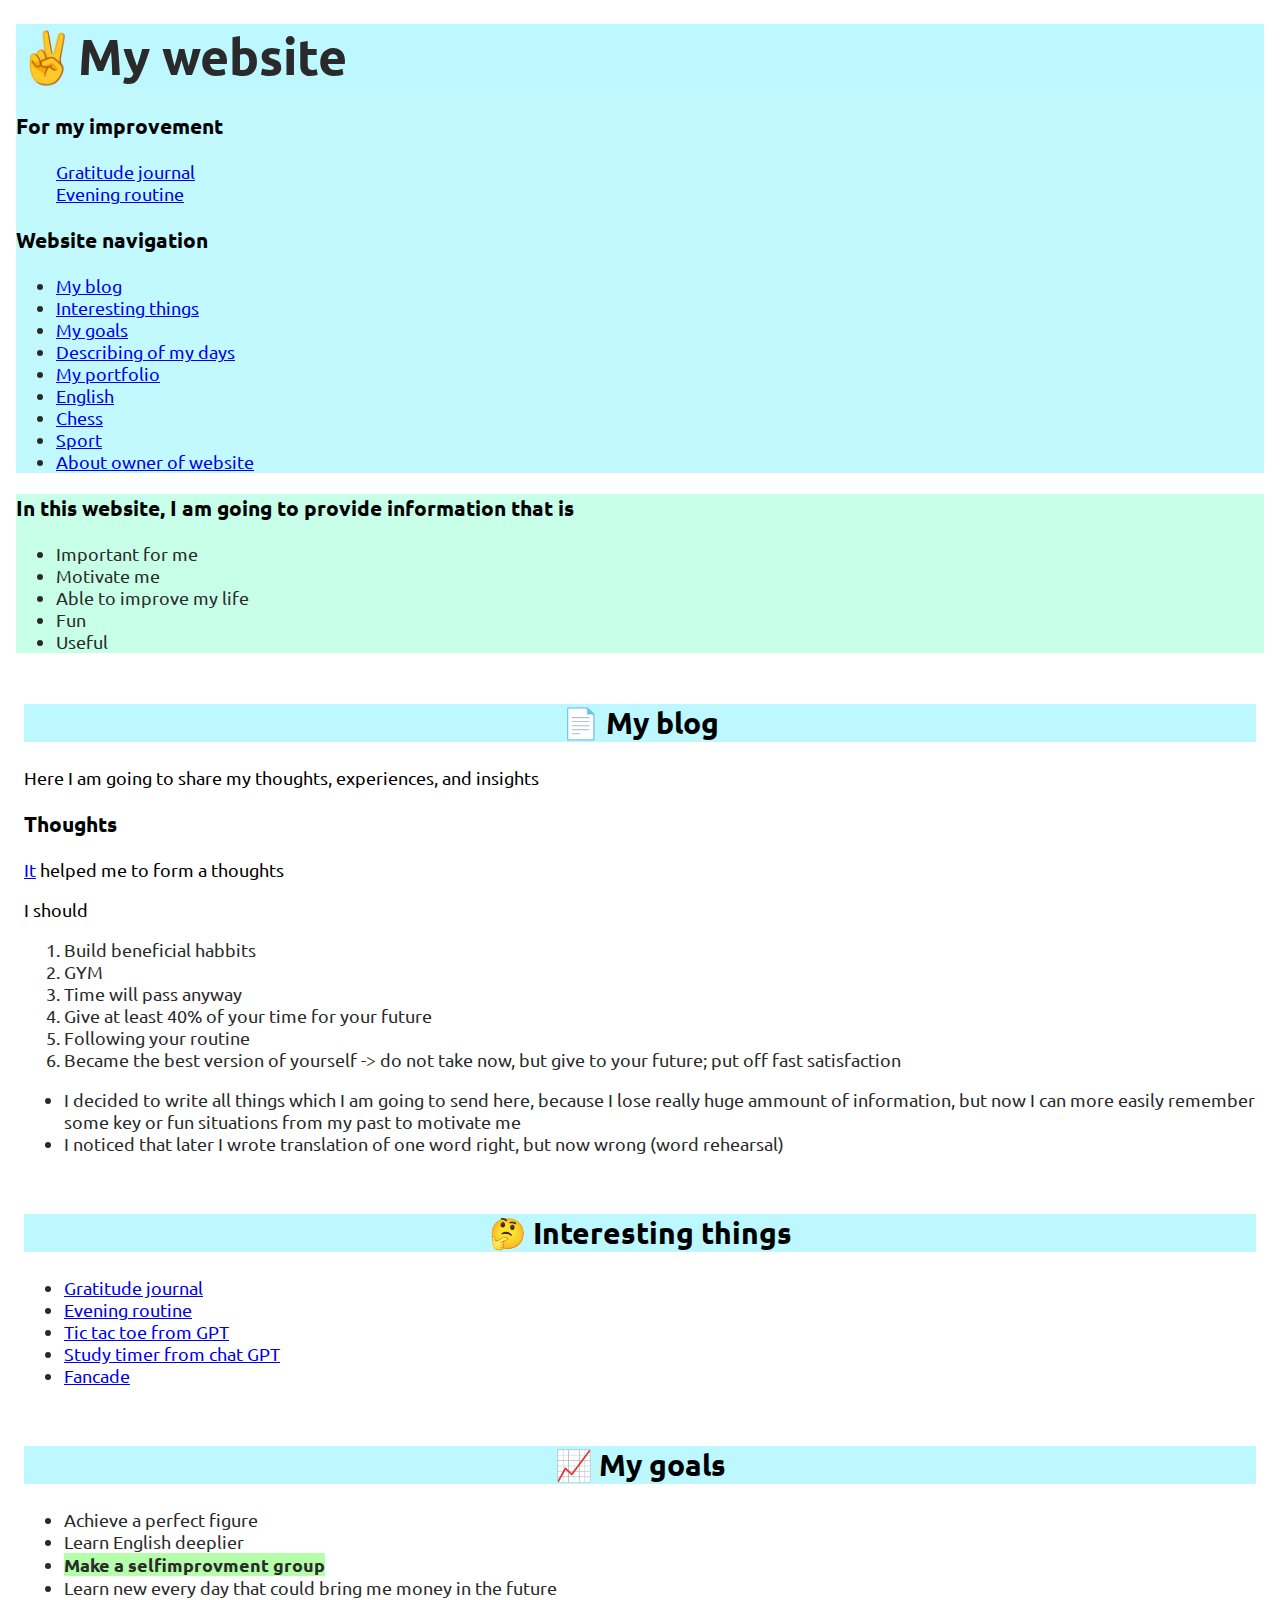
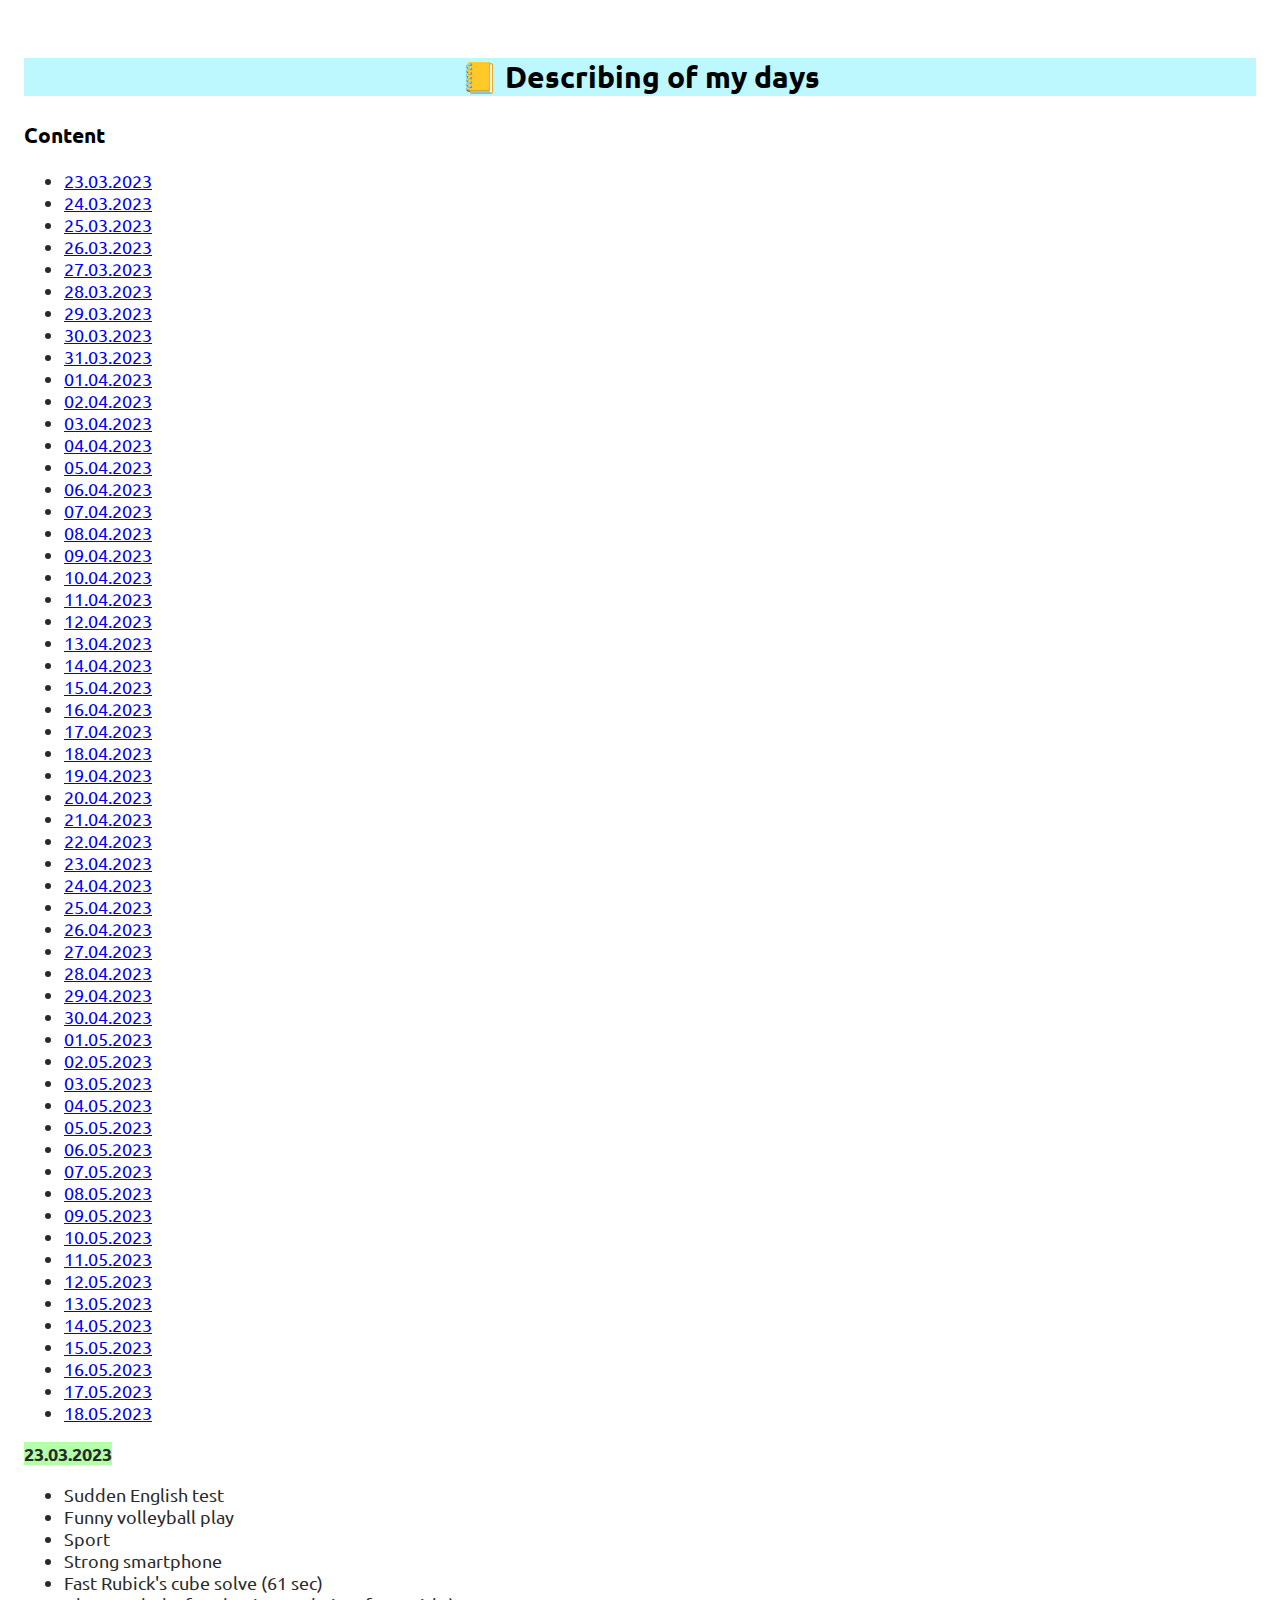
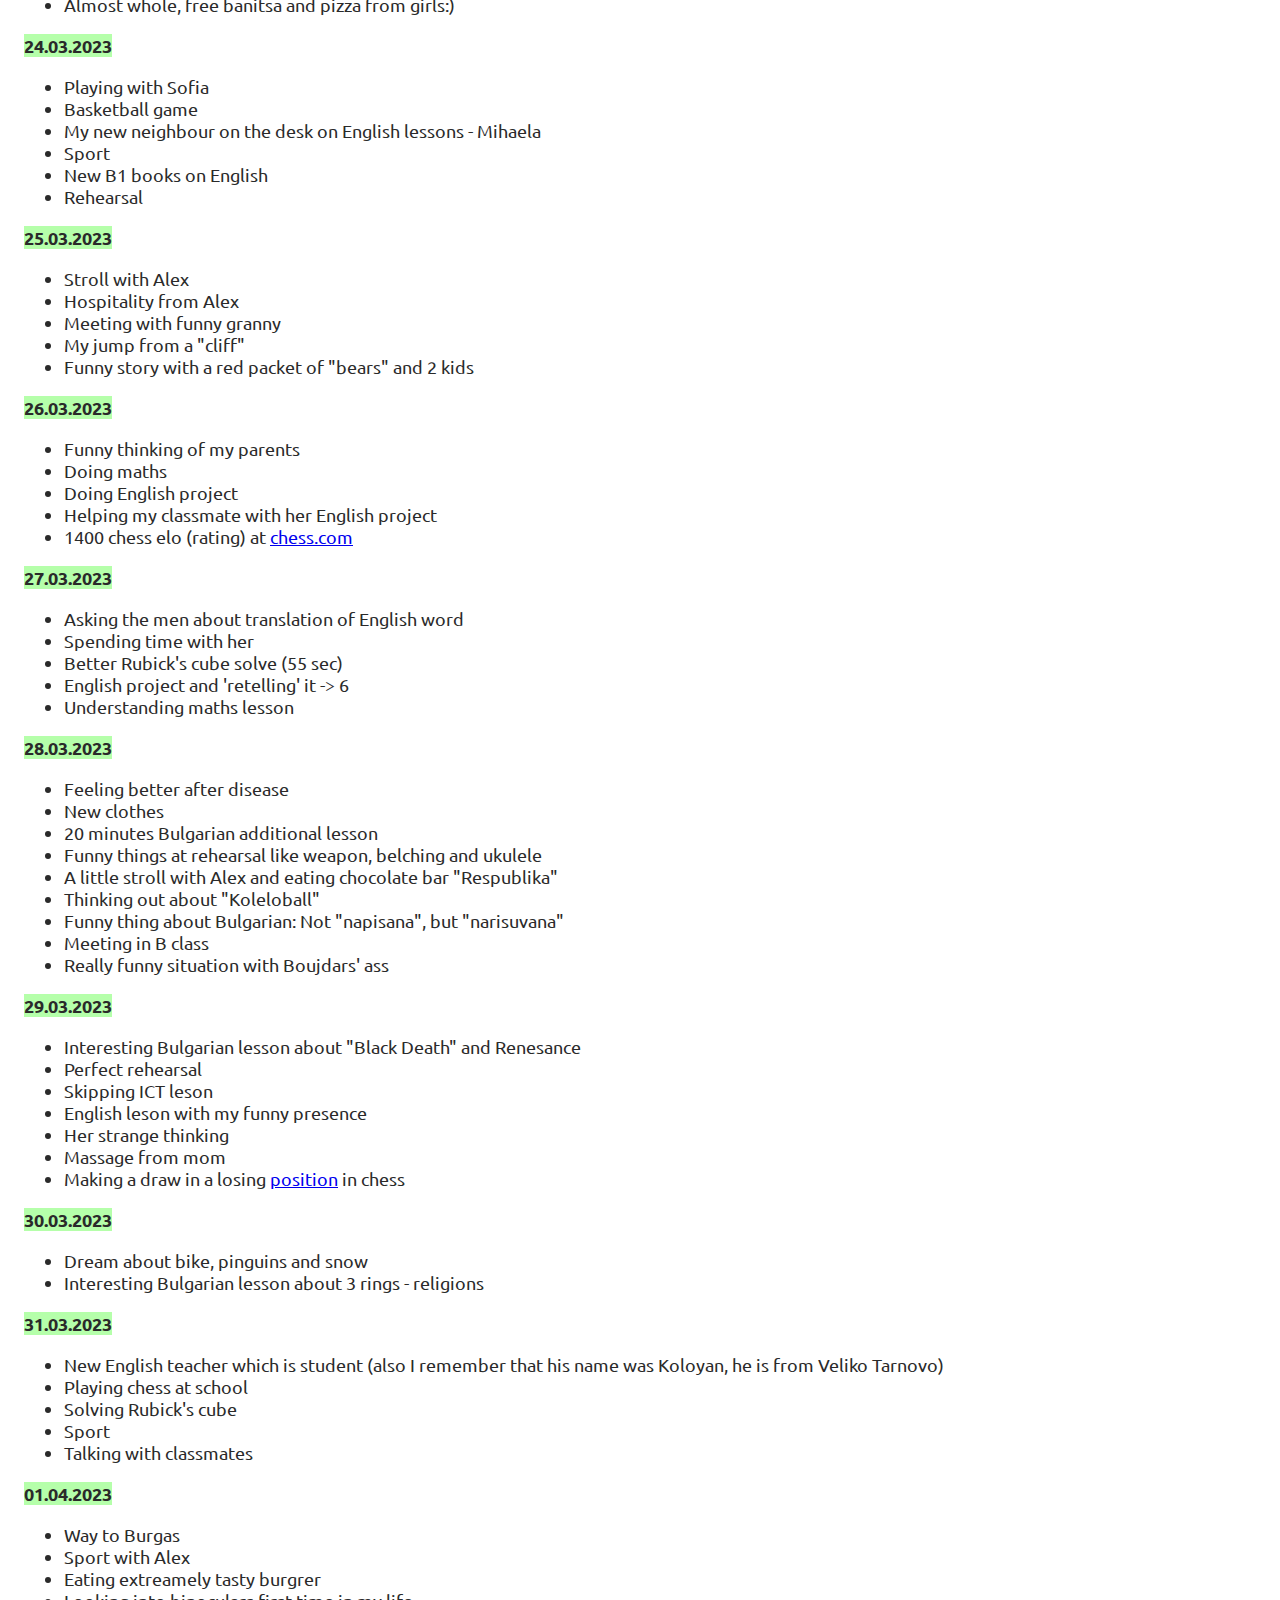
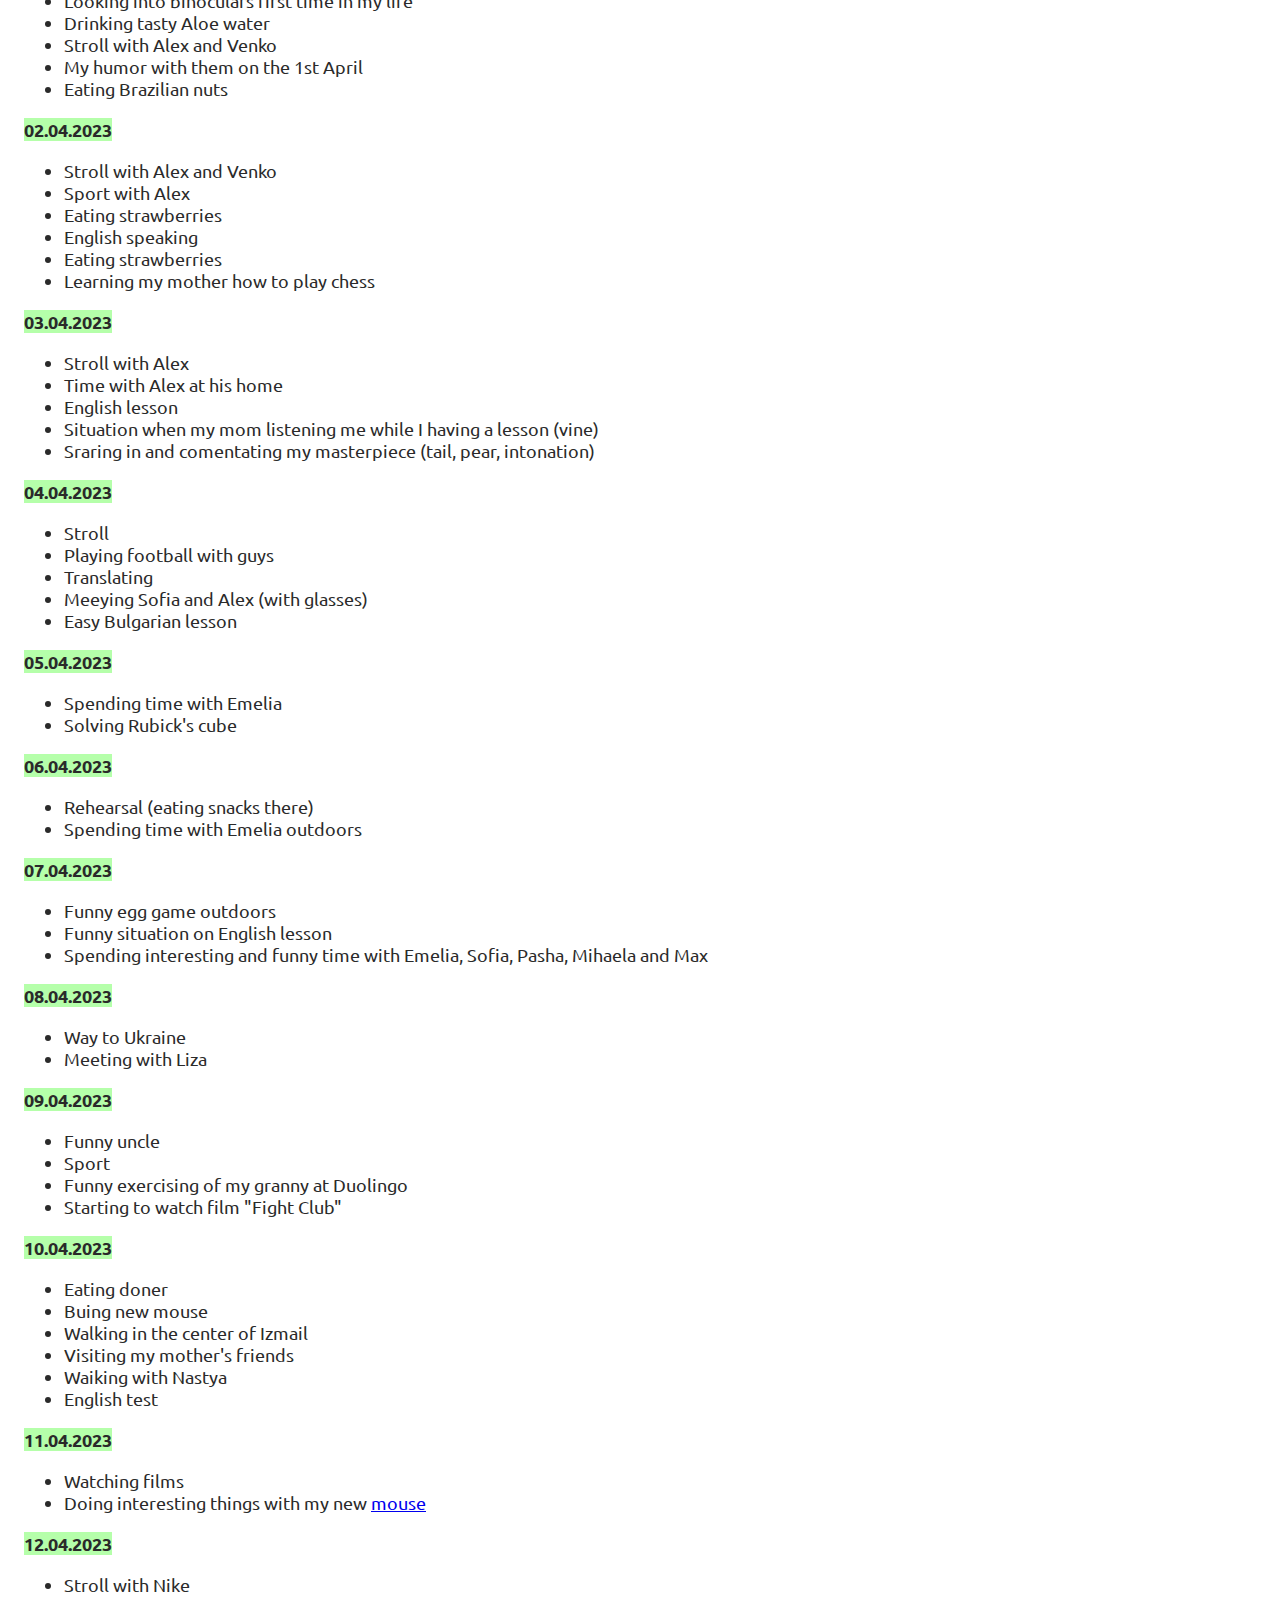
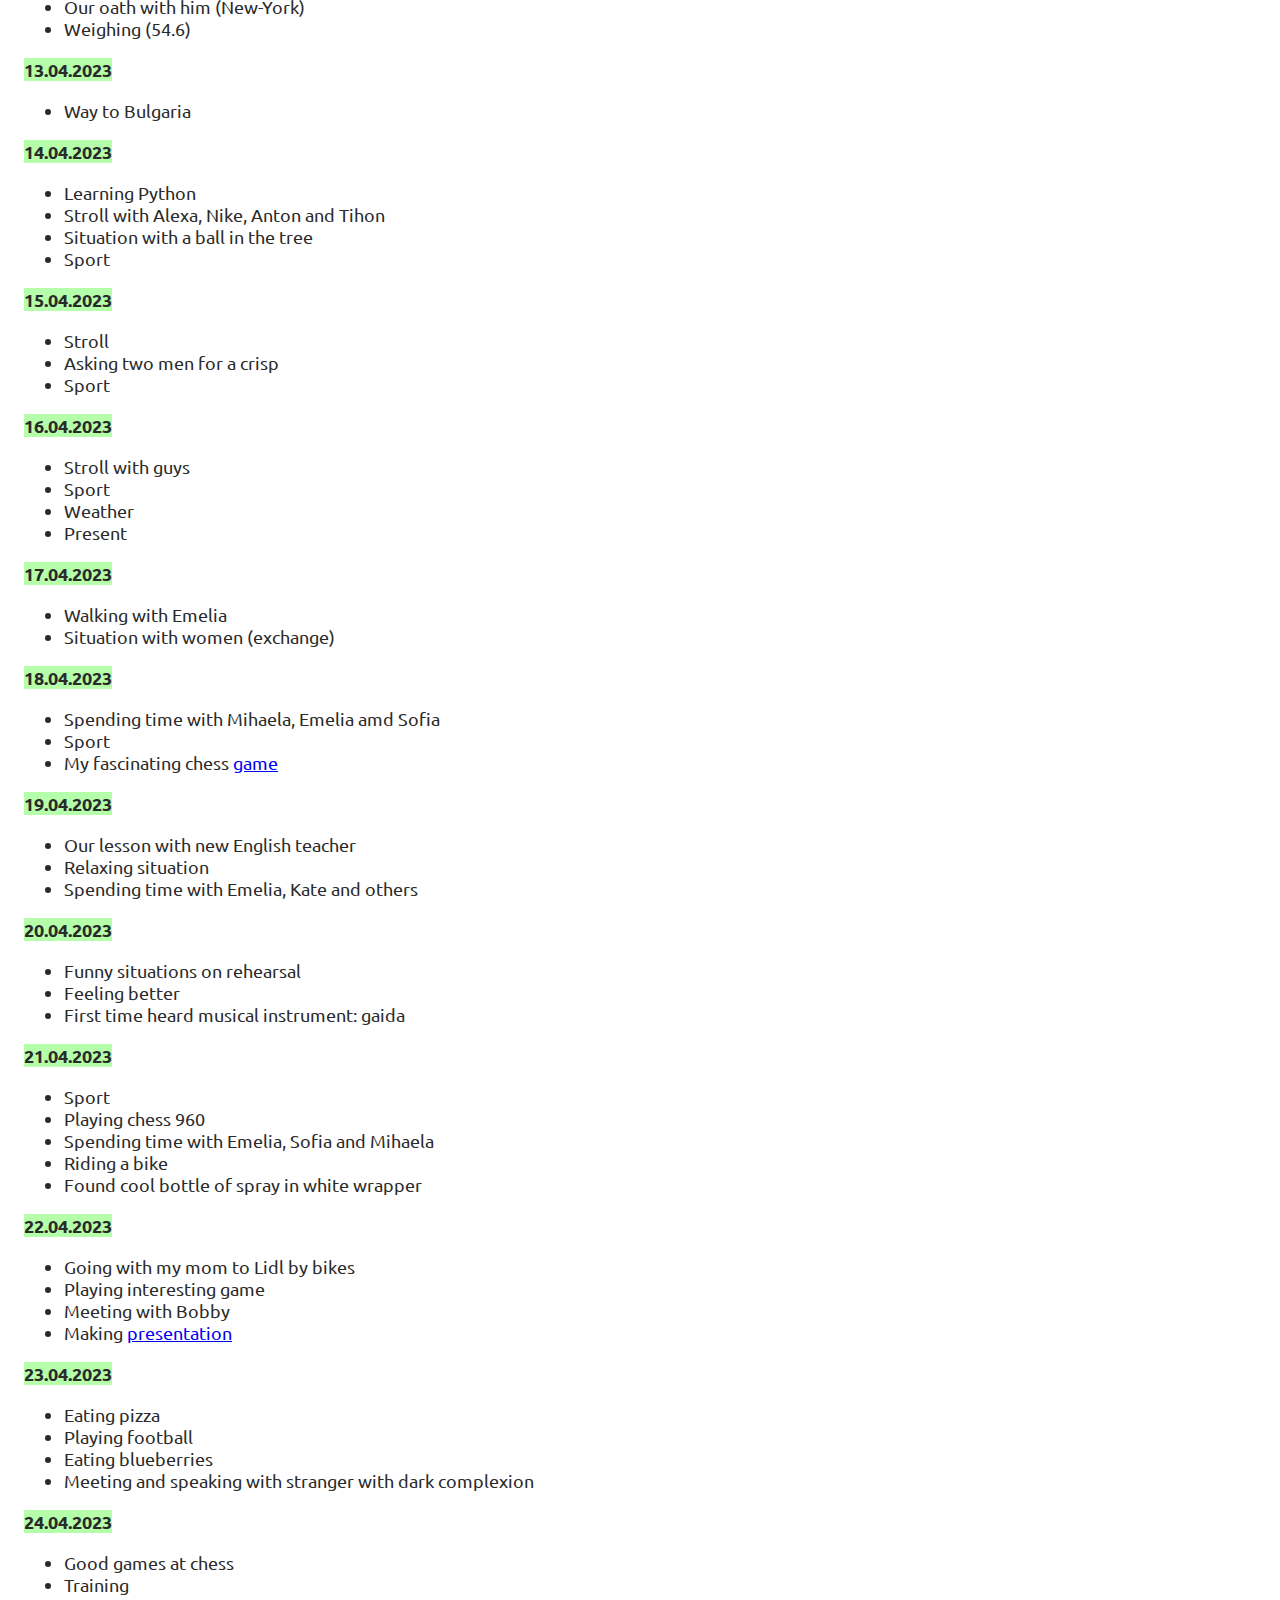
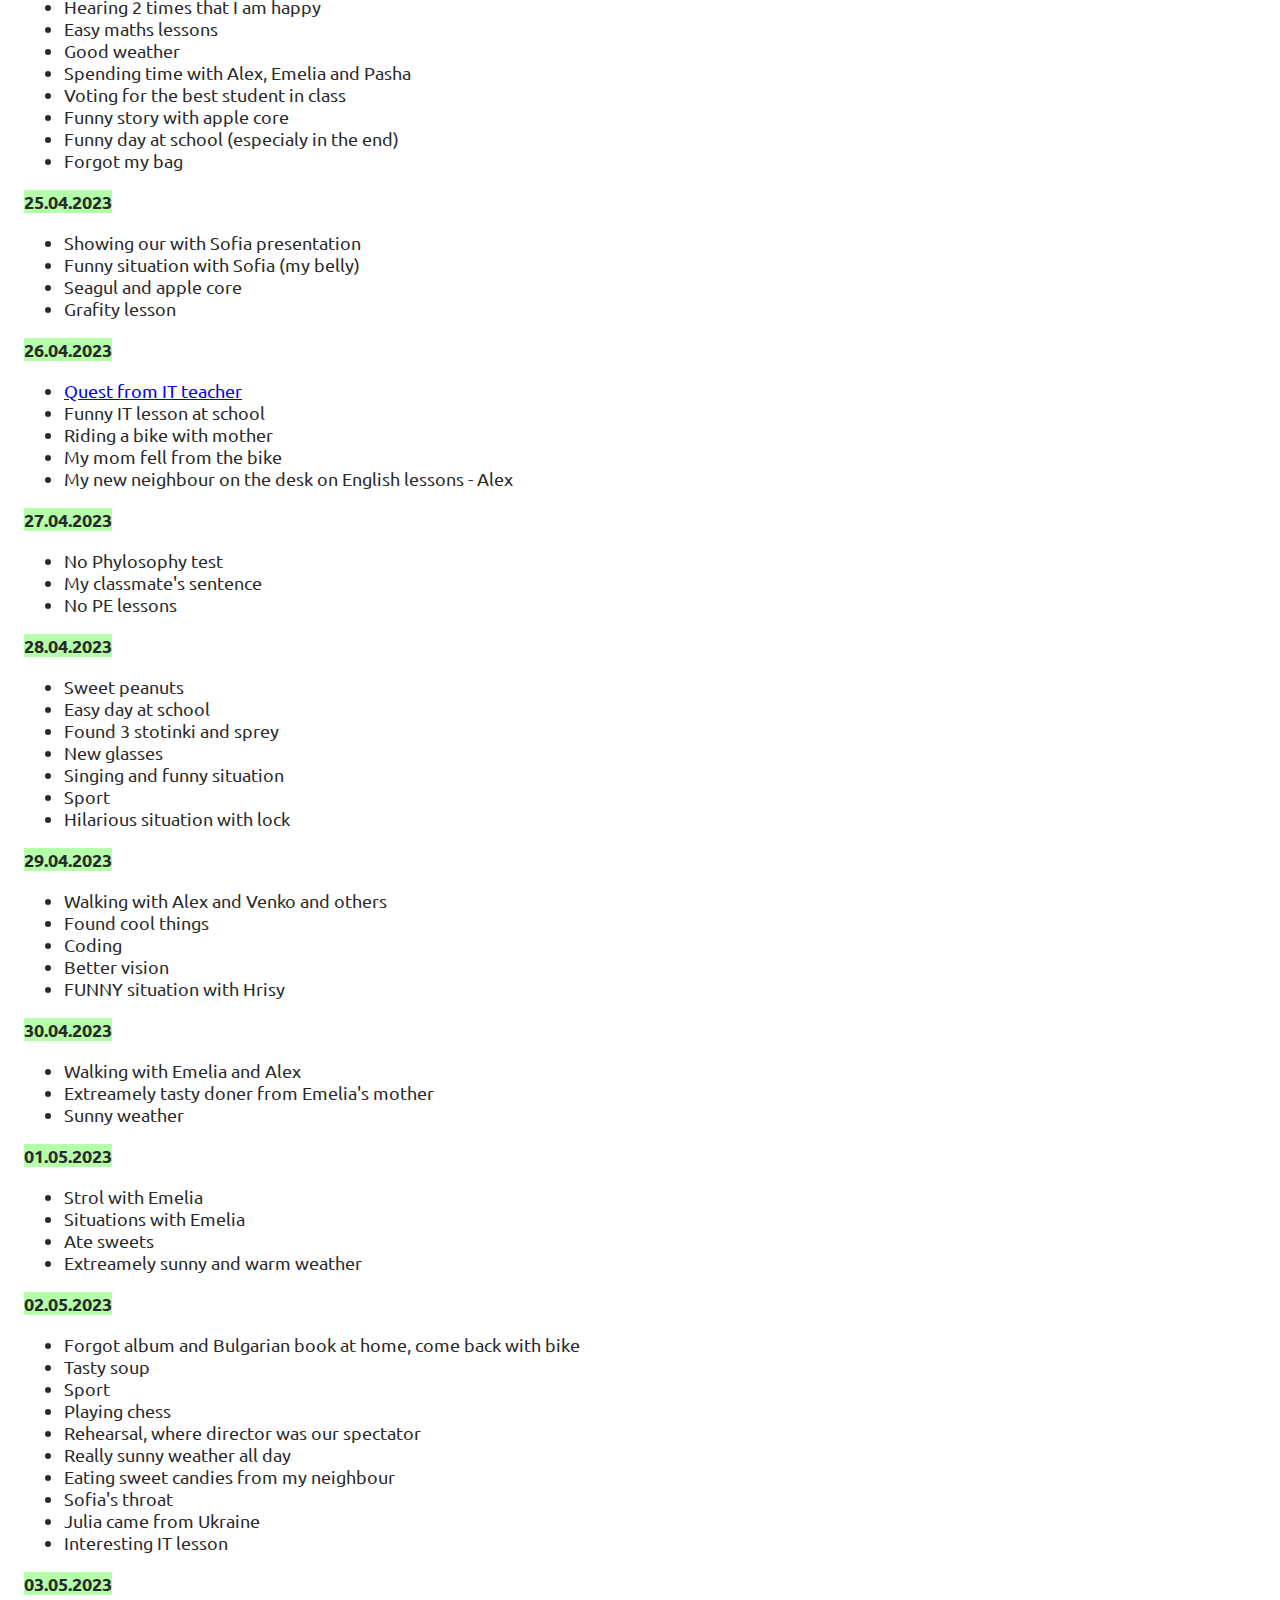
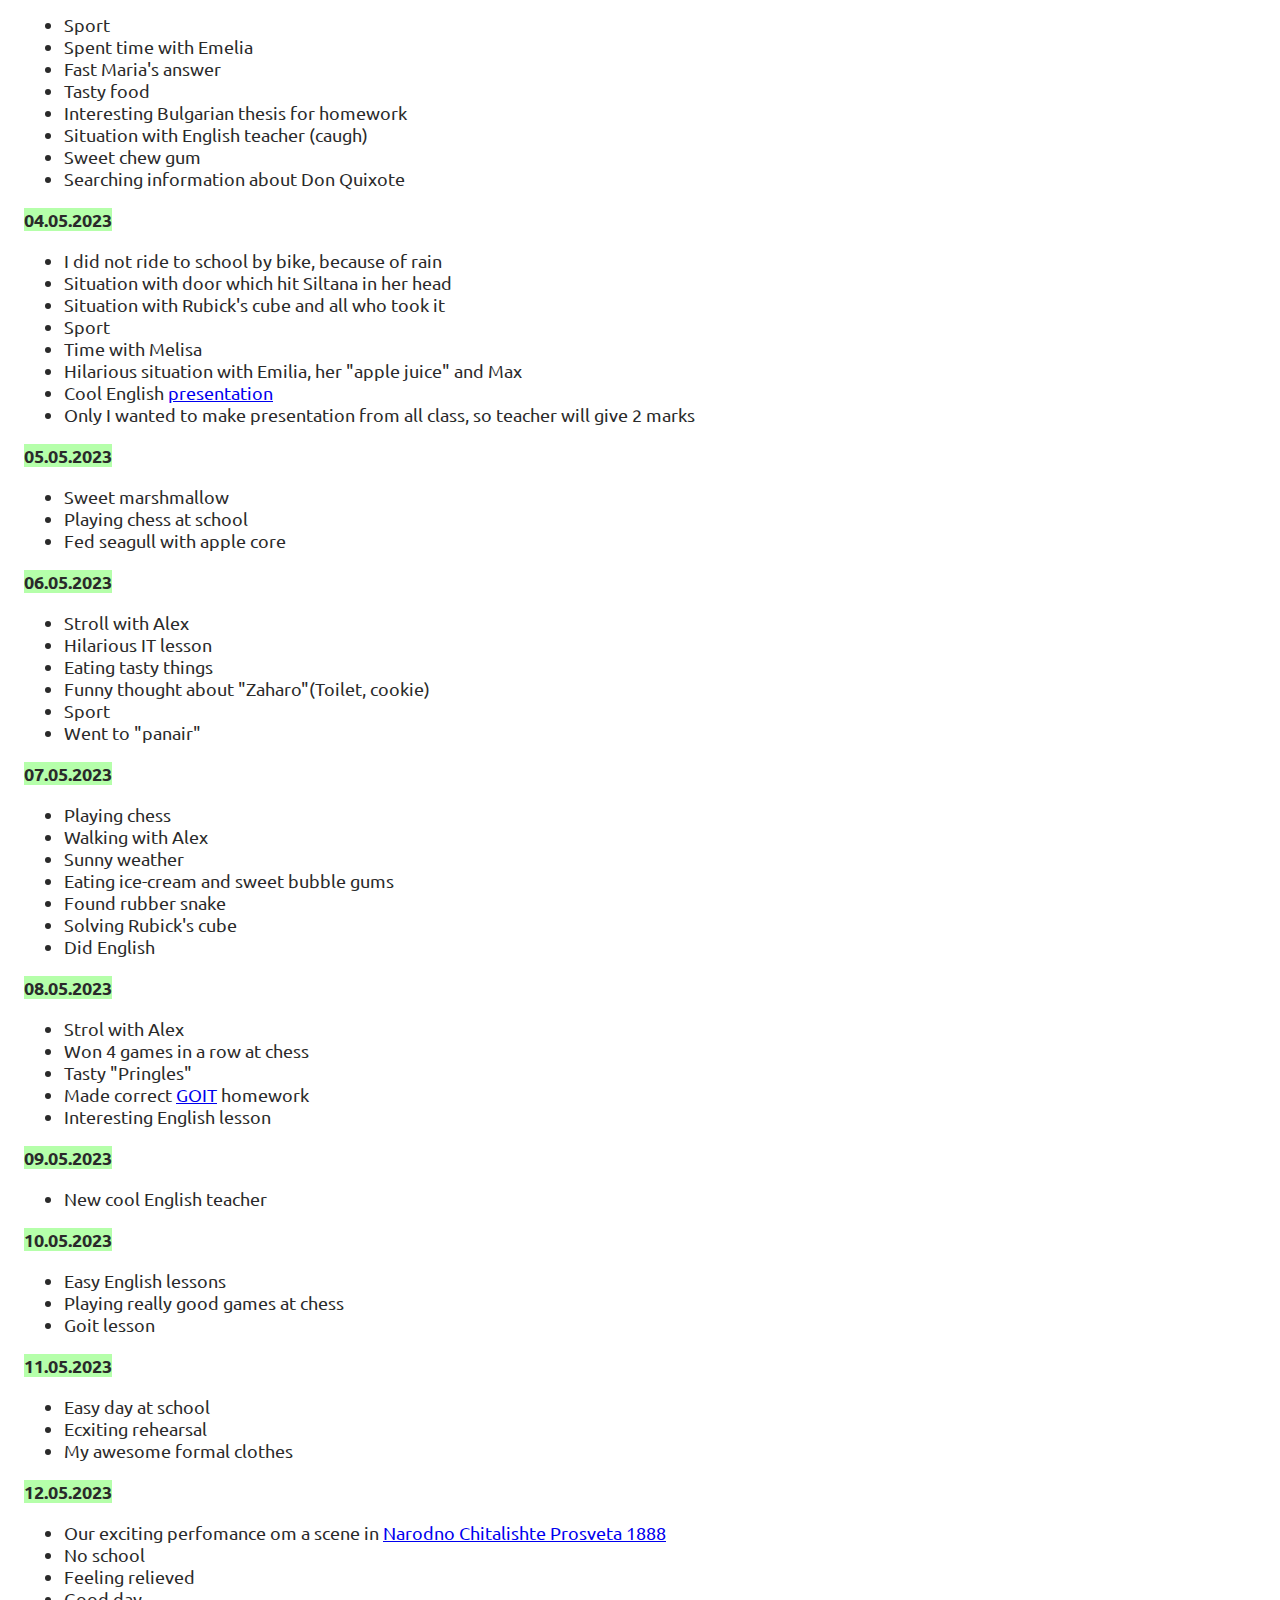
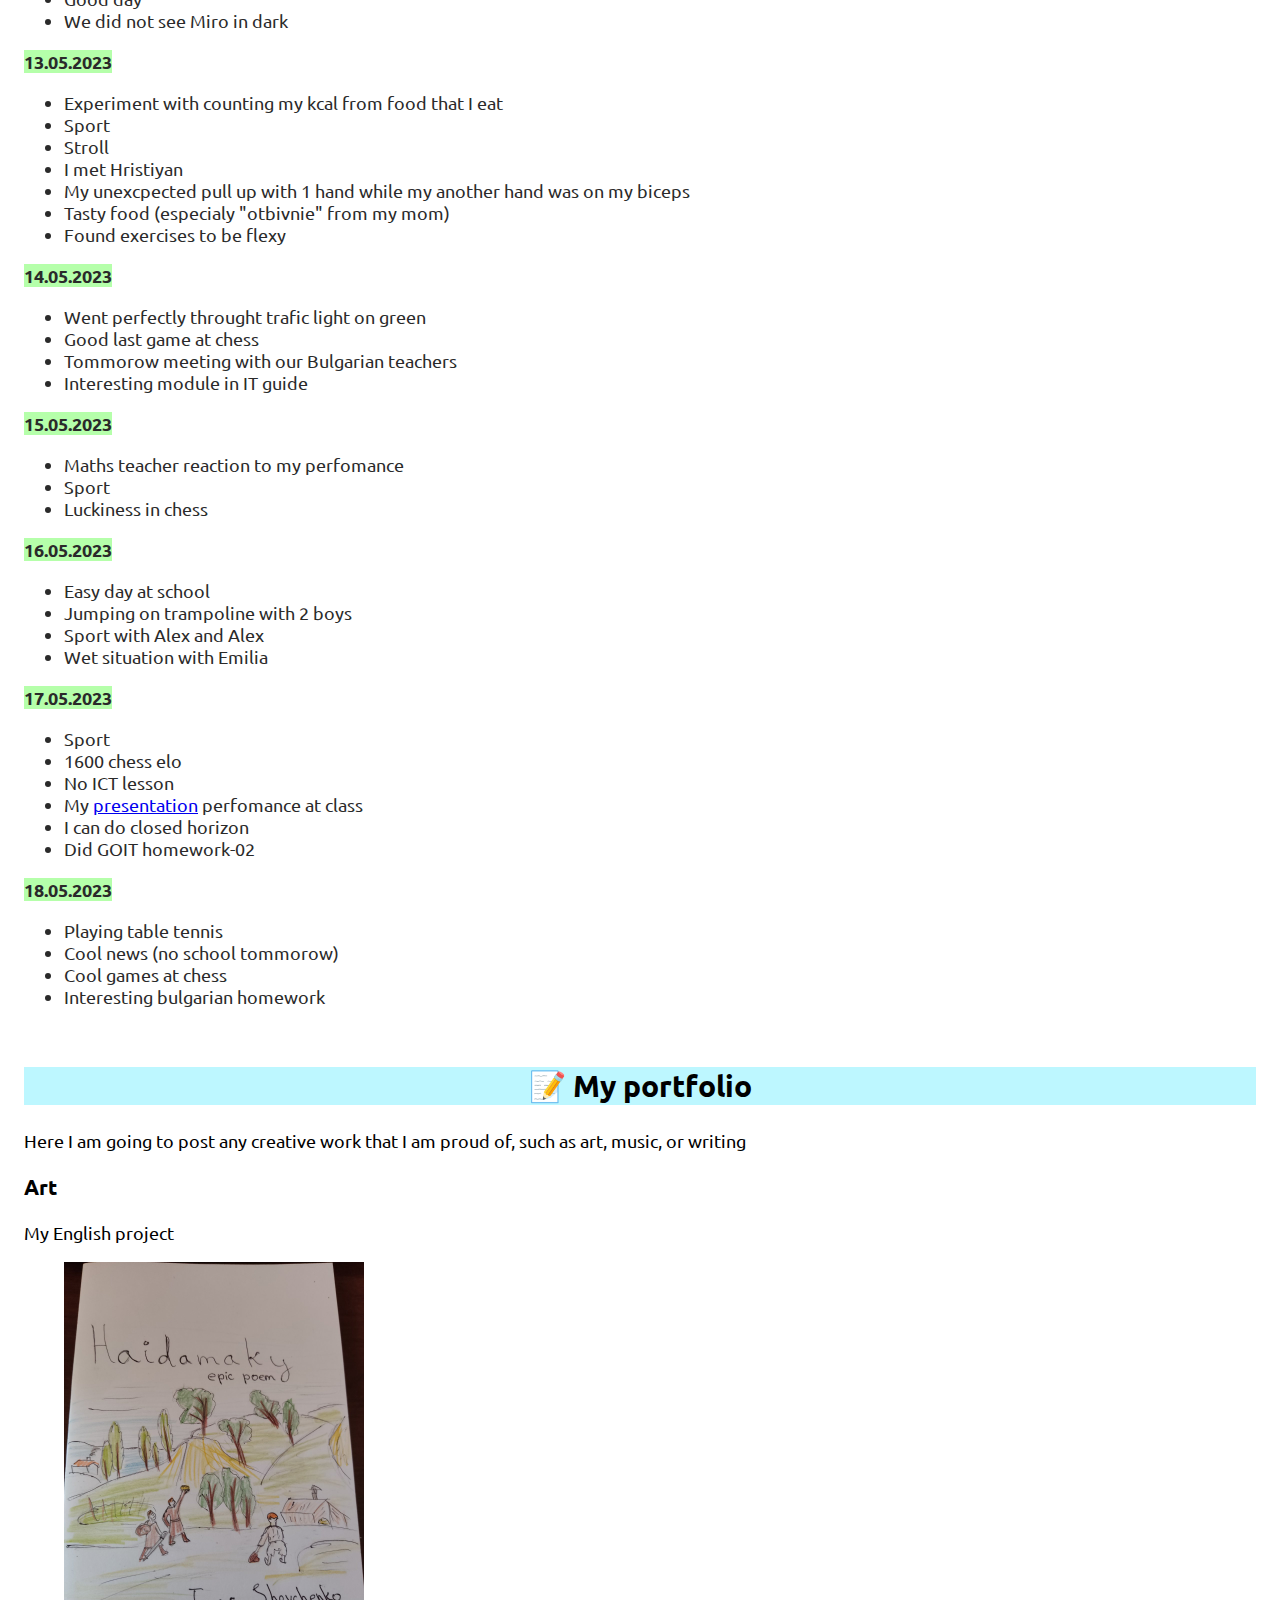
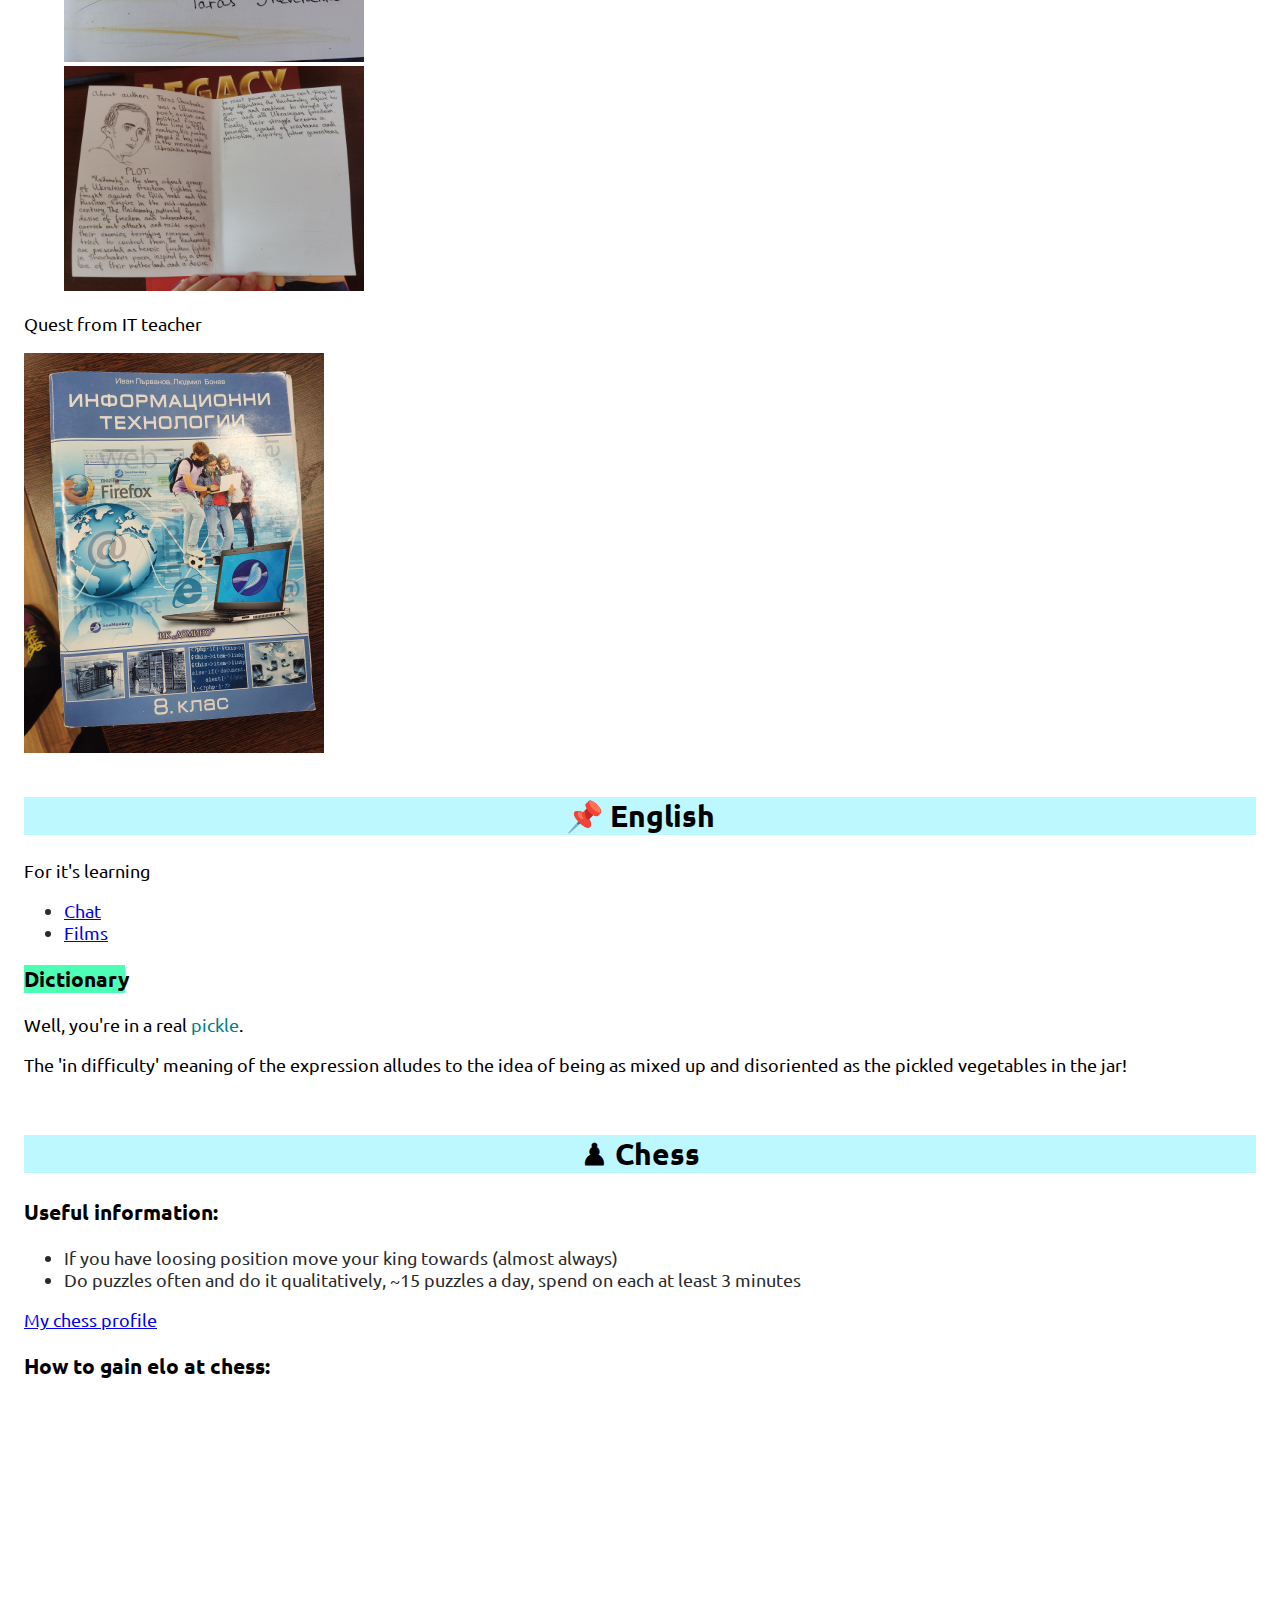
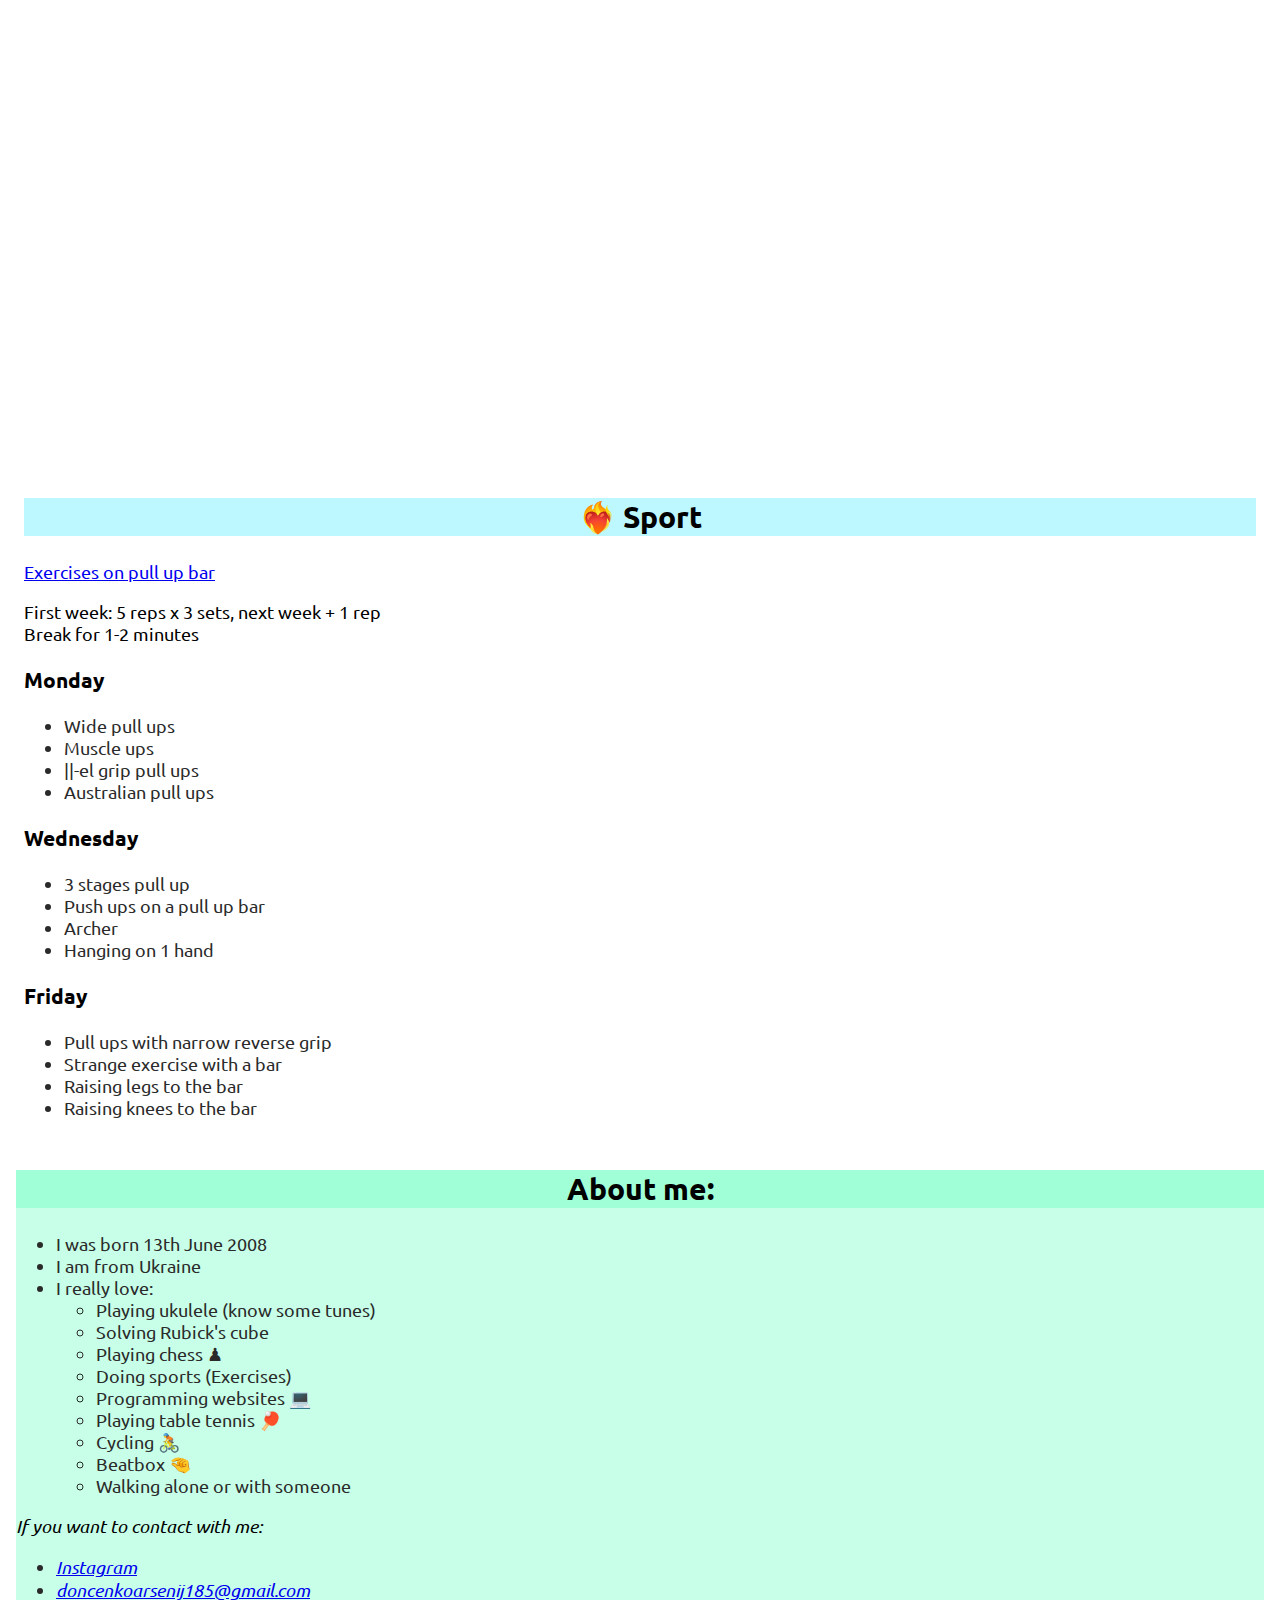
==== index.html @ d4ad0a7e "fix 18.05.2023" ====
<!DOCTYPE html>
<html lang="en">
  <head>
    <meta charset="UTF-8" />
    <meta http-equiv="X-UA-Compatible" content="IE=edge" />
    <meta name="viewport" content="width=device-width, initial-scale=1.0" />
    <link rel="stylesheet" href="./css/styles.css" />
    <link rel="preconnect" href="https://fonts.googleapis.com" />
    <link rel="preconnect" href="https://fonts.gstatic.com" crossorigin />
    <link
      href="https://fonts.googleapis.com/css2?family=Cairo&family=Exo+2&family=Ubuntu&family=Varela&display=swap"
      rel="stylesheet"
    />
    <title>My website</title>
    <link
      rel="shortcut icon"
      href="./images/Drawing_of_me.jpg"
      type="image/x-icon"
    />
  </head>
  <body>
    <header>
      <nav>
        <!-- <h1>
        <a id="my website" href="/" class="logo" >
          <img src="./images/emoji_u270c_piece.svg" alt="" weight="55px" height="55px">
            My website
        </a>
      </h1> -->

        <h1 id="my_website">
          <a href="./index.html" class="logo">&#9996;My website</a>
        </h1>
        <h3>For my improvement</h3>
        <ul class="menu">
          <!-- <li class="header-item"><a href="#days">Brief describing of my days</a></li> -->
          <li class="header-item">
            <a href="./Gratitude_journal.html">Gratitude journal</a>
          </li>
          <li class="header-item">
            <a href="./Evening_routine.html">Evening routine</a>
          </li>
          <!-- <li class="header-item"><a href="https://arsentosh.github.io/GOIT-lessons/">GOIT lessons</a></li>  -->
          <!-- <li class="header-item"><a href="#About me">About owner of website</a></li> -->
        </ul>
        <h3 class="web-nav">Website navigation</h3>
        <ul>
          <li><a href="#my_blog">My blog</a></li>
          <li><a href="#Interesting_things">Interesting things</a></li>
          <li><a href="#My_goals">My goals</a></li>
          <li><a href="#days">Describing of my days</a></li>
          <li><a href="#My_portfolio">My portfolio</a></li>
          <li><a href="#English">English</a></li>
          <li><a href="#Chess">Chess</a></li>
          <li><a href="#sport">Sport</a></li>
          <li><a href="#About_me">About owner of website</a></li>
        </ul>
      </nav>
    </header>
    <div class="reason-for-writing-website">
      <h3>In this website, I am going to provide information that is</h3>
      <ul>
        <li>Important for me</li>
        <li>Motivate me</li>
        <li>Able to improve my life</li>
        <li>Fun</li>
        <li>Useful</li>
      </ul>
    </div>

    <main>
      <!-- My blog -->
      <section>
        <h2 id="my_blog">📄 My blog</h2>
        <p>Here I am going to share my thoughts, experiences, and insights</p>
        <h3>Thoughts</h3>
        <p>
          <a target="_blank" href="https://www.youtube.com/watch?v=V1kIFEiKcRA"
            >It</a
          >
          helped me to form a thoughts
        </p>
        <p>I should</p>
        <ol>
          <li>Build beneficial habbits</li>
          <li>GYM</li>
          <li>Time will pass anyway</li>
          <li>Give at least 40% of your time for your future</li>
          <li>Following your routine</li>
          <li>
            Became the best version of yourself -> do not take now, but give to
            your future; put off fast satisfaction
          </li>
        </ol>
        <ul>
          <li>
            I decided to write all things which I am going to send here, because
            I lose really huge ammount of information, but now I can more easily
            remember some key or fun situations from my past to motivate me
          </li>
          <li>
            I noticed that later I wrote translation of one word right, but now
            wrong (word rehearsal)
          </li>
        </ul>
      </section>

      <!-- Interesting things -->
      <section>
        <h2 id="Interesting_things">🤔 Interesting things</h2>
        <ul>
          <li><a href="./Gratitude_journal.html">Gratitude journal</a></li>
          <li><a href="./Evening_routine.html">Evening routine</a></li>
          <li>
            <a target="_blank" href="./tictactoe.html">Tic tac toe from GPT</a>
          </li>
          <li><a href="./timer.html">Study timer from chat GPT</a></li>
          <li>
            <a target="_blank" href="https://play.fancade.com/">Fancade</a>
          </li>
        </ul>
      </section>

      <!-- My goals -->
      <section>
        <h2 id="My_goals">📈 My goals</h2>
        <ul>
          <li>Achieve a perfect figure</li>
          <li>Learn English deeplier</li>
          <li><b>Make a selfimprovment group</b></li>
          <li>Learn new every day that could bring me money in the future</li>
        </ul>
      </section>

      <!-- Describing of my days -->
      <section class="describing_of_my_days">
        <h2 id="days">📒 Describing of my days</h2>
        <h3>Content</h3>
        <ul>
          <li><a href="#23.03.2023">23.03.2023</a></li>
          <li><a href="#24.03.2023">24.03.2023</a></li>
          <li><a href="#25.03.2023">25.03.2023</a></li>
          <li><a href="#26.03.2023">26.03.2023</a></li>
          <li><a href="#27.03.2023">27.03.2023</a></li>
          <li><a href="#28.03.2023">28.03.2023</a></li>
          <li><a href="#29.03.2023">29.03.2023</a></li>
          <li><a href="#30.03.2023">30.03.2023</a></li>
          <li><a href="#31.03.2023">31.03.2023</a></li>
          <li><a href="#01.04.2023">01.04.2023</a></li>
          <li><a href="#02.04.2023">02.04.2023</a></li>
          <li><a href="#03.04.2023">03.04.2023</a></li>
          <li><a href="#04.04.2023">04.04.2023</a></li>
          <li><a href="#05.04.2023">05.04.2023</a></li>
          <li><a href="#06.04.2023">06.04.2023</a></li>
          <li><a href="#07.04.2023">07.04.2023</a></li>
          <li><a href="#08.04.2023">08.04.2023</a></li>
          <li><a href="#09.04.2023">09.04.2023</a></li>
          <li><a href="#10.04.2023">10.04.2023</a></li>
          <li><a href="#11.04.2023">11.04.2023</a></li>
          <li><a href="#12.04.2023">12.04.2023</a></li>
          <li><a href="#13.04.2023">13.04.2023</a></li>
          <li><a href="#14.04.2023">14.04.2023</a></li>
          <li><a href="#15.04.2023">15.04.2023</a></li>
          <li><a href="#16.04.2023">16.04.2023</a></li>
          <li><a href="#17.04.2023">17.04.2023</a></li>
          <li><a href="#18.04.2023">18.04.2023</a></li>
          <li><a href="#19.04.2023">19.04.2023</a></li>
          <li><a href="#20.04.2023">20.04.2023</a></li>
          <li><a href="#21.04.2023">21.04.2023</a></li>
          <li><a href="#22.04.2023">22.04.2023</a></li>
          <li><a href="#23.04.2023">23.04.2023</a></li>
          <li><a href="#24.04.2023">24.04.2023</a></li>
          <li><a href="#25.04.2023">25.04.2023</a></li>
          <li><a href="#26.04.2023">26.04.2023</a></li>
          <li><a href="#27.04.2023">27.04.2023</a></li>
          <li><a href="#28.04.2023">28.04.2023</a></li>
          <li><a href="#29.04.2023">29.04.2023</a></li>
          <li><a href="#30.04.2023">30.04.2023</a></li>
          <li><a href="#01.05.2023">01.05.2023</a></li>
          <li><a href="#02.05.2023">02.05.2023</a></li>
          <li><a href="#03.05.2023">03.05.2023</a></li>
          <li>
            <a href="#04.05.2023"
              ><time datetime="2023-05-04">04.05.2023</time></a
            >
          </li>
          <li>
            <a href="#05.05.2023"
              ><time datetime="2023-05-05">05.05.2023</time></a
            >
          </li>
          <li>
            <a href="#06.05.2023"
              ><time datetime="2023-05-06">06.05.2023</time></a
            >
          </li>
          <li>
            <a href="#07.05.2023"
              ><time datetime="2023-05-07">07.05.2023</time></a
            >
          </li>
          <li>
            <a href="#08.05.2023"
              ><time datetime="2023-05-08">08.05.2023</time></a
            >
          </li>
          <li>
            <a href="#09.05.2023"
              ><time datetime="2023-05-09">09.05.2023</time></a
            >
          </li>
          <li>
            <a href="#10.05.2023"
              ><time datetime="2023-05-10">10.05.2023</time></a
            >
          </li>
          <li>
            <a href="#11.05.2023"
              ><time datetime="2023-05-11">11.05.2023</time></a
            >
          </li>
          <li>
            <a href="#12.05.2023"
              ><time datetime="2023-05-12">12.05.2023</time></a
            >
          </li>
          <li>
            <a href="#13.05.2023"
              ><time datetime="2023-05-13">13.05.2023</time></a
            >
          </li>
          <li>
            <a href="#14.05.2023"
              ><time datetime="2023-05-14">14.05.2023</time></a
            >
          </li>
          <li>
            <a href="#15.05.2023"
              ><time datetime="2023-05-15">15.05.2023</time></a
            >
          </li>
          <li>
            <a href="#16.05.2023"
              ><time datetime="2023-05-16">16.05.2023</time></a
            >
          </li>
          <li>
            <a href="#17.05.2023"
              ><time datetime="2023-05-17">17.05.2023</time></a
            >
          </li>
          <li>
            <a href="#18.05.2023"
              ><time datetime="2023-05-18">18.05.2023</time></a
            >
          </li>
        </ul>

        <b id="23.03.2023">23.03.2023</b>
        <ul>
          <li>Sudden English test</li>
          <li>Funny volleyball play</li>
          <li>Sport</li>
          <li>Strong smartphone</li>
          <li>Fast Rubick's cube solve (61 sec)</li>
          <li>Almost whole, free banitsa and pizza from girls:)</li>
        </ul>
        <b id="24.03.2023">24.03.2023</b>
        <ul>
          <li>Playing with Sofia</li>
          <li>Basketball game</li>
          <li>My new neighbour on the desk on English lessons - Mihaela</li>
          <li>Sport</li>
          <li>New B1 books on English</li>
          <li>Rehearsal</li>
        </ul>
        <b id="25.03.2023">25.03.2023</b>
        <ul>
          <li>Stroll with Alex</li>
          <li>Hospitality from Alex</li>
          <li>Meeting with funny granny</li>
          <li>My jump from a "cliff"</li>
          <li>Funny story with a red packet of "bears" and 2 kids</li>
        </ul>
        <b id="26.03.2023">26.03.2023</b>
        <ul>
          <li>Funny thinking of my parents</li>
          <li>Doing maths</li>
          <li>Doing English project</li>
          <li>Helping my classmate with her English project</li>
          <li>
            1400 chess elo (rating) at
            <a target="_blank" href="https://www.chess.com/">chess.com</a>
          </li>
        </ul>
        <b id="27.03.2023">27.03.2023</b>
        <ul>
          <li>Asking the men about translation of English word</li>
          <li>Spending time with her</li>
          <li>Better Rubick's cube solve (55 sec)</li>
          <li>English project and 'retelling' it -> 6</li>
          <li>Understanding maths lesson</li>
        </ul>
        <b id="28.03.2023">28.03.2023</b>
        <ul>
          <li>Feeling better after disease</li>
          <li>New clothes</li>
          <li>20 minutes Bulgarian additional lesson</li>
          <li>Funny things at rehearsal like weapon, belching and ukulele</li>
          <li>
            A little stroll with Alex and eating chocolate bar "Respublika"
          </li>
          <li>Thinking out about "Koleloball"</li>
          <li>Funny thing about Bulgarian: Not "napisana", but "narisuvana"</li>
          <li>Meeting in B class</li>
          <li>Really funny situation with Boujdars' ass</li>
        </ul>
        <b id="29.03.2023">29.03.2023</b>
        <ul>
          <li>
            Interesting Bulgarian lesson about "Black Death" and Renesance
          </li>
          <li>Perfect rehearsal</li>
          <li>Skipping ICT leson</li>
          <li>English leson with my funny presence</li>
          <li>Her strange thinking</li>
          <li>Massage from mom</li>
          <li>
            Making a draw in a losing
            <a
              target="_blank"
              href="https://www.chess.com/live/game/73839673065"
              >position</a
            >
            in chess
          </li>
        </ul>
        <b id="30.03.2023">30.03.2023</b>
        <ul>
          <li>Dream about bike, pinguins and snow</li>
          <li>Interesting Bulgarian lesson about 3 rings - religions</li>
        </ul>
        <b id="31.03.2023">31.03.2023</b>
        <ul>
          <li>
            New English teacher which is student (also I remember that his name
            was Koloyan, he is from Veliko Tarnovo)
          </li>
          <li>Playing chess at school</li>
          <li>Solving Rubick's cube</li>
          <li>Sport</li>
          <li>Talking with classmates</li>
        </ul>
        <b id="01.04.2023">01.04.2023</b>
        <ul>
          <li>Way to Burgas</li>
          <li>Sport with Alex</li>
          <li>Eating extreamely tasty burgrer</li>
          <li>Looking into binoculars first time in my life</li>
          <li>Drinking tasty Aloe water</li>
          <li>Stroll with Alex and Venko</li>
          <li>My humor with them on the 1st April</li>
          <li>Eating Brazilian nuts</li>
        </ul>
        <b id="02.04.2023">02.04.2023</b>
        <ul>
          <li>Stroll with Alex and Venko</li>
          <li>Sport with Alex</li>
          <li>Eating strawberries</li>
          <li>English speaking</li>
          <li>Eating strawberries</li>
          <li>Learning my mother how to play chess</li>
        </ul>
        <b id="03.04.2023">03.04.2023</b>
        <ul>
          <li>Stroll with Alex</li>
          <li>Time with Alex at his home</li>
          <li>English lesson</li>
          <li>
            Situation when my mom listening me while I having a lesson (vine)
          </li>
          <li>
            Sraring in and comentating my masterpiece (tail, pear, intonation)
          </li>
        </ul>
        <b id="04.04.2023">04.04.2023</b>
        <ul>
          <li>Stroll</li>
          <li>Playing football with guys</li>
          <li>Translating</li>
          <li>Meeying Sofia and Alex (with glasses)</li>
          <li>Easy Bulgarian lesson</li>
        </ul>
        <b id="05.04.2023">05.04.2023</b>
        <ul>
          <li>Spending time with Emelia</li>
          <li>Solving Rubick's cube</li>
        </ul>
        <b id="06.04.2023">06.04.2023</b>
        <ul>
          <li>Rehearsal (eating snacks there)</li>
          <li>Spending time with Emelia outdoors</li>
        </ul>
        <b id="07.04.2023">07.04.2023</b>
        <ul>
          <li>Funny egg game outdoors</li>
          <li>Funny situation on English lesson</li>
          <li>
            Spending interesting and funny time with Emelia, Sofia, Pasha,
            Mihaela and Max
          </li>
        </ul>
        <b id="08.04.2023">08.04.2023</b>
        <ul>
          <li>Way to Ukraine</li>
          <li>Meeting with Liza</li>
        </ul>
        <b id="09.04.2023">09.04.2023</b>
        <ul>
          <li>Funny uncle</li>
          <li>Sport</li>
          <li>Funny exercising of my granny at Duolingo</li>
          <li>Starting to watch film "Fight Club"</li>
        </ul>
        <b id="10.04.2023">10.04.2023</b>
        <ul>
          <li>Eating doner</li>
          <li>Buing new mouse</li>
          <li>Walking in the center of Izmail</li>
          <li>Visiting my mother's friends</li>
          <li>Waiking with Nastya</li>
          <li>English test</li>
        </ul>
        <b id="11.04.2023">11.04.2023</b>
        <ul>
          <li>Watching films</li>
          <li>
            Doing interesting things with my new
            <a
              target="_blank"
              href="https://allo.ua/ua/myshki-klaviatury/mi-dual-mode-wireless-mouse-silent-edition-black-hlk4041gl.html"
              >mouse</a
            >
          </li>
        </ul>
        <b id="12.04.2023">12.04.2023</b>
        <ul>
          <li>Stroll with Nike</li>
          <li>Our oath with him (New-York)</li>
          <li>Weighing (54.6)</li>
        </ul>
        <b id="13.04.2023">13.04.2023</b>
        <ul>
          <li>Way to Bulgaria</li>
        </ul>
        <b id="14.04.2023">14.04.2023</b>
        <ul>
          <li>Learning Python</li>
          <li>Stroll with Alexa, Nike, Anton and Tihon</li>
          <li>Situation with a ball in the tree</li>
          <li>Sport</li>
        </ul>
        <b id="15.04.2023">15.04.2023</b>
        <ul>
          <li>Stroll</li>
          <li>Asking two men for a crisp</li>
          <li>Sport</li>
        </ul>
        <b id="16.04.2023">16.04.2023</b>
        <ul>
          <li>Stroll with guys</li>
          <li>Sport</li>
          <li>Weather</li>
          <li>Present</li>
        </ul>
        <b id="17.04.2023">17.04.2023</b>
        <ul>
          <li>Walking with Emelia</li>
          <li>Situation with women (exchange)</li>
        </ul>
        <b id="18.04.2023">18.04.2023</b>
        <ul>
          <li>Spending time with Mihaela, Emelia amd Sofia</li>
          <li>Sport</li>
          <li>
            My fascinating chess
            <a
              target="_blank"
              href="https://www.chess.com/analysis/game/live/75565898521?tab=review"
              >game</a
            >
          </li>
        </ul>
        <b id="19.04.2023">19.04.2023</b>
        <ul>
          <li>Our lesson with new English teacher</li>
          <li>Relaxing situation</li>
          <li>Spending time with Emelia, Kate and others</li>
        </ul>
        <b id="20.04.2023">20.04.2023</b>
        <ul>
          <li>Funny situations on rehearsal</li>
          <li>Feeling better</li>
          <li>First time heard musical instrument: gaida</li>
        </ul>
        <b id="21.04.2023">21.04.2023</b>
        <ul>
          <li>Sport</li>
          <li>Playing chess 960</li>
          <li>Spending time with Emelia, Sofia and Mihaela</li>
          <li>Riding a bike</li>
          <li>Found cool bottle of spray in white wrapper</li>
        </ul>
        <b id="22.04.2023">22.04.2023</b>
        <ul>
          <li>Going with my mom to Lidl by bikes</li>
          <li>Playing interesting game</li>
          <li>Meeting with Bobby</li>
          <li>
            Making
            <a
              target="_blank"
              href="https://docs.google.com/presentation/d/1Njkfjw1Kh2UUeKjet0_KW-iiSVsA6PAJLrgflkTioRo/edit?usp=sharing"
              >presentation</a
            >
          </li>
        </ul>
        <b id="23.04.2023">23.04.2023</b>
        <ul>
          <li>Eating pizza</li>
          <li>Playing football</li>
          <li>Eating blueberries</li>
          <li>Meeting and speaking with stranger with dark complexion</li>
        </ul>
        <b id="24.04.2023">24.04.2023</b>
        <ul>
          <li>Good games at chess</li>
          <li>Training</li>
          <li>Hearing 2 times that I am happy</li>
          <li>Easy maths lessons</li>
          <li>Good weather</li>
          <li>Spending time with Alex, Emelia and Pasha</li>
          <li>Voting for the best student in class</li>
          <li>Funny story with apple core</li>
          <li>Funny day at school (especialy in the end)</li>
          <li>Forgot my bag</li>
        </ul>
        <b id="25.04.2023">25.04.2023</b>
        <ul>
          <li>Showing our with Sofia presentation</li>
          <li>Funny situation with Sofia (my belly)</li>
          <li>Seagul and apple core</li>
          <li>Grafity lesson</li>
        </ul>
        <b id="26.04.2023">26.04.2023</b>
        <ul>
          <li><a href="#Quest_from_IT_teacher">Quest from IT teacher</a></li>
          <li>Funny IT lesson at school</li>
          <li>Riding a bike with mother</li>
          <li>My mom fell from the bike</li>
          <li>My new neighbour on the desk on English lessons - Alex</li>
        </ul>
        <b id="27.04.2023">27.04.2023</b>
        <ul>
          <li>No Phylosophy test</li>
          <li>My classmate's sentence</li>
          <li>No PE lessons</li>
        </ul>
        <b id="28.04.2023">28.04.2023</b>
        <ul>
          <li>Sweet peanuts</li>
          <li>Easy day at school</li>
          <li>Found 3 stotinki and sprey</li>
          <li>New glasses</li>
          <li>Singing and funny situation</li>
          <li>Sport</li>
          <li>Hilarious situation with lock</li>
        </ul>
        <b id="29.04.2023">29.04.2023</b>
        <ul>
          <li>Walking with Alex and Venko and others</li>
          <li>Found cool things</li>
          <li>Coding</li>
          <li>Better vision</li>
          <li>FUNNY situation with Hrisy</li>
        </ul>
        <b id="30.04.2023">30.04.2023</b>
        <ul>
          <li>Walking with Emelia and Alex</li>
          <li>Extreamely tasty doner from Emelia's mother</li>
          <li>Sunny weather</li>
        </ul>
        <b id="01.05.2023">01.05.2023</b>
        <ul>
          <li>Strol with Emelia</li>
          <li>Situations with Emelia</li>
          <li>Ate sweets</li>
          <li>Extreamely sunny and warm weather</li>
        </ul>
        <b id="02.05.2023">02.05.2023</b>
        <ul>
          <li>Forgot album and Bulgarian book at home, come back with bike</li>
          <li>Tasty soup</li>
          <li>Sport</li>
          <li>Playing chess</li>
          <li>Rehearsal, where director was our spectator</li>
          <li>Really sunny weather all day</li>
          <li>Eating sweet candies from my neighbour</li>
          <li>Sofia's throat</li>
          <li>Julia came from Ukraine</li>
          <li>Interesting IT lesson</li>
        </ul>
        <b id="03.05.2023"> <time datetime="2023-05-03">03.05.2023</time></b>
        <ul>
          <li>Sport</li>
          <li>Spent time with Emelia</li>
          <li>Fast Maria's answer</li>
          <li>Tasty food</li>
          <li>Interesting Bulgarian thesis for homework</li>
          <li>Situation with English teacher (caugh)</li>
          <li>Sweet chew gum</li>
          <li>Searching information about Don Quixote</li>
        </ul>
        <b id="04.05.2023"> <time datetime="2023-05-04">04.05.2023</time></b>

        <ul>
          <li>I did not ride to school by bike, because of rain</li>
          <li>Situation with door which hit Siltana in her head</li>
          <li>Situation with Rubick's cube and all who took it</li>
          <li>Sport</li>
          <li>Time with Melisa</li>
          <li>Hilarious situation with Emilia, her "apple juice" and Max</li>
          <li>
            Cool English
            <a
              href="https://docs.google.com/presentation/d/13cEix7LcI7rhooiEdL25nJd8C1ksyFrdd2_QeKsMyyA/edit?usp=sharing"
              >presentation</a
            >
          </li>
          <li>
            Only I wanted to make presentation from all class, so teacher will
            give 2 marks
          </li>
        </ul>
        <b id="05.05.2023"> <time datetime="2023-05-05">05.05.2023</time></b>
        <ul>
          <li>Sweet marshmallow</li>
          <li>Playing chess at school</li>
          <li>Fed seagull with apple core</li>
        </ul>
        <b id="06.05.2023"> <time datetime="2023-05-06">06.05.2023</time></b>
        <ul>
          <li>Stroll with Alex</li>
          <li>Hilarious IT lesson</li>
          <li>Eating tasty things</li>
          <li>Funny thought about "Zaharo"(Toilet, cookie)</li>
          <li>Sport</li>
          <li>Went to "panair"</li>
        </ul>
        <b id="07.05.2023"> <time datetime="2023-05-07">07.05.2023</time></b>
        <ul>
          <li>Playing chess</li>
          <li>Walking with Alex</li>
          <li>Sunny weather</li>
          <li>Eating ice-cream and sweet bubble gums</li>
          <li>Found rubber snake</li>
          <li>Solving Rubick's cube</li>
          <li>Did English</li>
        </ul>
        <b id="08.05.2023"> <time datetime="2023-05-08">08.05.2023</time></b>
        <ul>
          <li>Strol with Alex</li>
          <li>Won 4 games in a row at chess</li>
          <li>Tasty "Pringles"</li>
          <li>
            Made correct
            <a
              href="https://edu.goit.global/ru/referral?x=[base64]"
              >GOIT</a
            >
            homework
          </li>
          <li>Interesting English lesson</li>
        </ul>
        <b id="09.05.2023"> <time datetime="2023-05-09">09.05.2023</time></b>
        <ul>
          <li>New cool English teacher</li>
        </ul>
        <b id="10.05.2023"> <time datetime="2023-05-10">10.05.2023</time></b>
        <ul>
          <li>Easy English lessons</li>
          <li>Playing really good games at chess</li>
          <li>Goit lesson</li>
        </ul>
        <b id="11.05.2023"> <time datetime="2023-05-11">11.05.2023</time></b>
        <ul>
          <li>Easy day at school</li>
          <li>Ecxiting rehearsal</li>
          <li>My awesome formal clothes</li>
        </ul>
        <b id="12.05.2023"> <time datetime="2023-05-12">12.05.2023</time></b>
        <ul>
          <li>
            Our exciting perfomance om a scene in
            <a href="http://prosveta1888.com/"
              >Narodno Chitalishte Prosveta 1888</a
            >
          </li>
          <li>No school</li>
          <li>Feeling relieved</li>
          <li>Good day</li>
          <li>We did not see Miro in dark</li>
        </ul>
        <b id="13.05.2023"> <time datetime="2023-05-13">13.05.2023</time></b>
        <ul>
          <li>Experiment with counting my kcal from food that I eat</li>
          <li>Sport</li>
          <li>Stroll</li>
          <li>I met Hristiyan</li>
          <li>
            My unexcpected pull up with 1 hand while my another hand was on my
            biceps
          </li>
          <li>Tasty food (especialy "otbivnie" from my mom)</li>
          <li>Found exercises to be flexy</li>
        </ul>
        <b id="14.05.2023"> <time datetime="2023-05-14">14.05.2023</time></b>
        <ul>
          <li>Went perfectly throught trafic light on green</li>
          <li>Good last game at chess</li>
          <li>Tommorow meeting with our Bulgarian teachers</li>
          <li>Interesting module in IT guide</li>
        </ul>
        <b id="15.05.2023"> <time datetime="2023-05-15">15.05.2023</time></b>
        <ul>
          <li>Maths teacher reaction to my perfomance</li>
          <li>Sport</li>
          <li>Luckiness in chess</li>
        </ul>
        <b id="16.05.2023"> <time datetime="2023-05-16">16.05.2023</time></b>
        <ul>
          <li>Easy day at school</li>
          <li>Jumping on trampoline with 2 boys</li>
          <li>Sport with Alex and Alex</li>
          <li>Wet situation with Emilia</li>
        </ul>
        <b id="17.05.2023"> <time datetime="2023-05-17">17.05.2023</time></b>
        <ul>
          <li>Sport</li>
          <li>1600 chess elo</li>
          <li>No ICT lesson</li>
          <li>
            My
            <a
              href="https://docs.google.com/presentation/d/13cEix7LcI7rhooiEdL25nJd8C1ksyFrdd2_QeKsMyyA/edit?usp=sharing"
              >presentation</a
            >
            perfomance at class
          </li>
          <li>I can do closed horizon</li>
          <li>Did GOIT homework-02</li>
        </ul>
        <b id="18.05.2023"> <time datetime="2023-05-18">18.05.2023</time></b>
        <ul>
          <li>Playing table tennis</li>
          <li>Cool news (no school tommorow)</li>
          <li>Cool games at chess</li>
          <li>Interesting bulgarian homework</li>
        </ul>
      </section>

      <!-- My portfolio -->
      <section>
        <h2 id="My_portfolio">📝 My portfolio</h2>
        <p>
          Here I am going to post any creative work that I am proud of, such as
          art, music, or writing
        </p>
        <h3>Art</h3>
        <p>My English project</p>
        <ul class="my-english-project">
          <li class="my-english-project-item">
            <img src="./images/h-ky-front.jpg" alt="My book" width="300" />
          </li>
          <li class="my-english-project-item">
            <img
              src="./images/h-ky-inside.jpg"
              alt="My book's plot"
              width="300"
            />
          </li>
        </ul>
        <p id="Quest_from_IT_teacher">Quest from IT teacher</p>
        <img
          src="./images/0-02-05-269b433b51096dac5e35cd05aa15b2d2c971138748a9e6be7f8b92ff63234cf4_ba3cdb36c845bec3.jpg"
          alt="IT book"
          width="300"
        />
      </section>

      <!-- English -->
      <section>
        <h2 id="English">📌 English</h2>
        <p>For it's learning</p>
        <ul>
          <li>
            <a
              target="_blank"
              href="https://chat.openai.com/chat/fb98a927-aa48-4324-a780-b28c2f44a001"
              >Chat</a
            >
          </li>
          <li>
            <a
              target="_blank"
              href="https://goku.to/watch-movie/watch-interstellar-19788/933928"
              >Films</a
            >
          </li>
        </ul>
        <h3 class="dictionary">Dictionary</h3>
        <p>Well, you're in a real <span class="pickle">pickle</span>.</p>
        <p>
          The 'in difficulty' meaning of the expression alludes to the idea of
          being as mixed up and disoriented as the pickled vegetables in the
          jar!
        </p>
      </section>

      <!-- Chess -->
      <section class="chess">
        <h2 id="Chess">♟ Chess</h2>
        <h3>Useful information:</h3>
        <ul>
          <li>
            If you have loosing position move your king towards (almost always)
          </li>
          <li>
            Do puzzles often and do it qualitatively, ~15 puzzles a day, spend
            on each at least 3 minutes
          </li>
        </ul>
        <a target="_blank" href="https://www.chess.com/member/arsuha13"
          >My chess profile</a
        >
        <h3>How to gain elo at chess:</h3>
        <ul class="list">
          <li>
            <iframe
              width="560"
              height="315"
              src="https://www.youtube.com/embed/Fhm_QW1HyFM"
              title="YouTube video player"
              frameborder="0"
              allow="accelerometer; autoplay; clipboard-write; encrypted-media; gyroscope; picture-in-picture; web-share"
              allowfullscreen
            ></iframe>
          </li>
          <li>
            <iframe
              width="560"
              height="315"
              src="https://www.youtube.com/embed/sdDPtk_Uz_A"
              title="YouTube video player"
              frameborder="0"
              allow="accelerometer; autoplay; clipboard-write; encrypted-media; gyroscope; picture-in-picture; web-share"
              allowfullscreen
            ></iframe>
          </li>
        </ul>
      </section>

      <!-- Sport -->
      <section>
        <h2 id="sport">❤️‍🔥 Sport</h2>
        <a target="_blank" href="https://youtu.be/71ibM9XKzpY"
          >Exercises on pull up bar</a
        >

        <p>
          First week: 5 reps x 3 sets, next week + 1 rep <br />Break for 1-2
          minutes
        </p>
        <h3>Monday</h3>
        <ul>
          <li>Wide pull ups</li>
          <li>Muscle ups</li>
          <li>||-el grip pull ups</li>
          <li>Australian pull ups</li>
        </ul>
        <h3>Wednesday</h3>
        <ul>
          <li>3 stages pull up</li>
          <li>Push ups on a pull up bar</li>
          <li>Archer</li>
          <li>Hanging on 1 hand</li>
        </ul>
        <h3>Friday</h3>
        <ul>
          <li>Pull ups with narrow reverse grip</li>
          <li>Strange exercise with a bar</li>
          <li>Raising legs to the bar</li>
          <li>Raising knees to the bar</li>
        </ul>
      </section>
    </main>

    <footer>
      <!-- About me: -->
      <h2 class="about-me" id="About_me">About me:</h2>
      <ul>
        <li>I was born 13th June 2008</li>
        <li>I am from Ukraine</li>
        <li>
          I really love:
          <ul>
            <li>Playing ukulele (know some tunes)</li>
            <li>Solving Rubick's cube</li>
            <li>Playing chess ♟</li>
            <li>Doing sports (Exercises)</li>
            <li>Programming websites 💻</li>
            <li>Playing table tennis 🏓</li>
            <li>Cycling 🚴</li>
            <li>Beatbox 🤏</li>
            <li>Walking alone or with someone</li>
          </ul>
        </li>
      </ul>

      <address class="contacts">
        <p>If you want to contact with me:</p>
        <ul>
          <li>
            <a target="_blank" href="https://www.instagram.com/arsentosh/"
              >Instagram</a
            >
          </li>
          <li>
            <a href="mailto:doncenkoarsenij185@gmail.com"
              >doncenkoarsenij185@gmail.com</a
            >
          </li>
        </ul>
        <!-- <p><a class="top" href="#my website"> <span class="top-text">To go up, click me</span> 🔝</a></p> -->
      </address>
      <a href="#my_website">Go up</a>
    </footer>
  </body>
</html>
---- css/styles.css ----
:root {
  --nice-black-color: #2a2a2a;
}

body {
  font-family: "Ubuntu", sans-serif;
  margin: 16px;
  background-color: rgb(255, 255, 255);
  font-size: 18px;
}

.logo {
  font-family: "Ubuntu";
  color: var(--nice-black-color);
  text-decoration: wavy;
  justify-content: center;
  display: flex;
  font-size: 50px;
  display: inline-flex;
}

.list {
  list-style: none;
}

#my_website {
  background-color: #bdf7ff;
}

li {
  color: var(--nice-black-color);
}

b {
  color: var(--nice-black-color);
  background-color: #b5ffaa;
}

.logo:hover {
  color: var(--nice-black-color);
}

.top {
  /* font-size: 48px;
  display: flex;
  justify-content: right; */
  text-decoration: none;
}

/* .top-text {
  font-size: 12px;
} */

header {
  background-color: #c2f9ff;
  width: 100%;
  /* position: unset; */
  /* justify-content: center;
  display: flex; */
}

/* .header-item {
 display: inline-flex;
  gap: 40px;
  height: 100px;
  align-items: center;
  padding-right: 24px;
} */

/* 
.menu {
  list-style: none;
  position: absolute;
  top: 10px;
  right: 100px;
} */

.menu {
  list-style: none;
}

.reason-for-writing-website {
  background-color: #c7ffe8;
}

h2 {
  background-color: #bdf7ff;
  display: flex;
  justify-content: center;
  font-size: 30px;
}

/* .reason-for-writing-website {
  font-family: "Delicious Handrawn";
  font-size: larger;
} */

.inspiration {
  text-decoration: dotted;
}

.dictionary {
  background-color: #4cffb4;
  width: 4.8em;
}

/* .chess {
  background-image: url("https://cdn.hswstatic.com/gif/chess-4.jpg");
} */

.describing_of_my_days {
  /* background-image: url("https://st4.depositphotos.com/14730510/39794/i/450/depositphotos_397940336-stock-photo-grunge-old-page-notebook-background.jpg"); */
}

a:hover {
  color: tomato;
}

a.logo:hover {
  color: rgb(88, 88, 88);
}

a:focus {
  color: tomato;
}

a:active {
  color: teal;
}

.my-english-project-item {
  color: rgba(255, 255, 255, 0);
}

.pickle {
  color: teal;
}

.about-me {
  background-color: #a1ffd8;
}

button {
  background-color: #a1c3ff;
  display: flex;
  justify-content: right;
}

footer {
  background-color: #c7ffe8;

  /* font-family: "Delicious Handrawn";
  font-size: larger; */
}

section {
  padding: 8px;
  flex: 4px;
}

/* .contacts {
  font-family: "Open Sans", sans-serif;
  font-size: smaller;
} */

/* Shift the heading text to the left, by default it is centered */
table caption {
  text-align: left;
}

/* We "collapse" the frames of adjacent cells */
table {
  border-collapse: collapse;
}

/* 
  Add a border and padding to the cells, the distance from the content to the border.
  To control the vertical position, the caption-side property is used.
*/
table th,
table td {
  padding: 12px;
  border: 2px solid #5d5d5d;
}

.cell {
  padding: 30px;
  margin: 4px;
}

/* .w {
  width: 120px;
  height: 120px;
  border-radius: 40%;
  background-color: #66af4c;
  border: 2px solid #7000d2;
} */
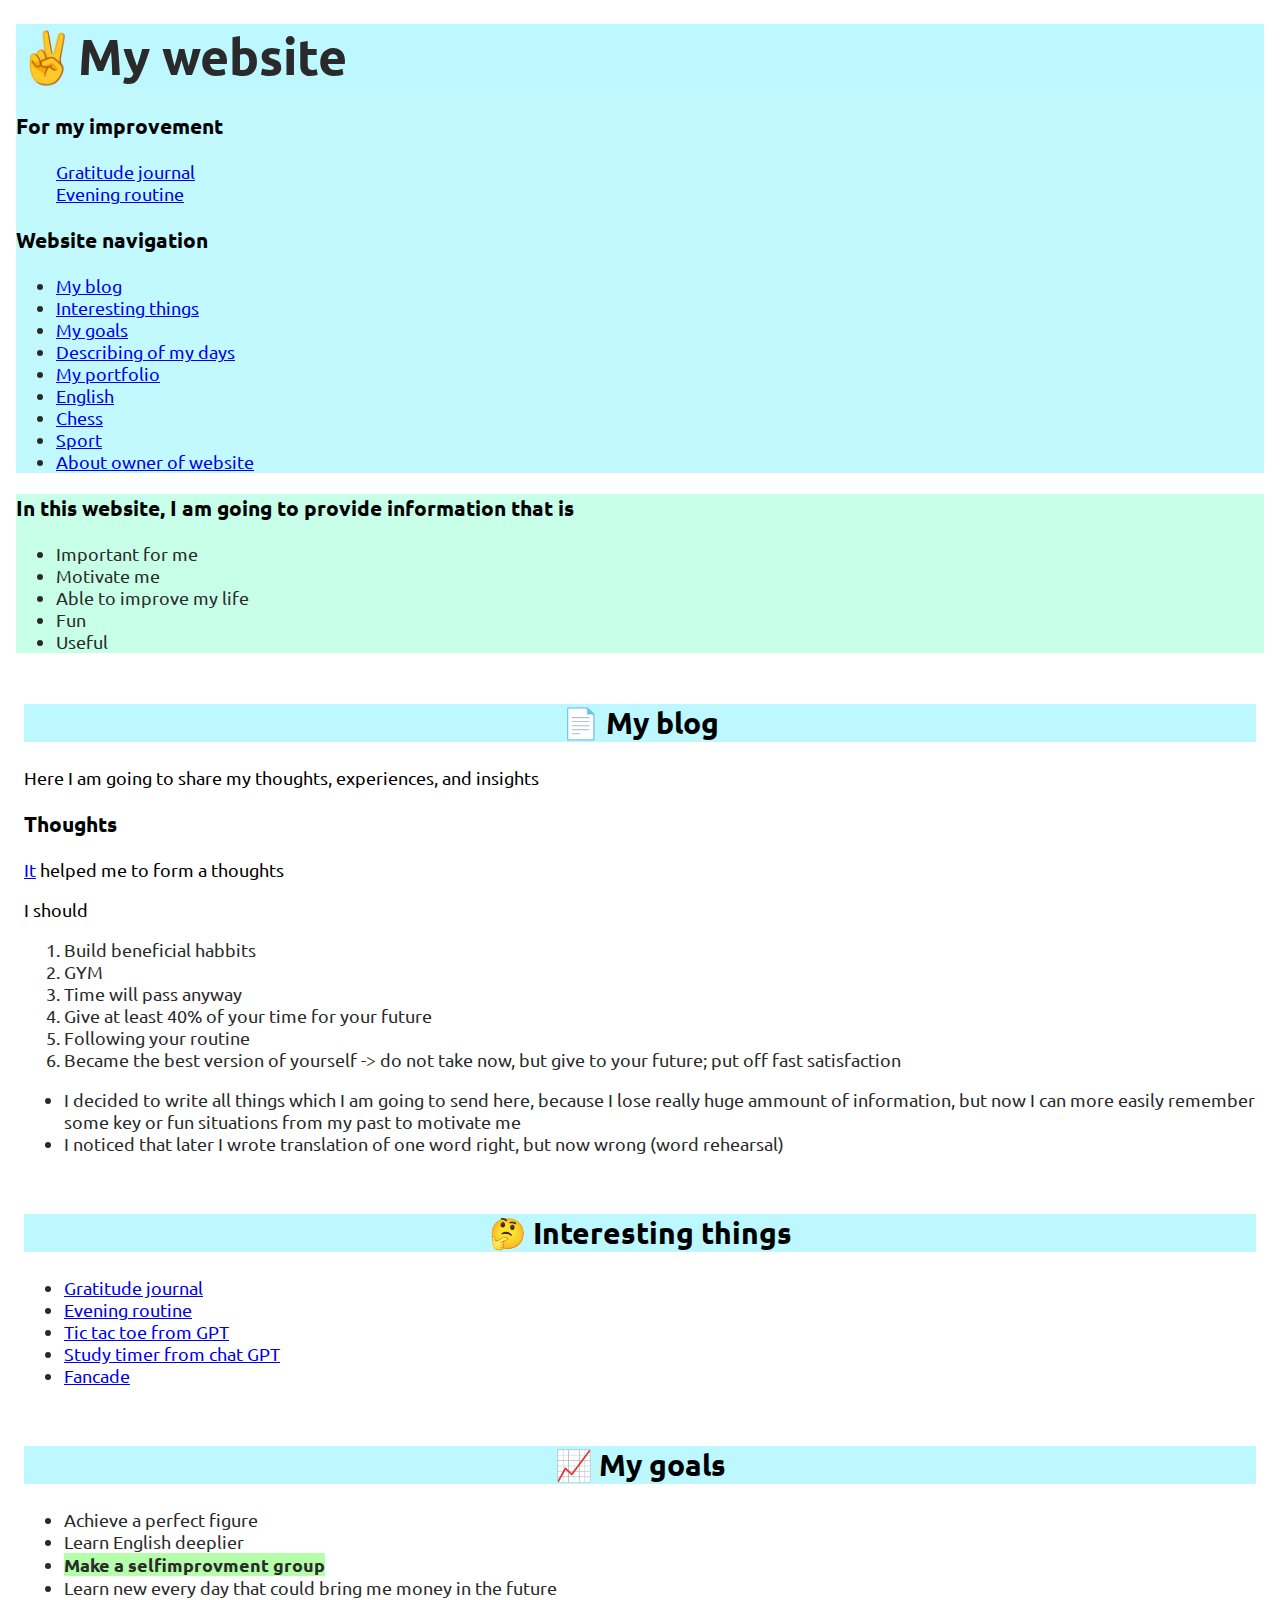
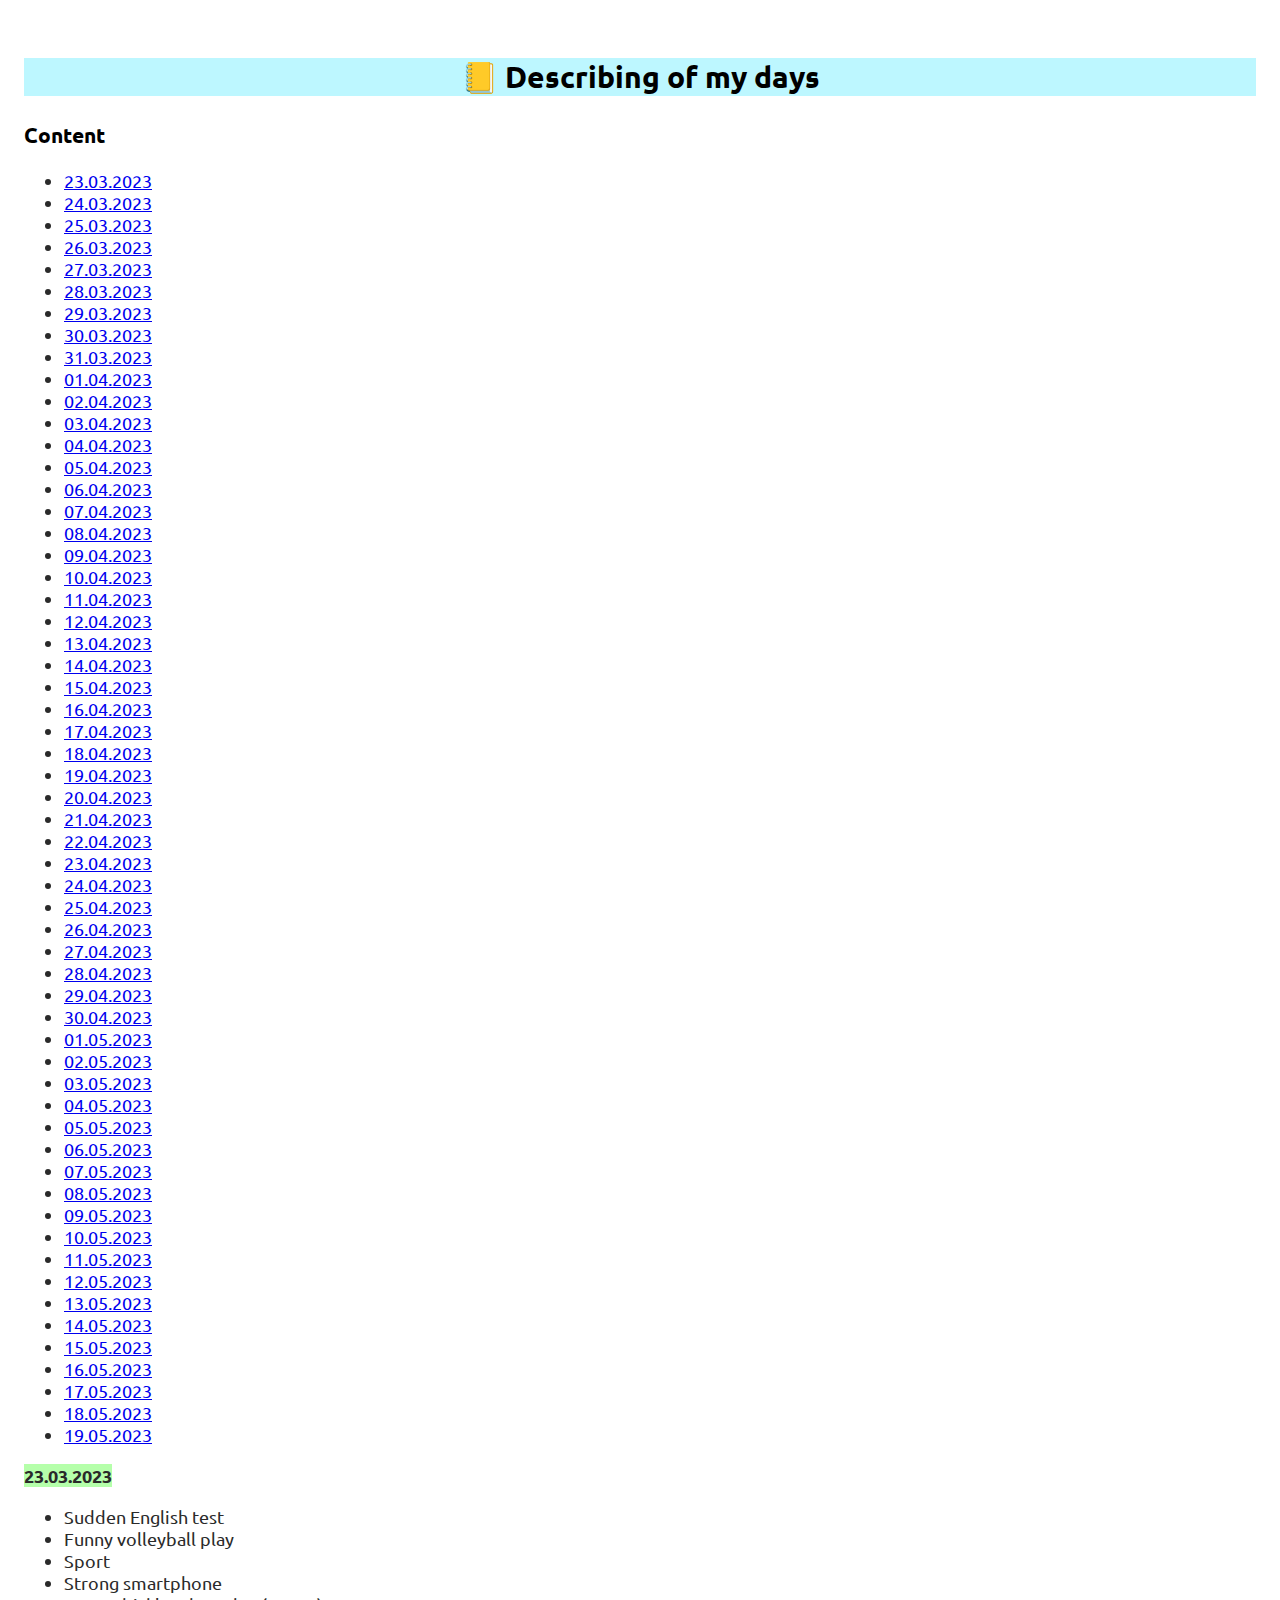
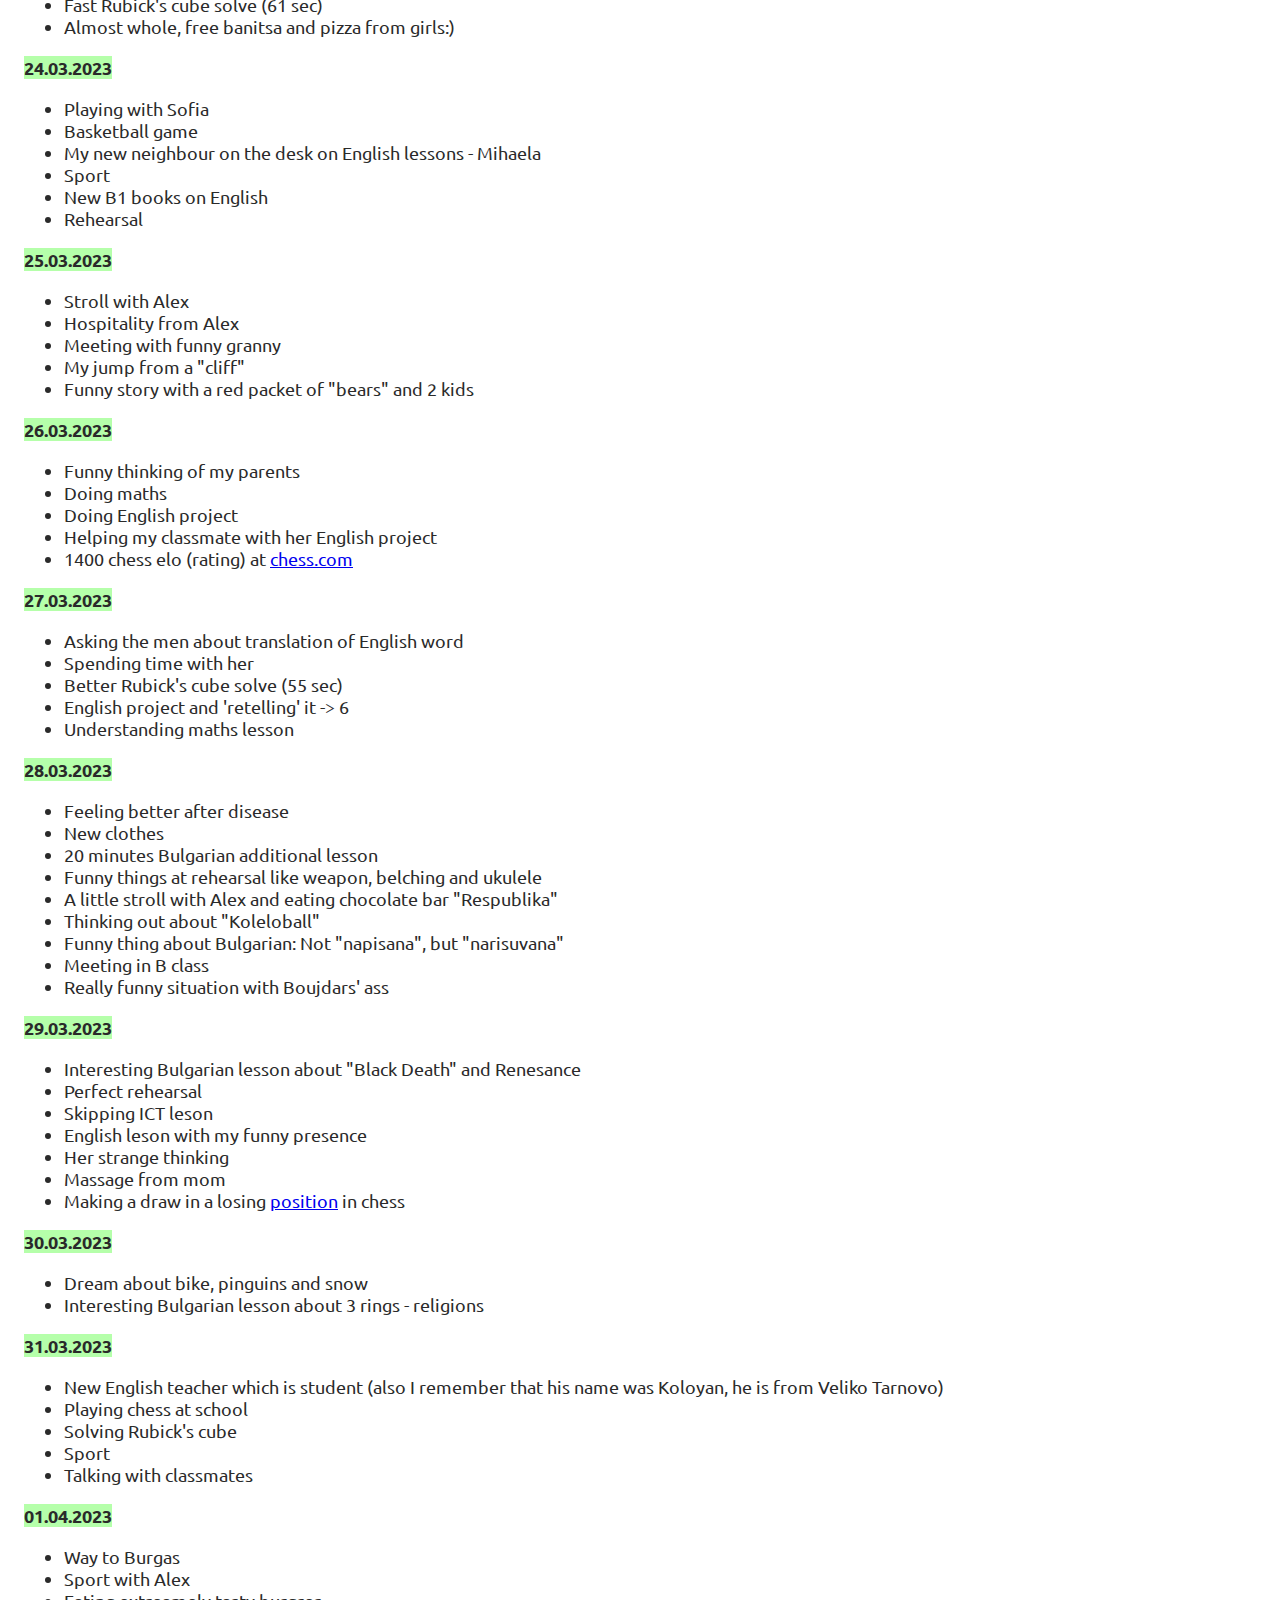
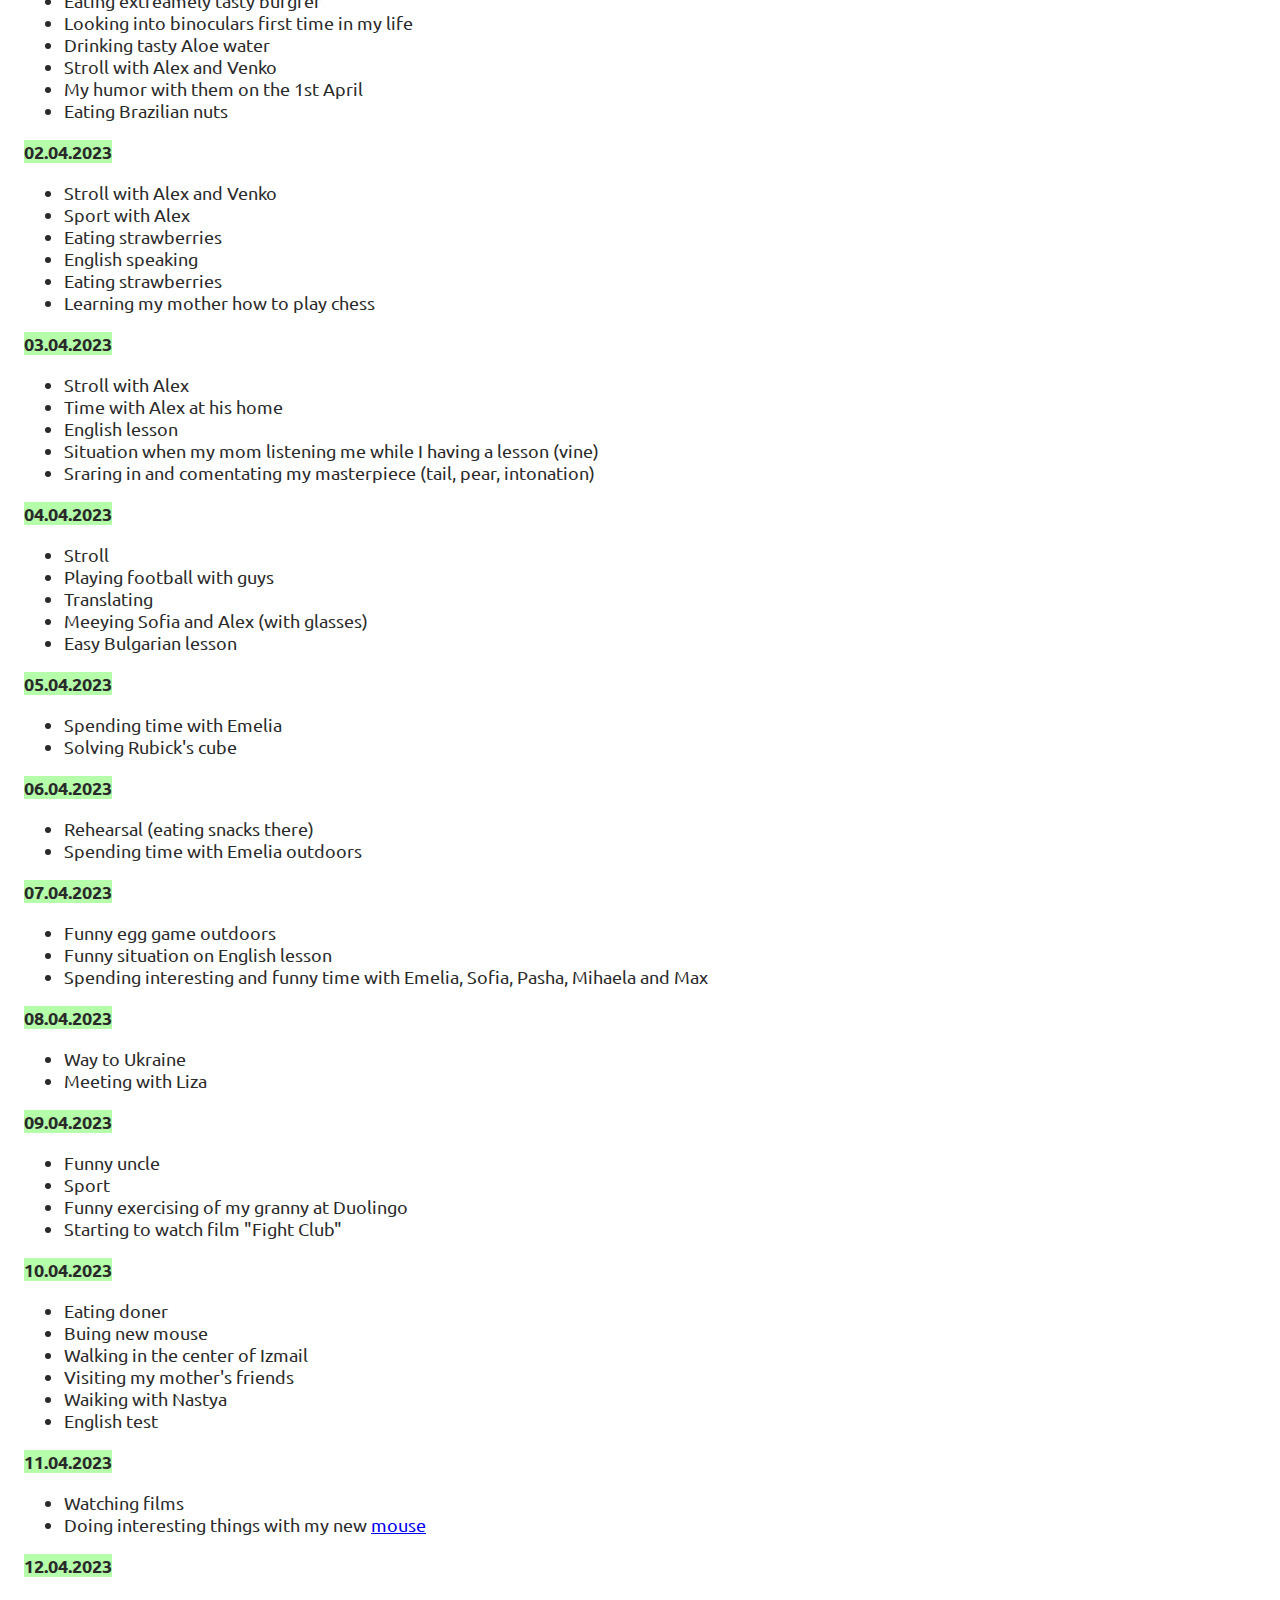
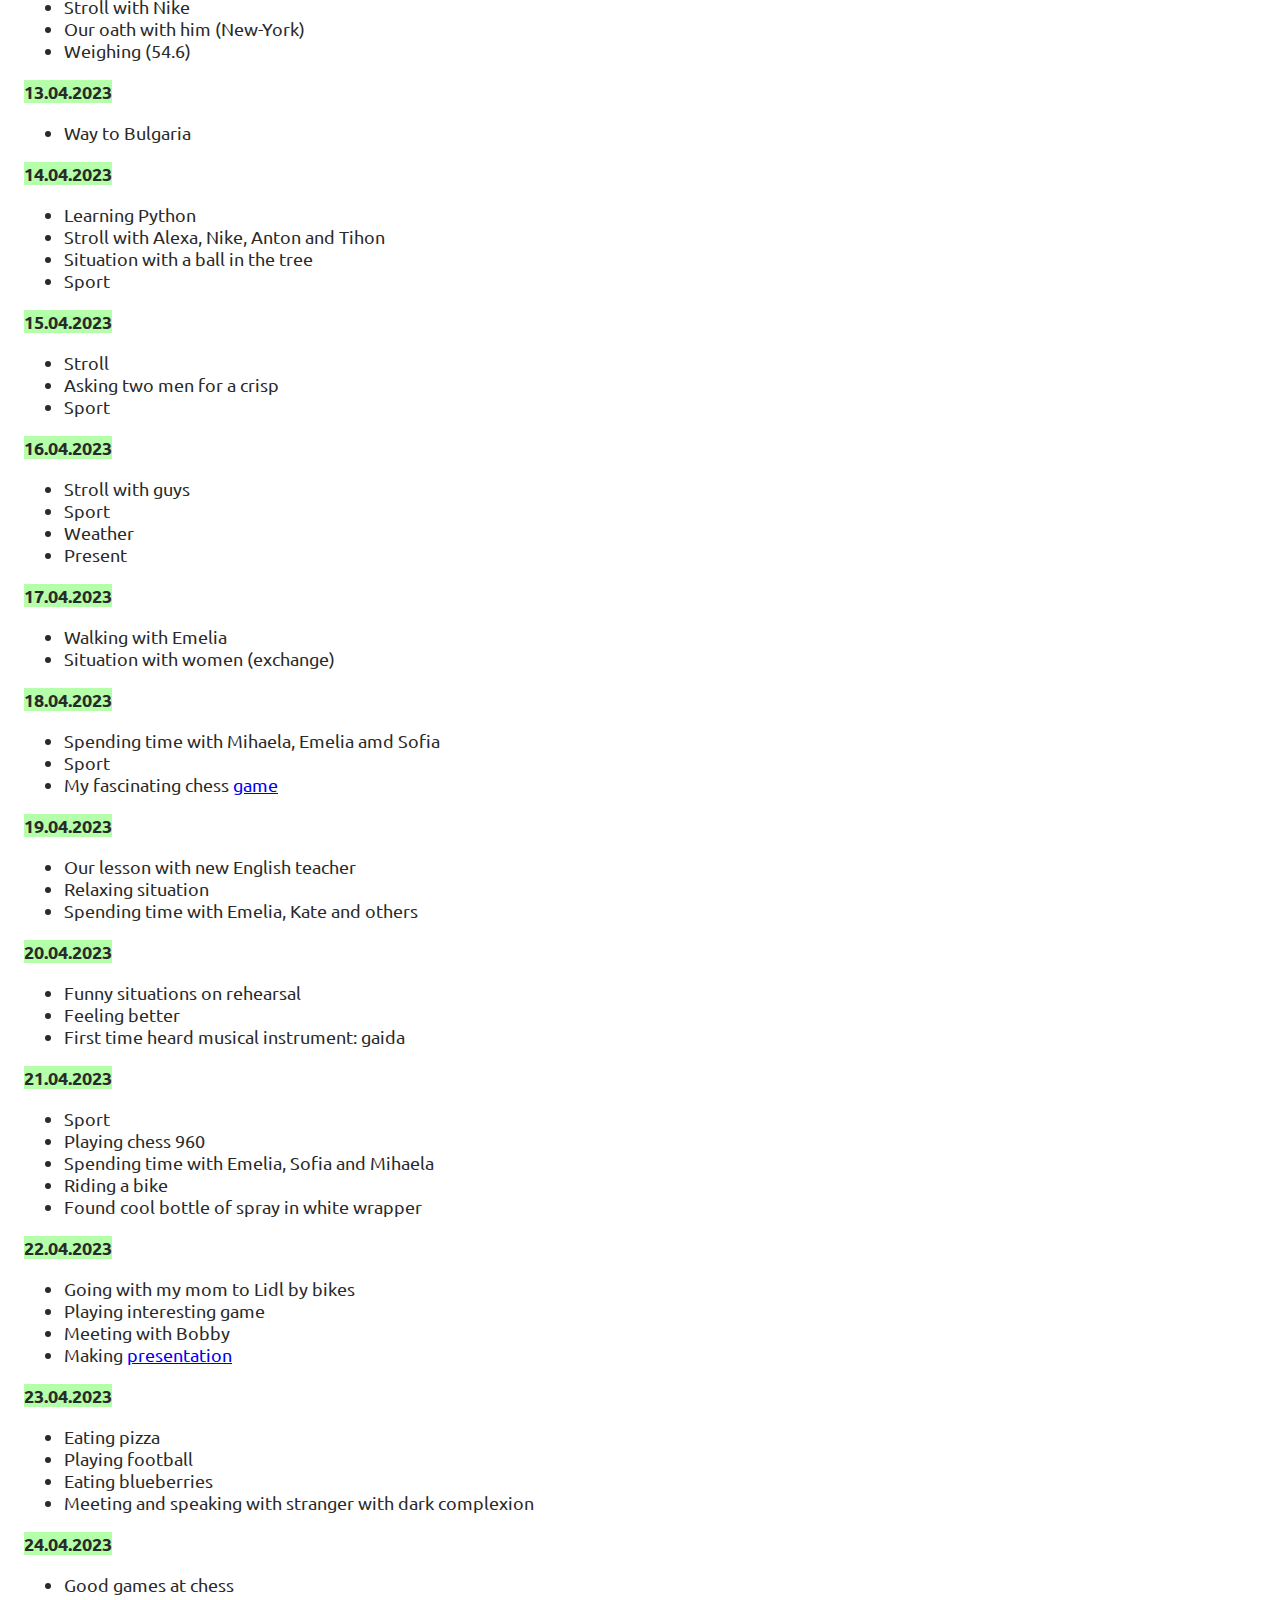
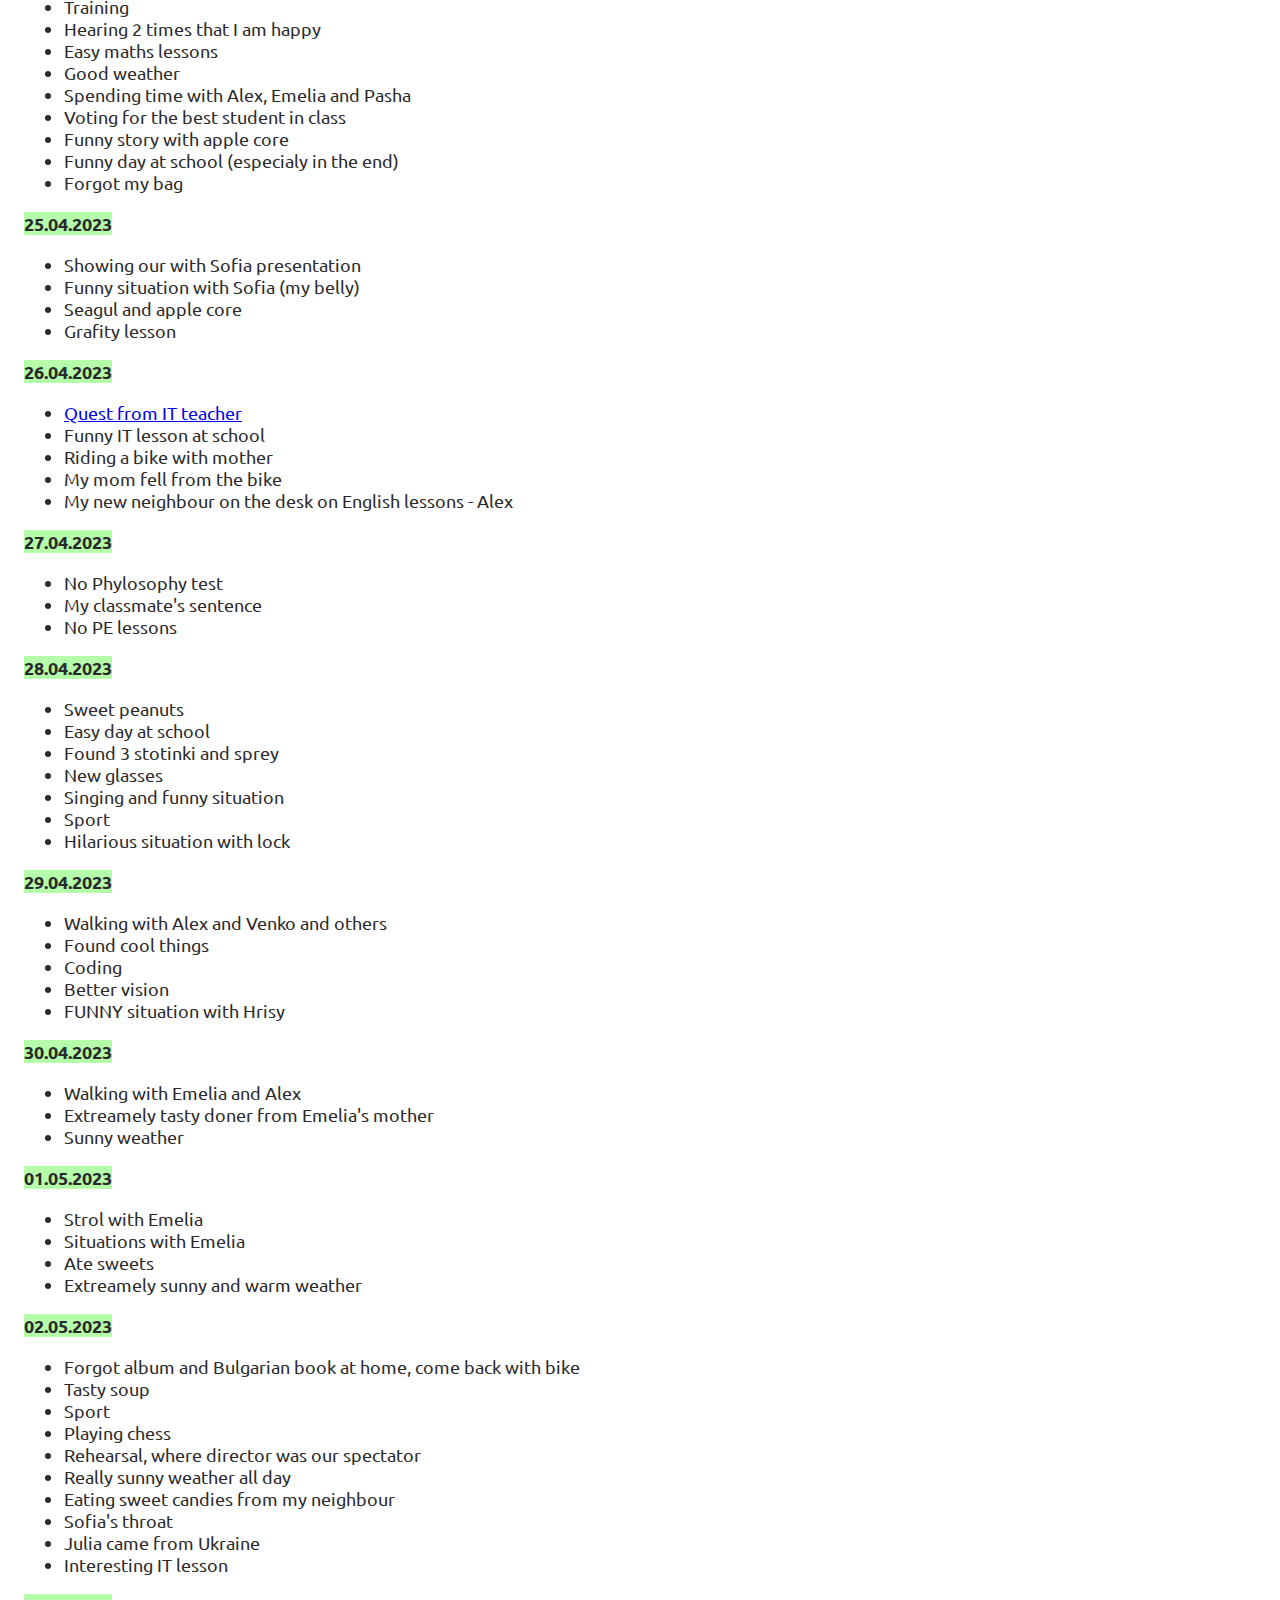
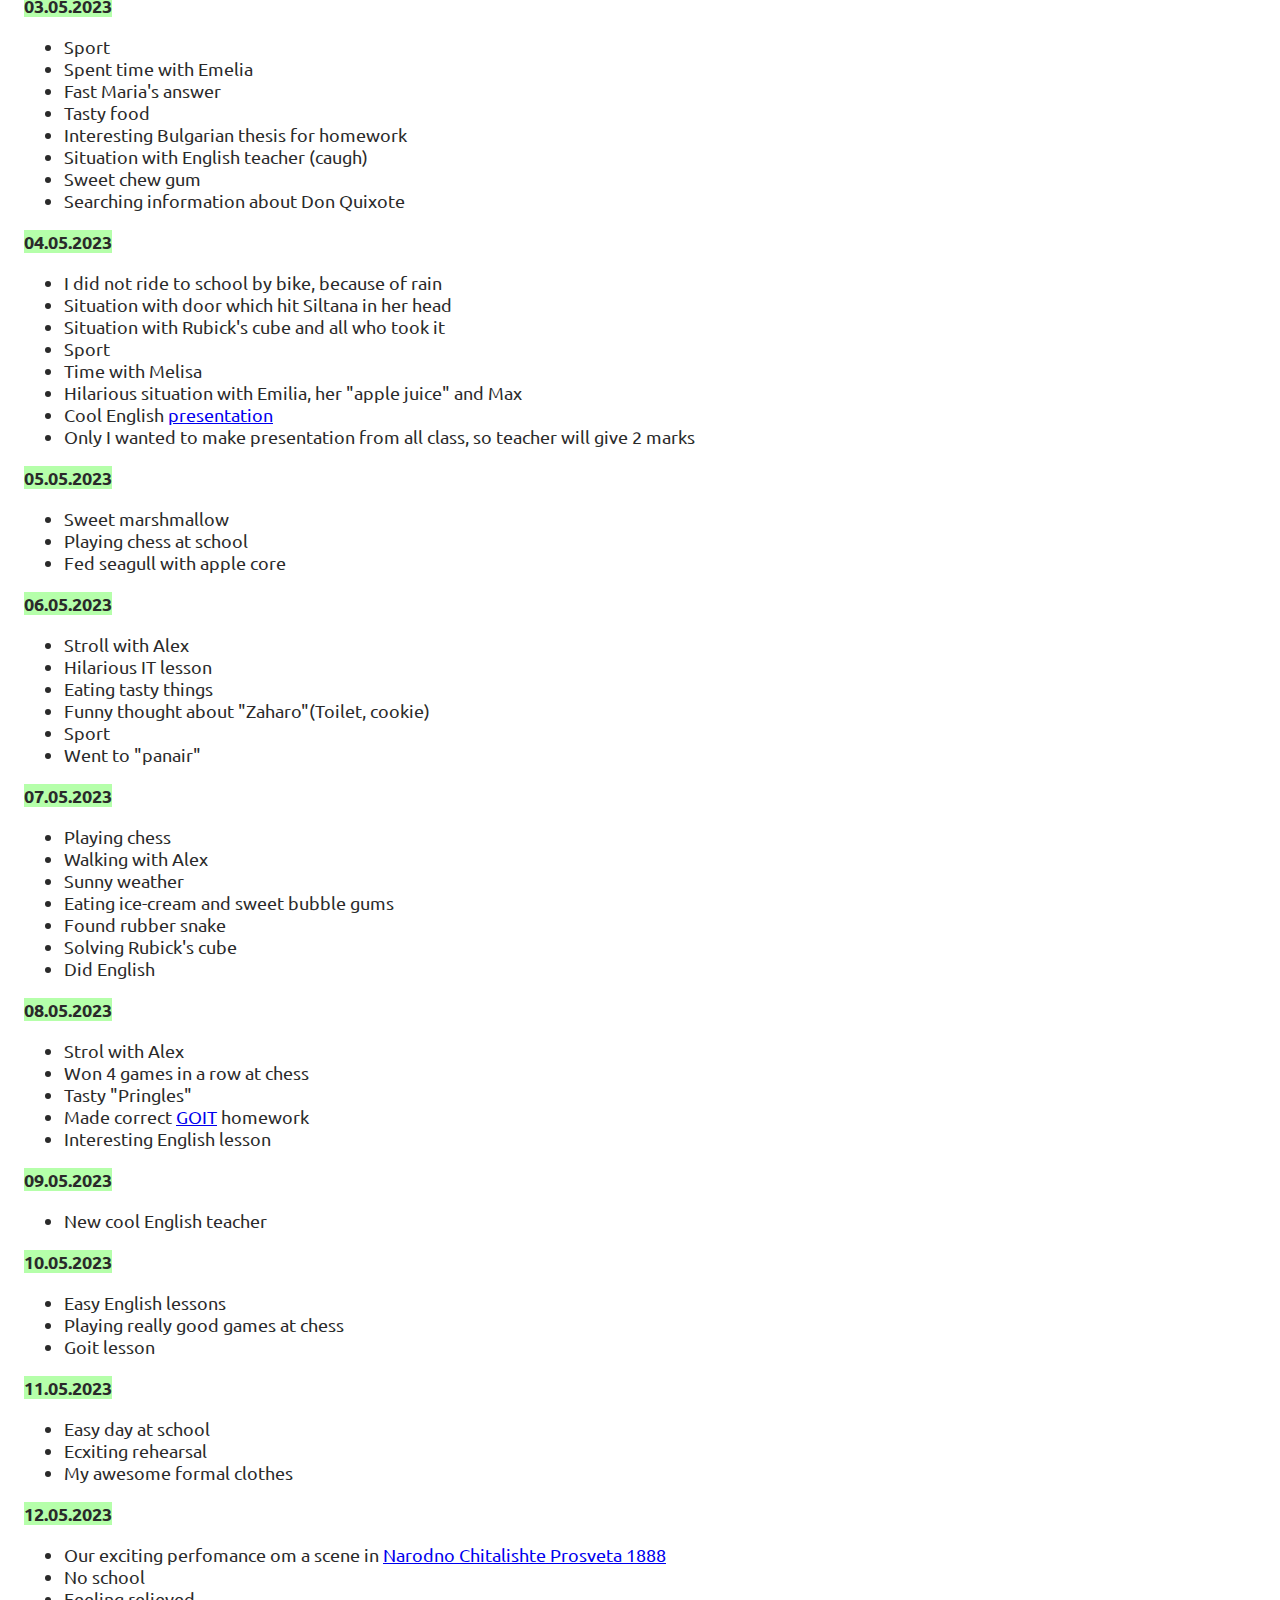
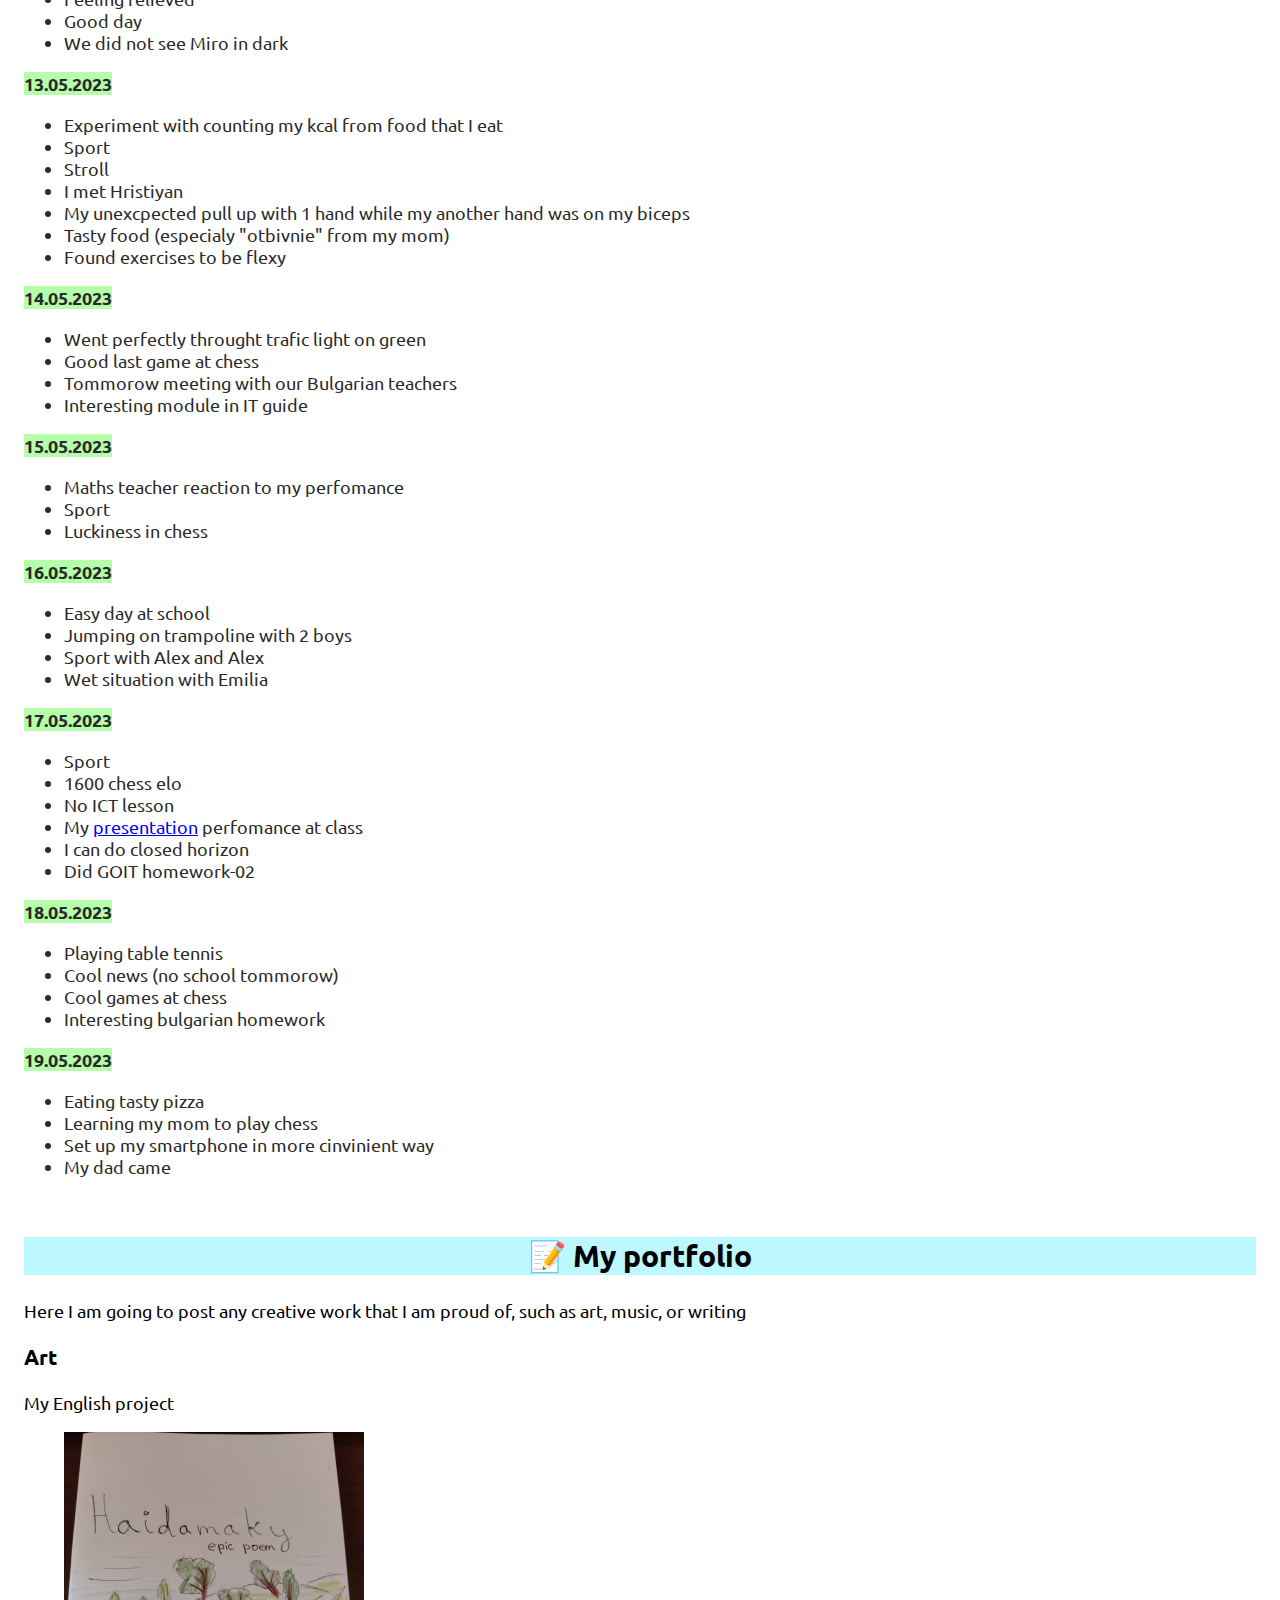
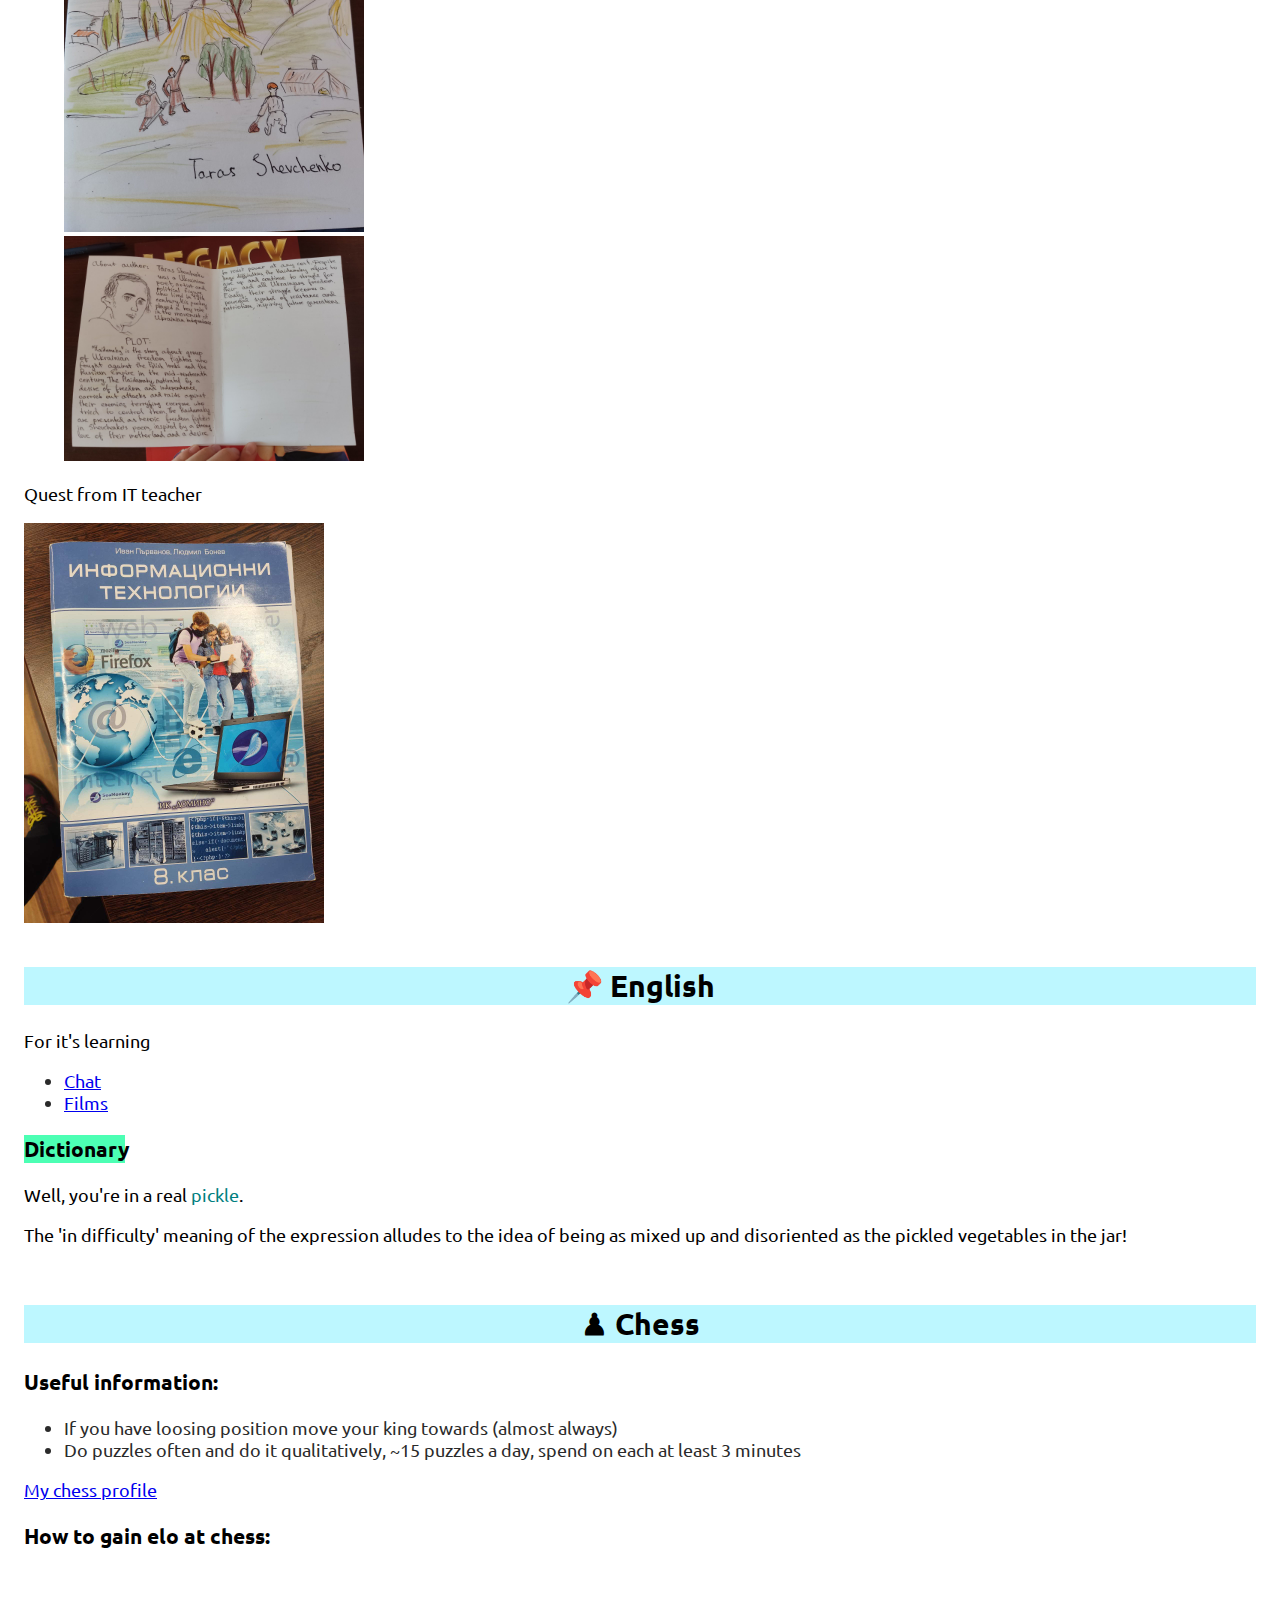
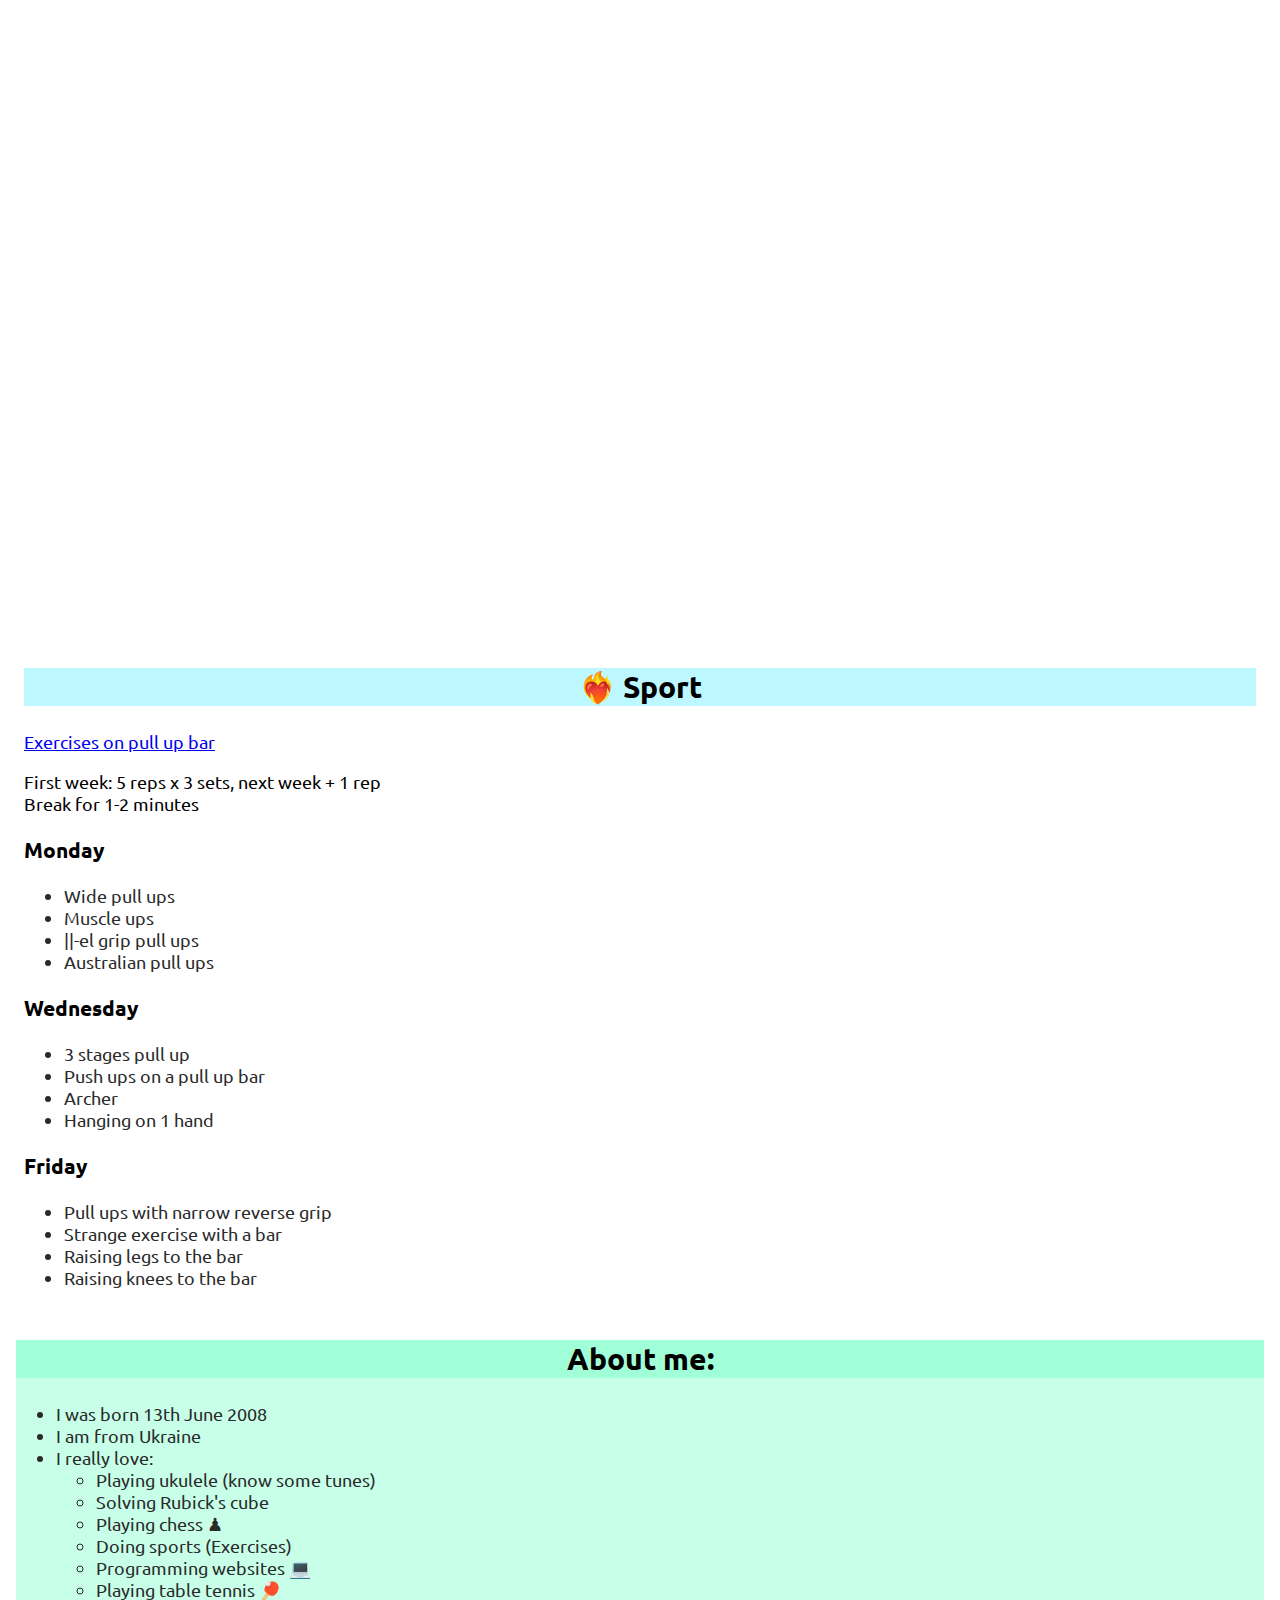
==== commit 436ece28: "fix 19.05.2023" ====
--- a/index.html
+++ b/index.html
@@ -254,6 +254,11 @@
               ><time datetime="2023-05-18">18.05.2023</time></a
             >
           </li>
+          <li>
+            <a href="#19.05.2023"
+              ><time datetime="2023-05-19">19.05.2023</time></a
+            >
+          </li>
         </ul>
 
         <b id="23.03.2023">23.03.2023</b>
@@ -766,6 +771,14 @@
           <li>Cool news (no school tommorow)</li>
           <li>Cool games at chess</li>
           <li>Interesting bulgarian homework</li>
+        </ul>
+        <b id="19.05.2023"> <time datetime="2023-05-19">19.05.2023</time></b>
+        <ul>
+          <li>Eating tasty pizza</li>
+          <li>Learning my mom to play chess</li>
+          <li>Set up my smartphone in more cinvinient way</li>
+                    <li>My dad came</li>
+
         </ul>
       </section>
 
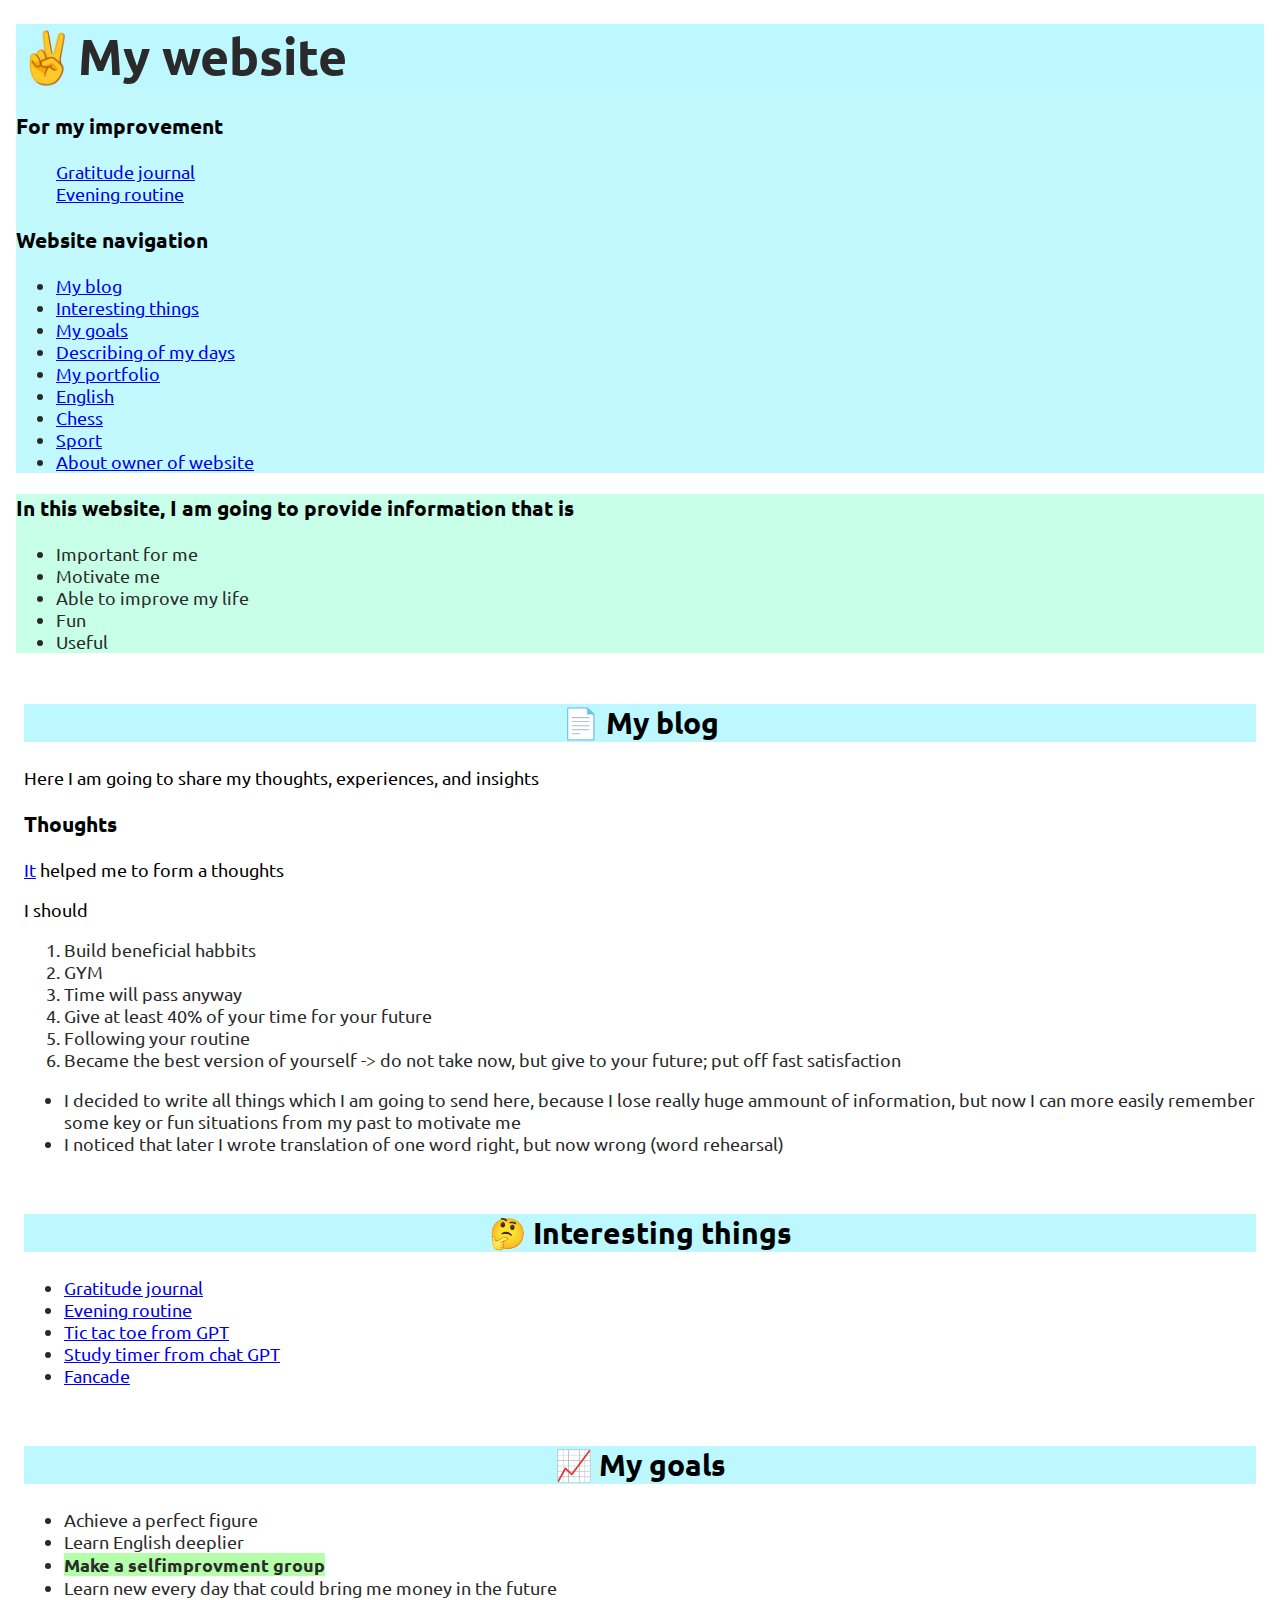
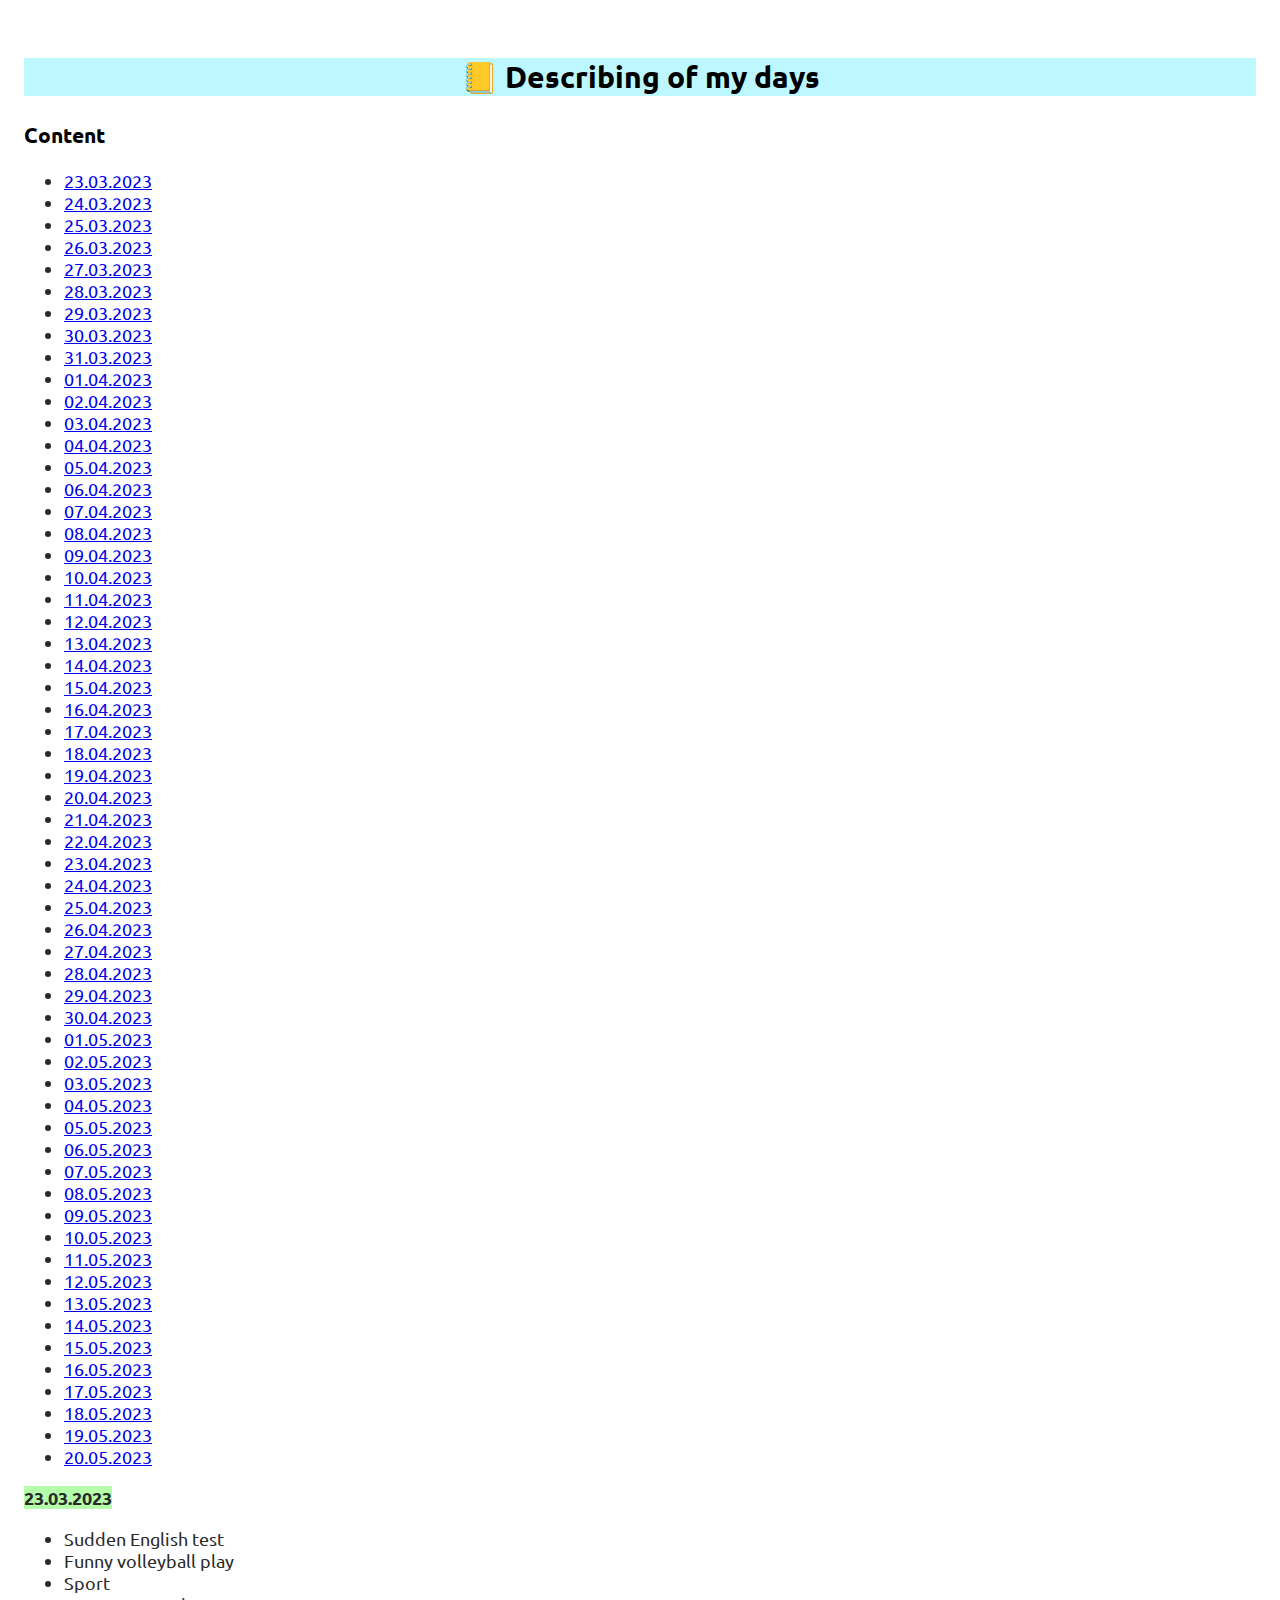
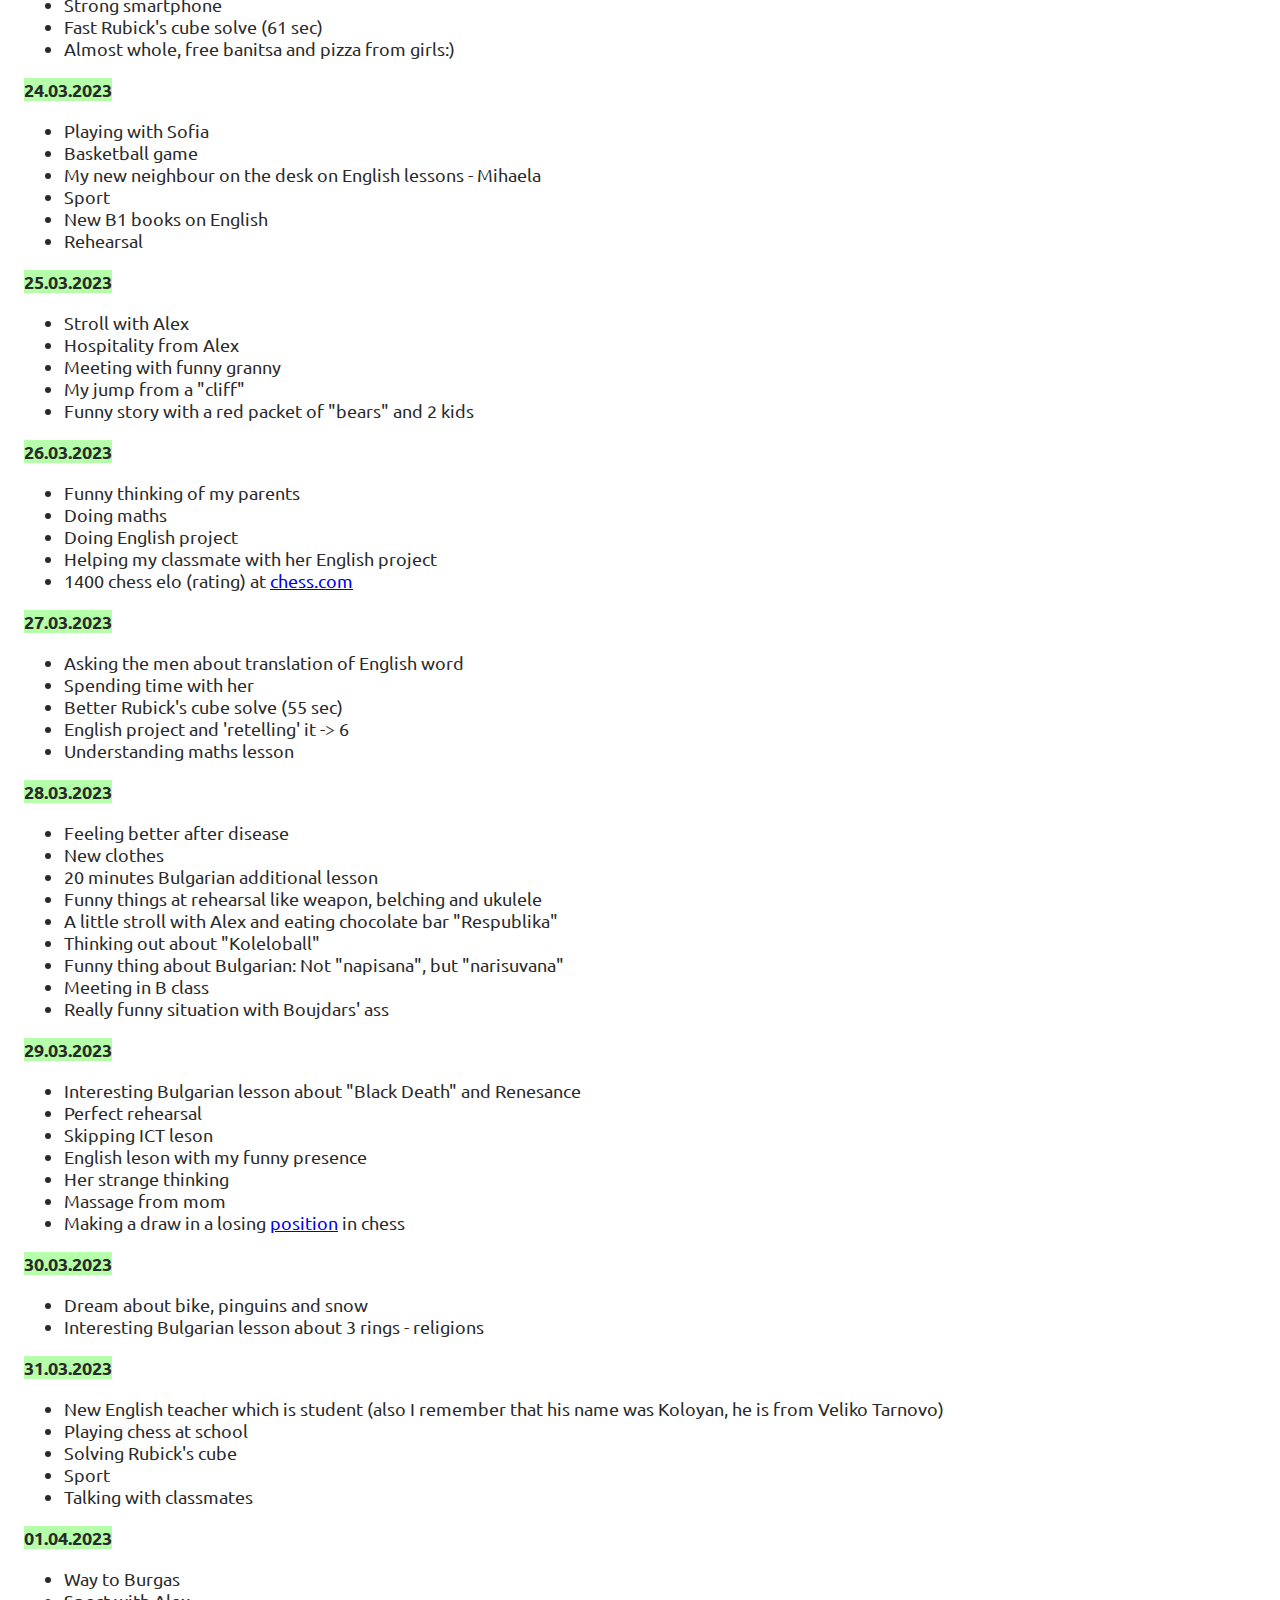
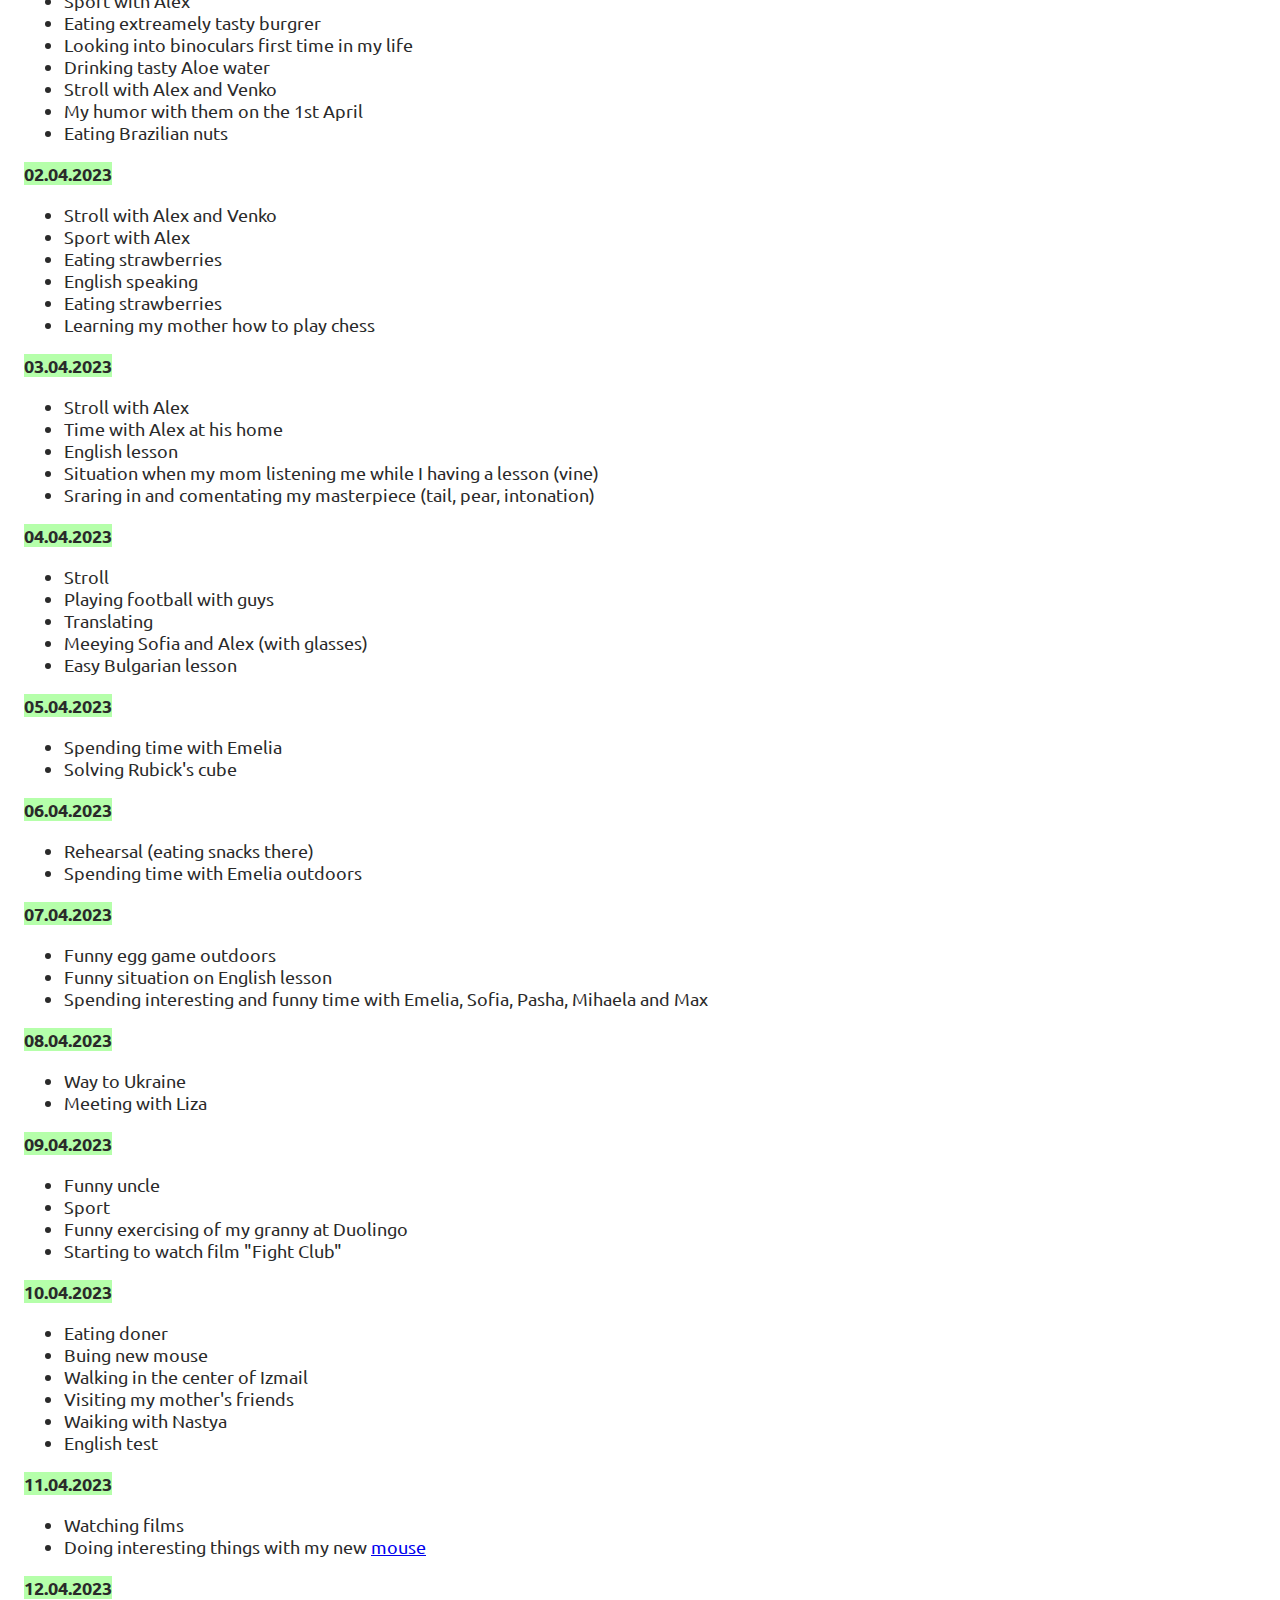
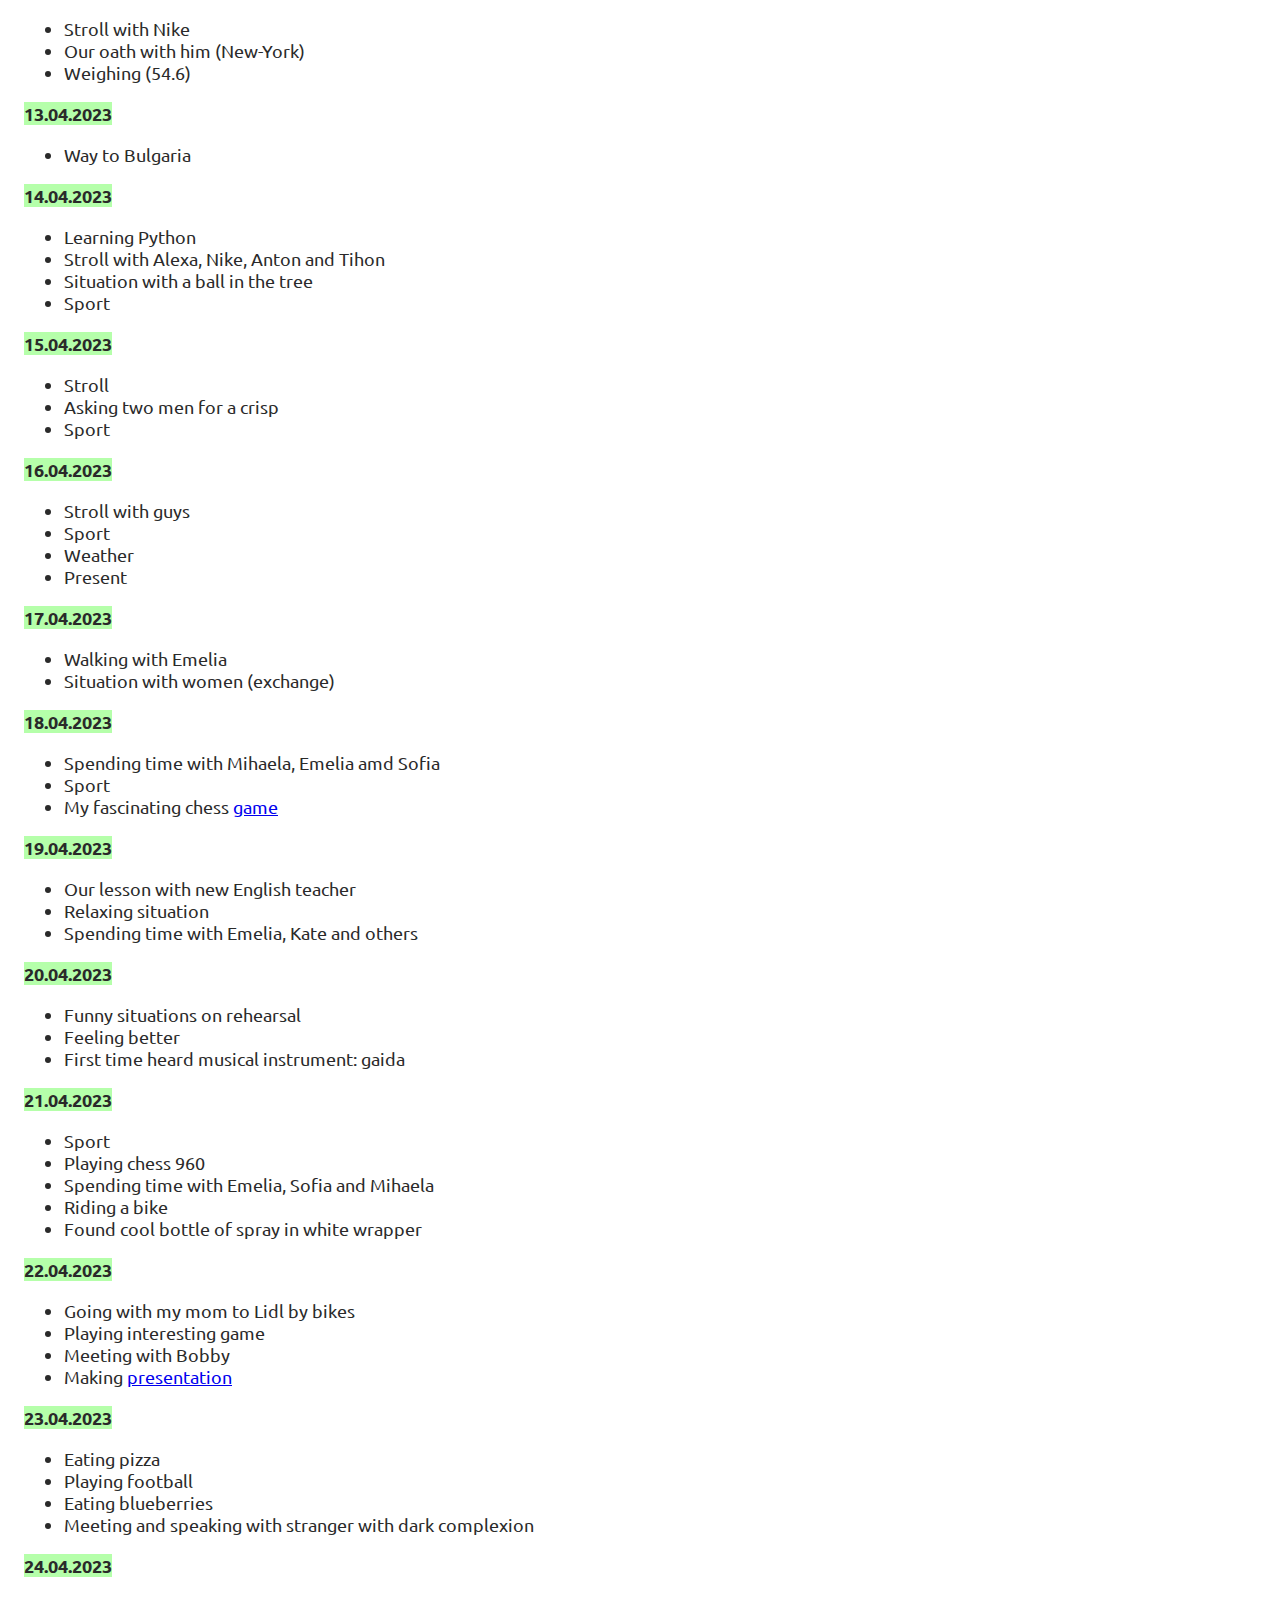
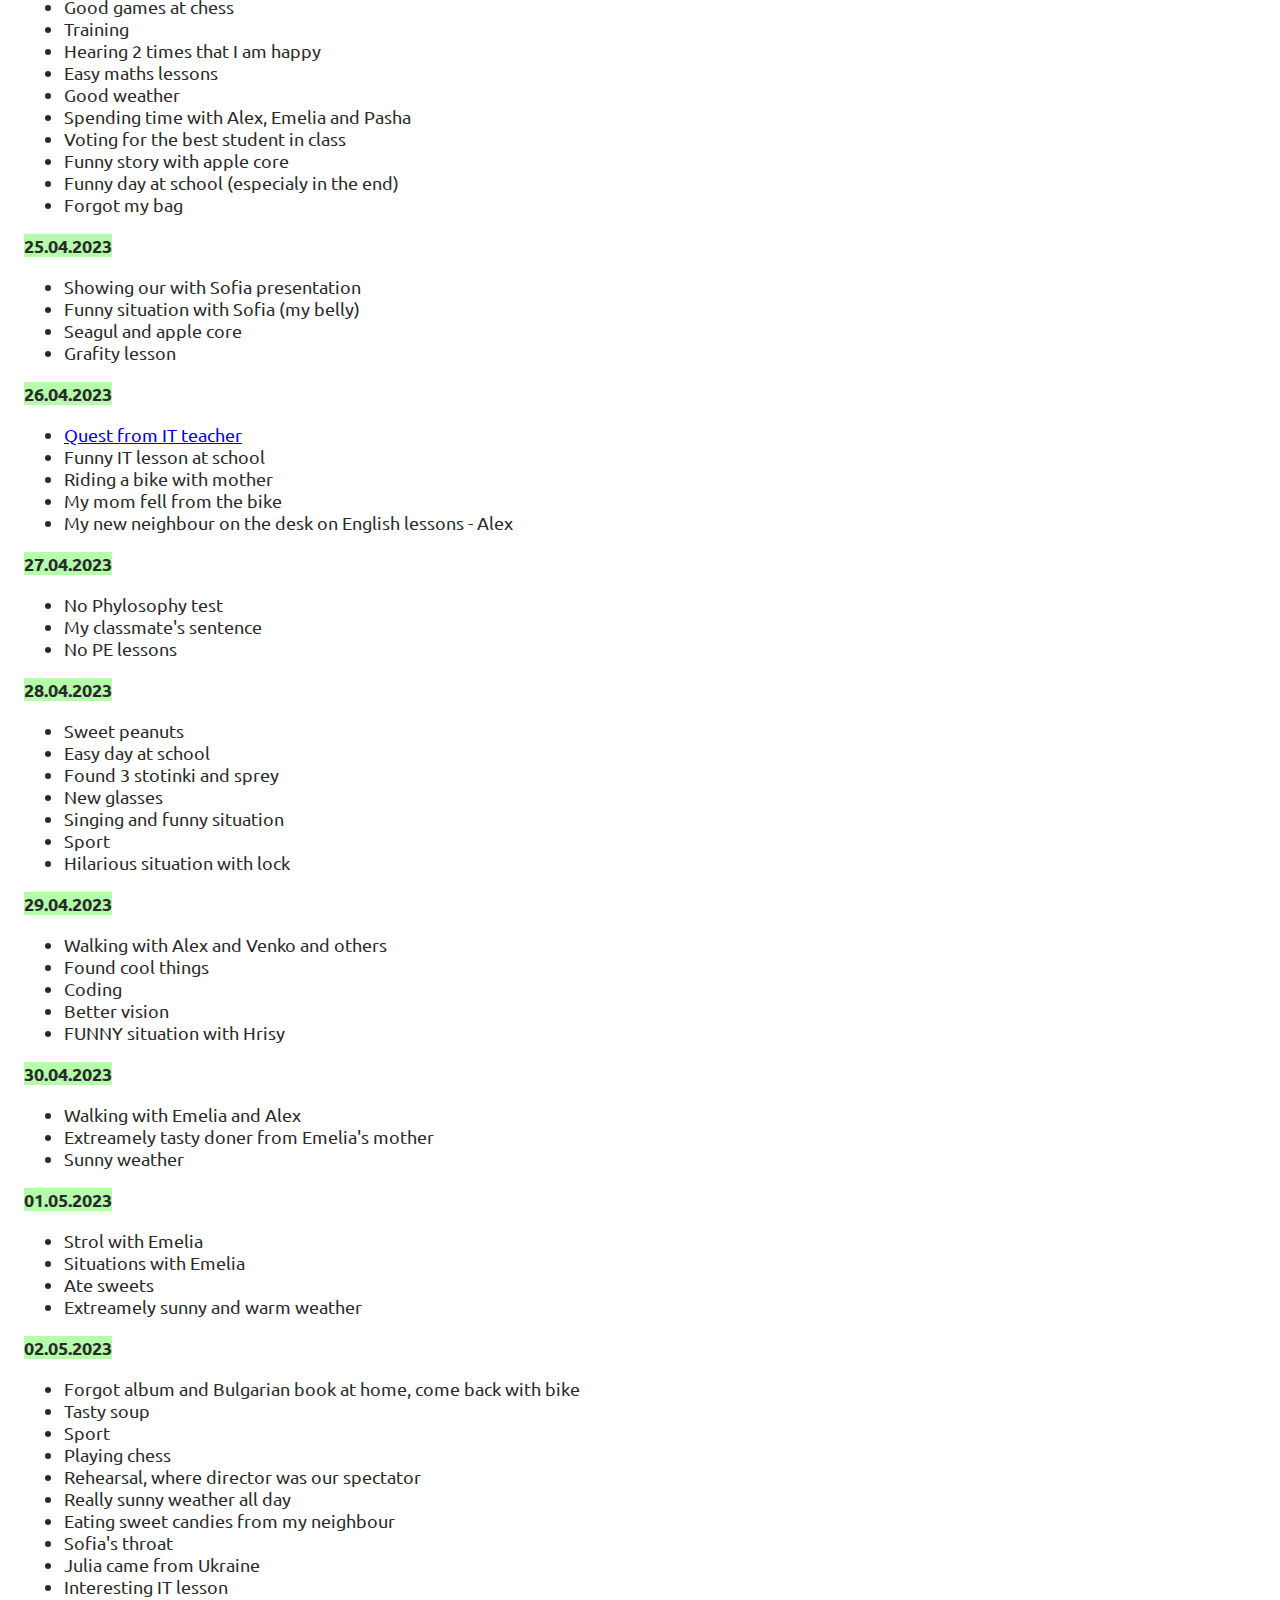
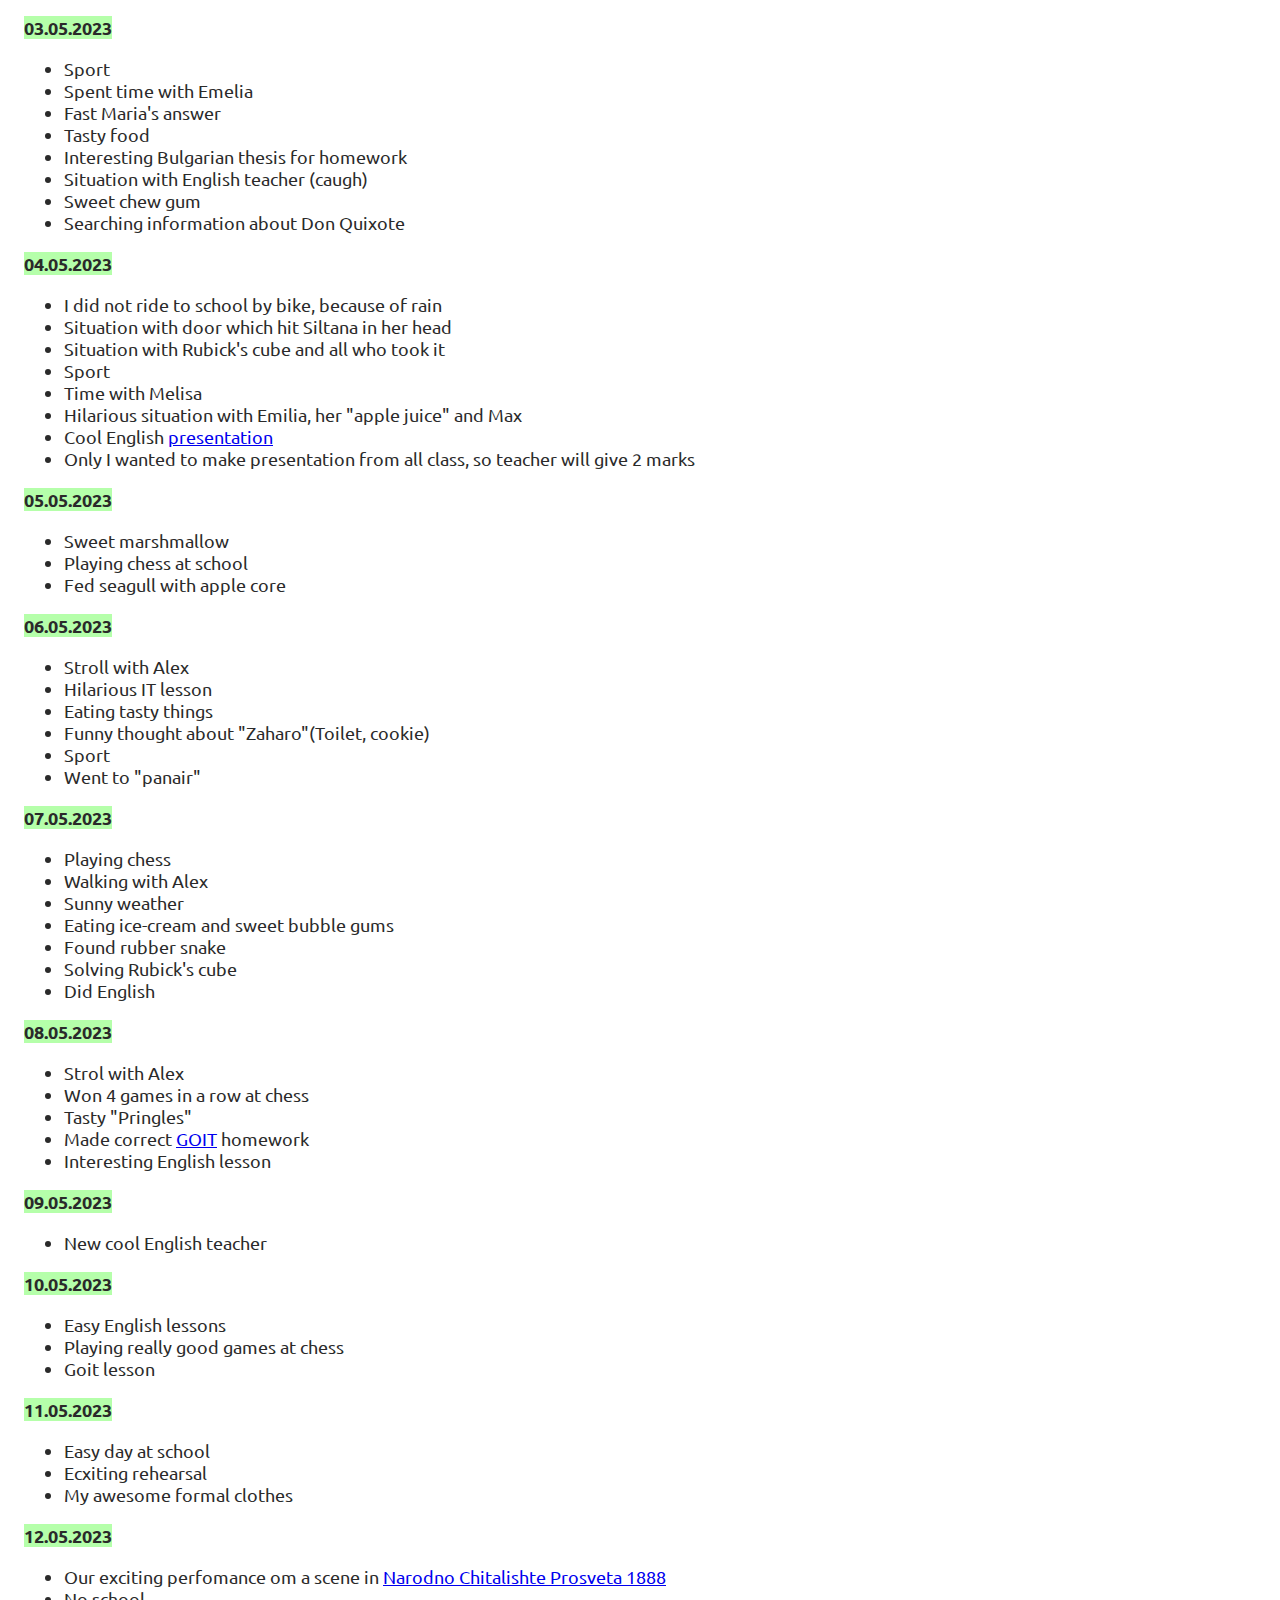
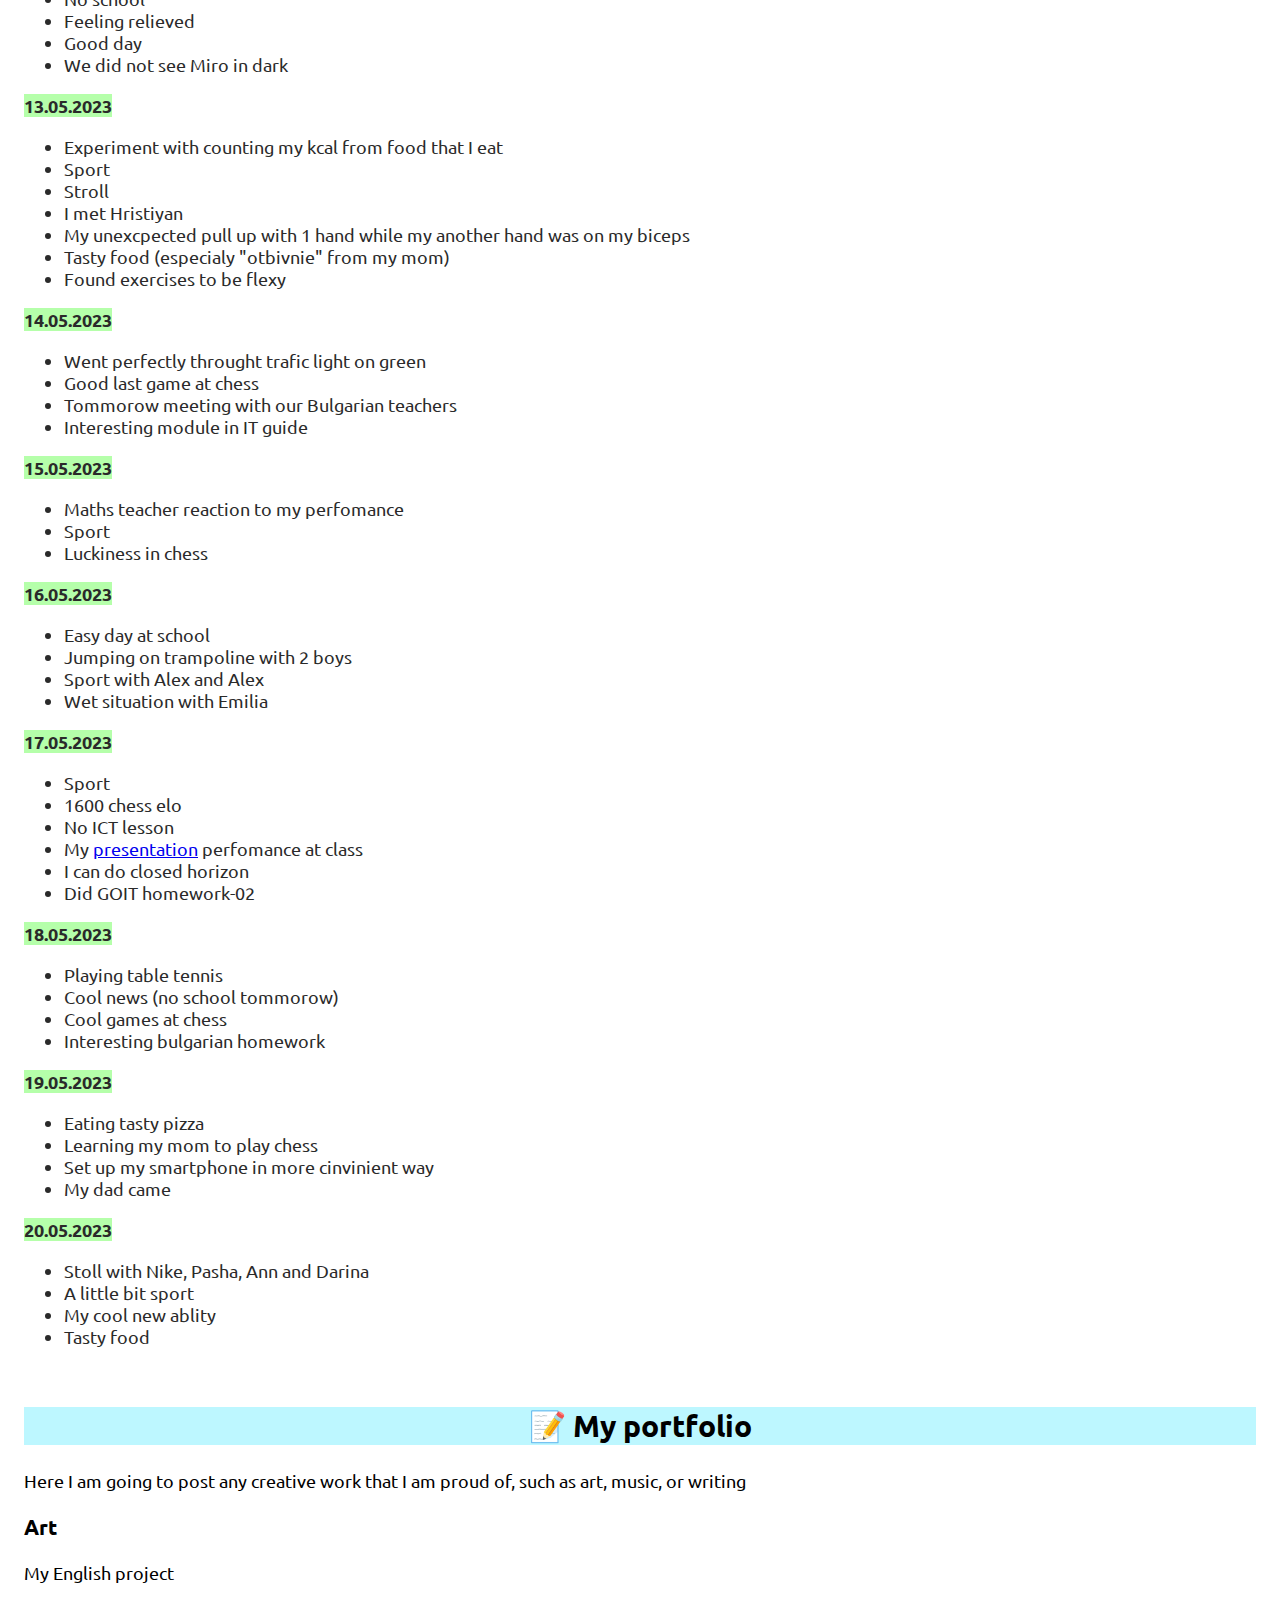
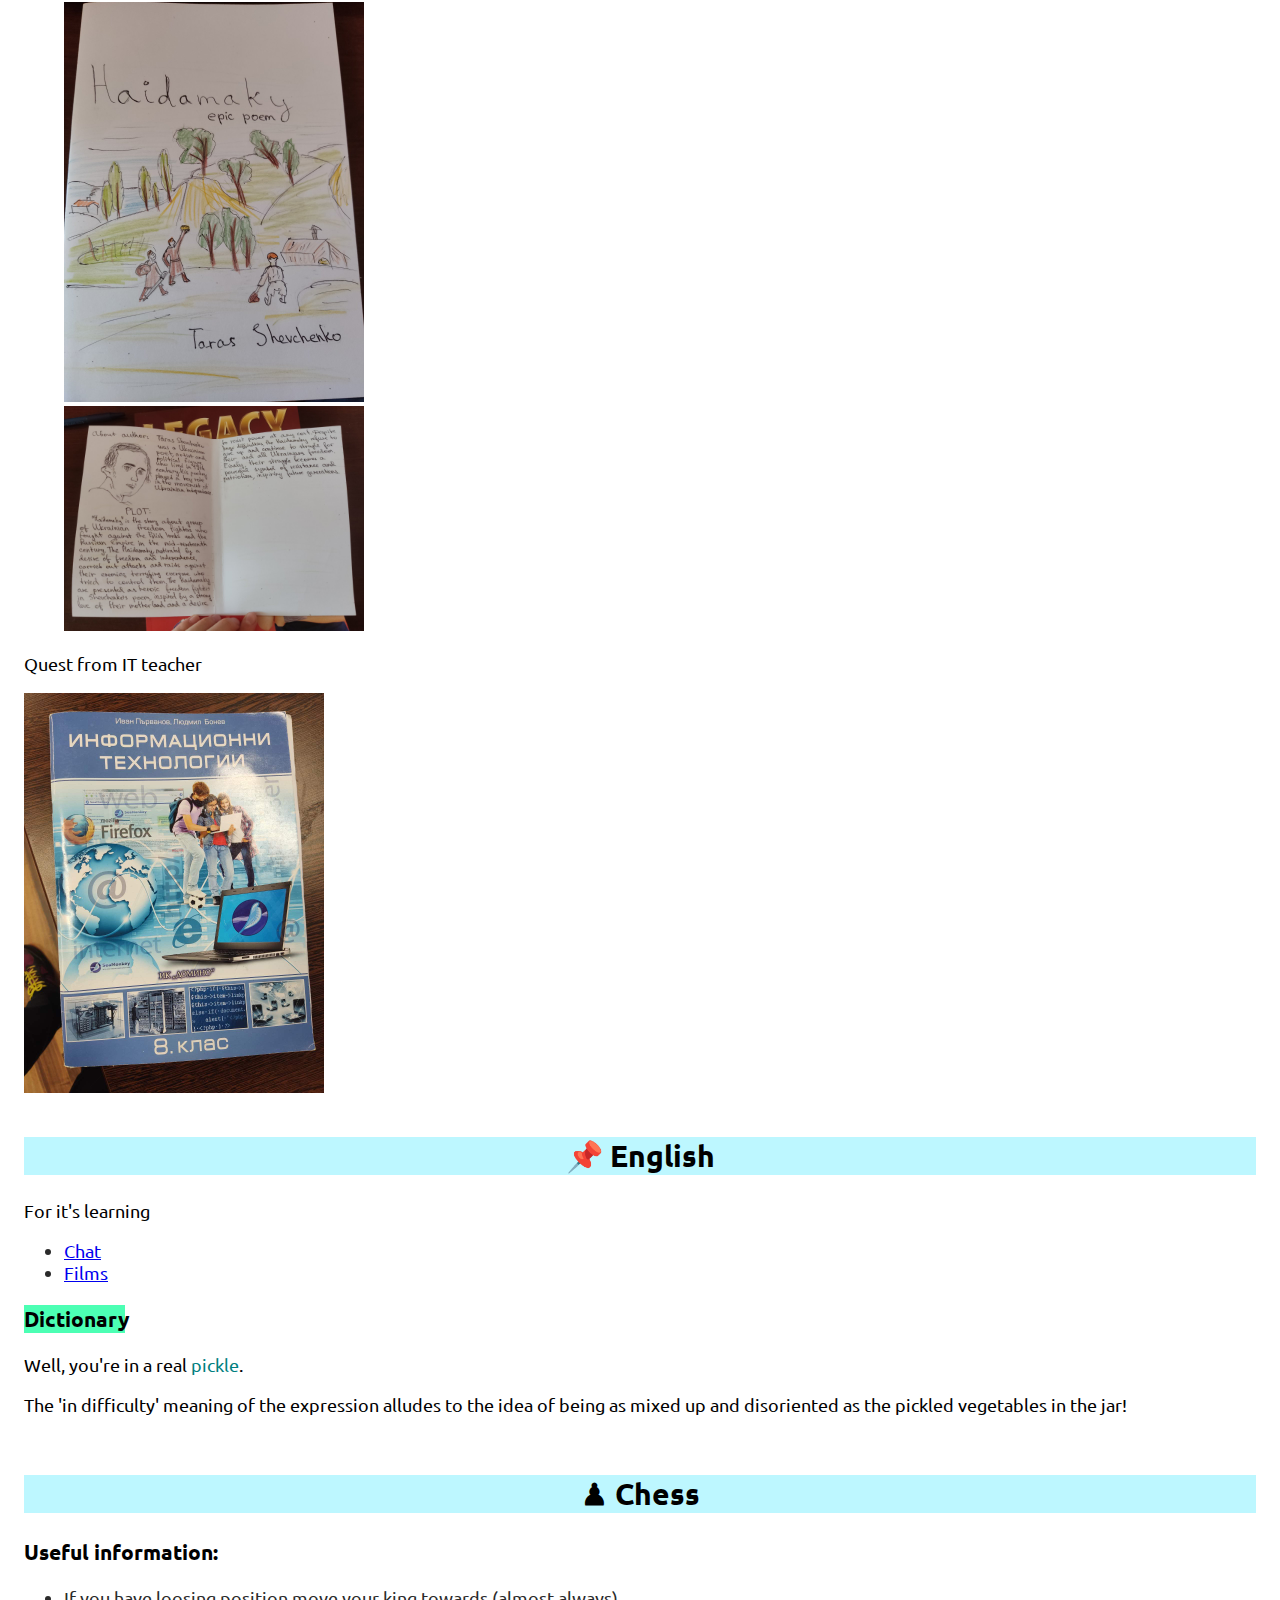
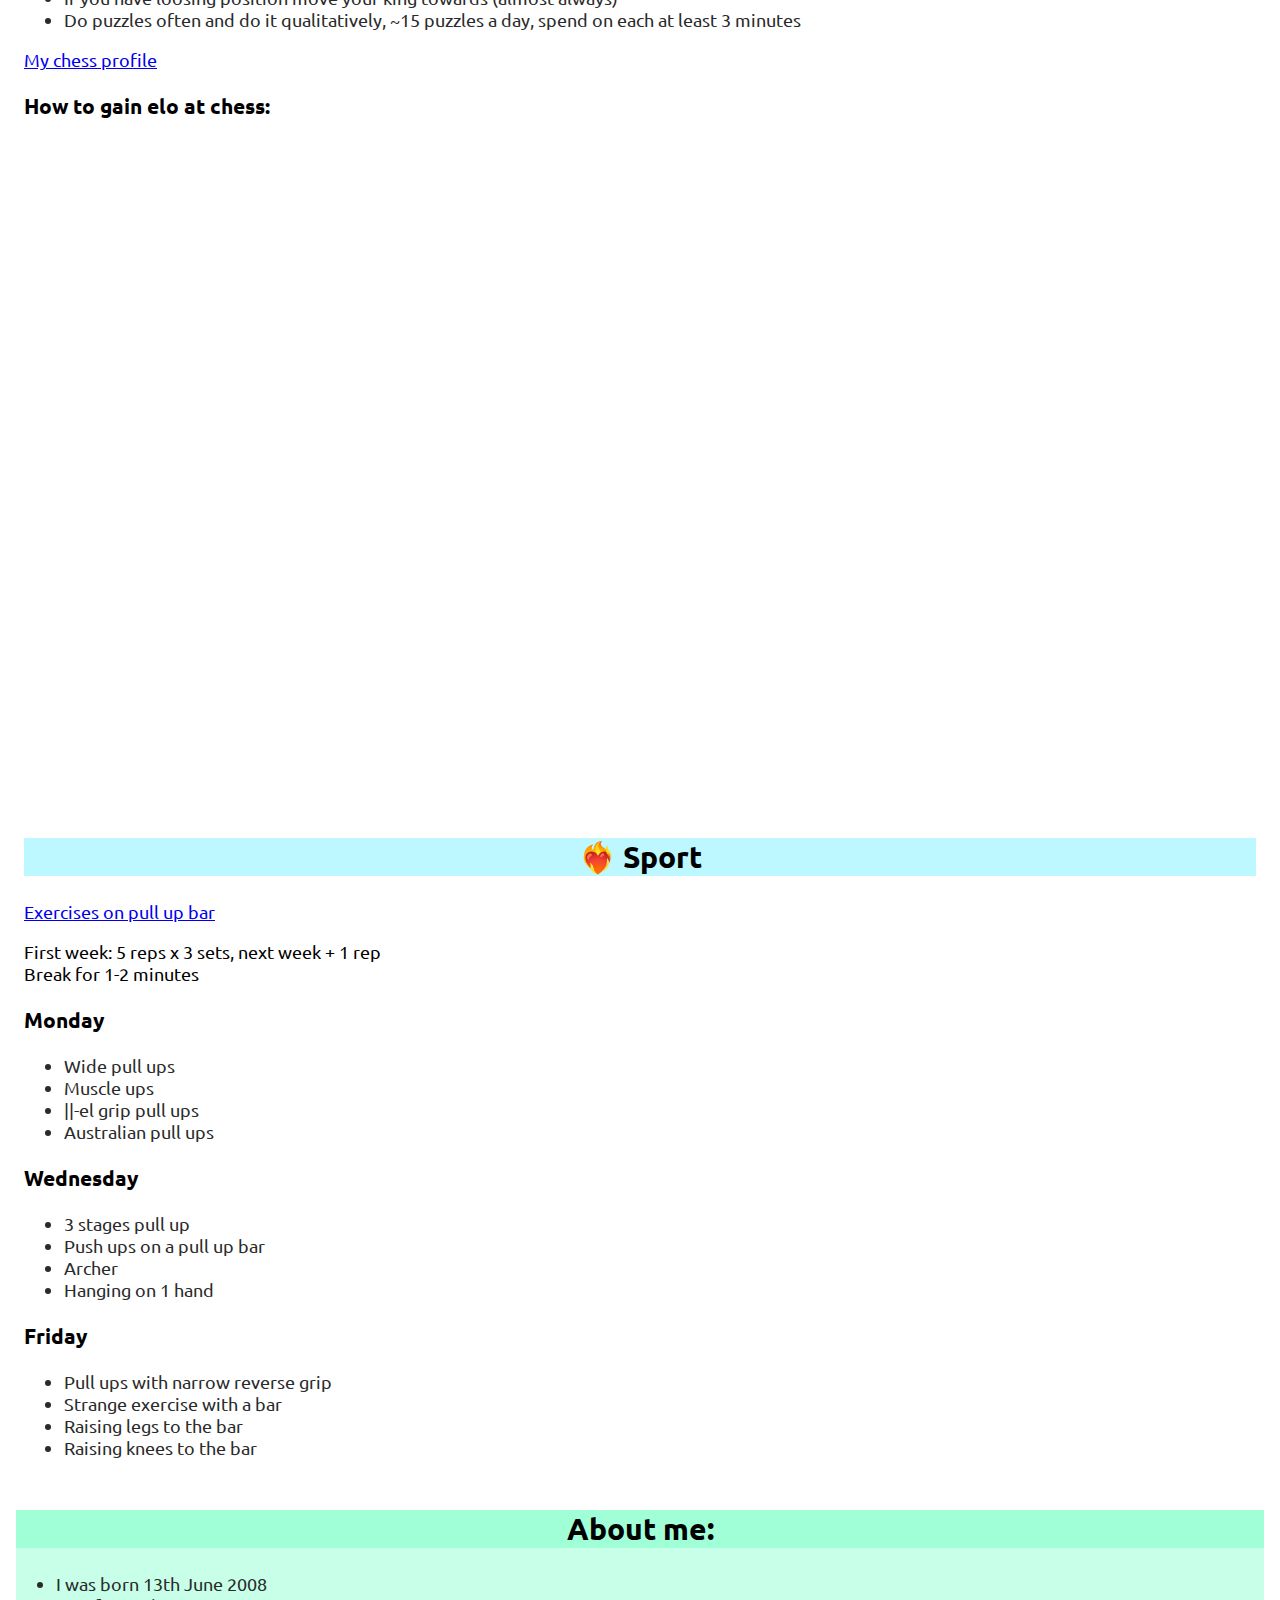
==== commit 7a190d99: "fix 20.05.2023" ====
--- a/index.html
+++ b/index.html
@@ -259,6 +259,11 @@
               ><time datetime="2023-05-19">19.05.2023</time></a
             >
           </li>
+          <li>
+            <a href="#20.05.2023"
+              ><time datetime="2023-05-20">20.05.2023</time></a
+            >
+          </li>
         </ul>
 
         <b id="23.03.2023">23.03.2023</b>
@@ -777,8 +782,14 @@
           <li>Eating tasty pizza</li>
           <li>Learning my mom to play chess</li>
           <li>Set up my smartphone in more cinvinient way</li>
-                    <li>My dad came</li>
-
+          <li>My dad came</li>
+        </ul>
+        <b id="20.05.2023"> <time datetime="2023-05-20">20.05.2023</time></b>
+        <ul>
+          <li>Stoll with Nike, Pasha, Ann and Darina</li>
+          <li>A little bit sport</li>
+          <li>My cool new ablity</li>
+          <li>Tasty food</li>
         </ul>
       </section>
 
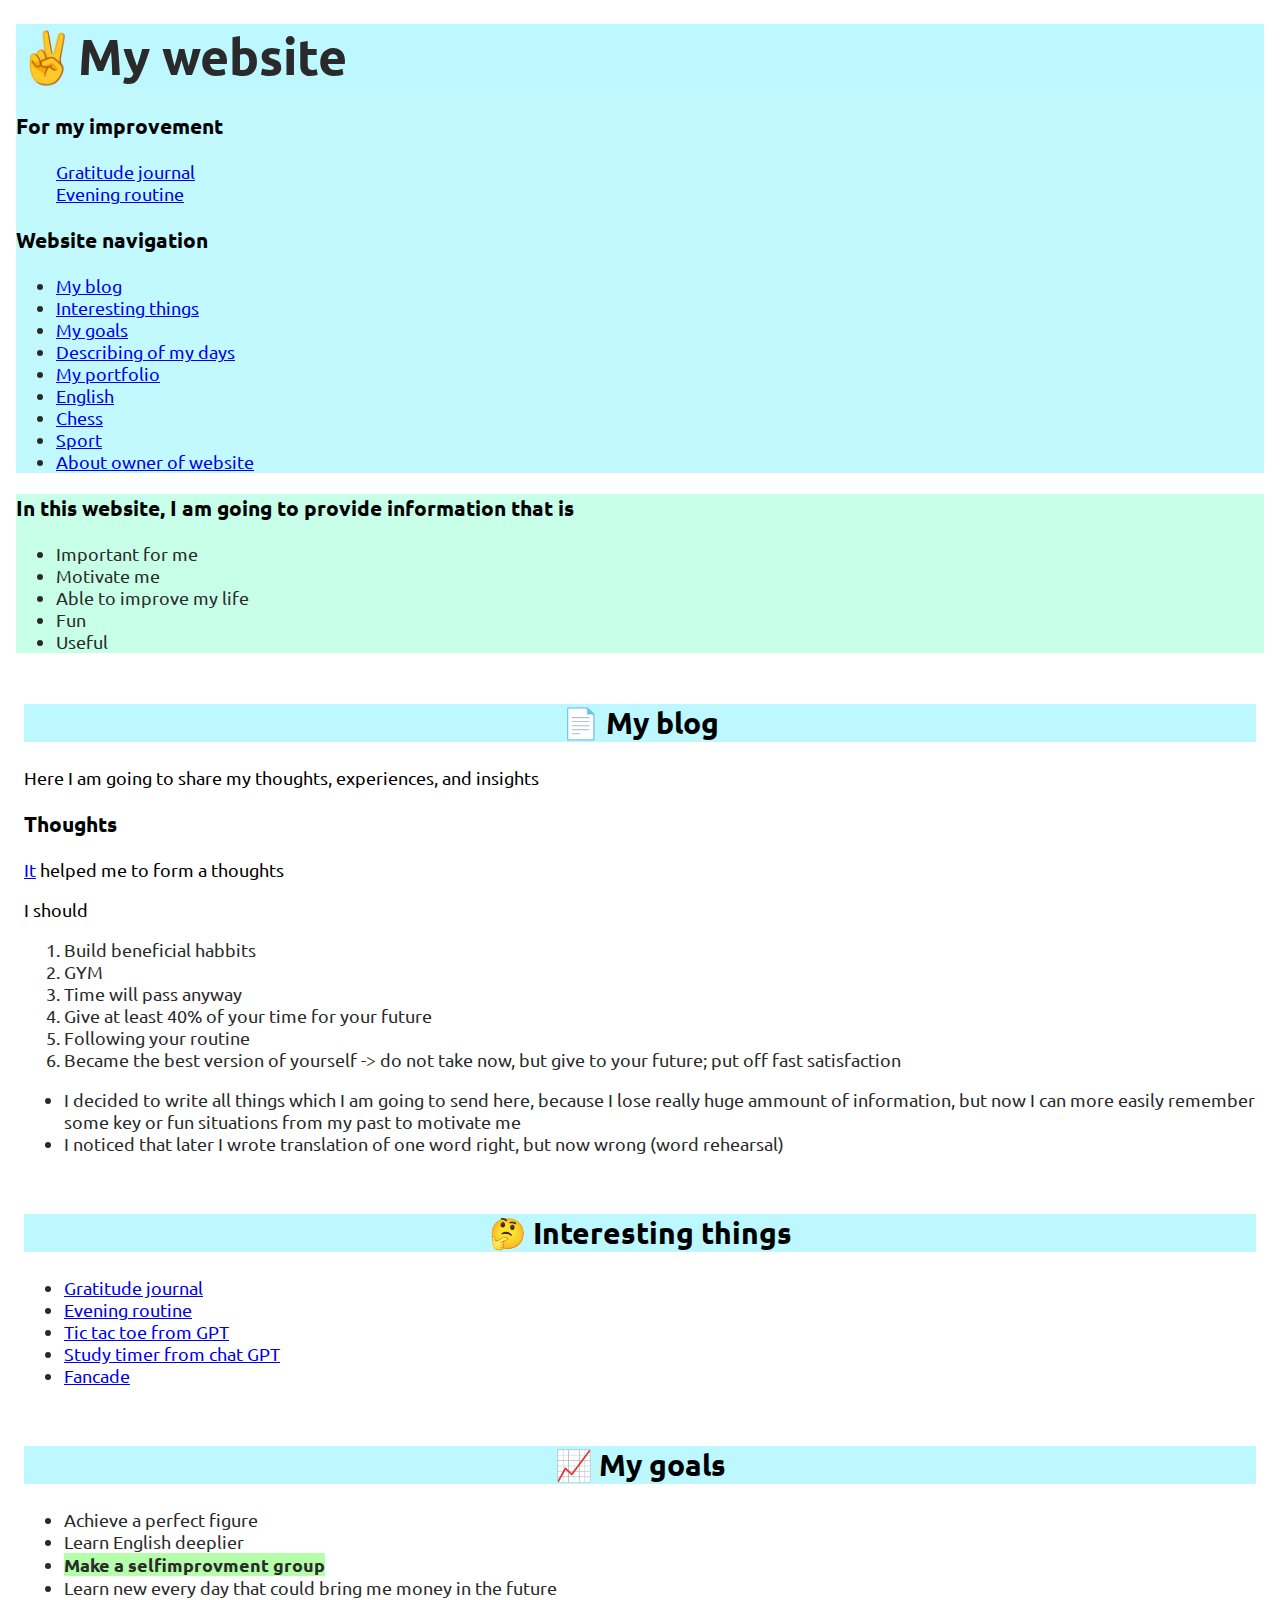
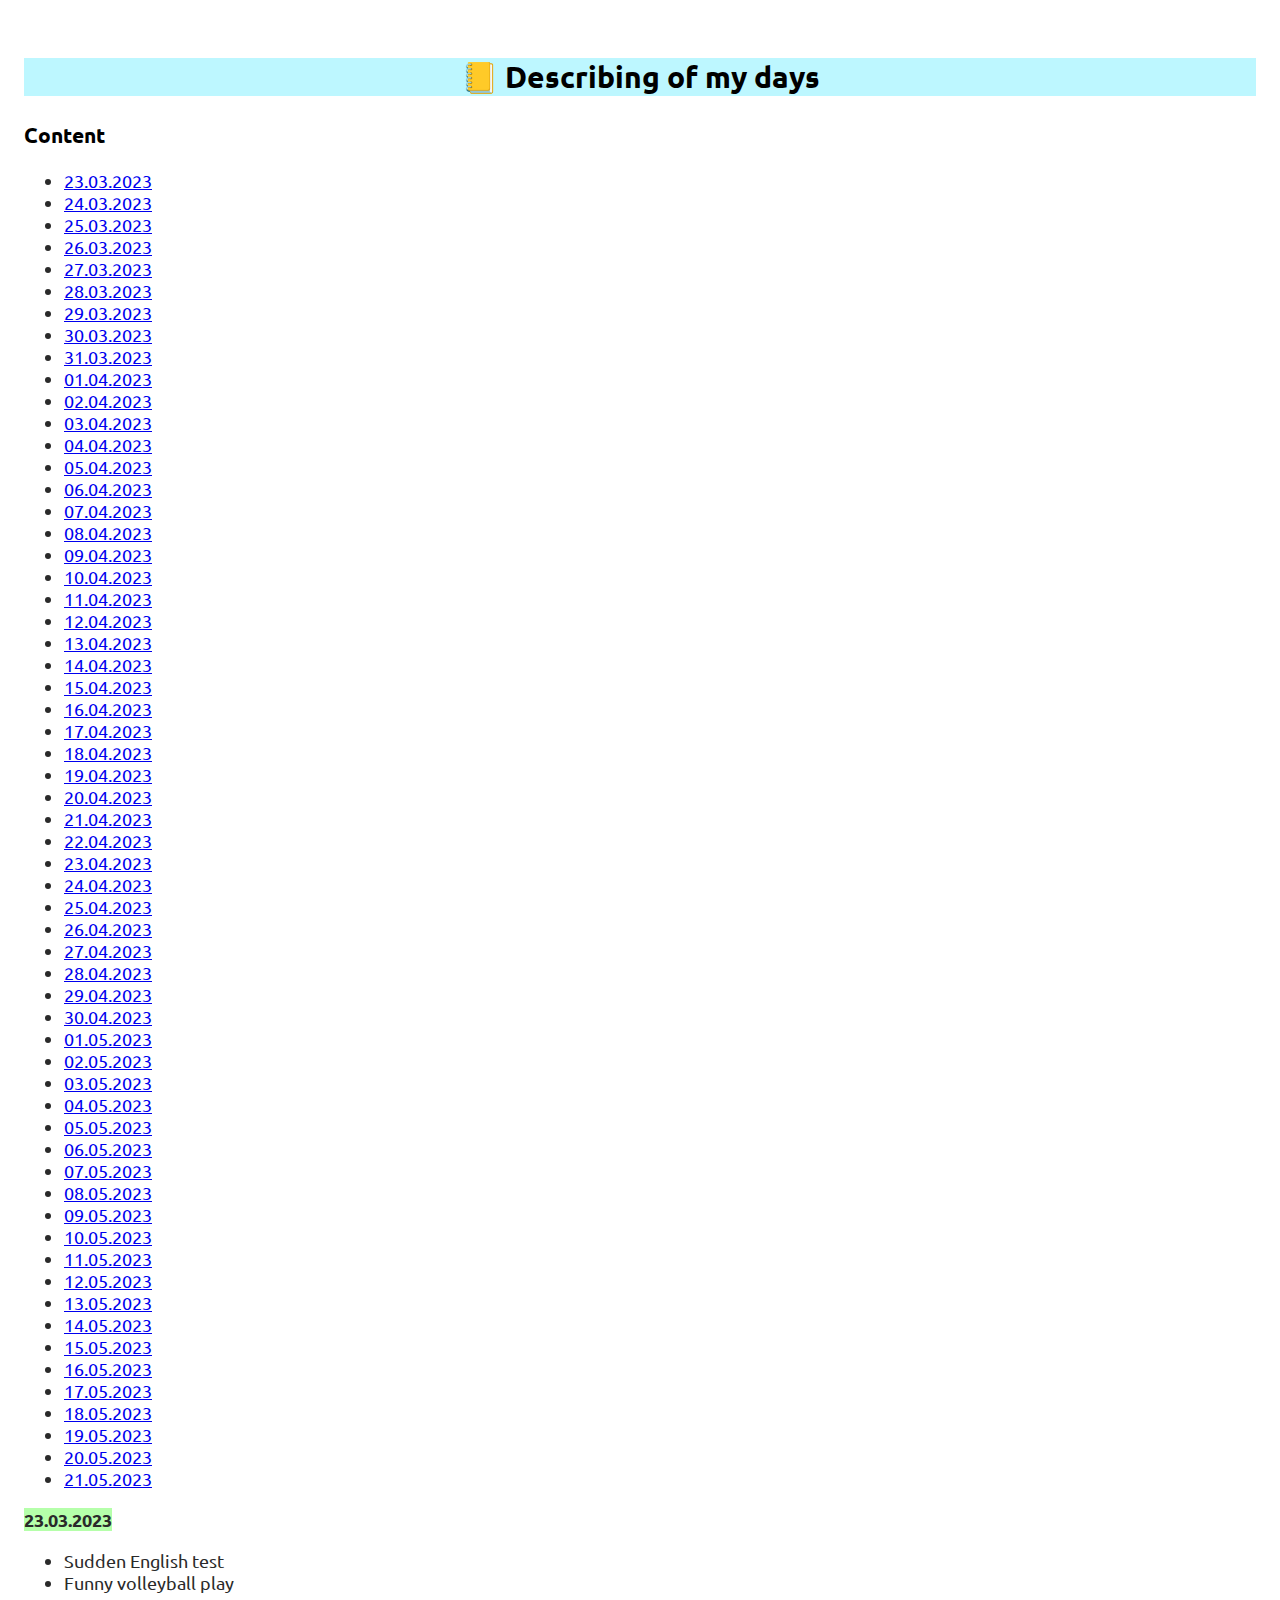
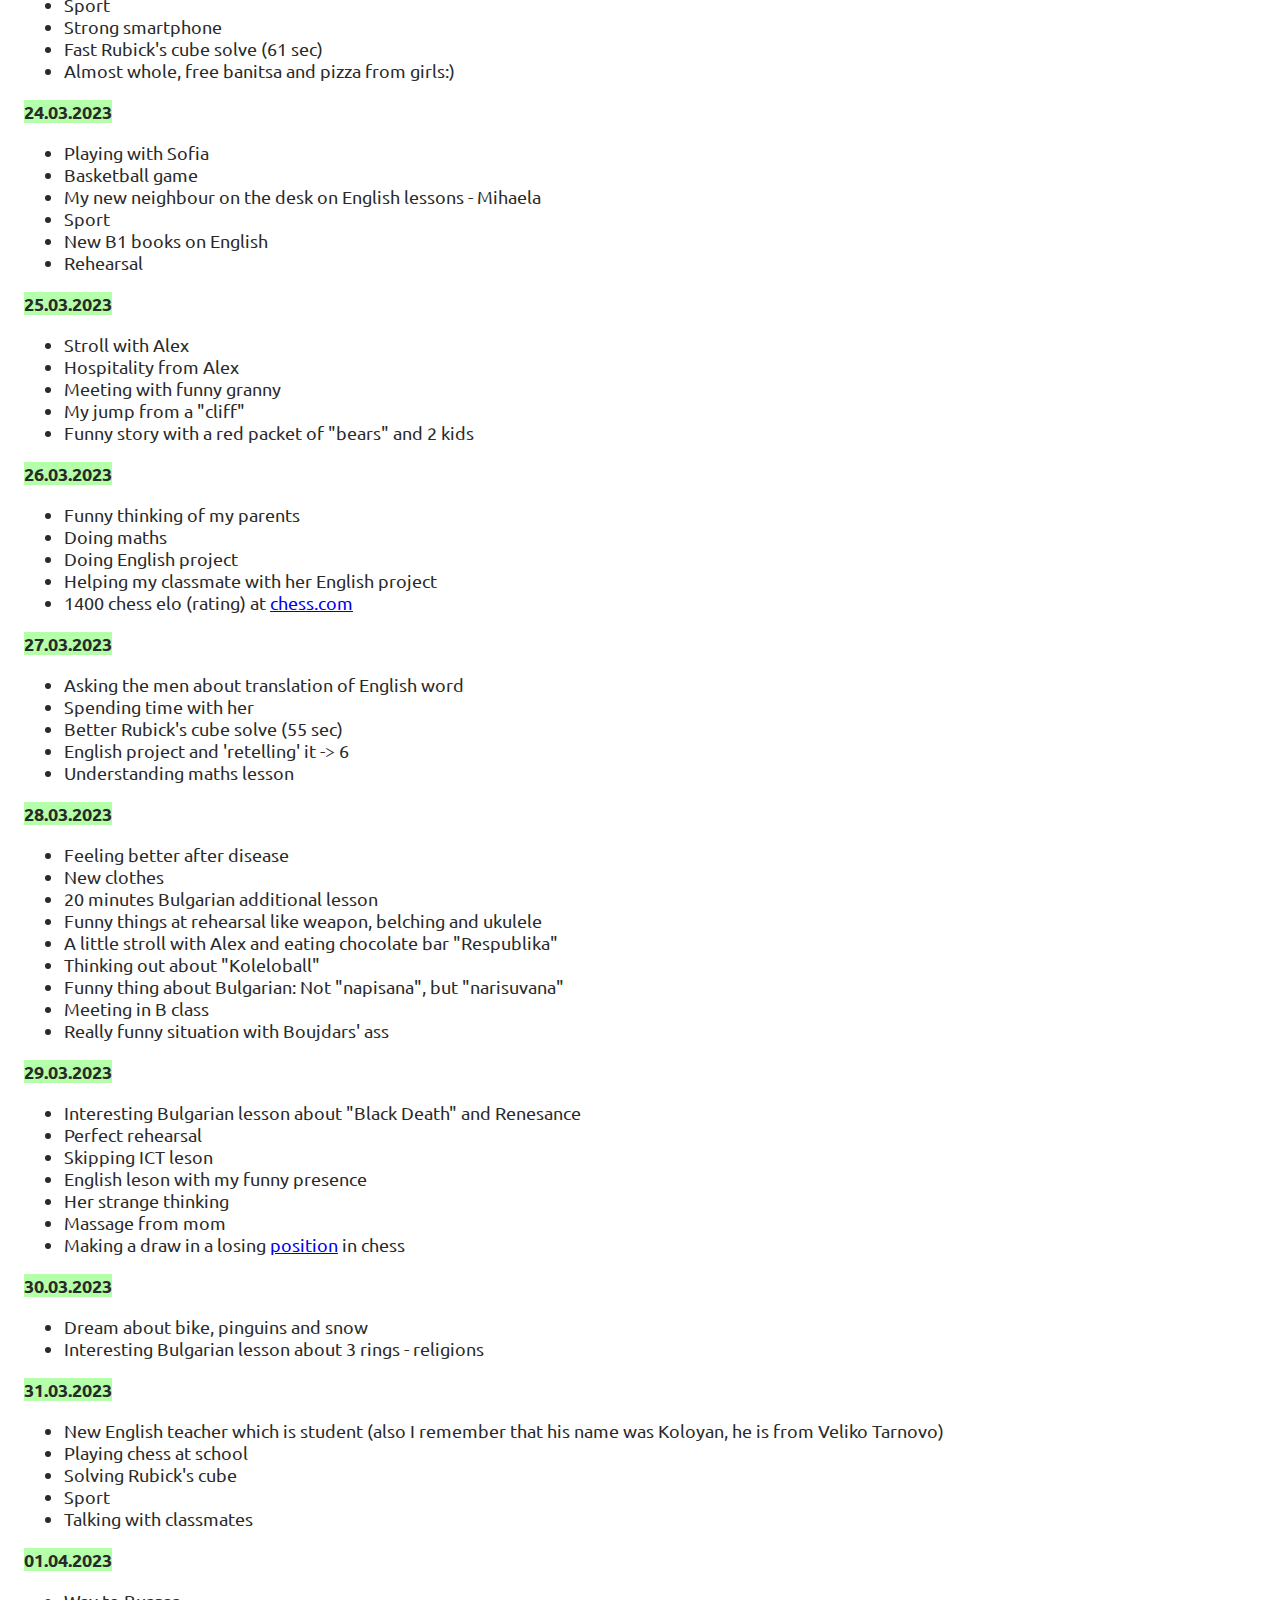
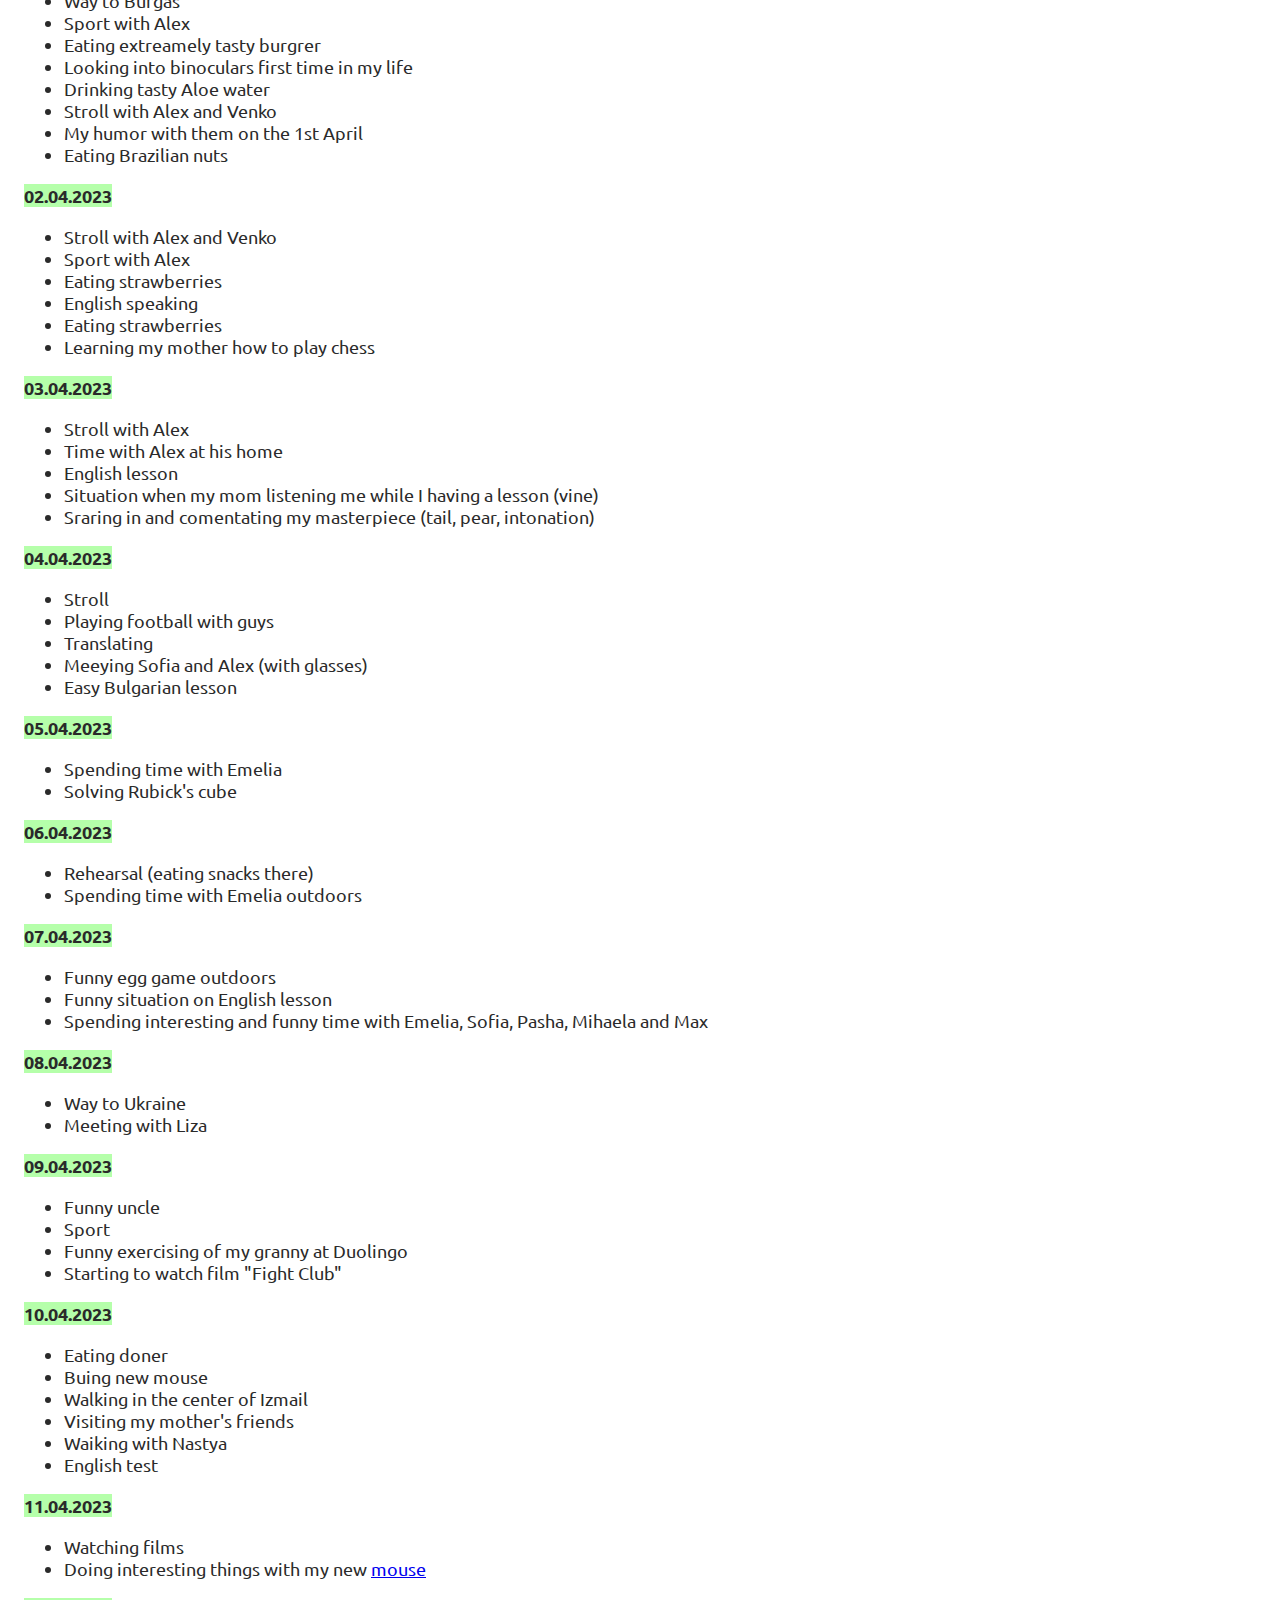
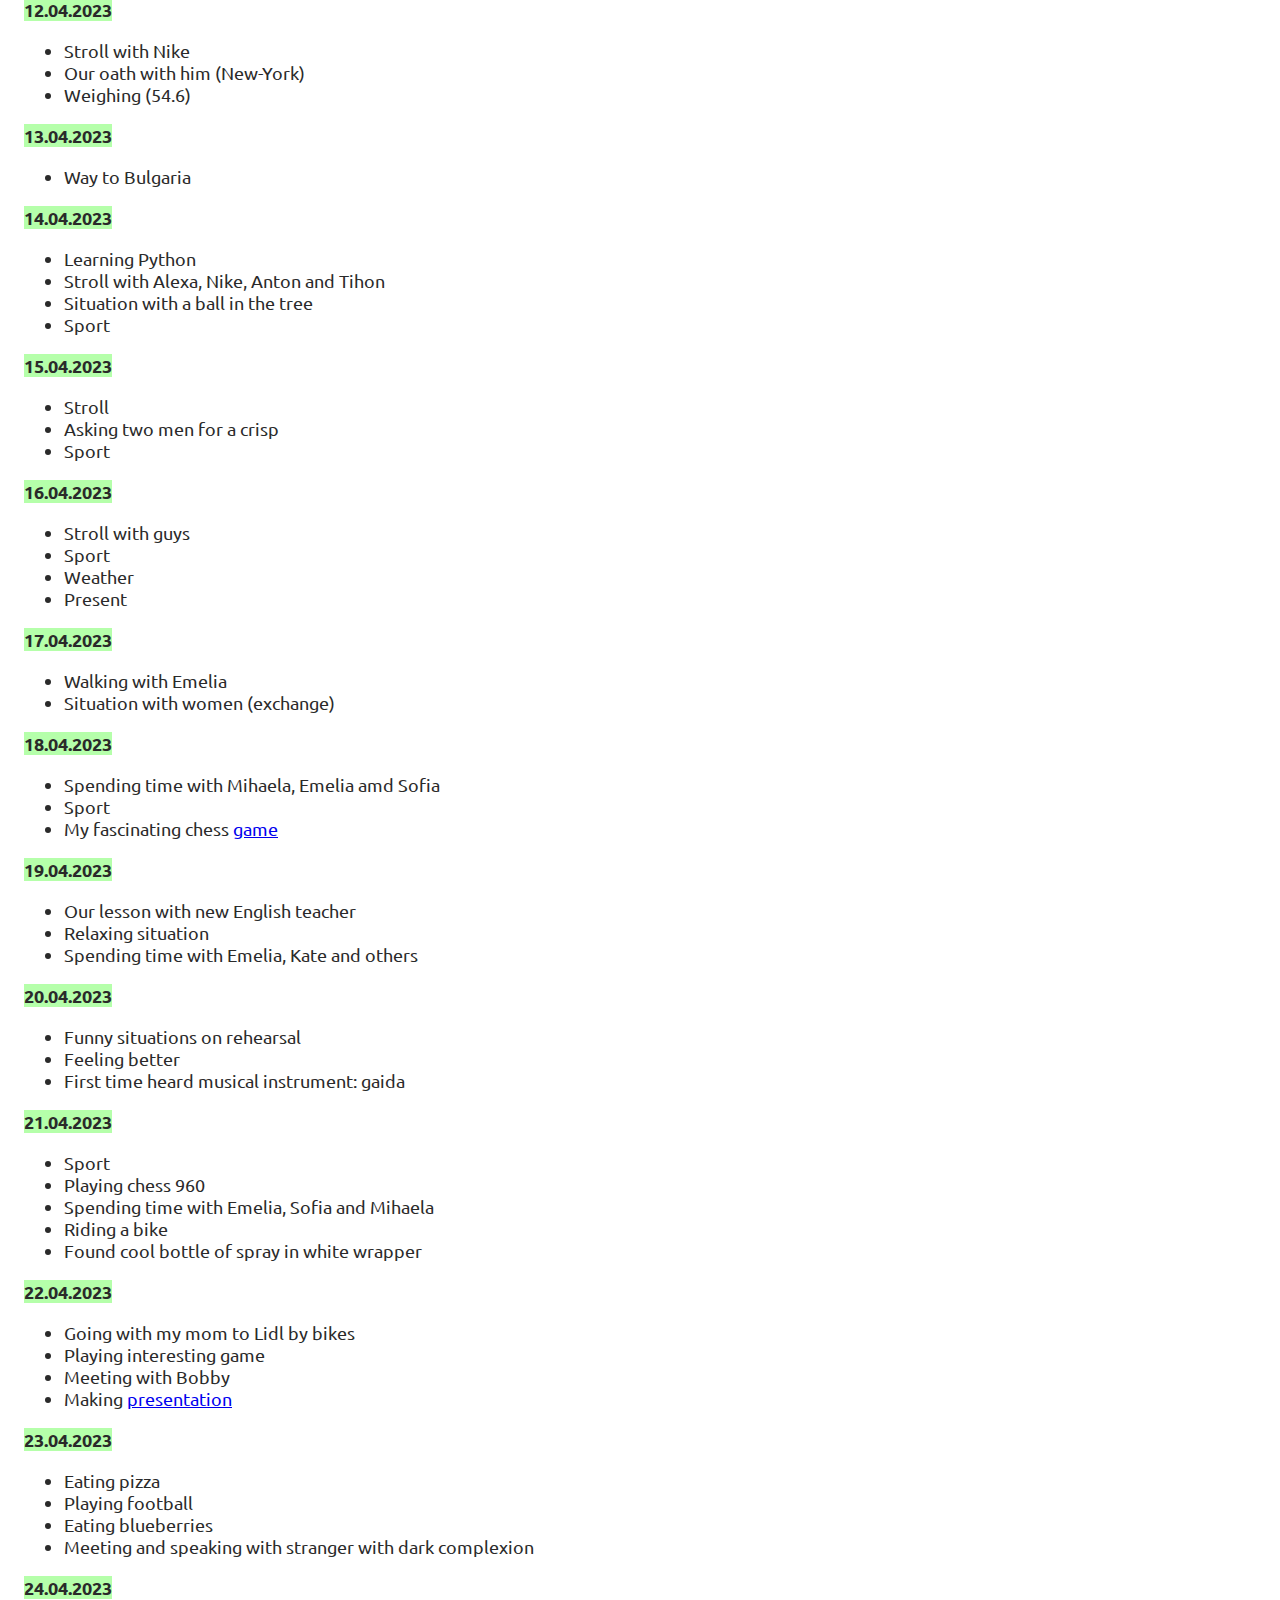
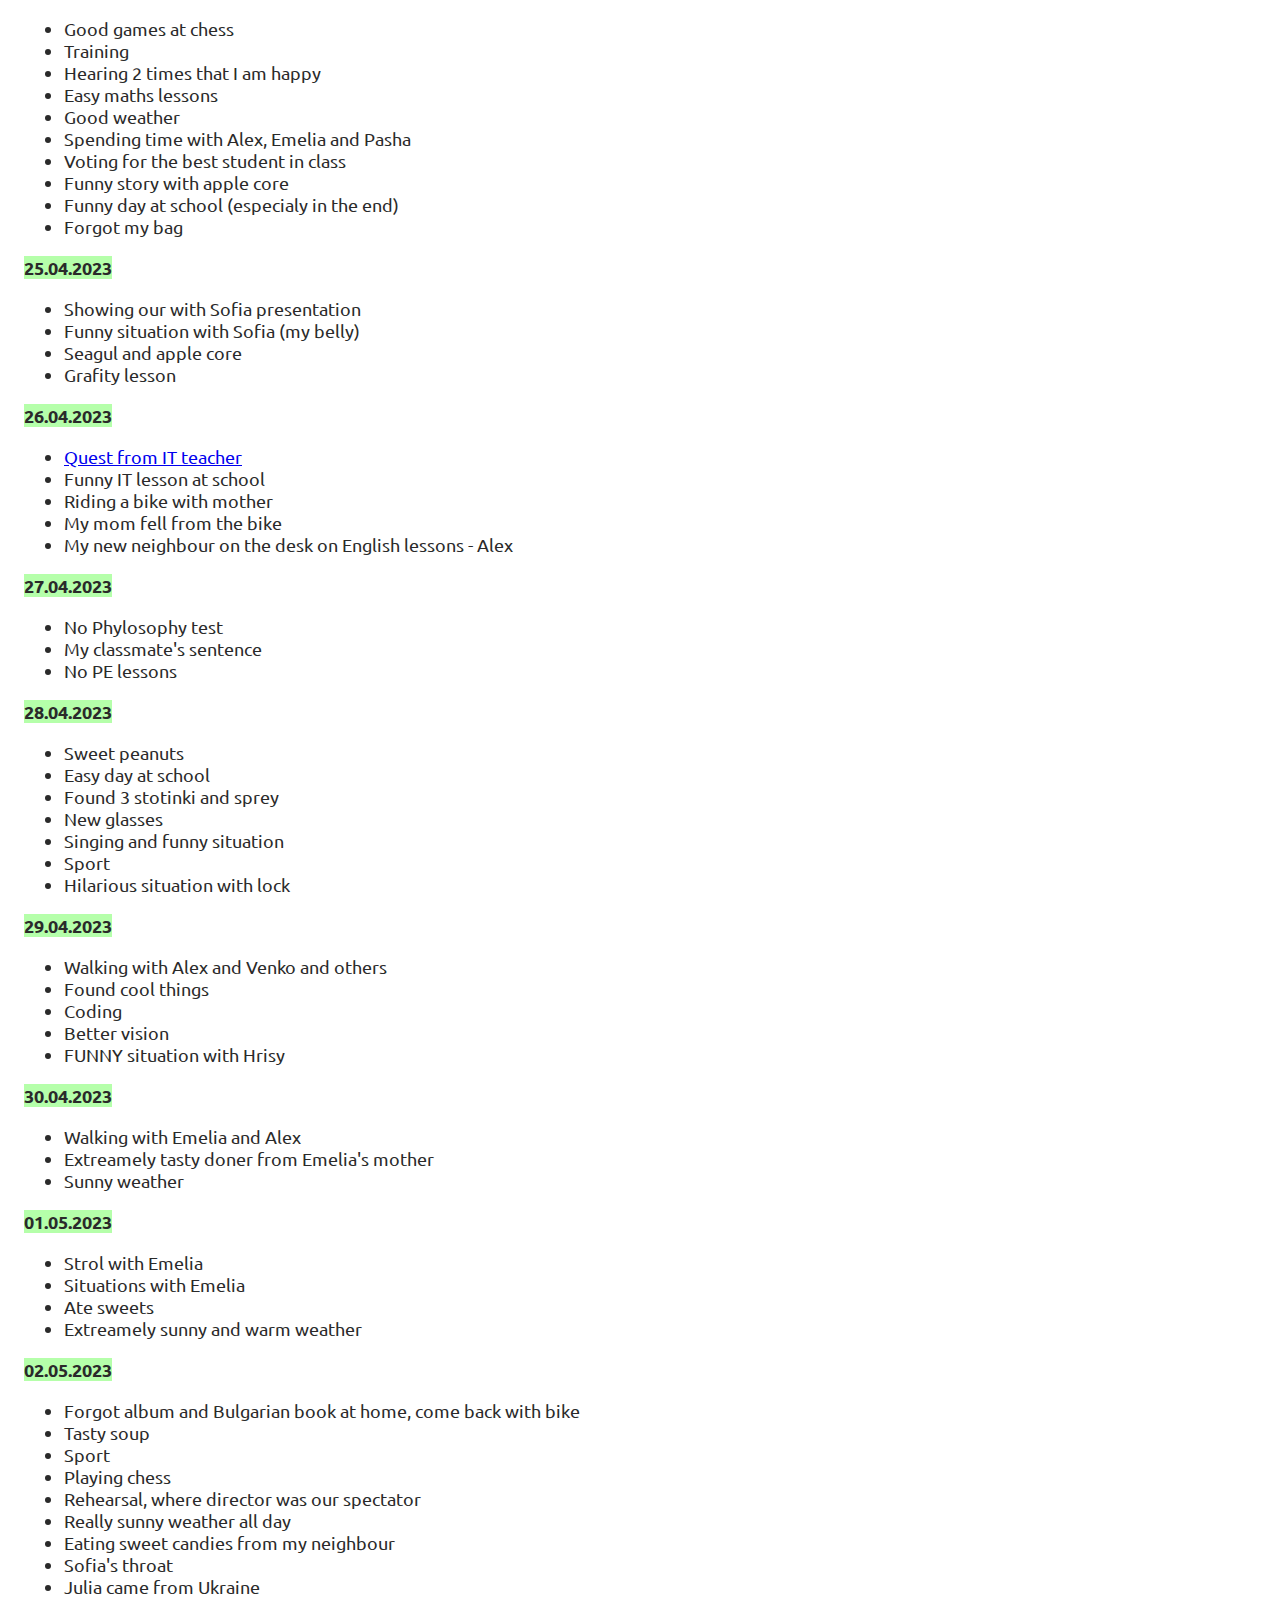
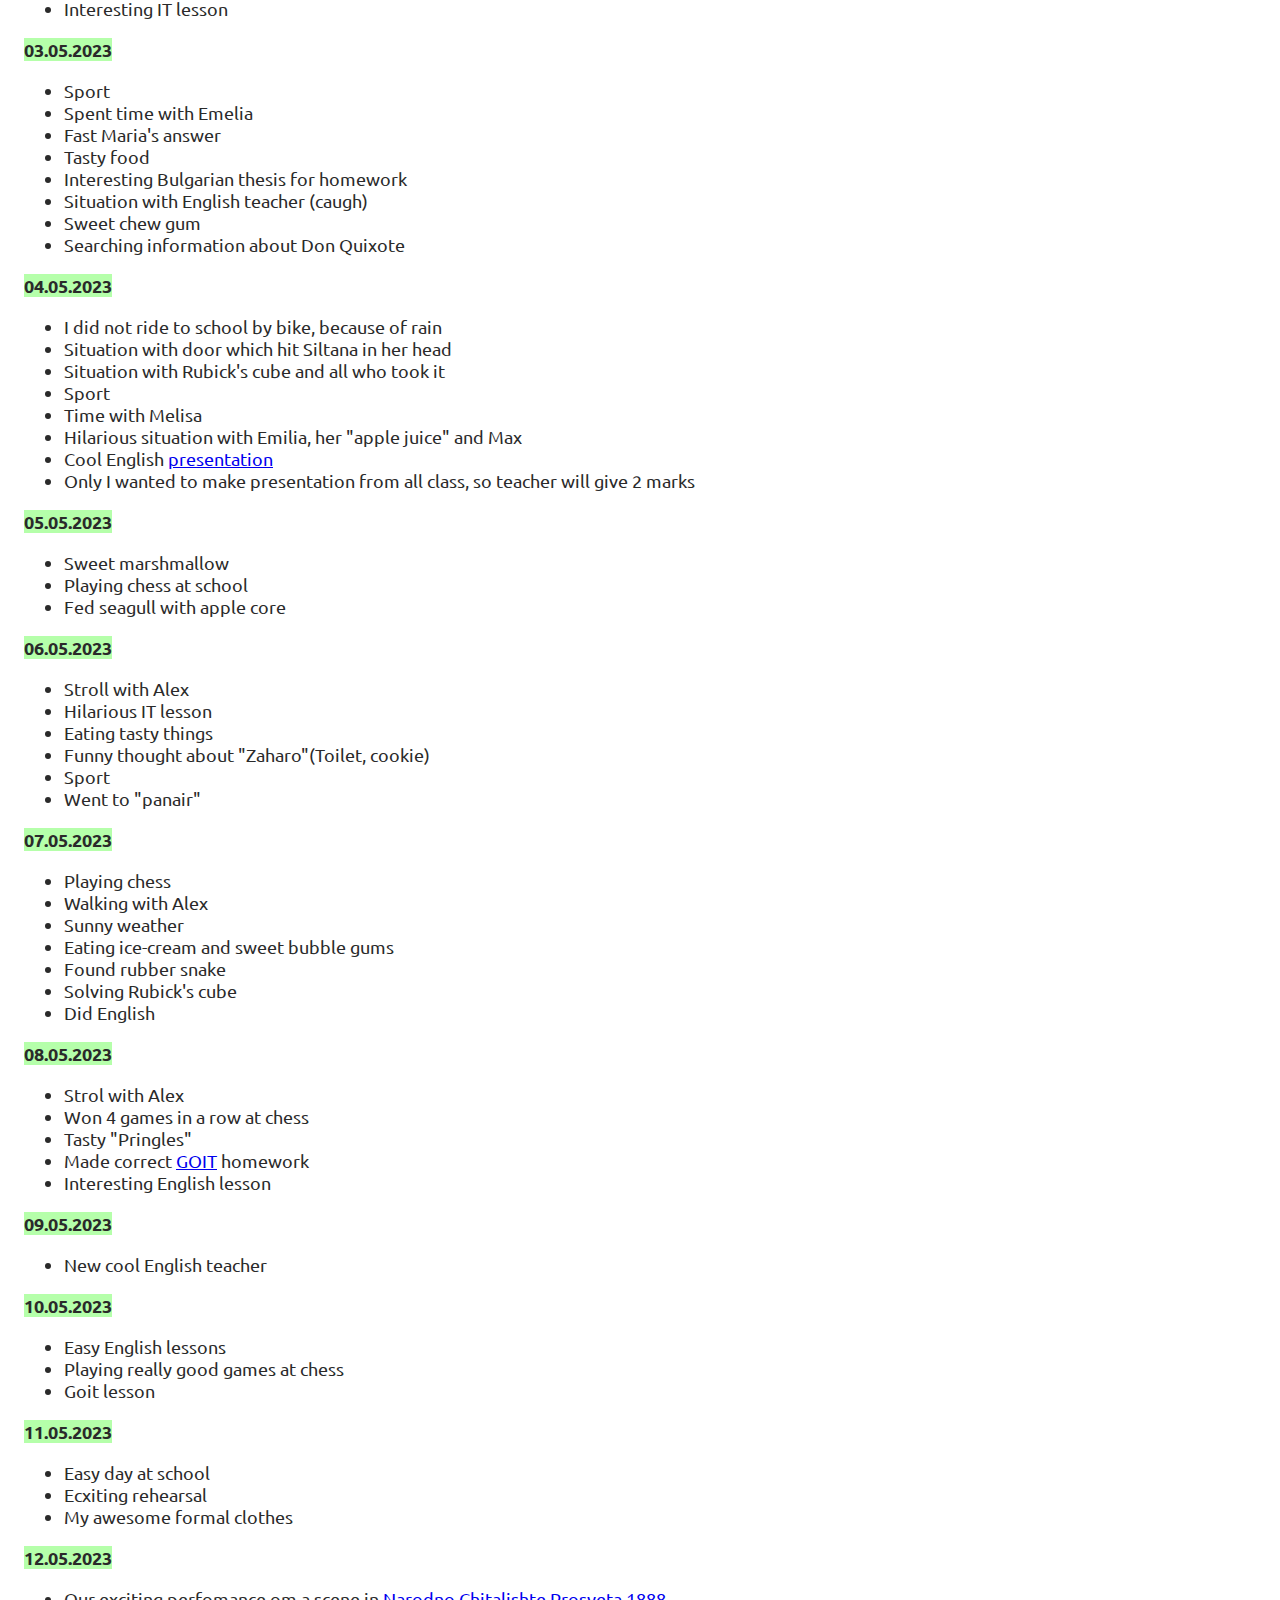
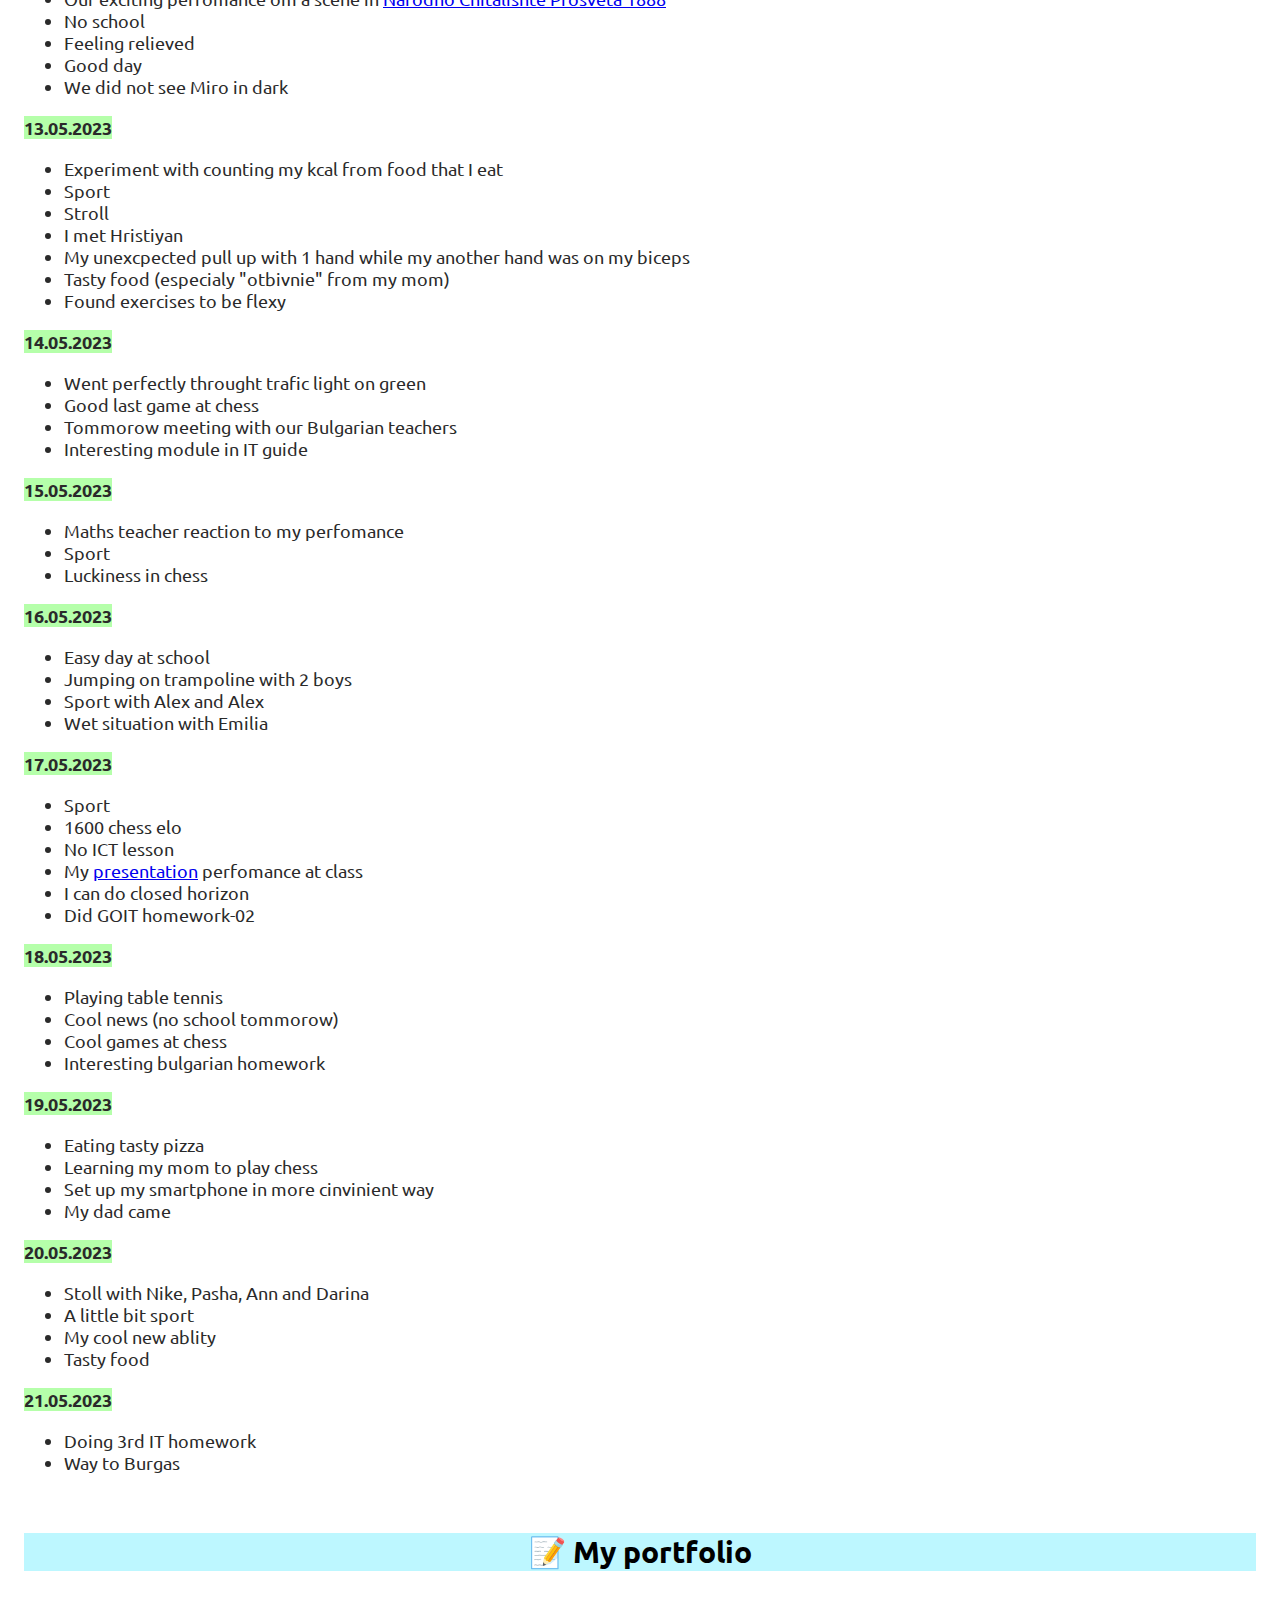
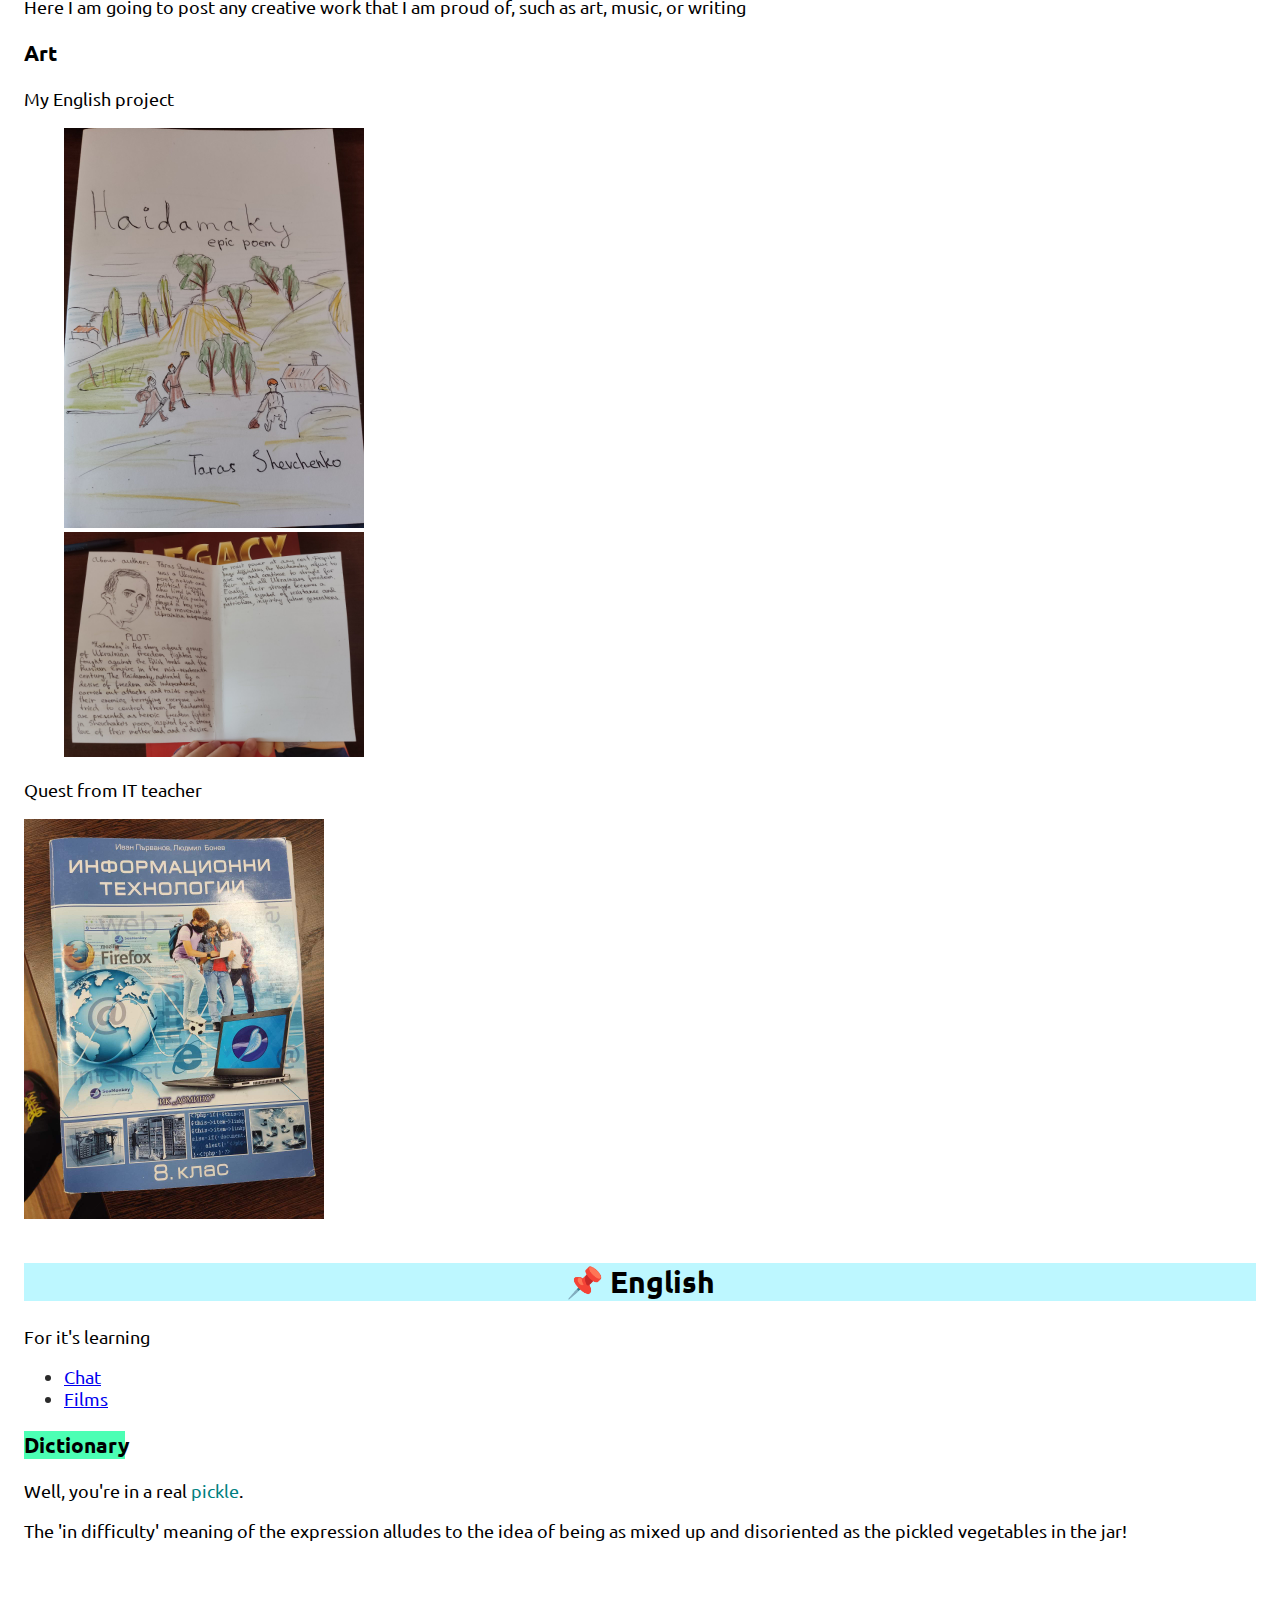
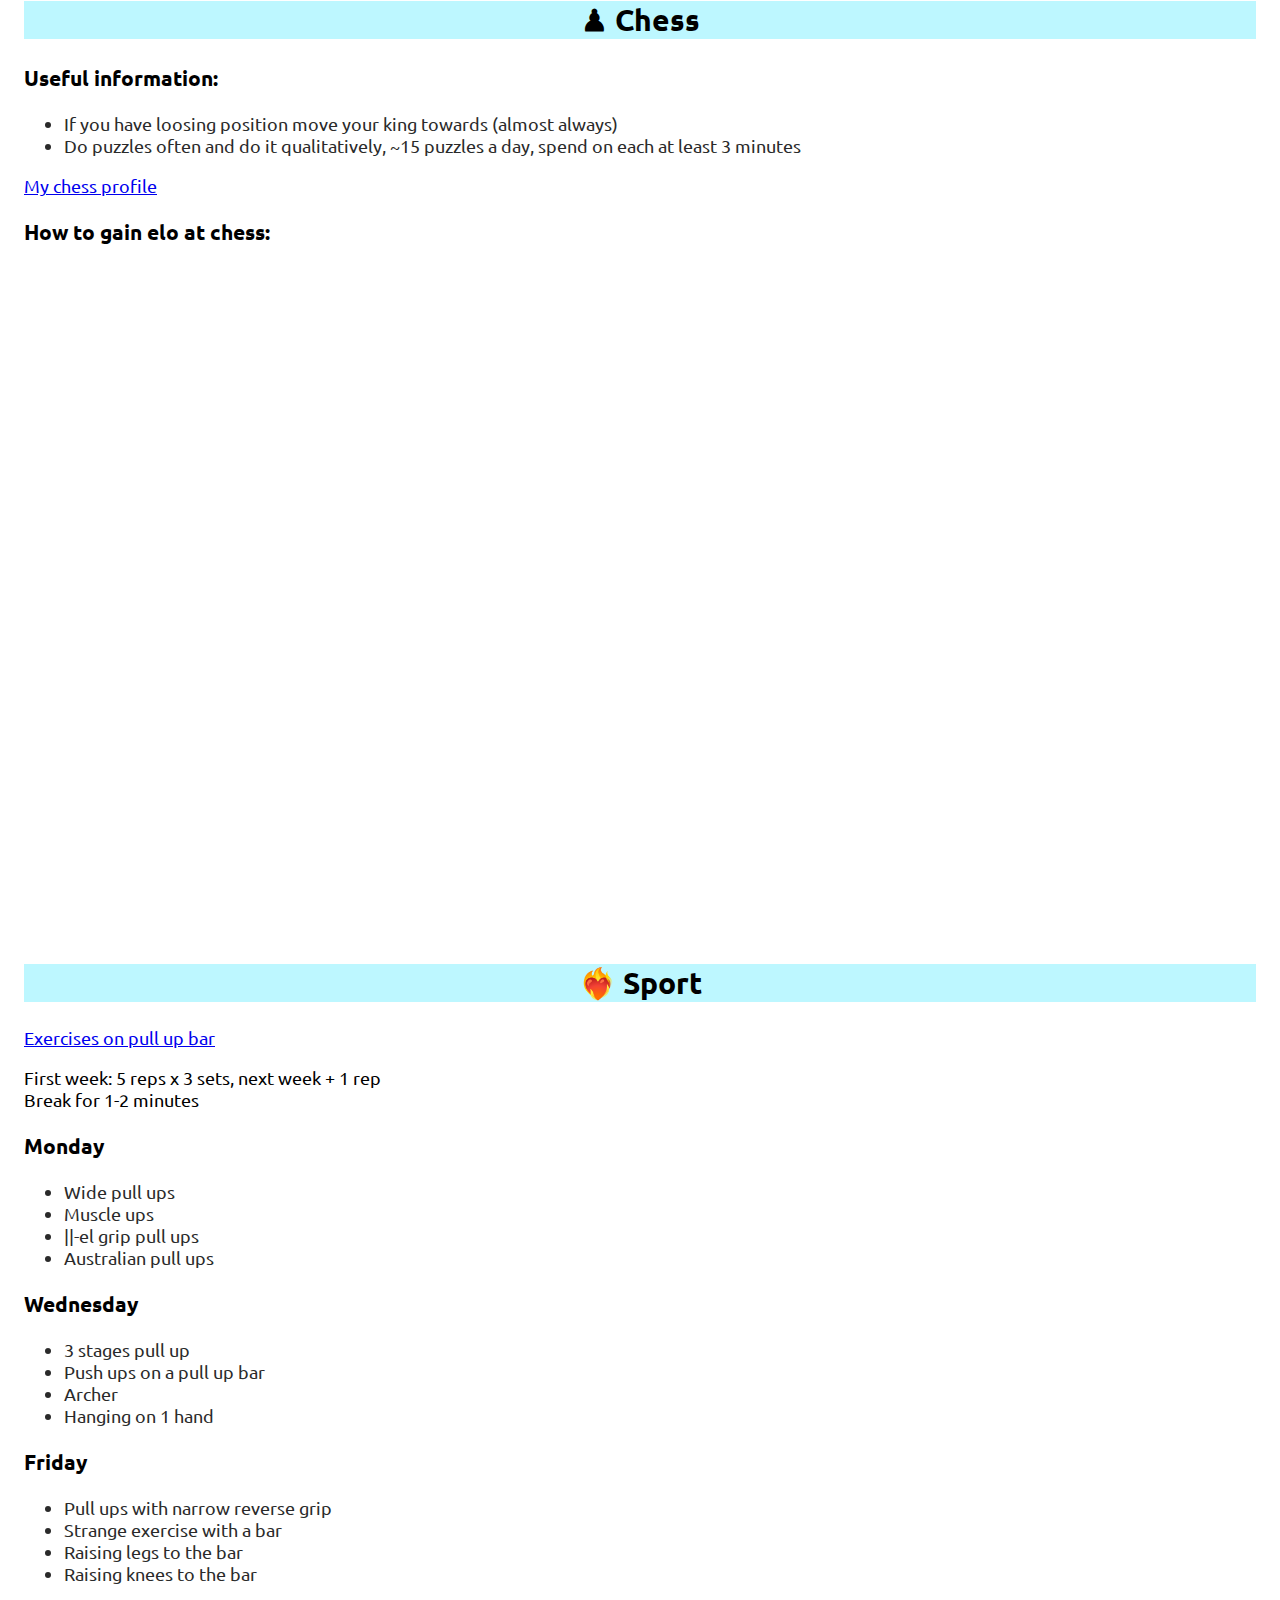
==== commit 285d17ad: "fix 21.05.2023" ====
--- a/index.html
+++ b/index.html
@@ -264,6 +264,11 @@
               ><time datetime="2023-05-20">20.05.2023</time></a
             >
           </li>
+          <li>
+            <a href="#21.05.2023"
+              ><time datetime="2023-05-21">21.05.2023</time></a
+            >
+          </li>
         </ul>
 
         <b id="23.03.2023">23.03.2023</b>
@@ -790,6 +795,11 @@
           <li>A little bit sport</li>
           <li>My cool new ablity</li>
           <li>Tasty food</li>
+        </ul>
+        <b id="21.05.2023"> <time datetime="2023-05-21">21.05.2023</time></b>
+        <ul>
+          <li>Doing 3rd IT homework</li>
+          <li>Way to Burgas</li>
         </ul>
       </section>
 
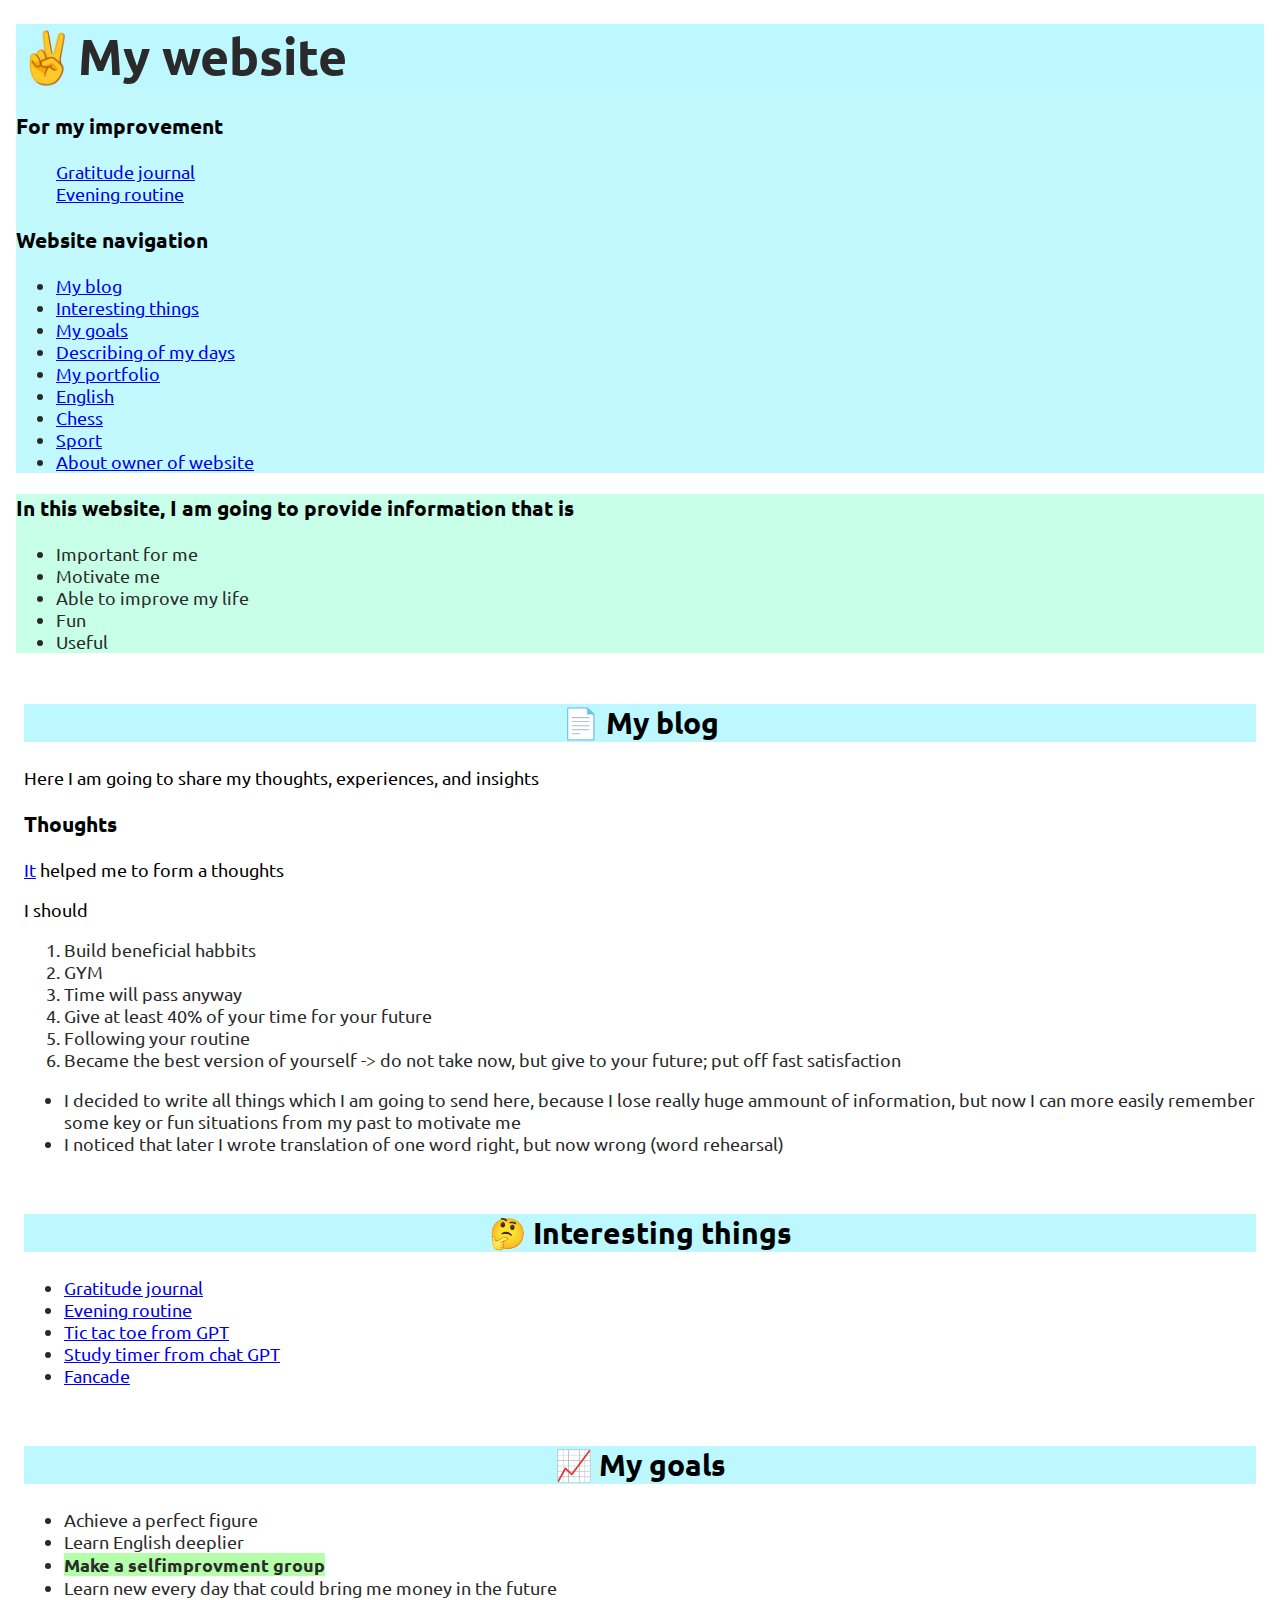
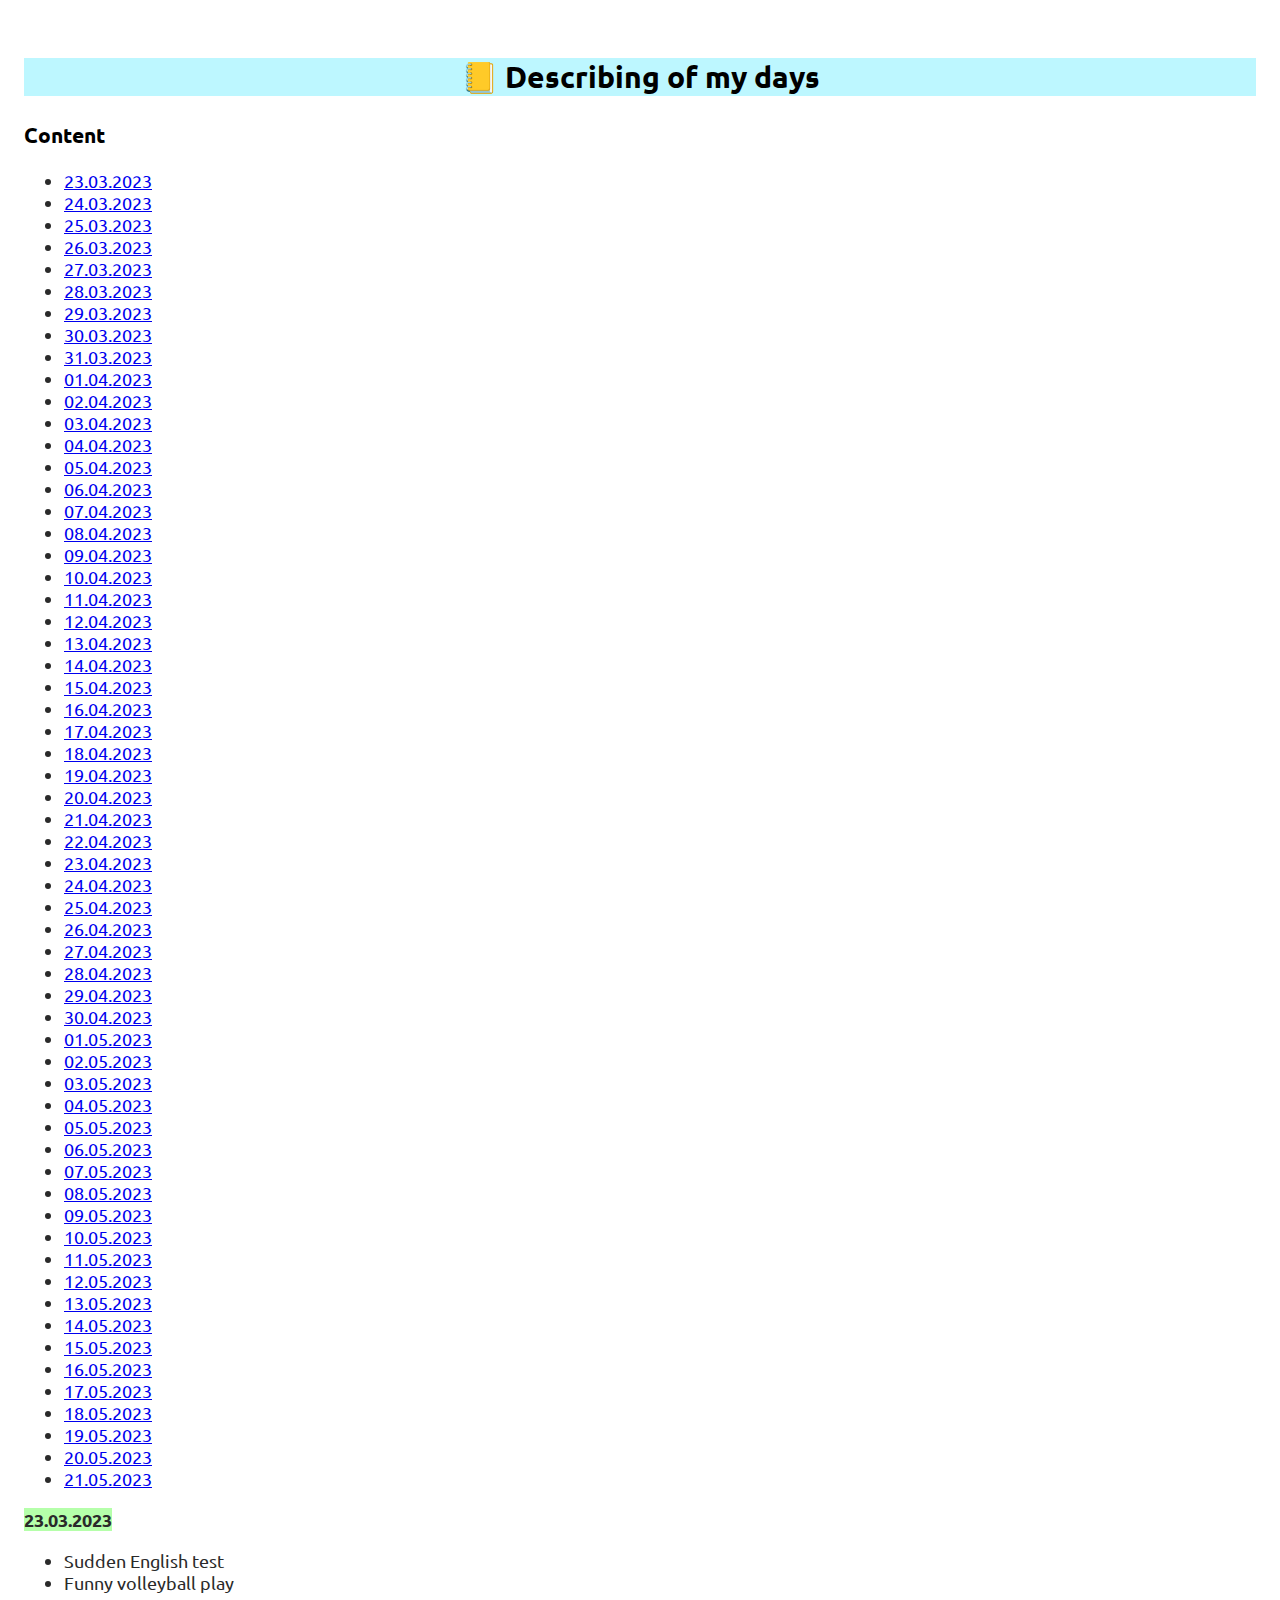
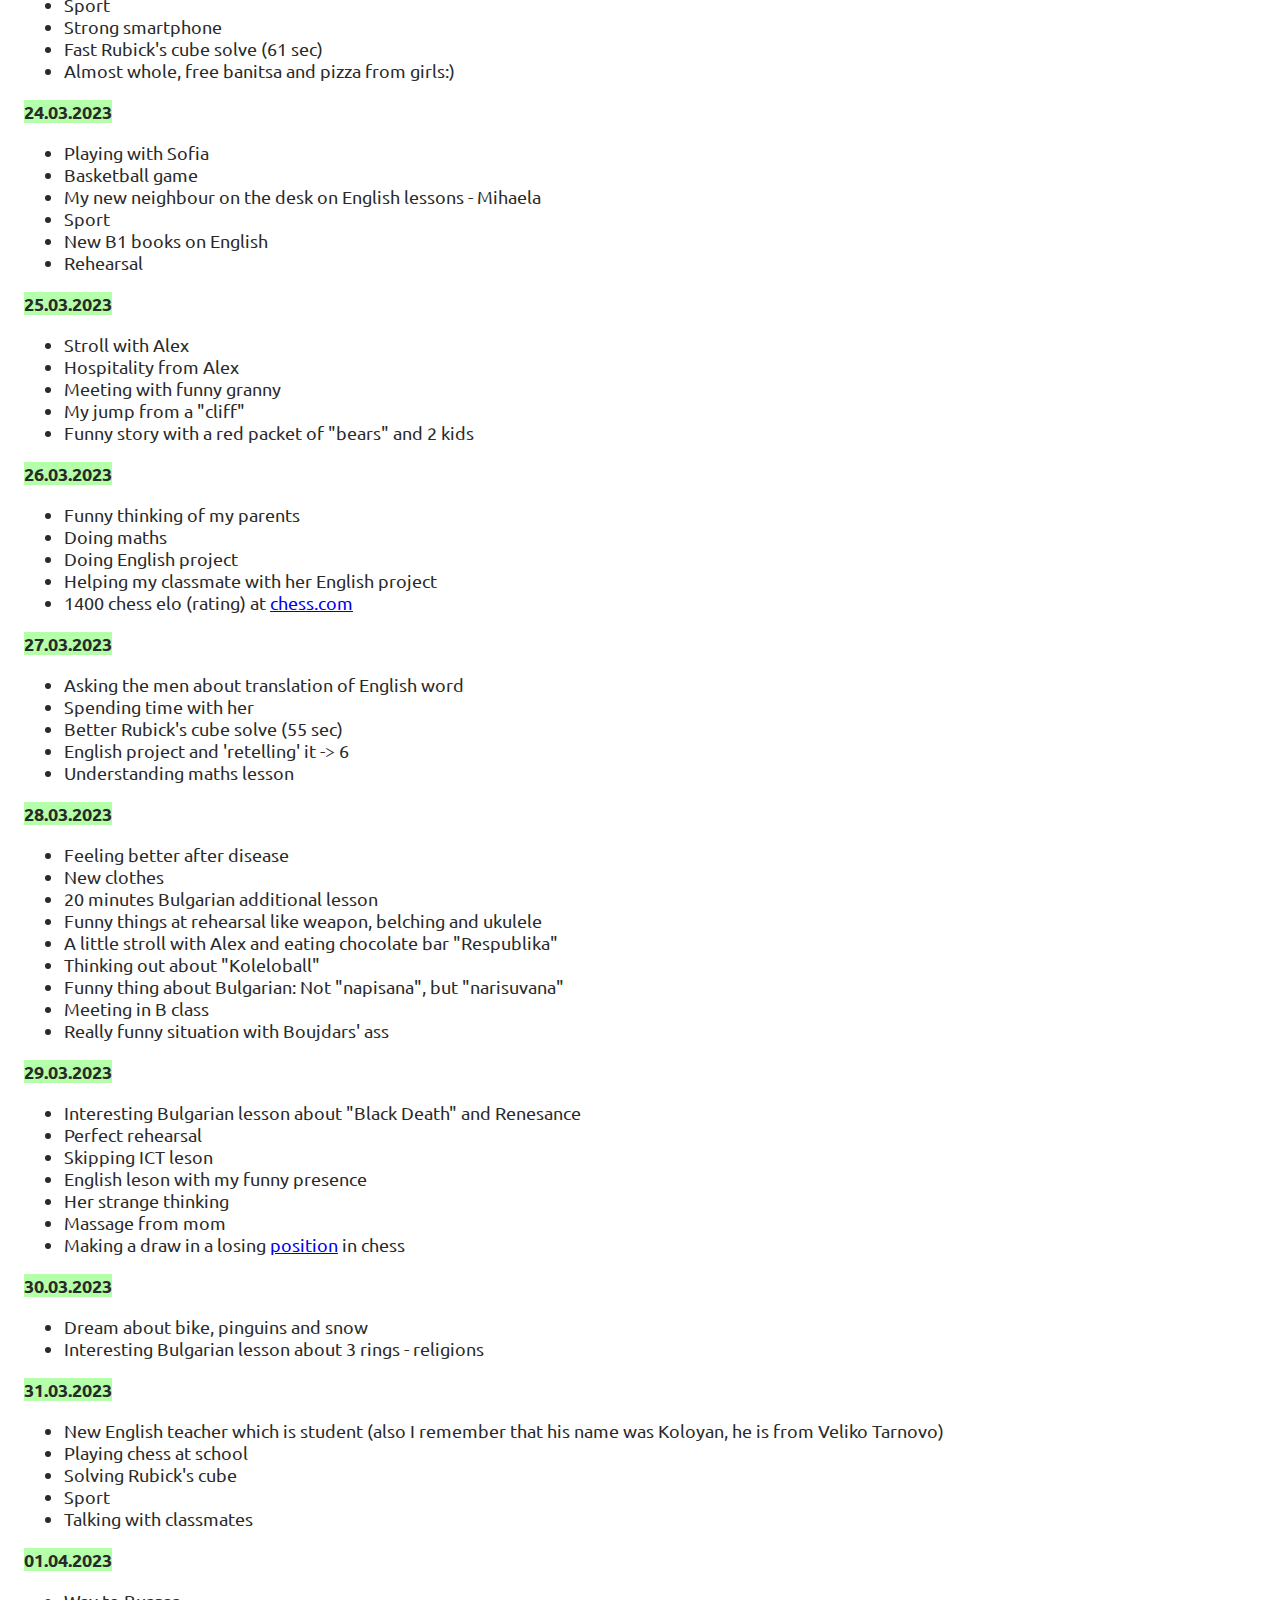
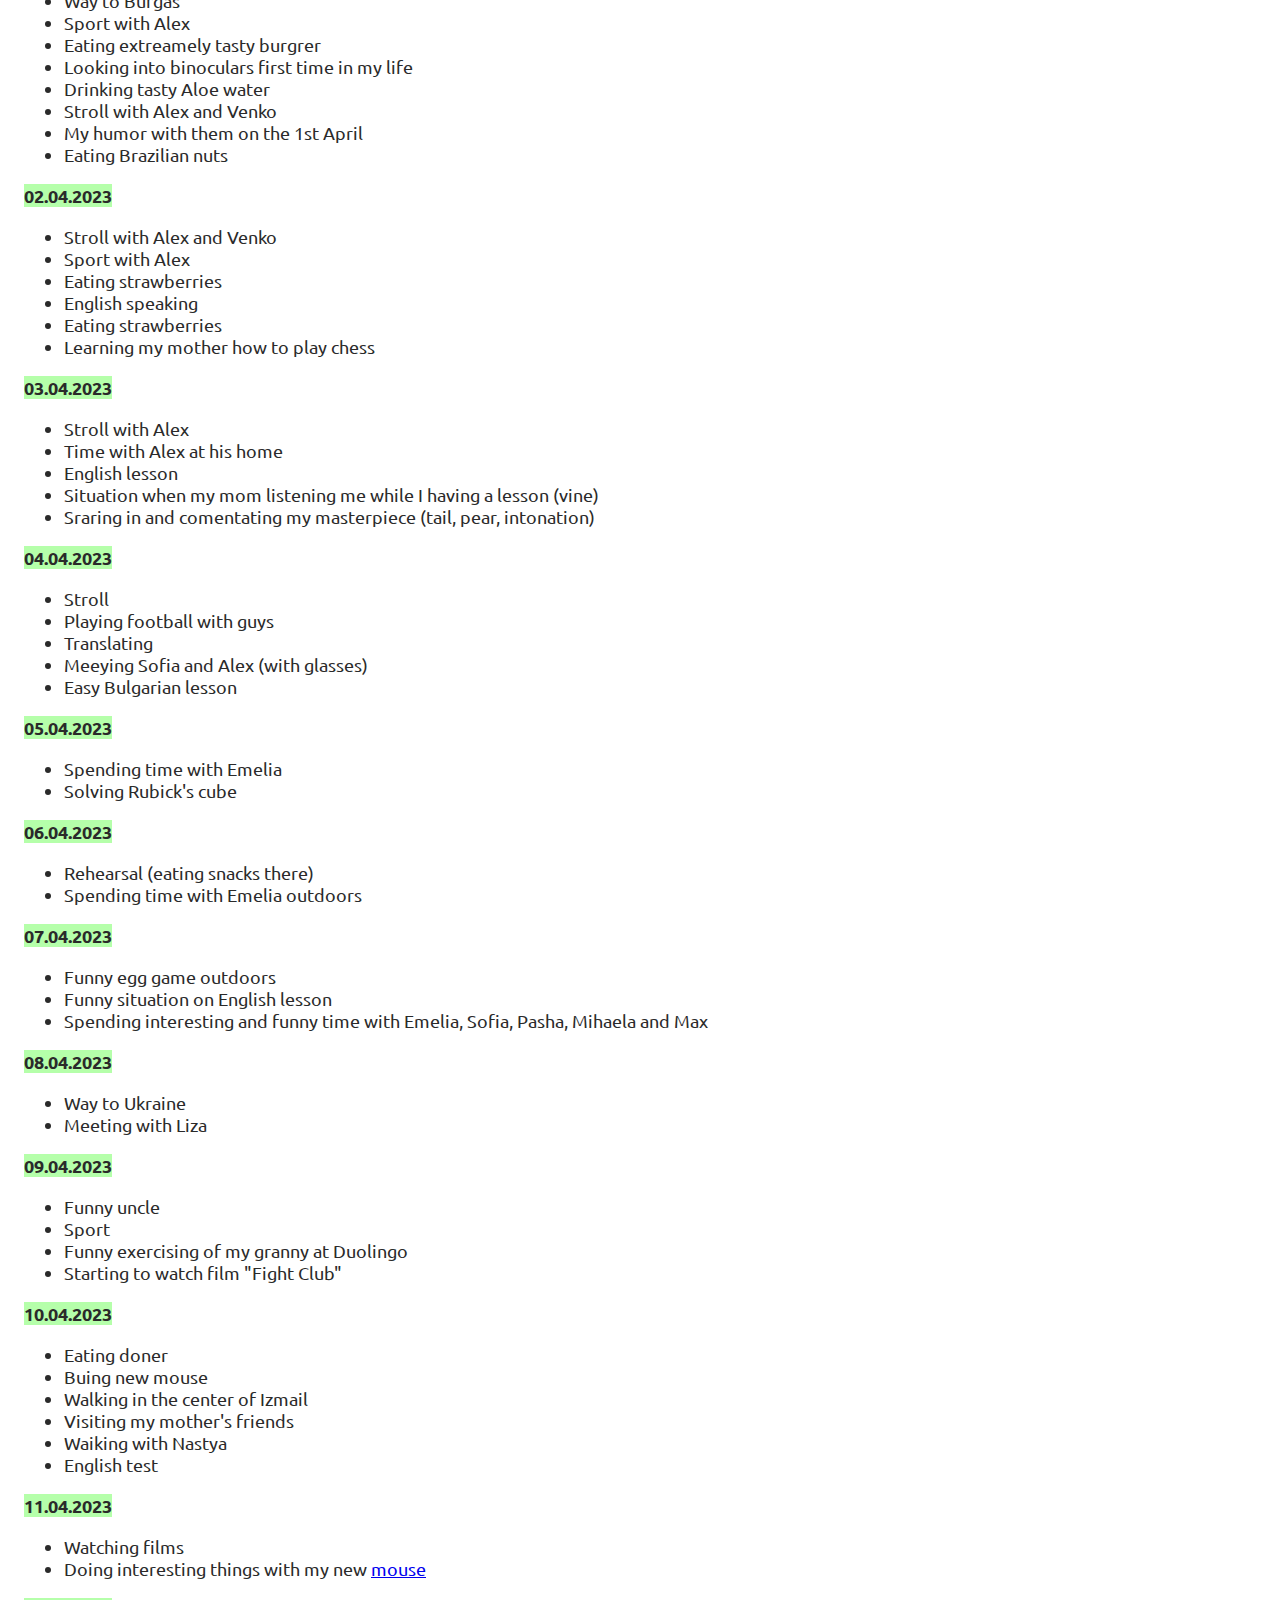
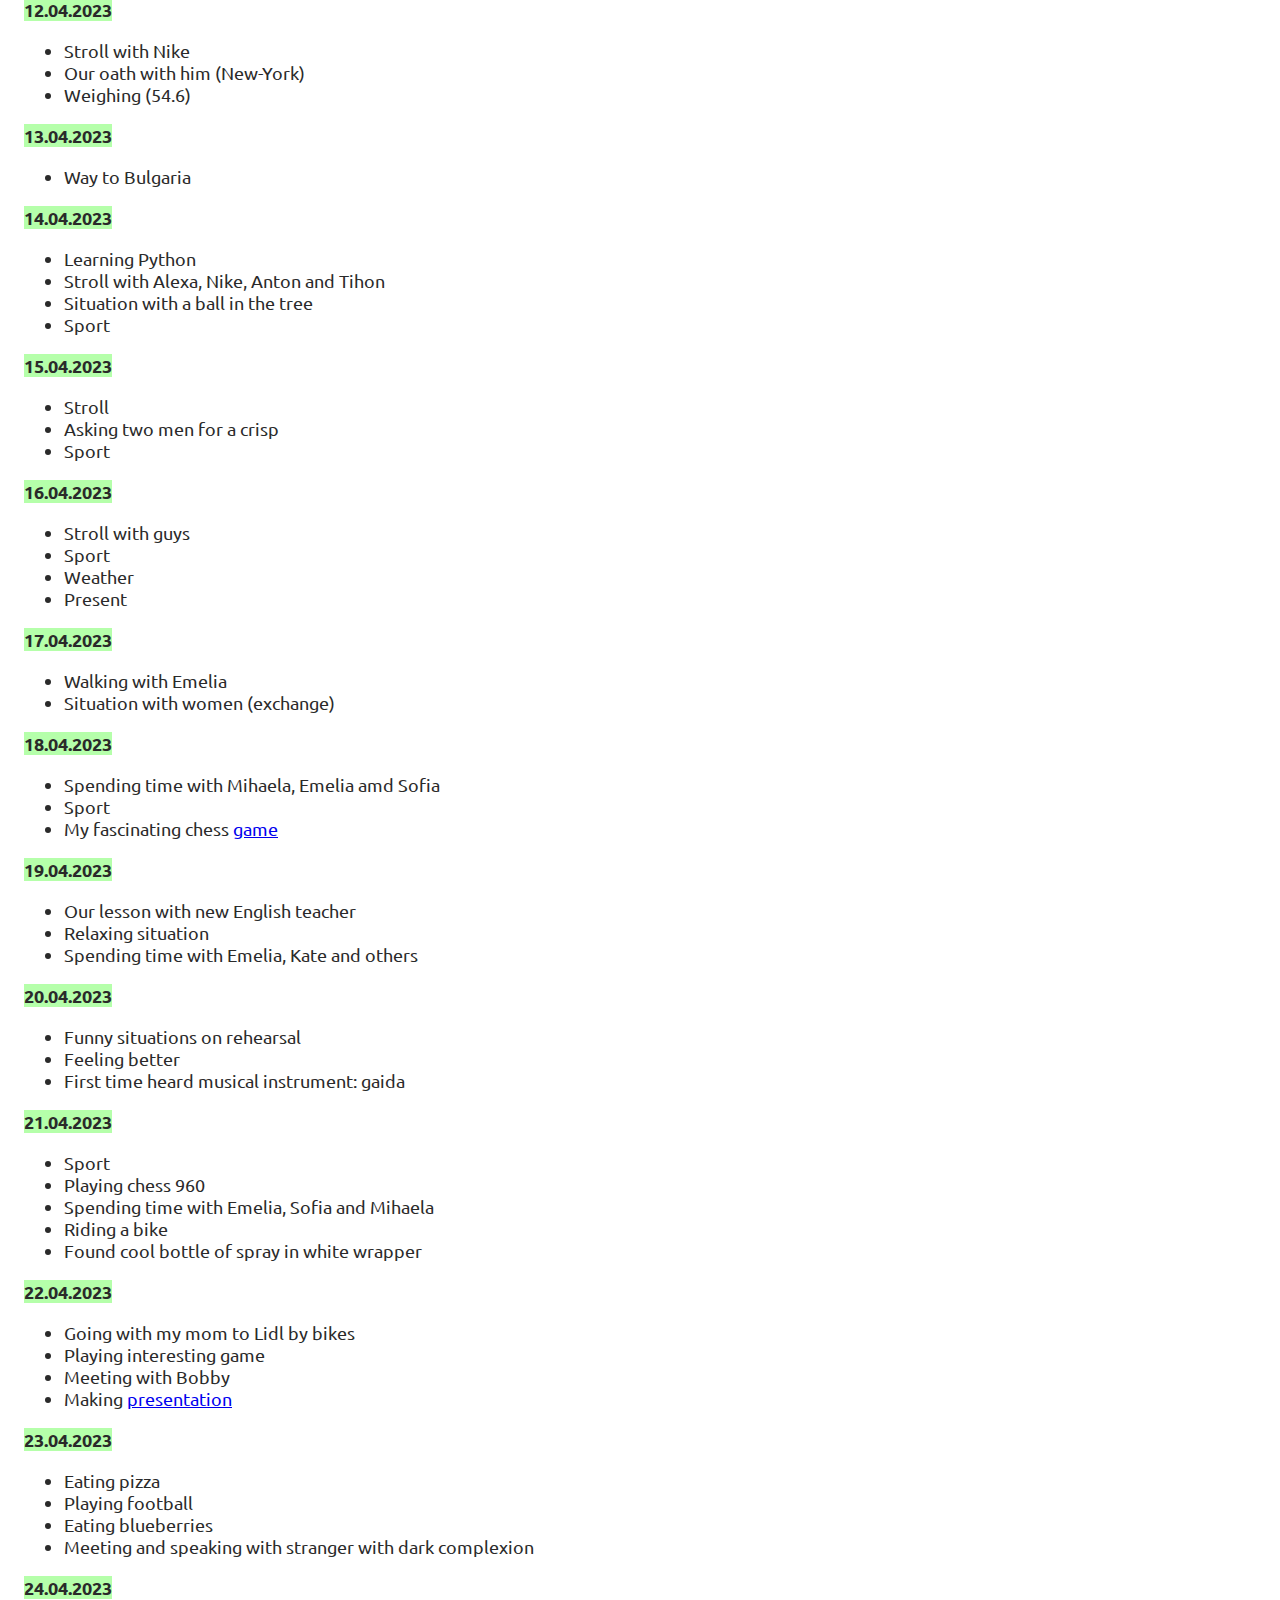
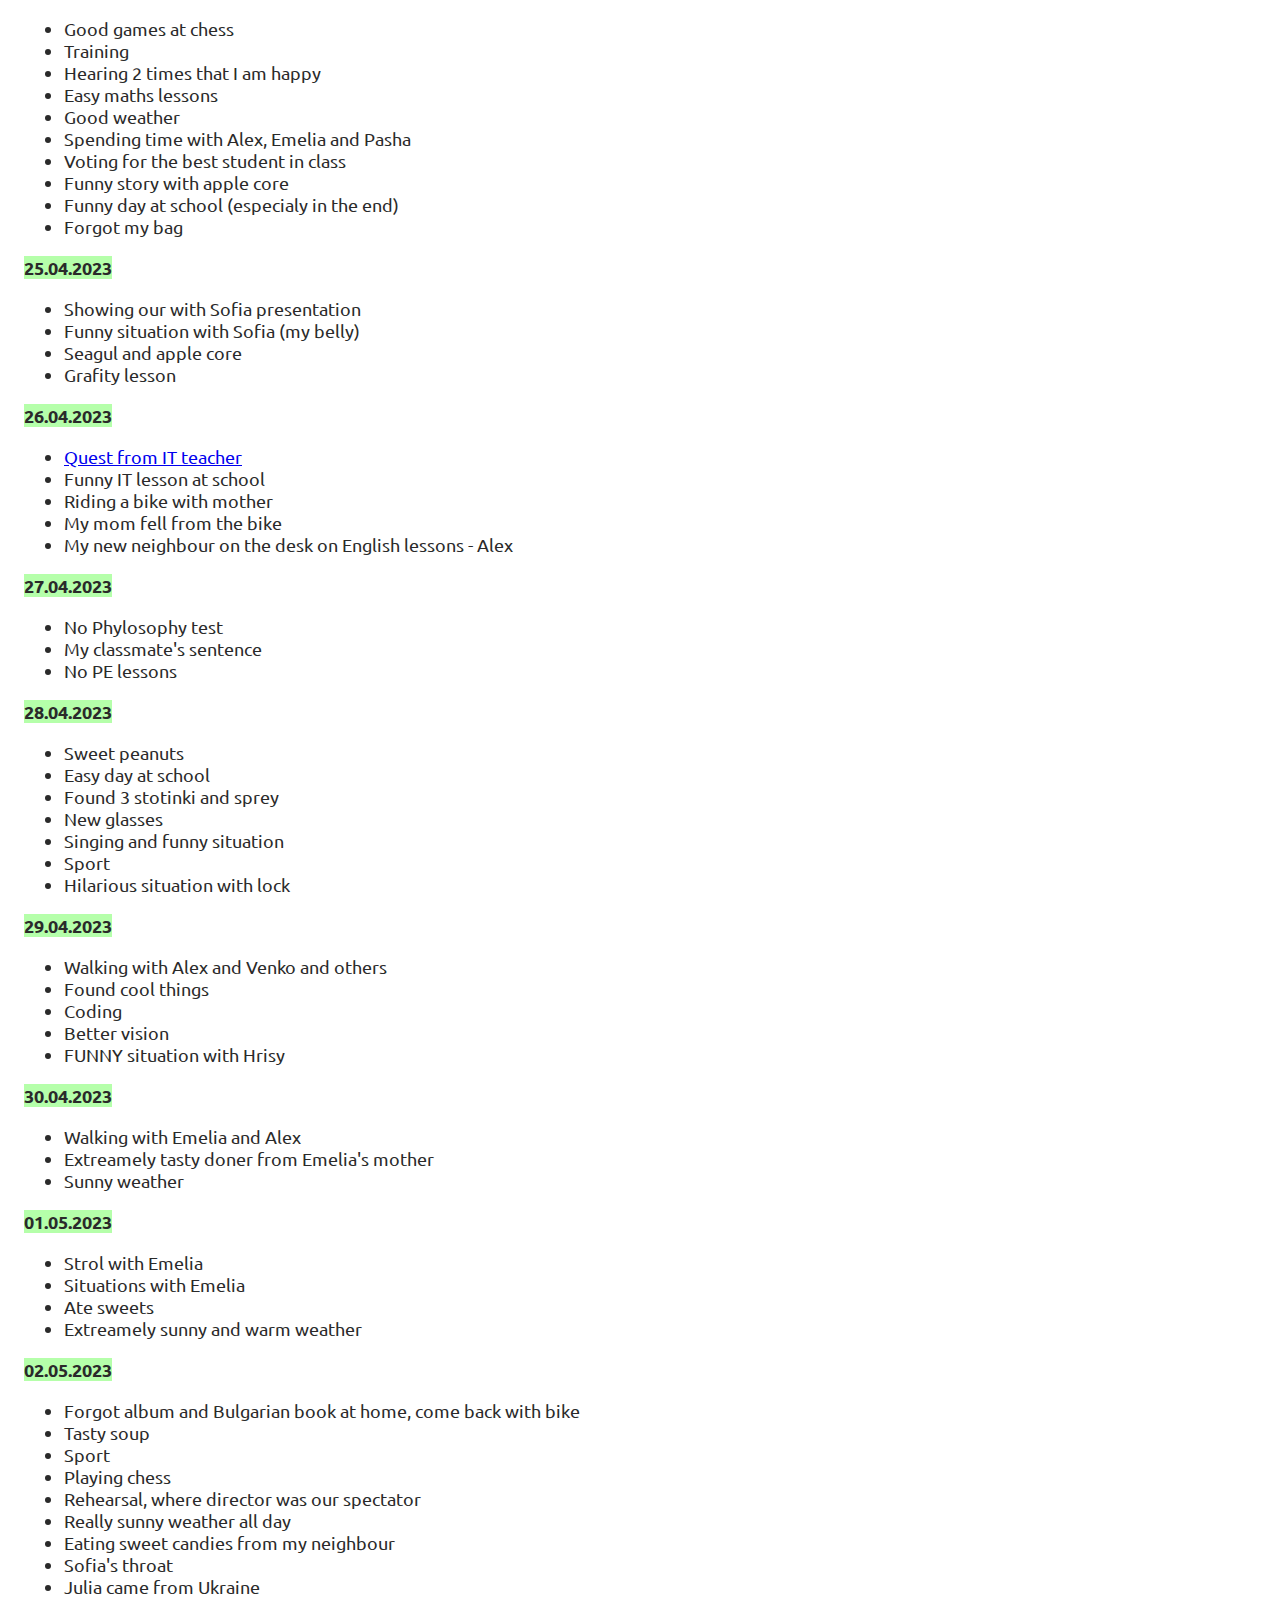
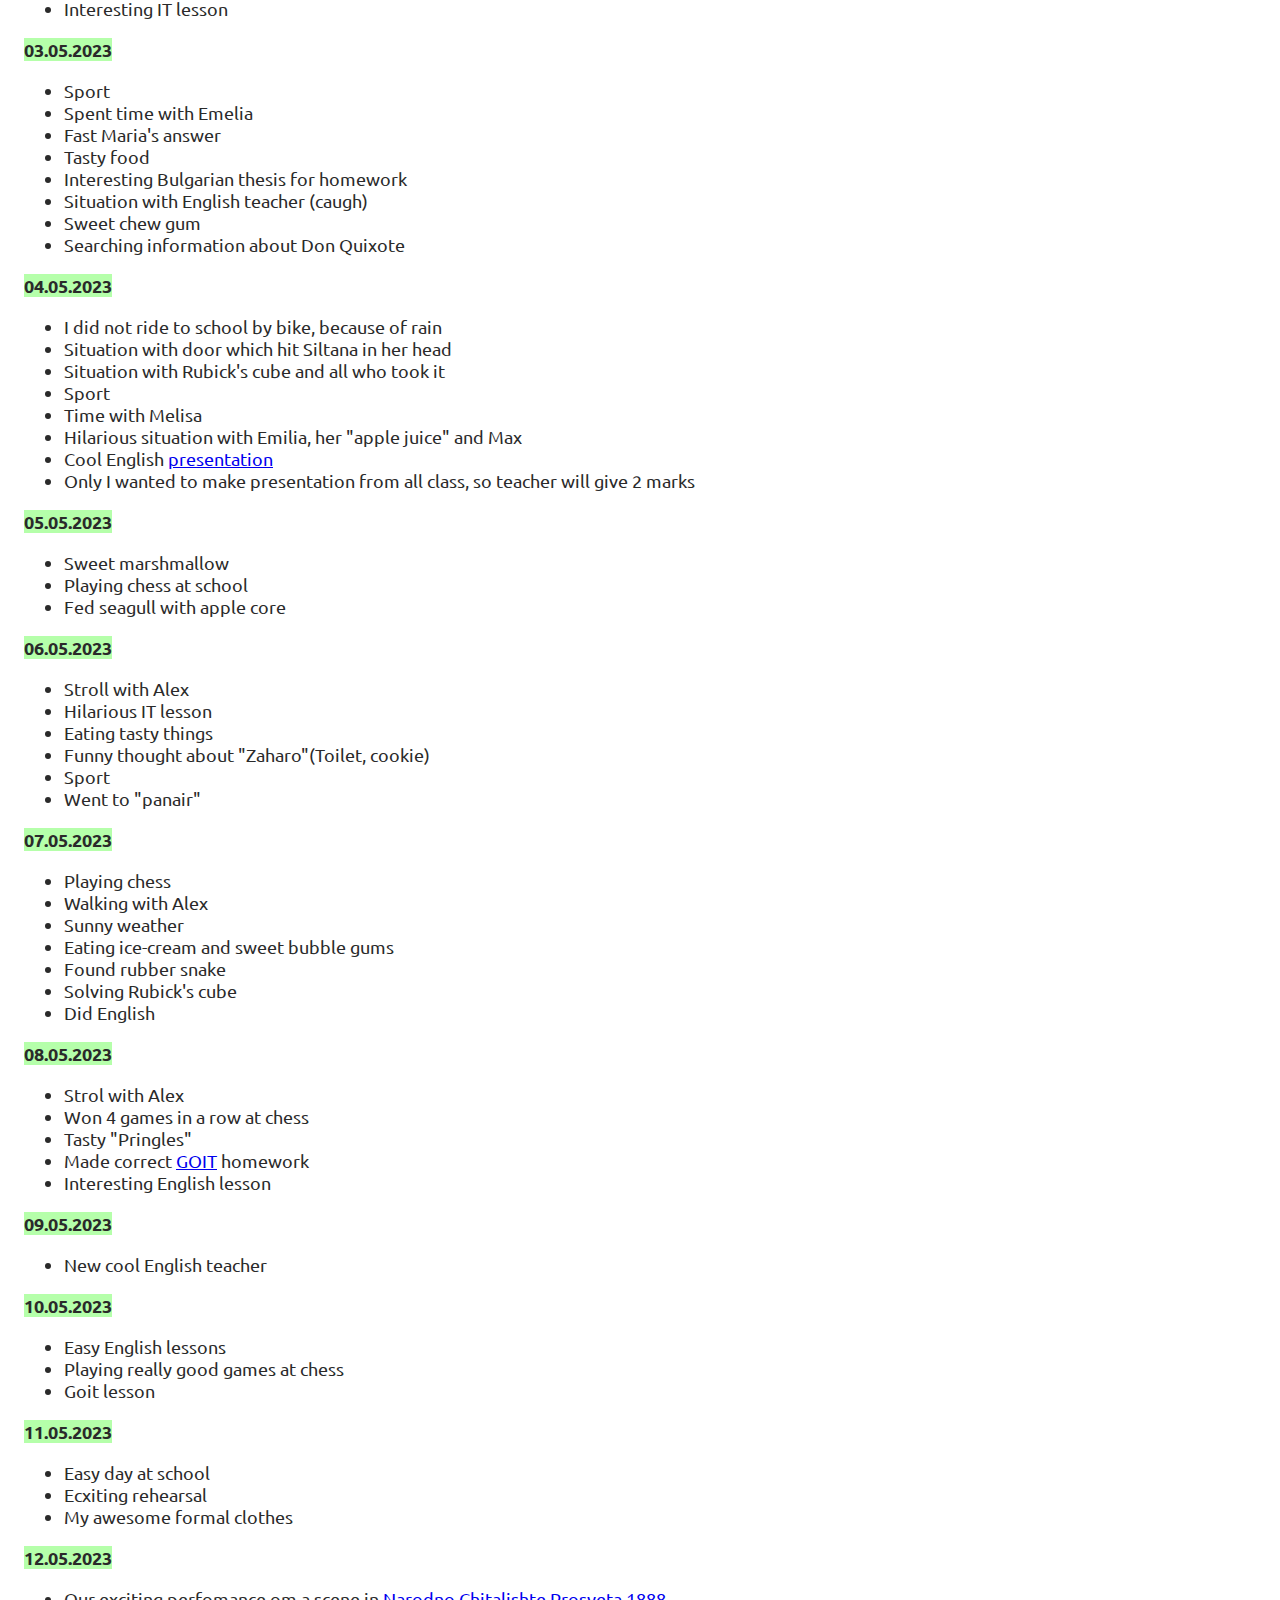
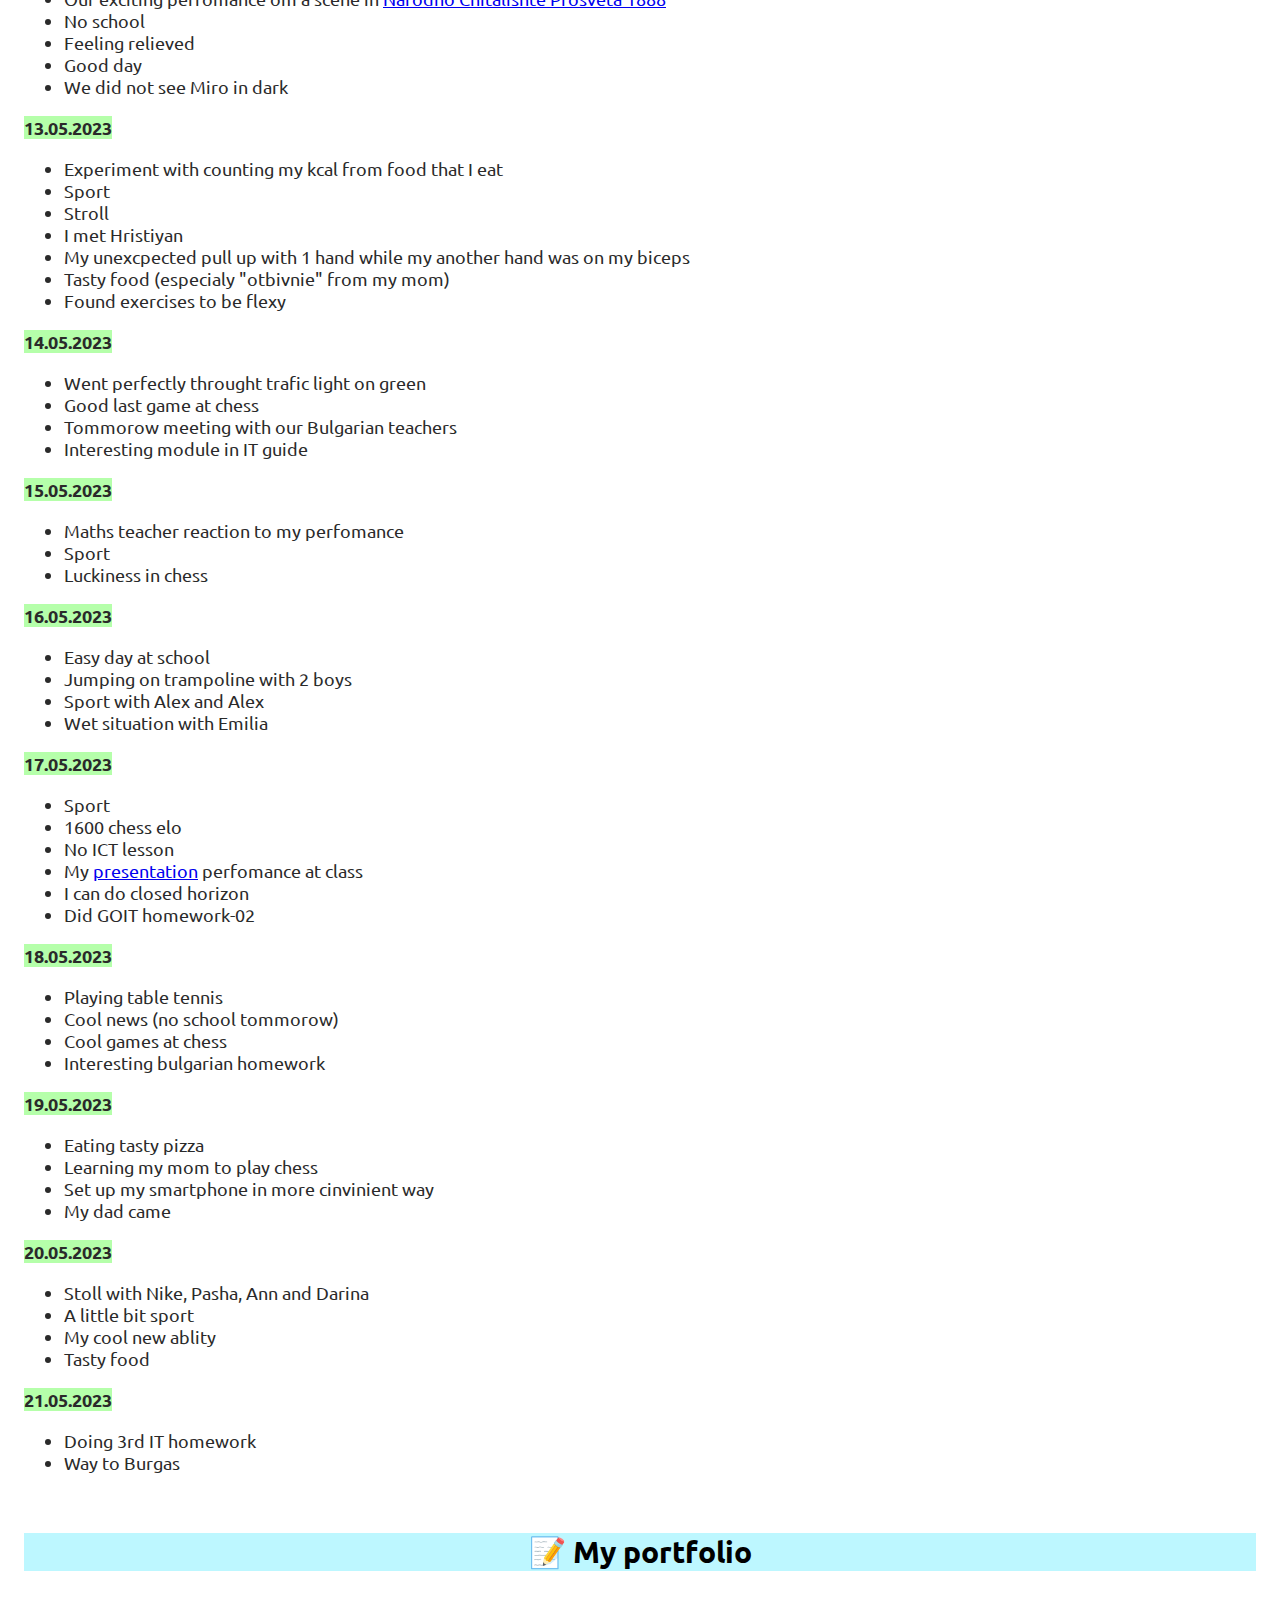
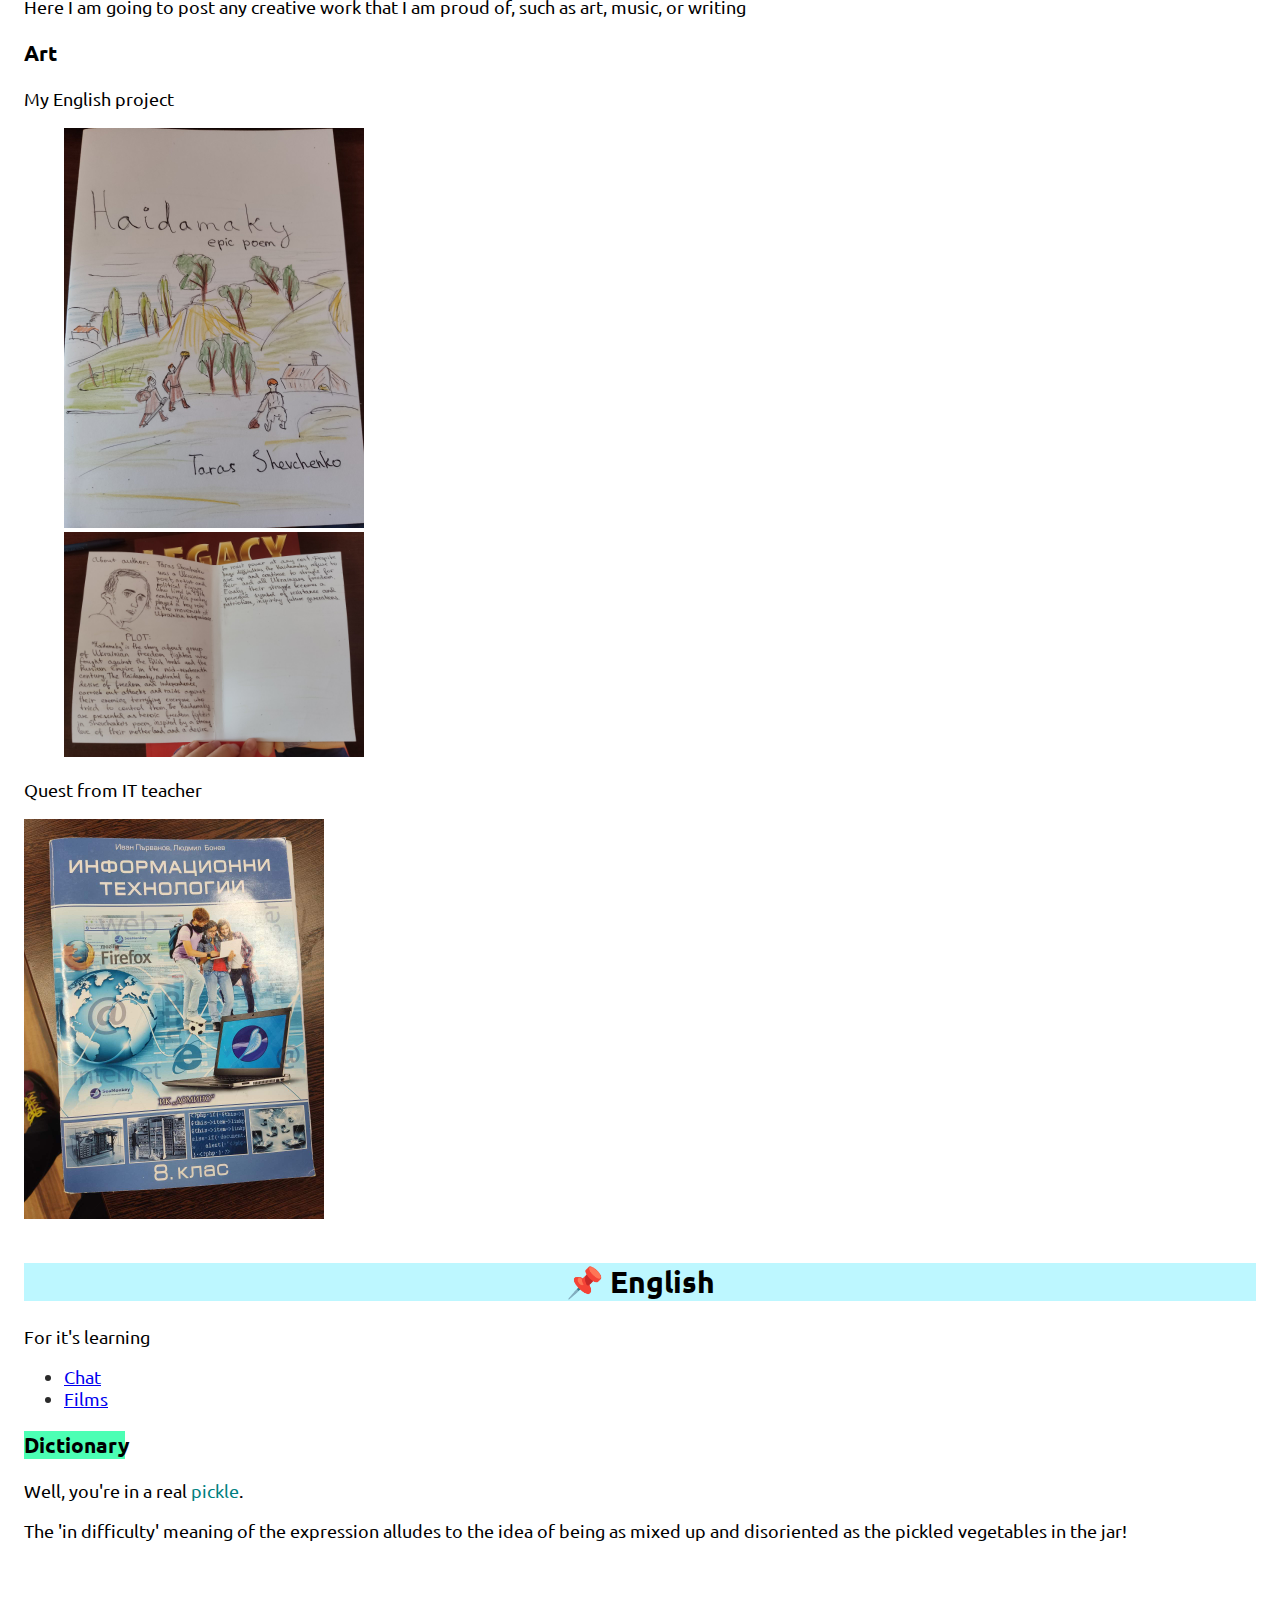
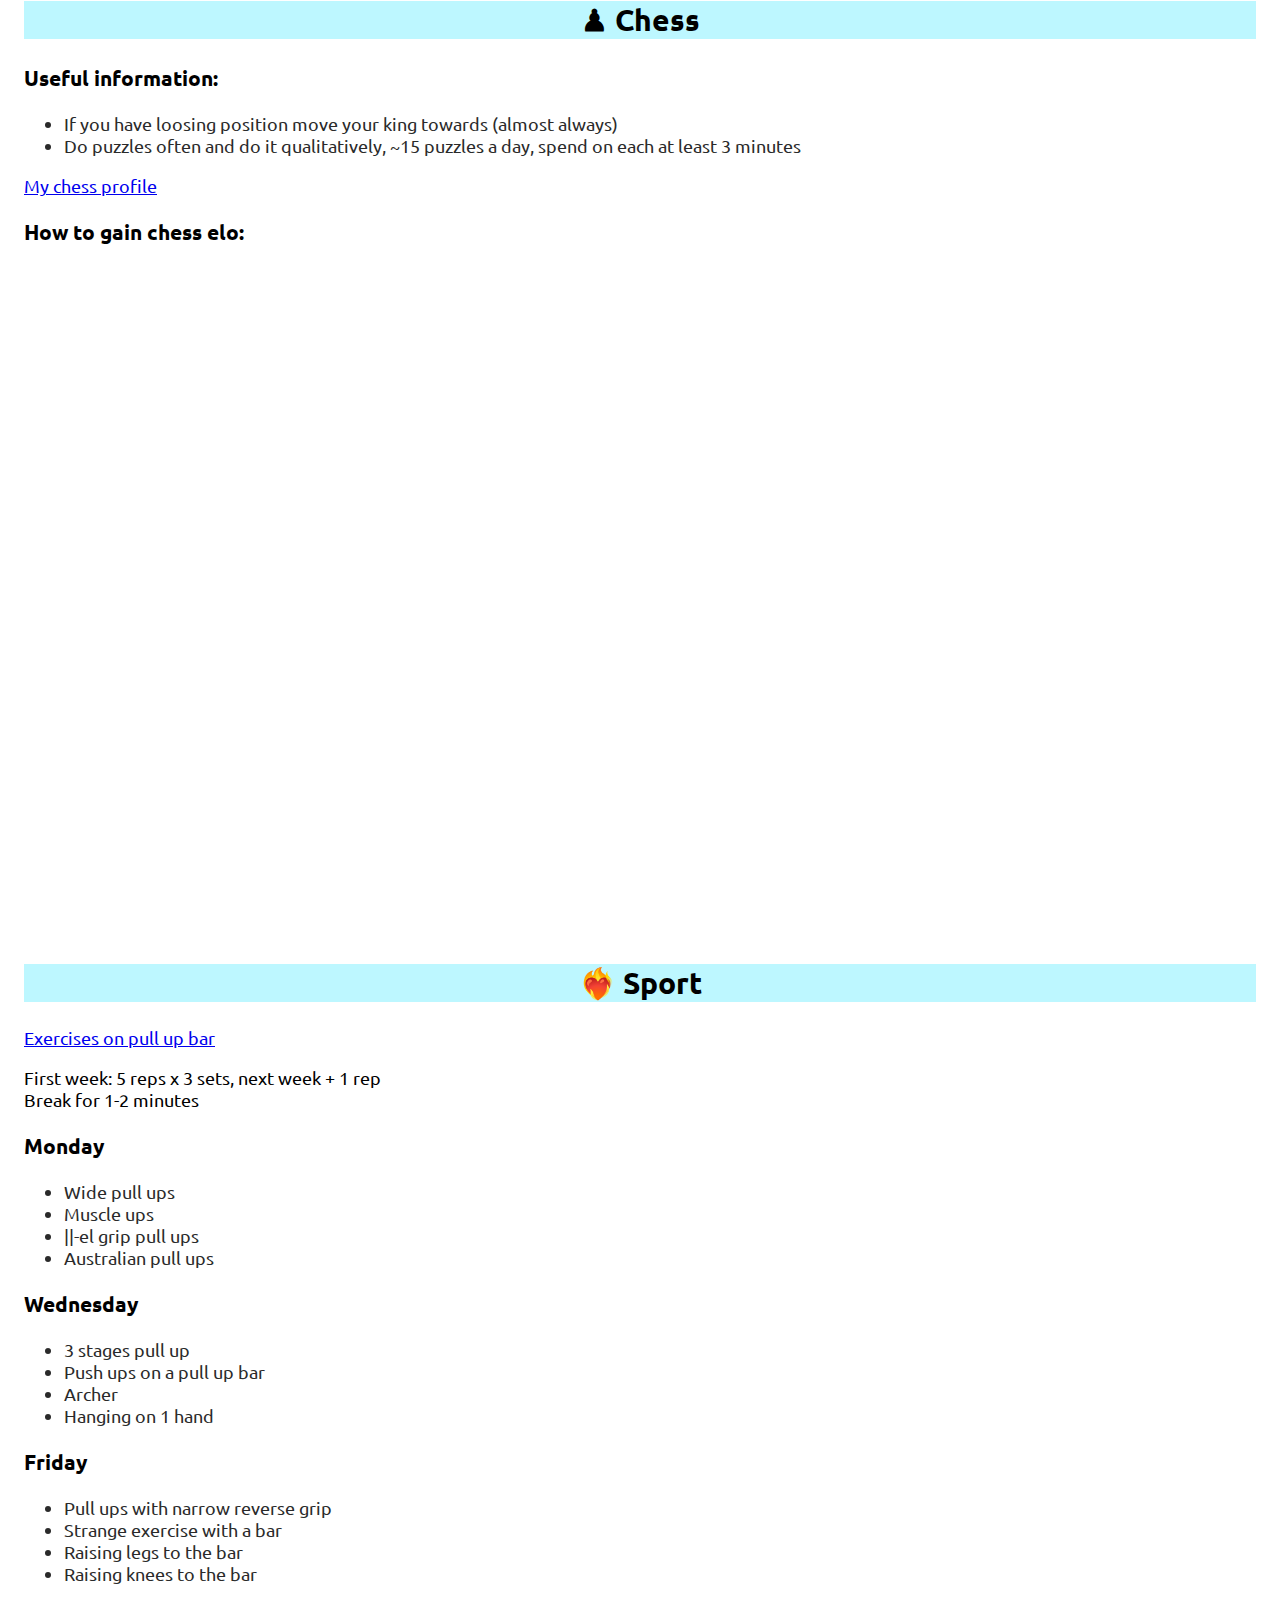
==== commit b1df9936: "Update index.html" ====
--- a/index.html
+++ b/index.html
@@ -877,7 +877,7 @@
         <a target="_blank" href="https://www.chess.com/member/arsuha13"
           >My chess profile</a
         >
-        <h3>How to gain elo at chess:</h3>
+        <h3>How to gain chess elo:</h3>
         <ul class="list">
           <li>
             <iframe
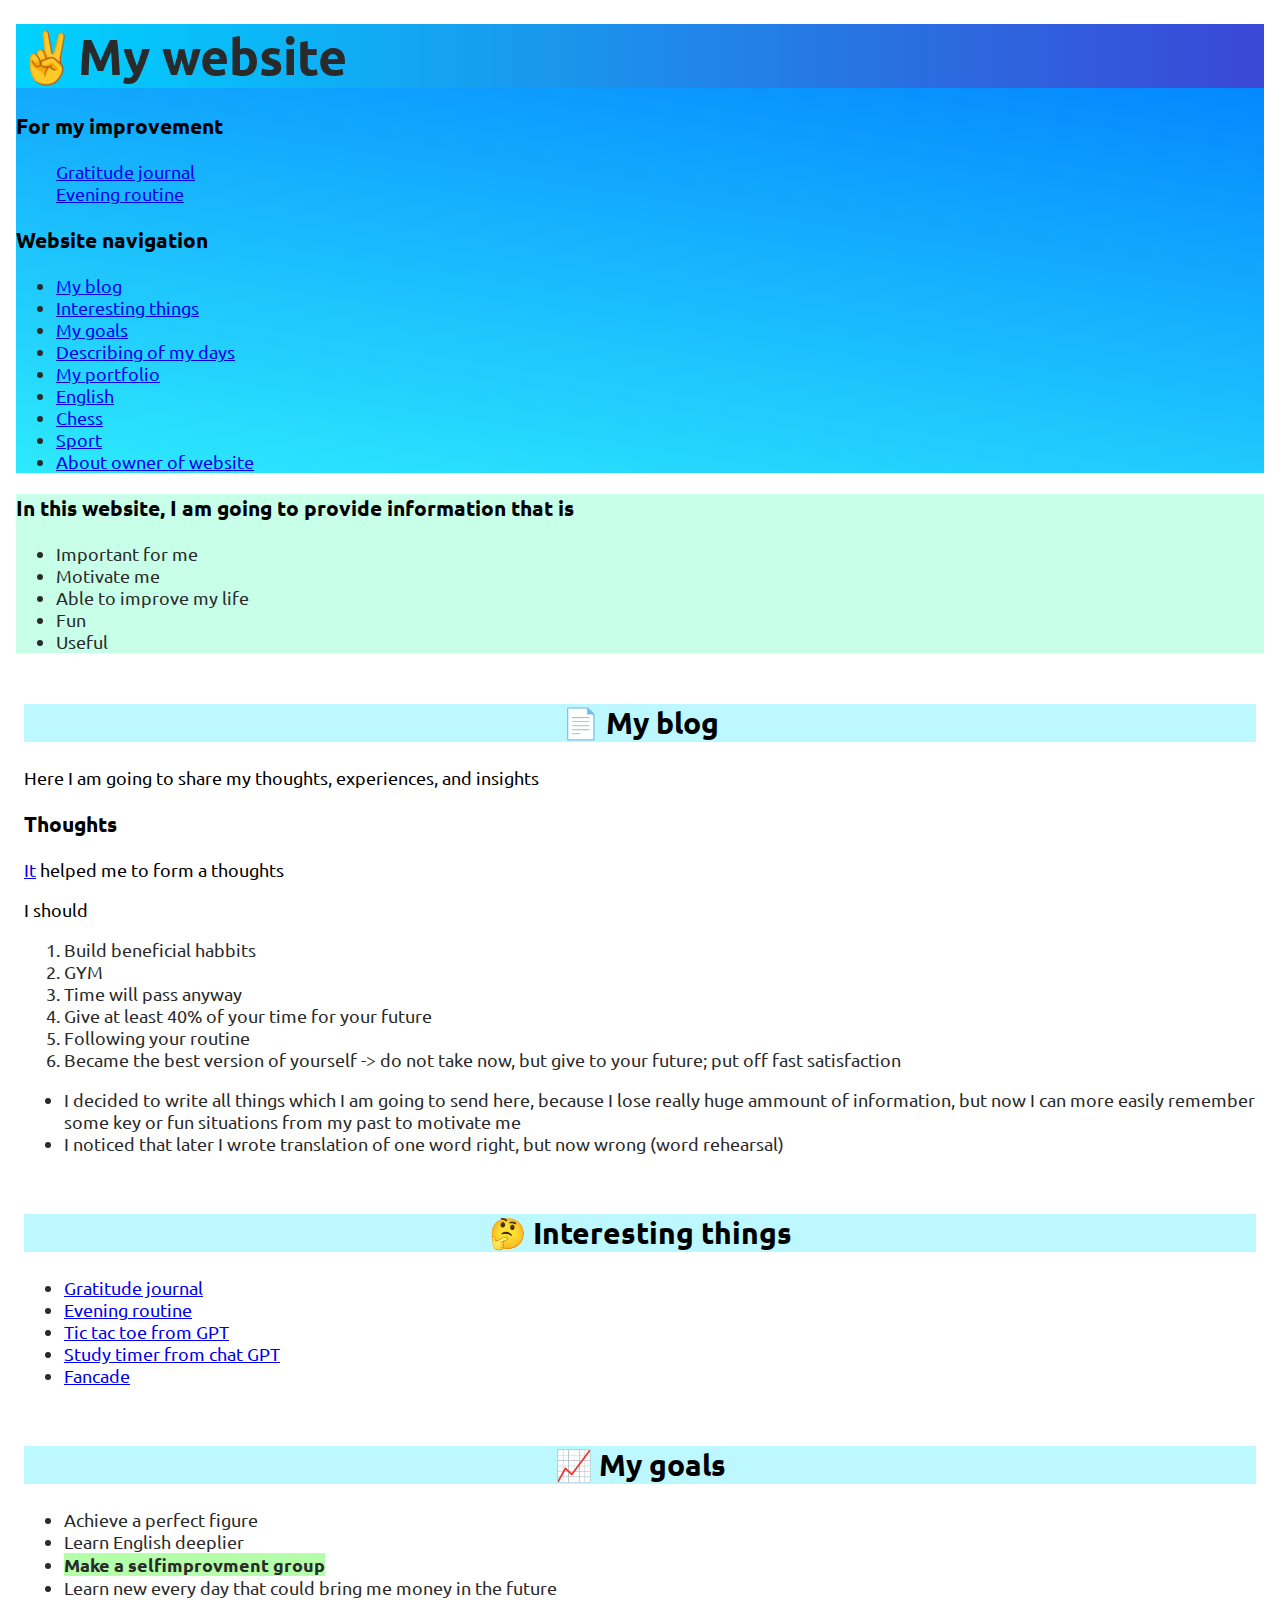
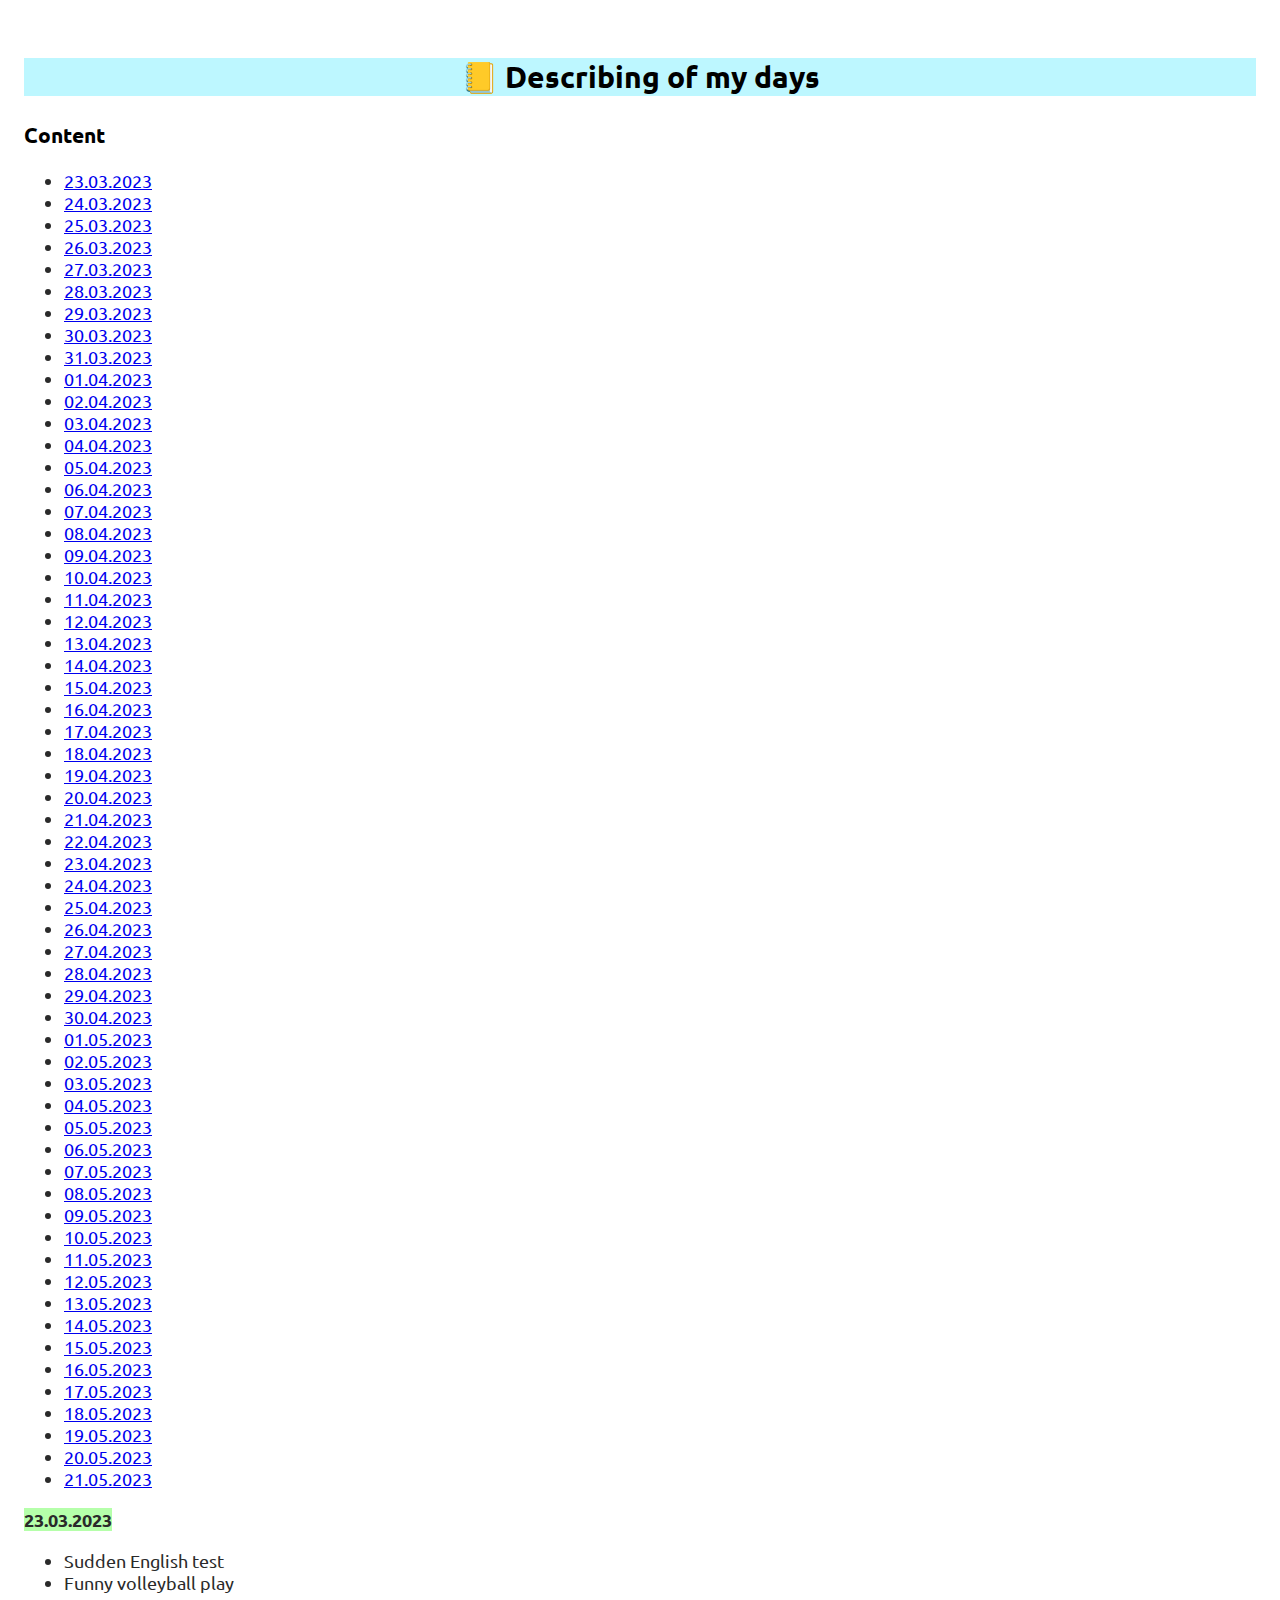
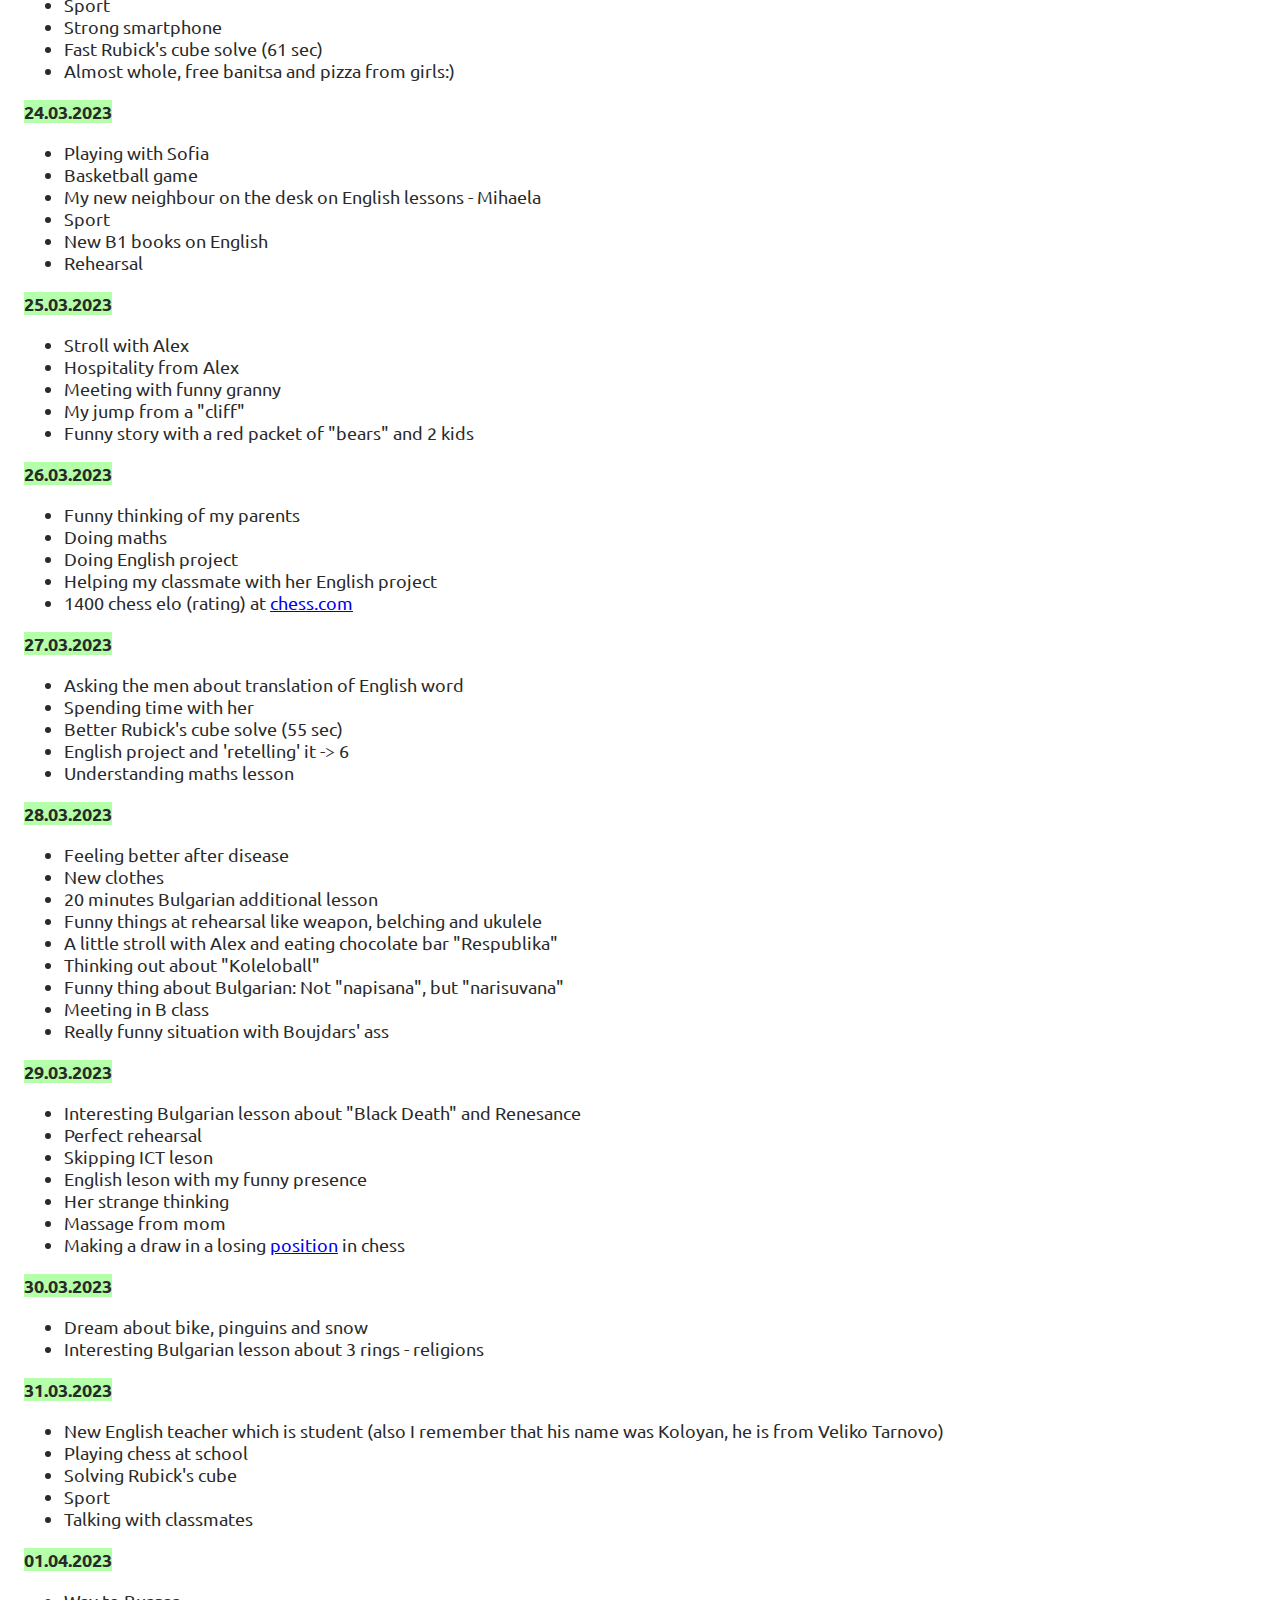
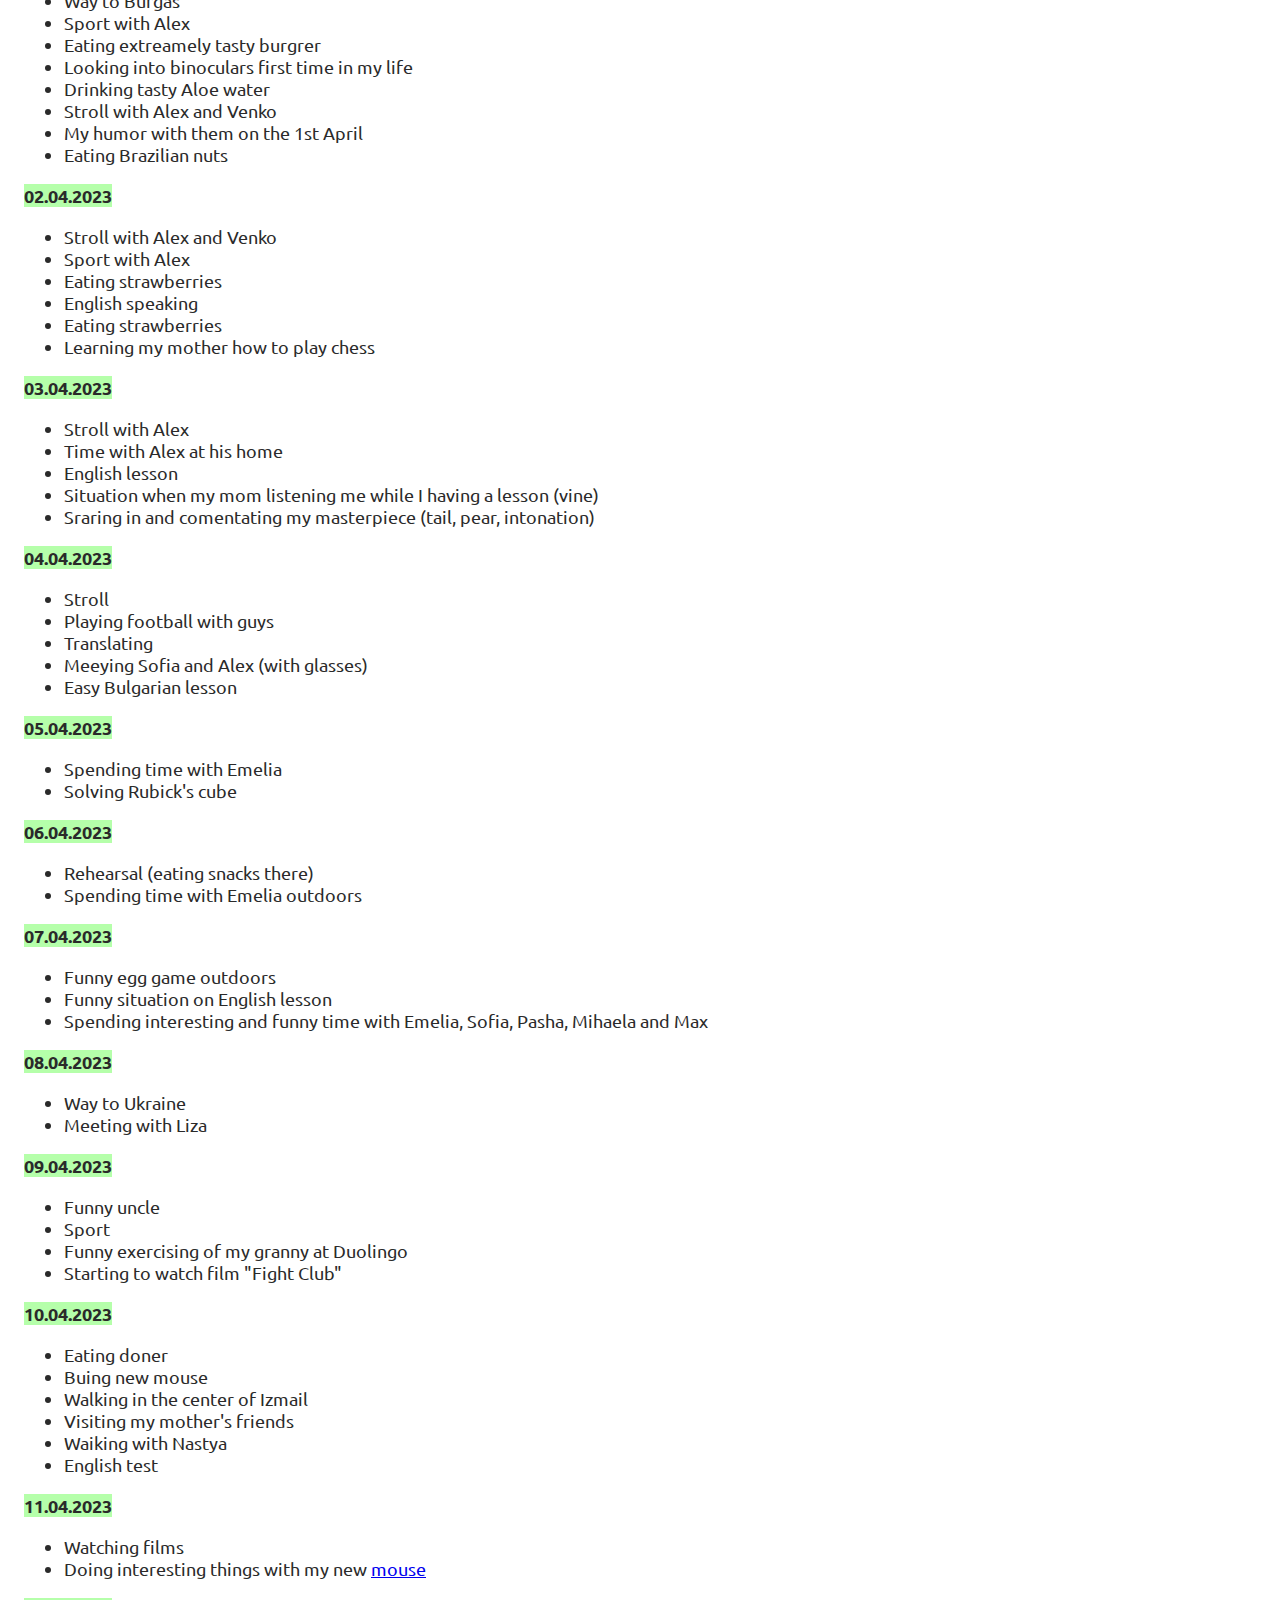
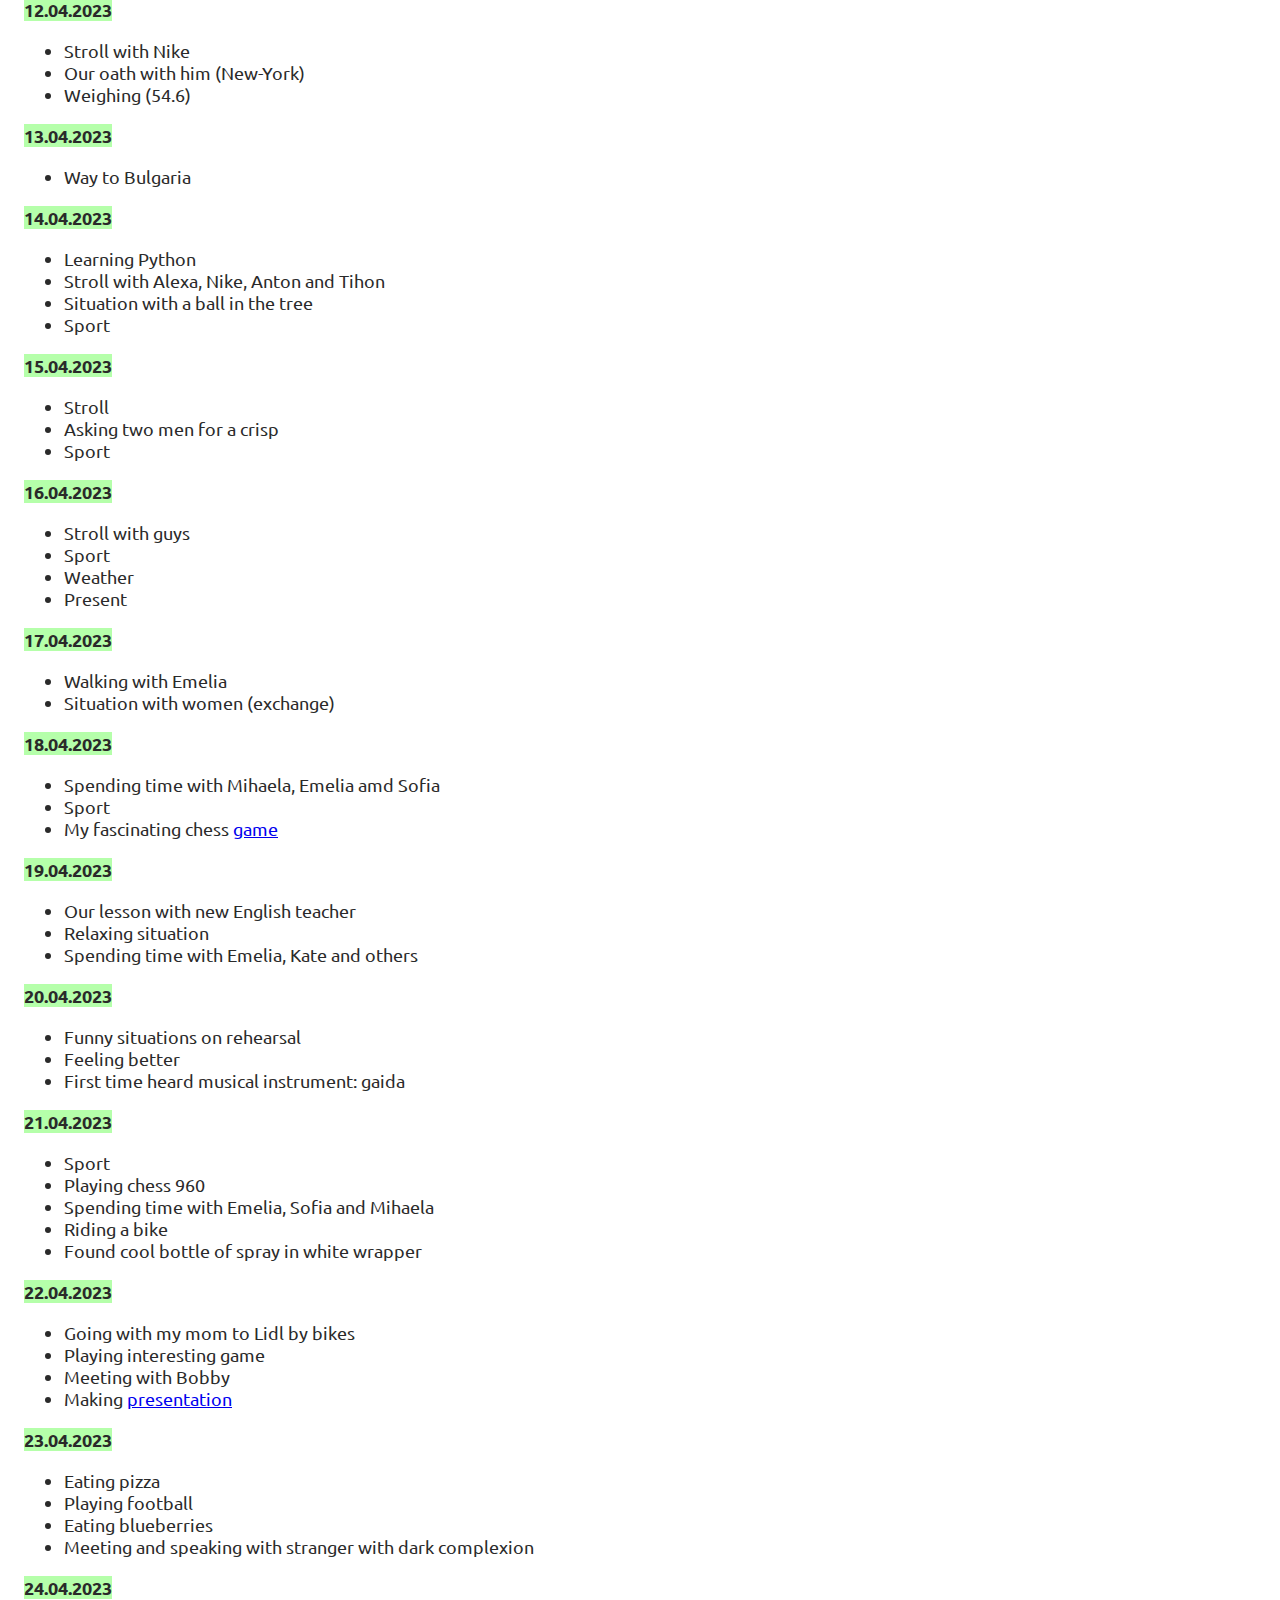
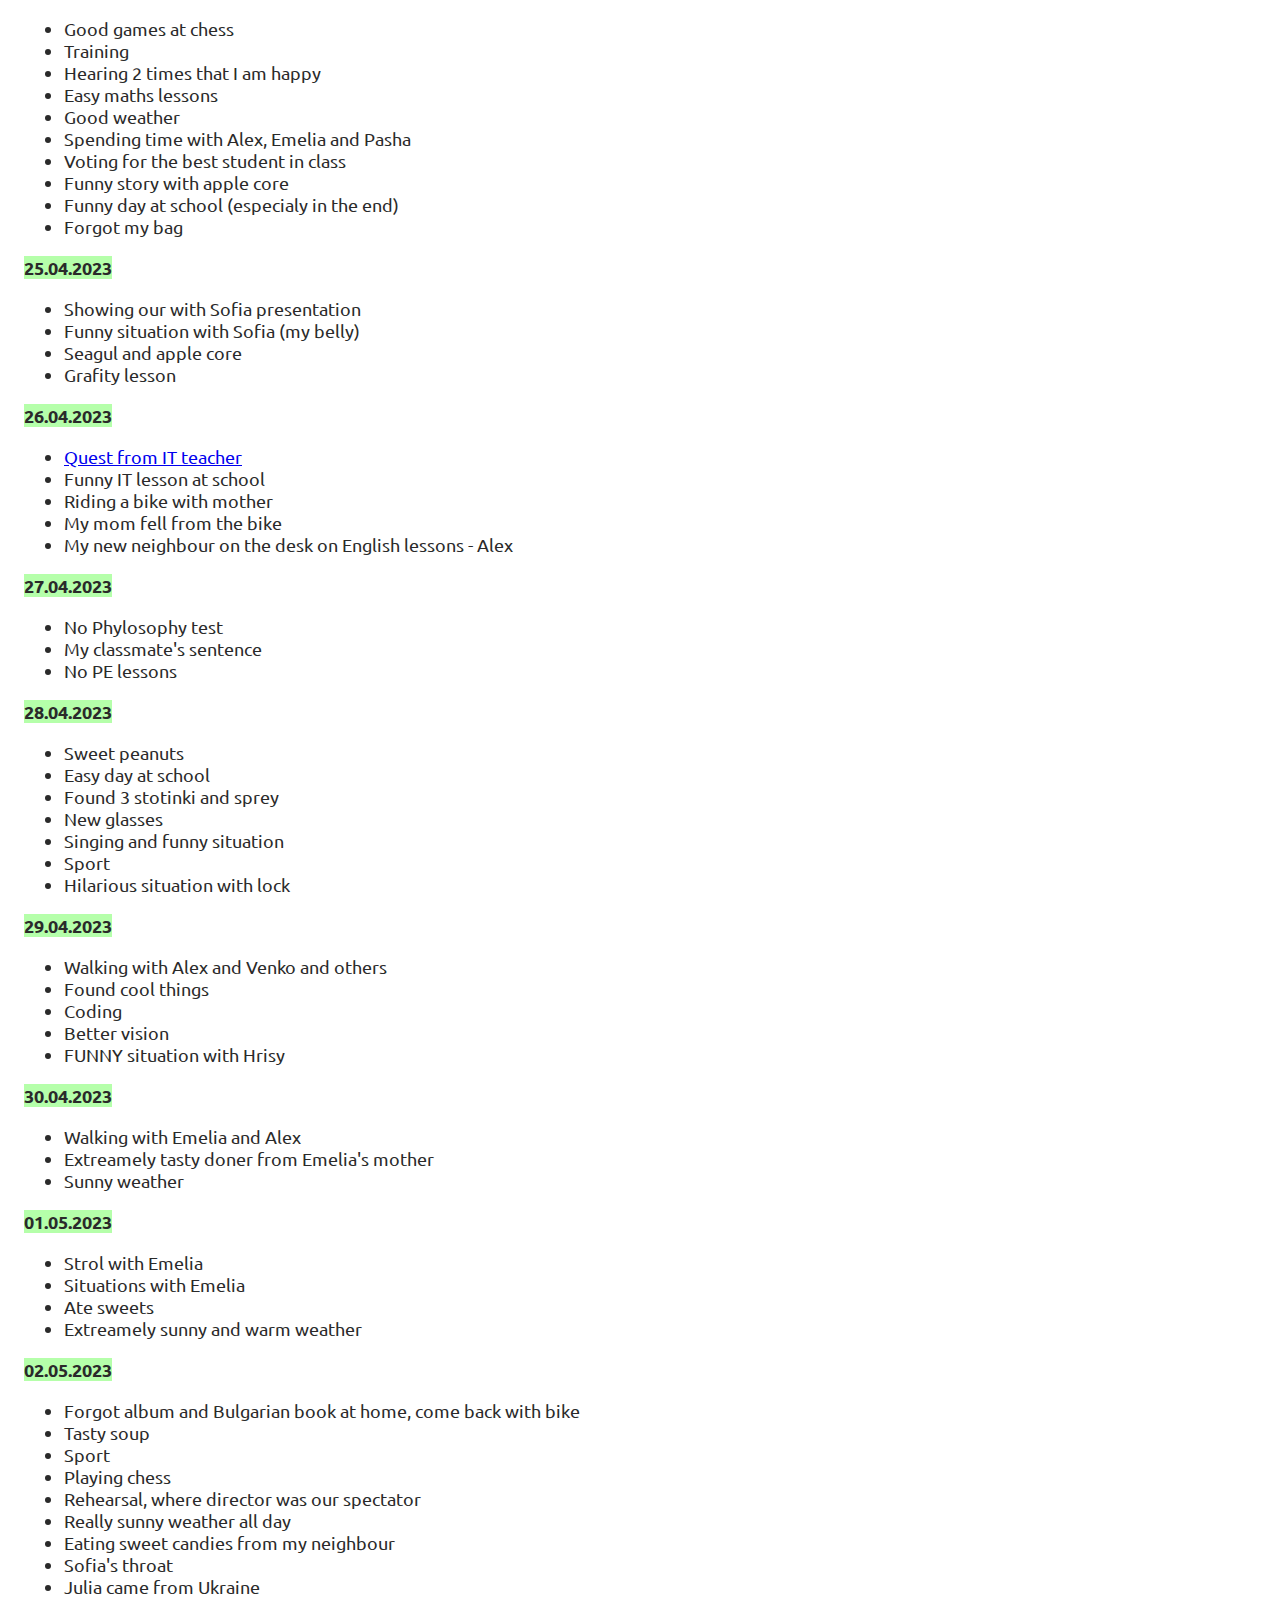
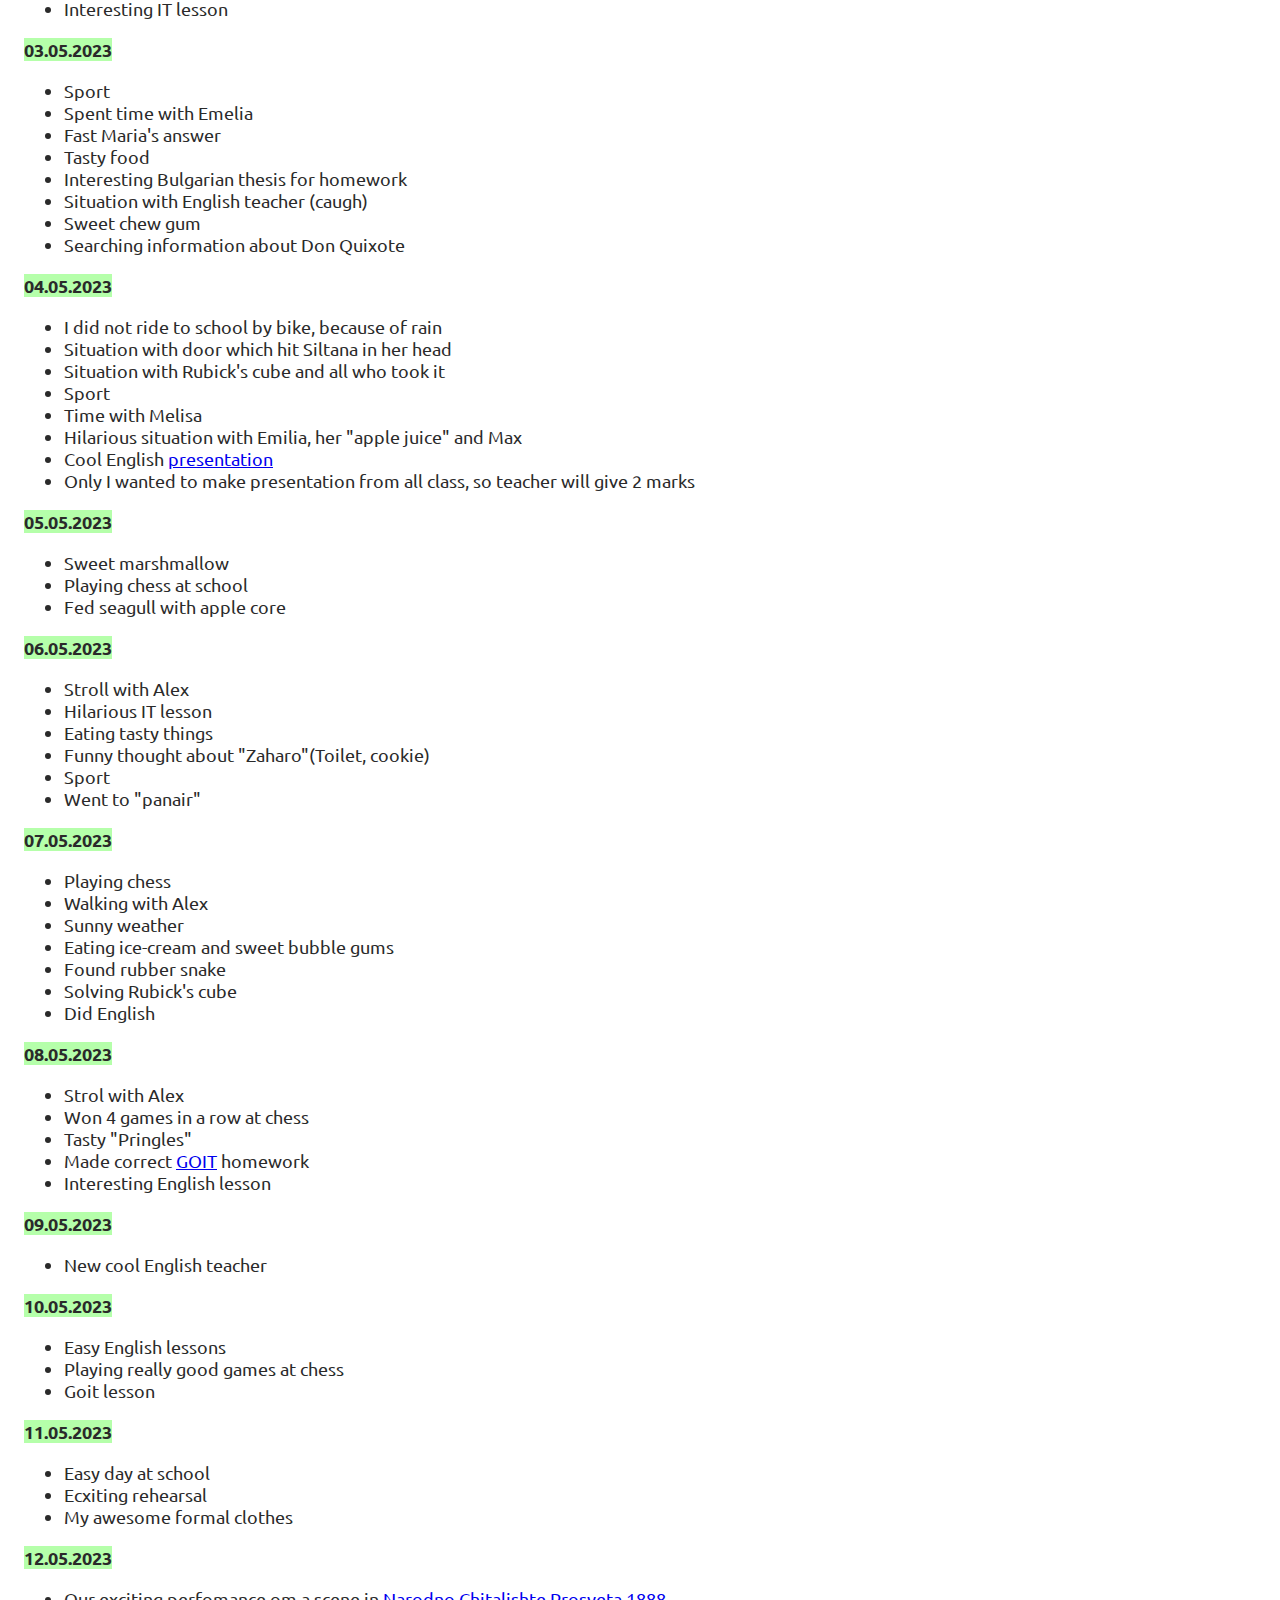
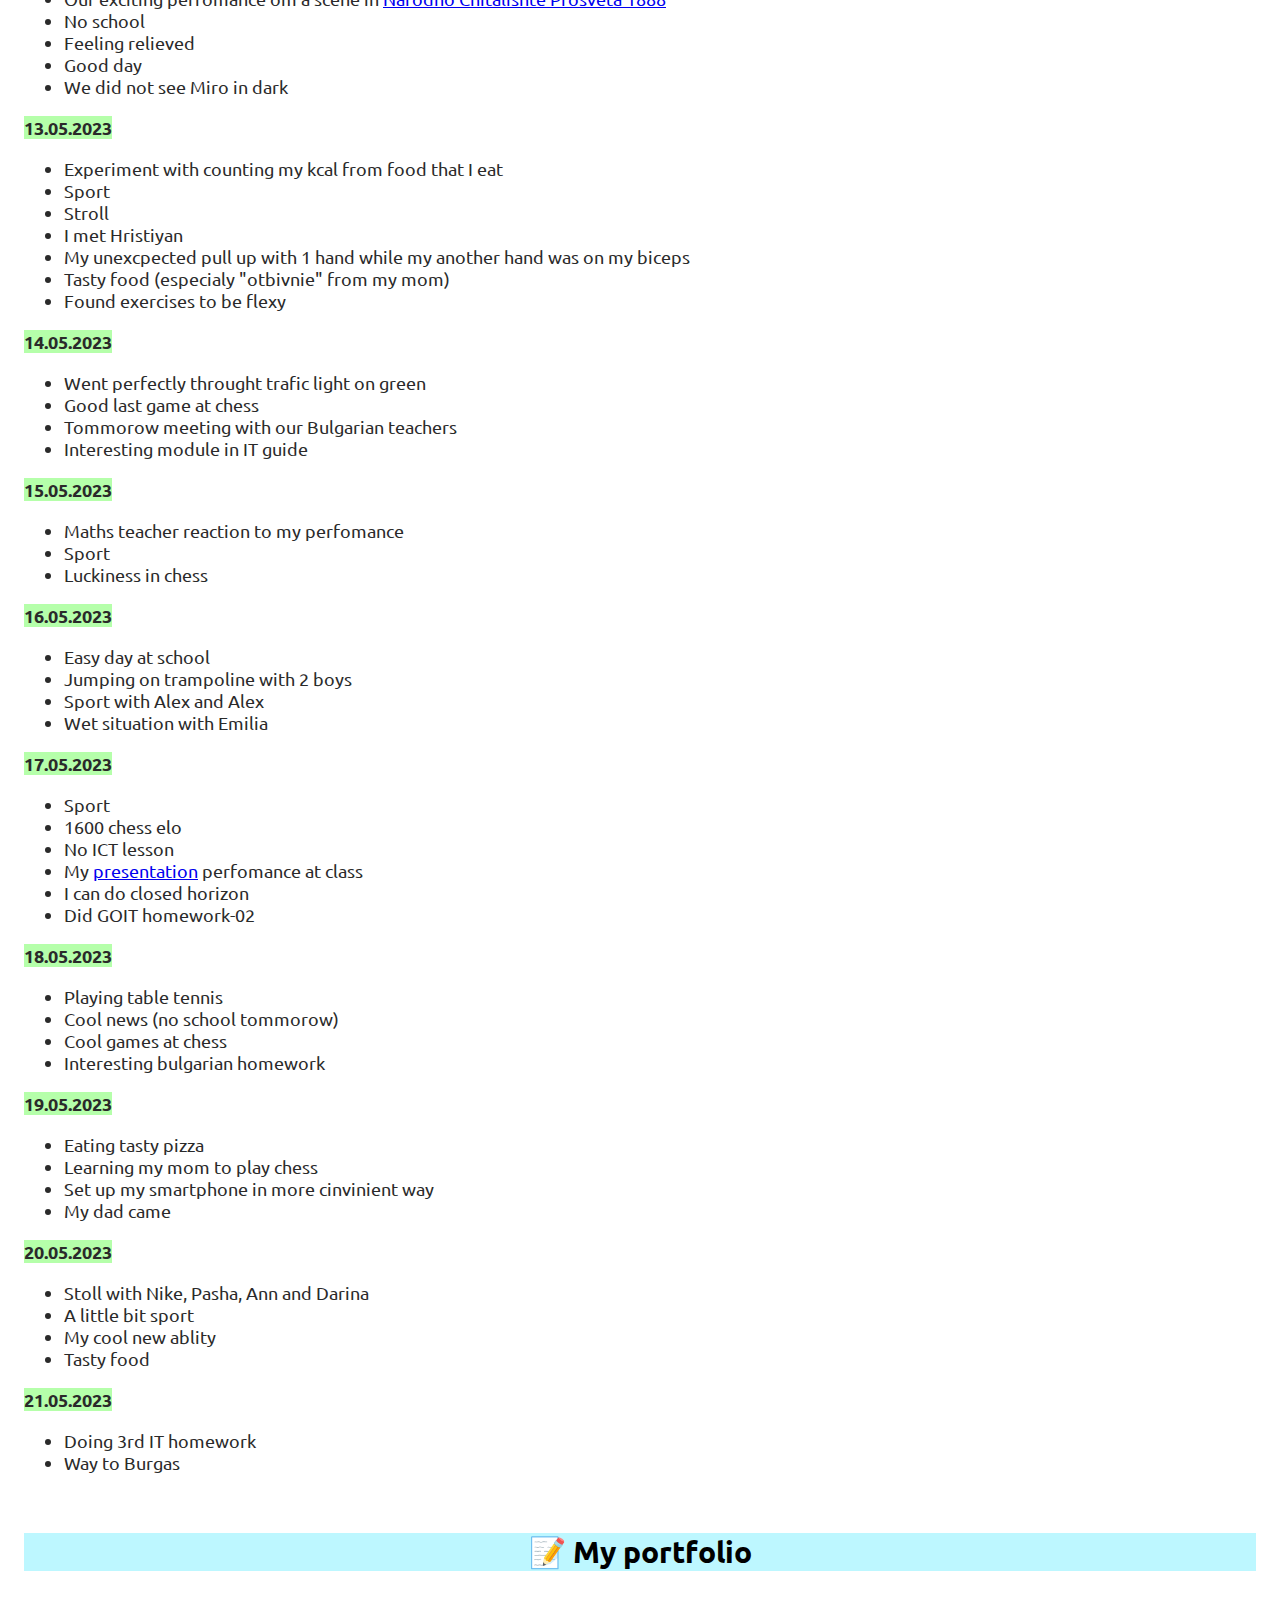
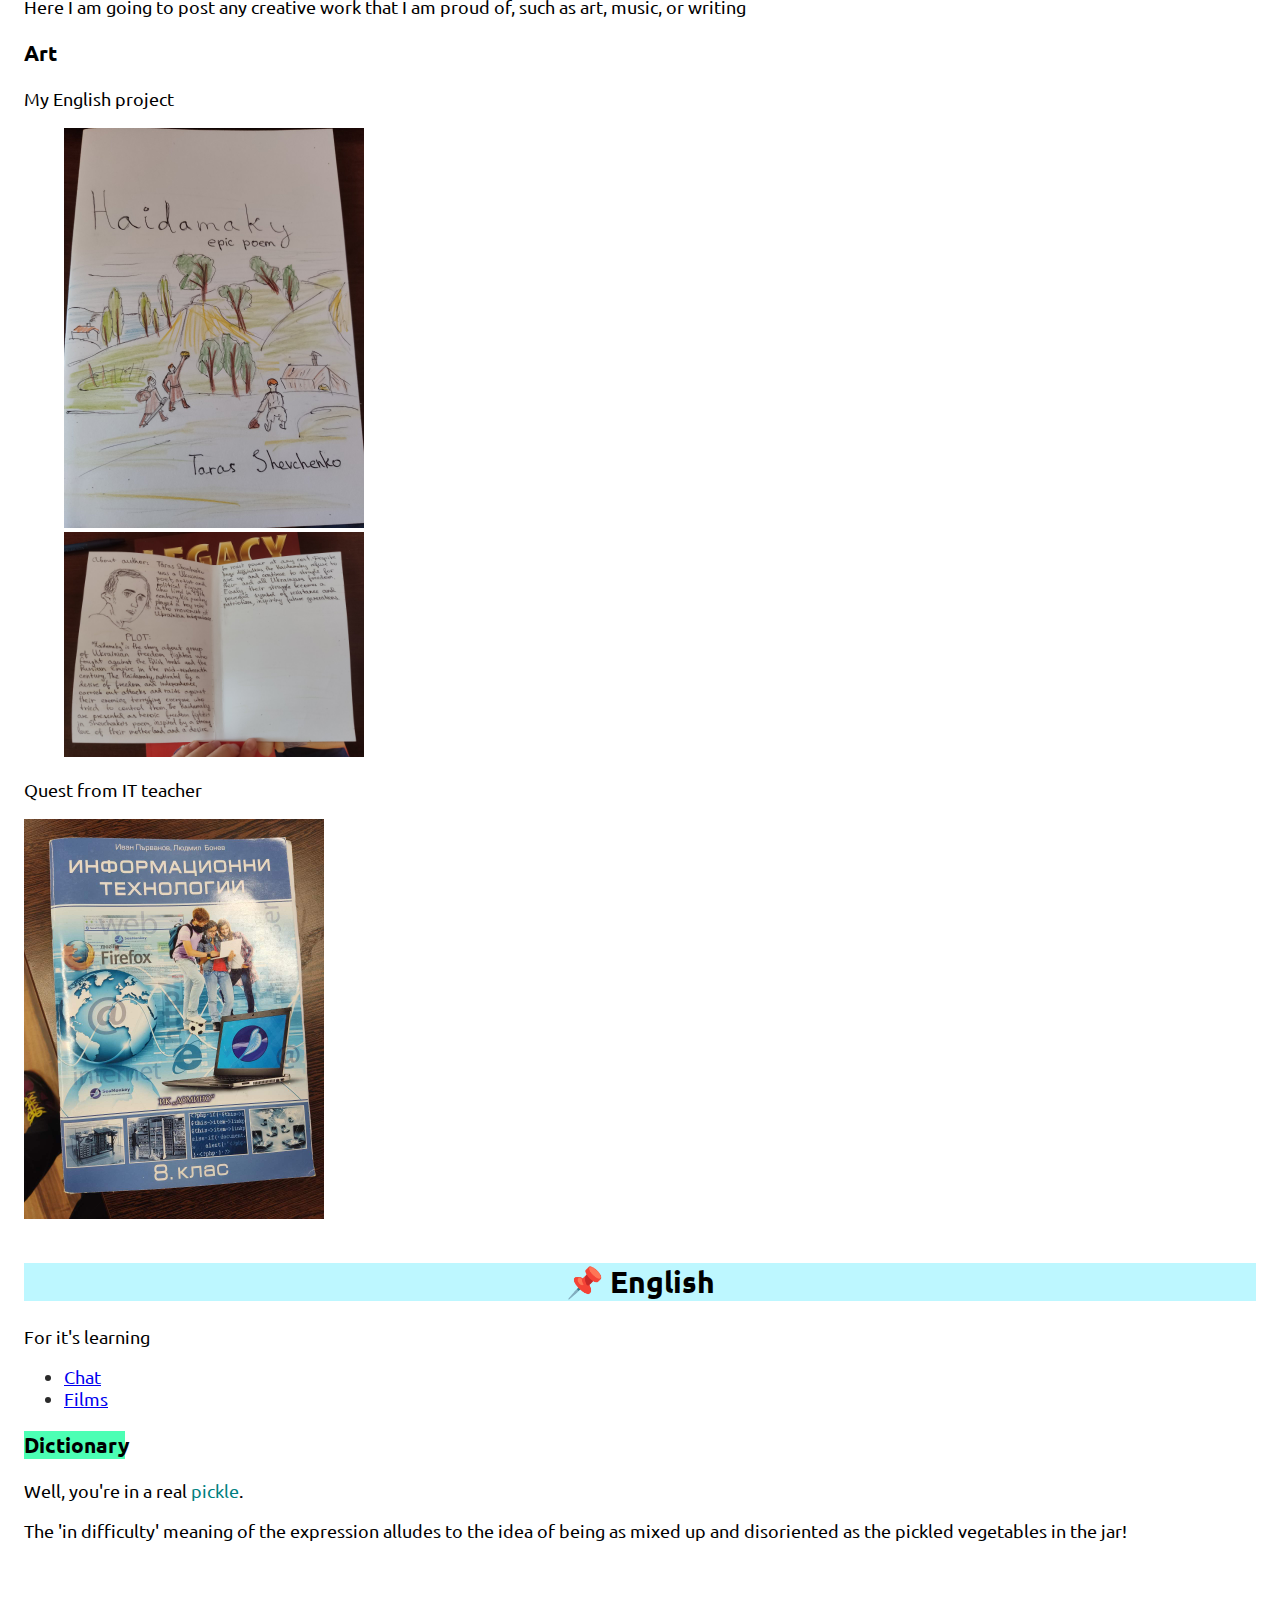
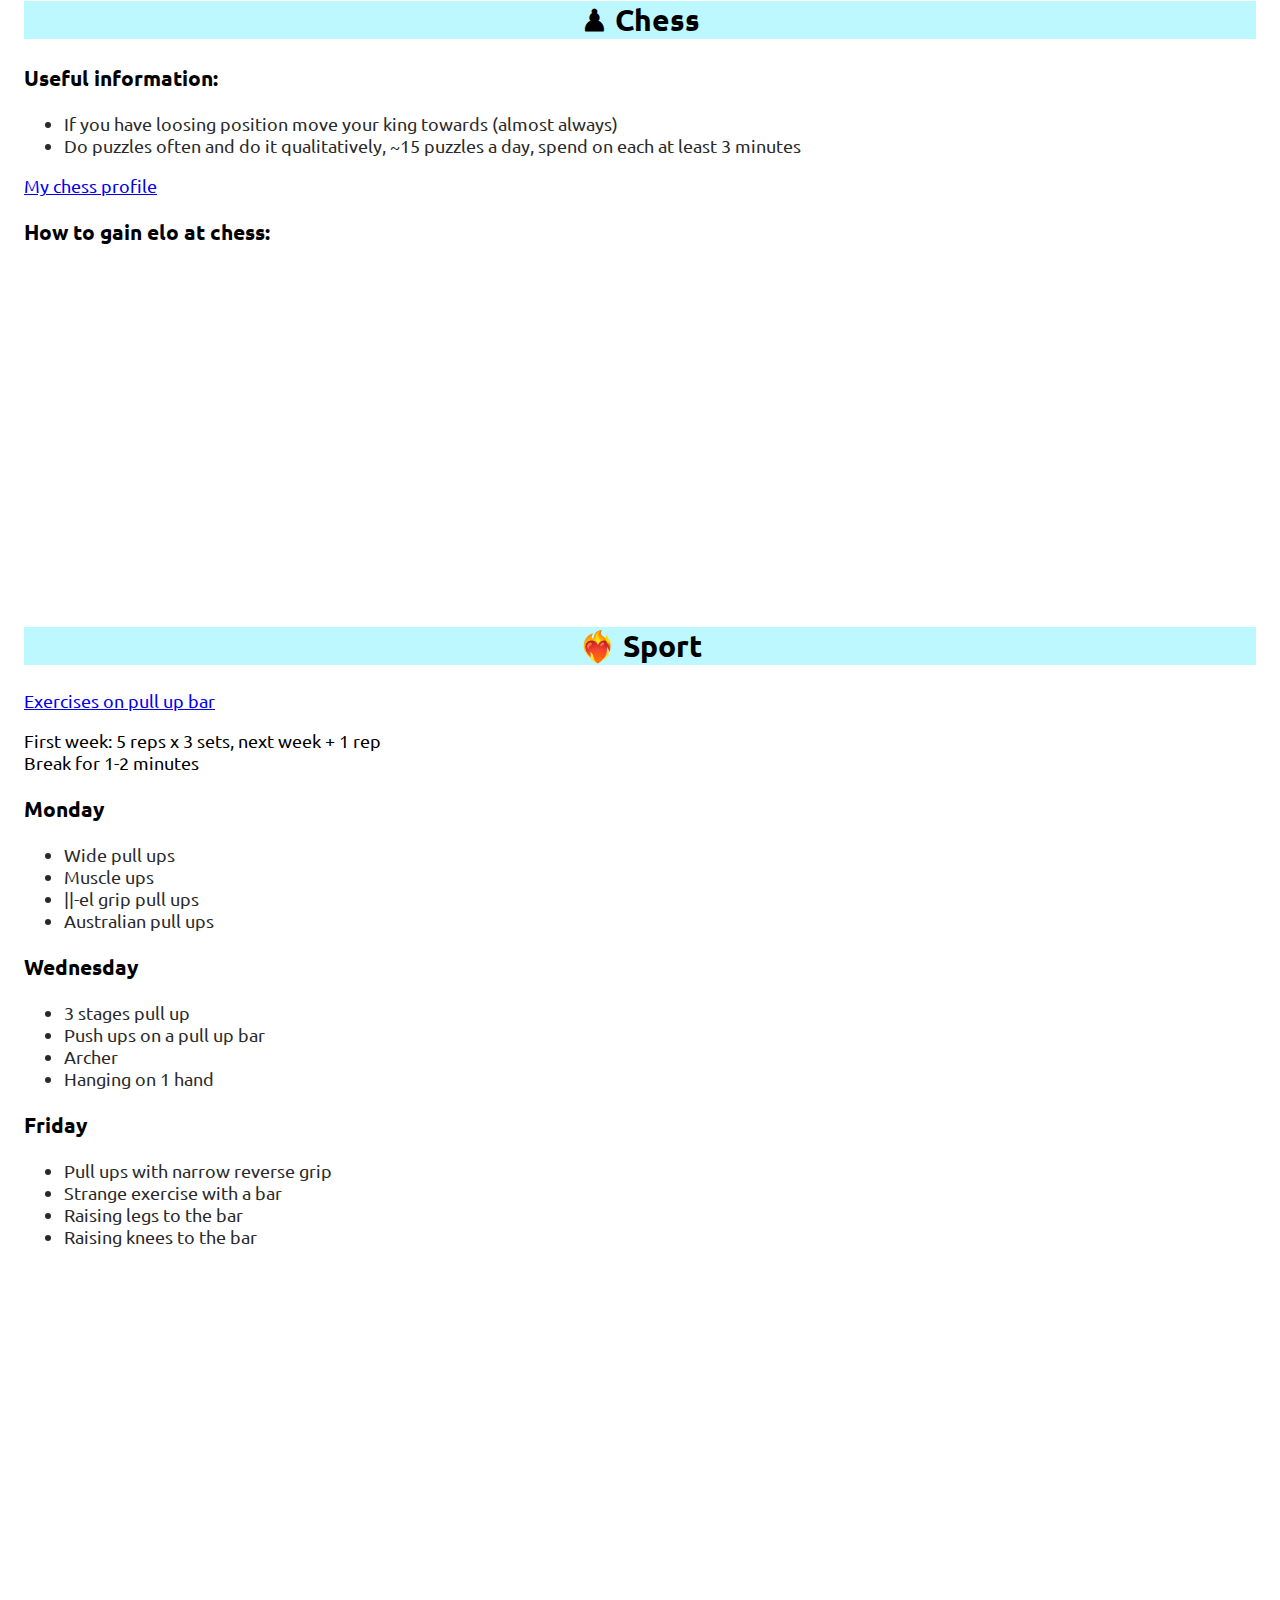
==== commit 7c6589fa: "fix4 1" ====
--- a/index.html
+++ b/index.html
@@ -20,7 +20,7 @@
   </head>
   <body>
     <header>
-      <nav>
+      <nav class="nav">
         <!-- <h1>
         <a id="my website" href="/" class="logo" >
           <img src="./images/emoji_u270c_piece.svg" alt="" weight="55px" height="55px">
@@ -877,31 +877,27 @@
         <a target="_blank" href="https://www.chess.com/member/arsuha13"
           >My chess profile</a
         >
-        <h3>How to gain chess elo:</h3>
-        <ul class="list">
-          <li>
-            <iframe
-              width="560"
-              height="315"
-              src="https://www.youtube.com/embed/Fhm_QW1HyFM"
-              title="YouTube video player"
-              frameborder="0"
-              allow="accelerometer; autoplay; clipboard-write; encrypted-media; gyroscope; picture-in-picture; web-share"
-              allowfullscreen
-            ></iframe>
-          </li>
-          <li>
-            <iframe
-              width="560"
-              height="315"
-              src="https://www.youtube.com/embed/sdDPtk_Uz_A"
-              title="YouTube video player"
-              frameborder="0"
-              allow="accelerometer; autoplay; clipboard-write; encrypted-media; gyroscope; picture-in-picture; web-share"
-              allowfullscreen
-            ></iframe>
-          </li>
-        </ul>
+        <h3>How to gain elo at chess:</h3>
+
+        <iframe
+          width="560"
+          height="315"
+          src="https://www.youtube.com/embed/Fhm_QW1HyFM"
+          title="YouTube video player"
+          frameborder="0"
+          allow="accelerometer; autoplay; clipboard-write; encrypted-media; gyroscope; picture-in-picture; web-share"
+          allowfullscreen
+        ></iframe>
+
+        <iframe
+          width="560"
+          height="315"
+          src="https://www.youtube.com/embed/sdDPtk_Uz_A"
+          title="YouTube video player"
+          frameborder="0"
+          allow="accelerometer; autoplay; clipboard-write; encrypted-media; gyroscope; picture-in-picture; web-share"
+          allowfullscreen
+        ></iframe>
       </section>
 
       <!-- Sport -->
@@ -936,6 +932,16 @@
           <li>Raising legs to the bar</li>
           <li>Raising knees to the bar</li>
         </ul>
+
+        <iframe
+          width="560"
+          height="315"
+          src="https://www.youtube.com/embed/04kAfDdqEfg?start=140"
+          title="YouTube video player"
+          frameborder="0"
+          allow="accelerometer; autoplay; clipboard-write; encrypted-media; gyroscope; picture-in-picture; web-share"
+          allowfullscreen
+        ></iframe>
       </section>
     </main>
 
--- a/css/styles.css
+++ b/css/styles.css
@@ -1,5 +1,6 @@
 :root {
   --nice-black-color: #2a2a2a;
+  --lb-gradient: linear-gradient(90deg, #00d2ff 0%, #3a47d5 100%);
 }
 
 body {
@@ -24,7 +25,7 @@
 }
 
 #my_website {
-  background-color: #bdf7ff;
+  background: var(--lb-gradient);
 }
 
 li {
@@ -67,6 +68,15 @@
   padding-right: 24px;
 } */
 
+.nav {
+  background: rgb(0, 125, 255);
+  background: linear-gradient(
+    189deg,
+    rgba(0, 125, 255, 1) 0%,
+    rgba(45, 234, 253, 1) 100%
+  );
+}
+
 /* 
 .menu {
   list-style: none;
@@ -122,10 +132,6 @@
 
 a:focus {
   color: tomato;
-}
-
-a:active {
-  color: teal;
 }
 
 .my-english-project-item {
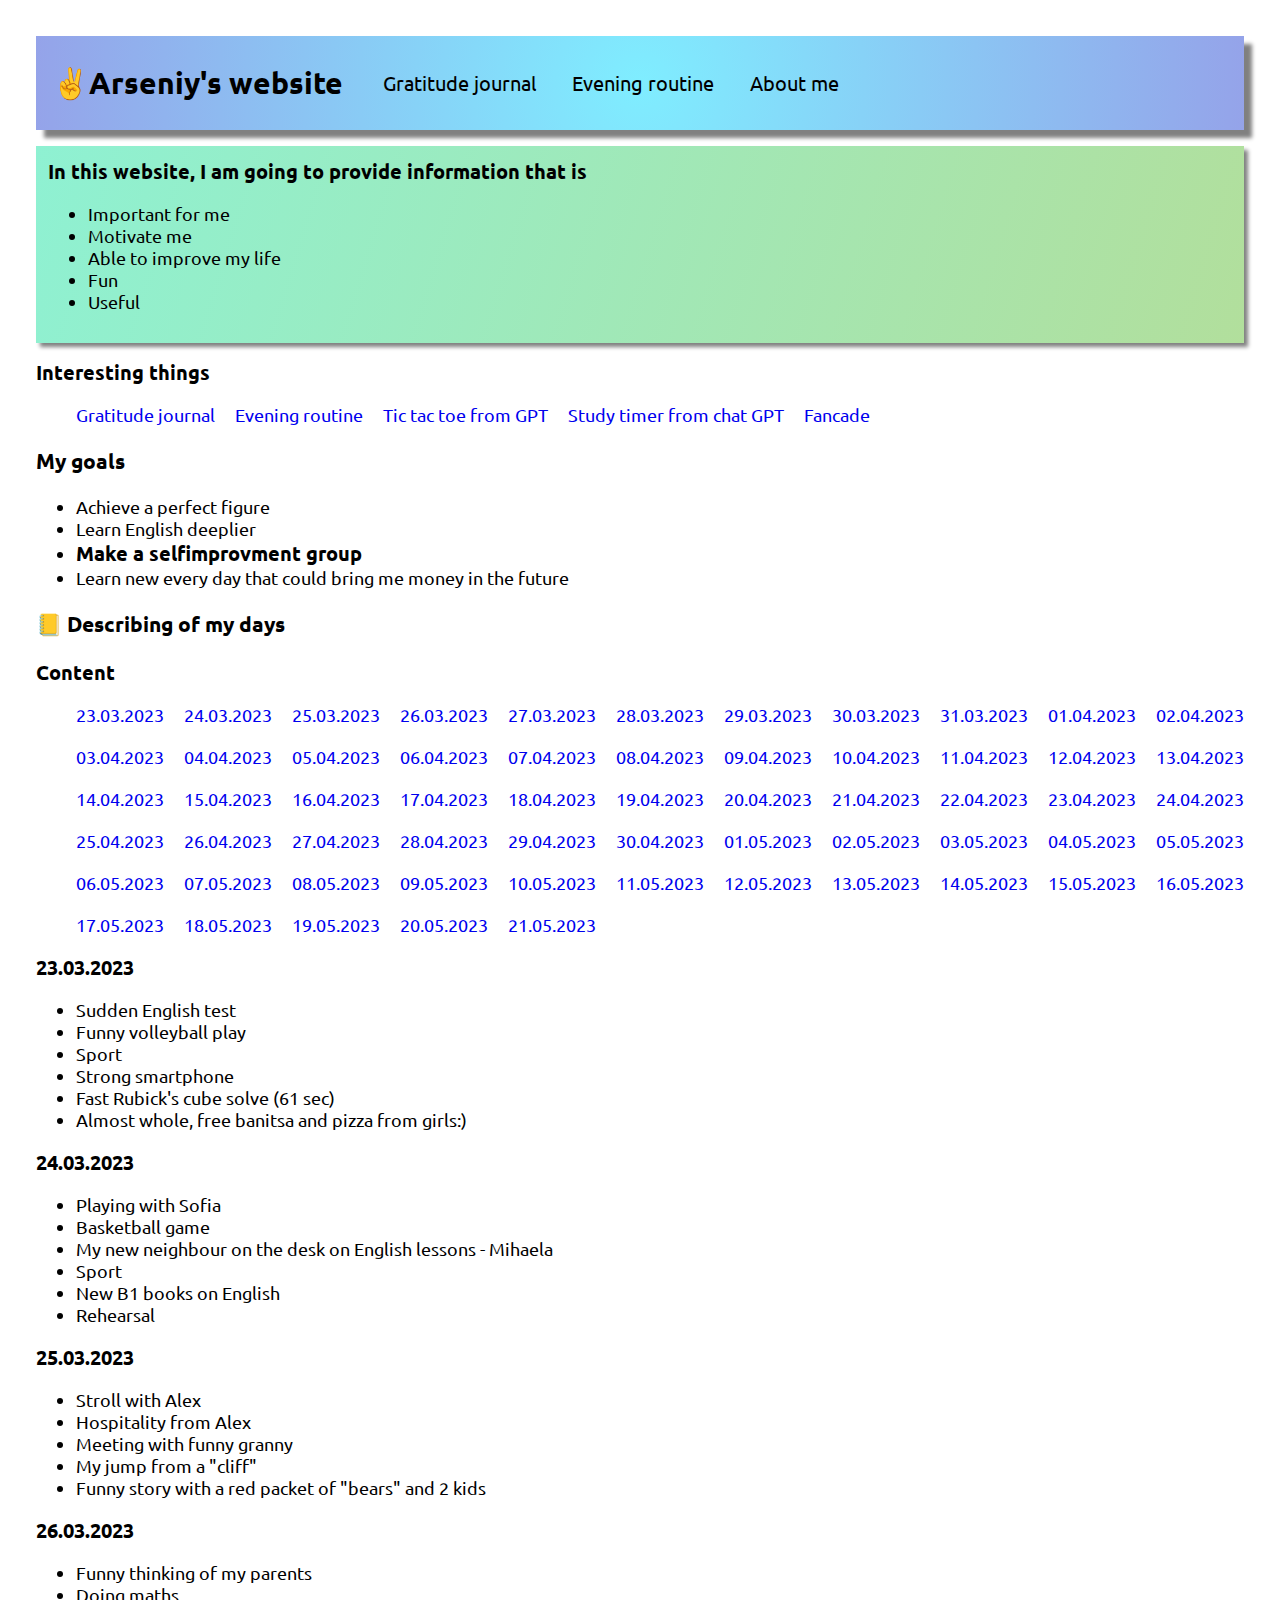
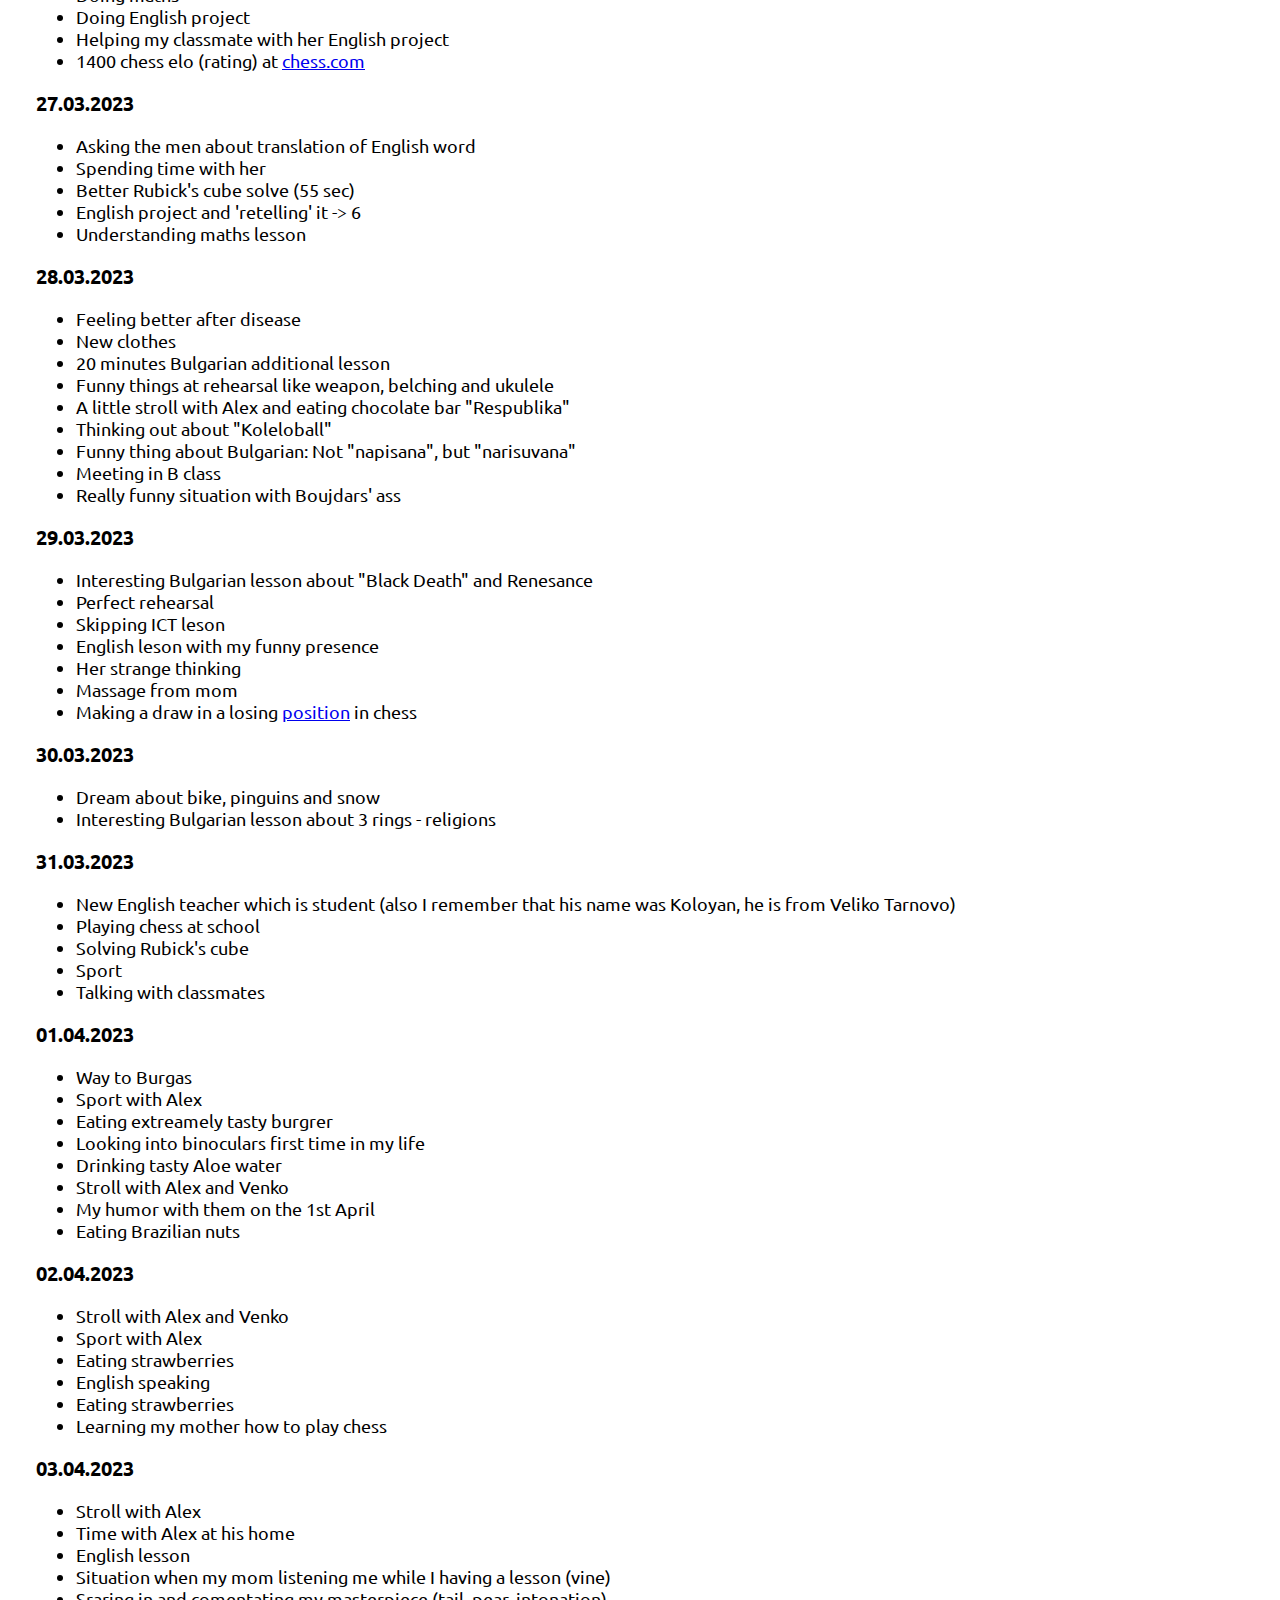
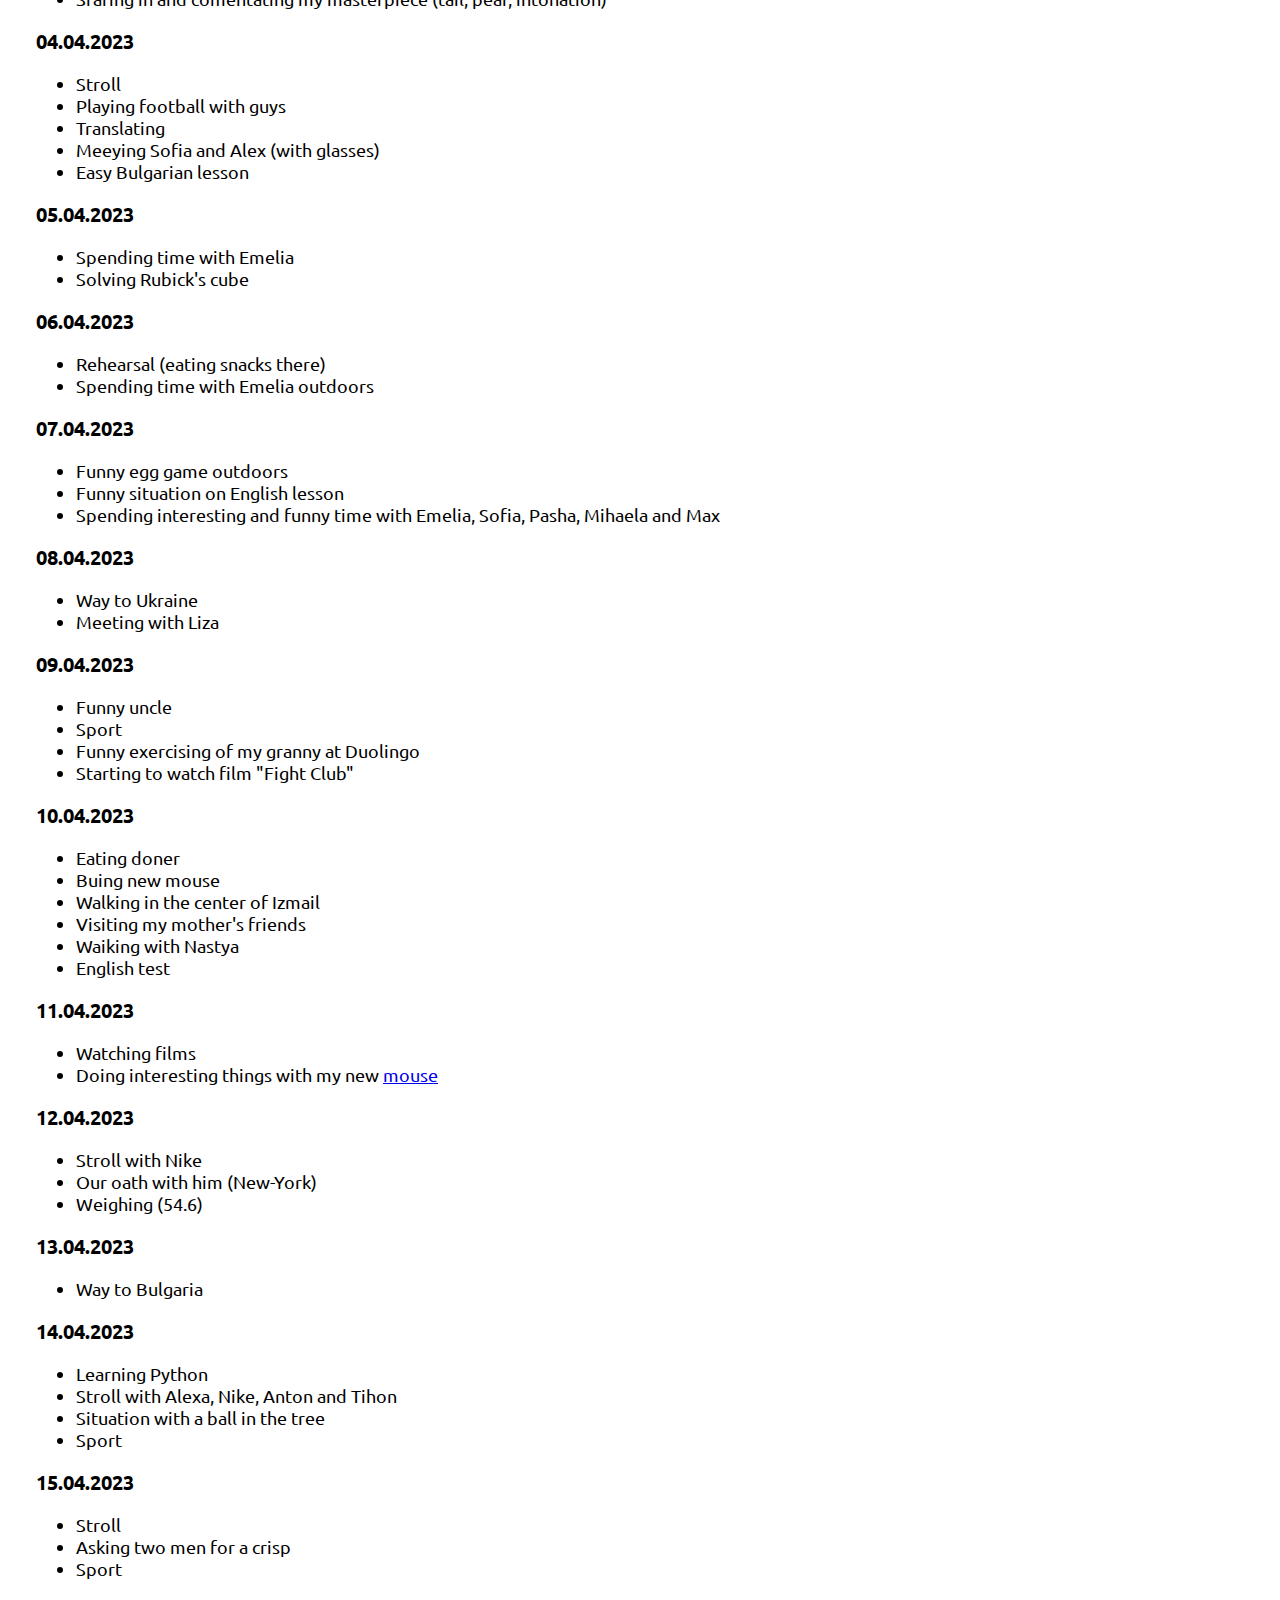
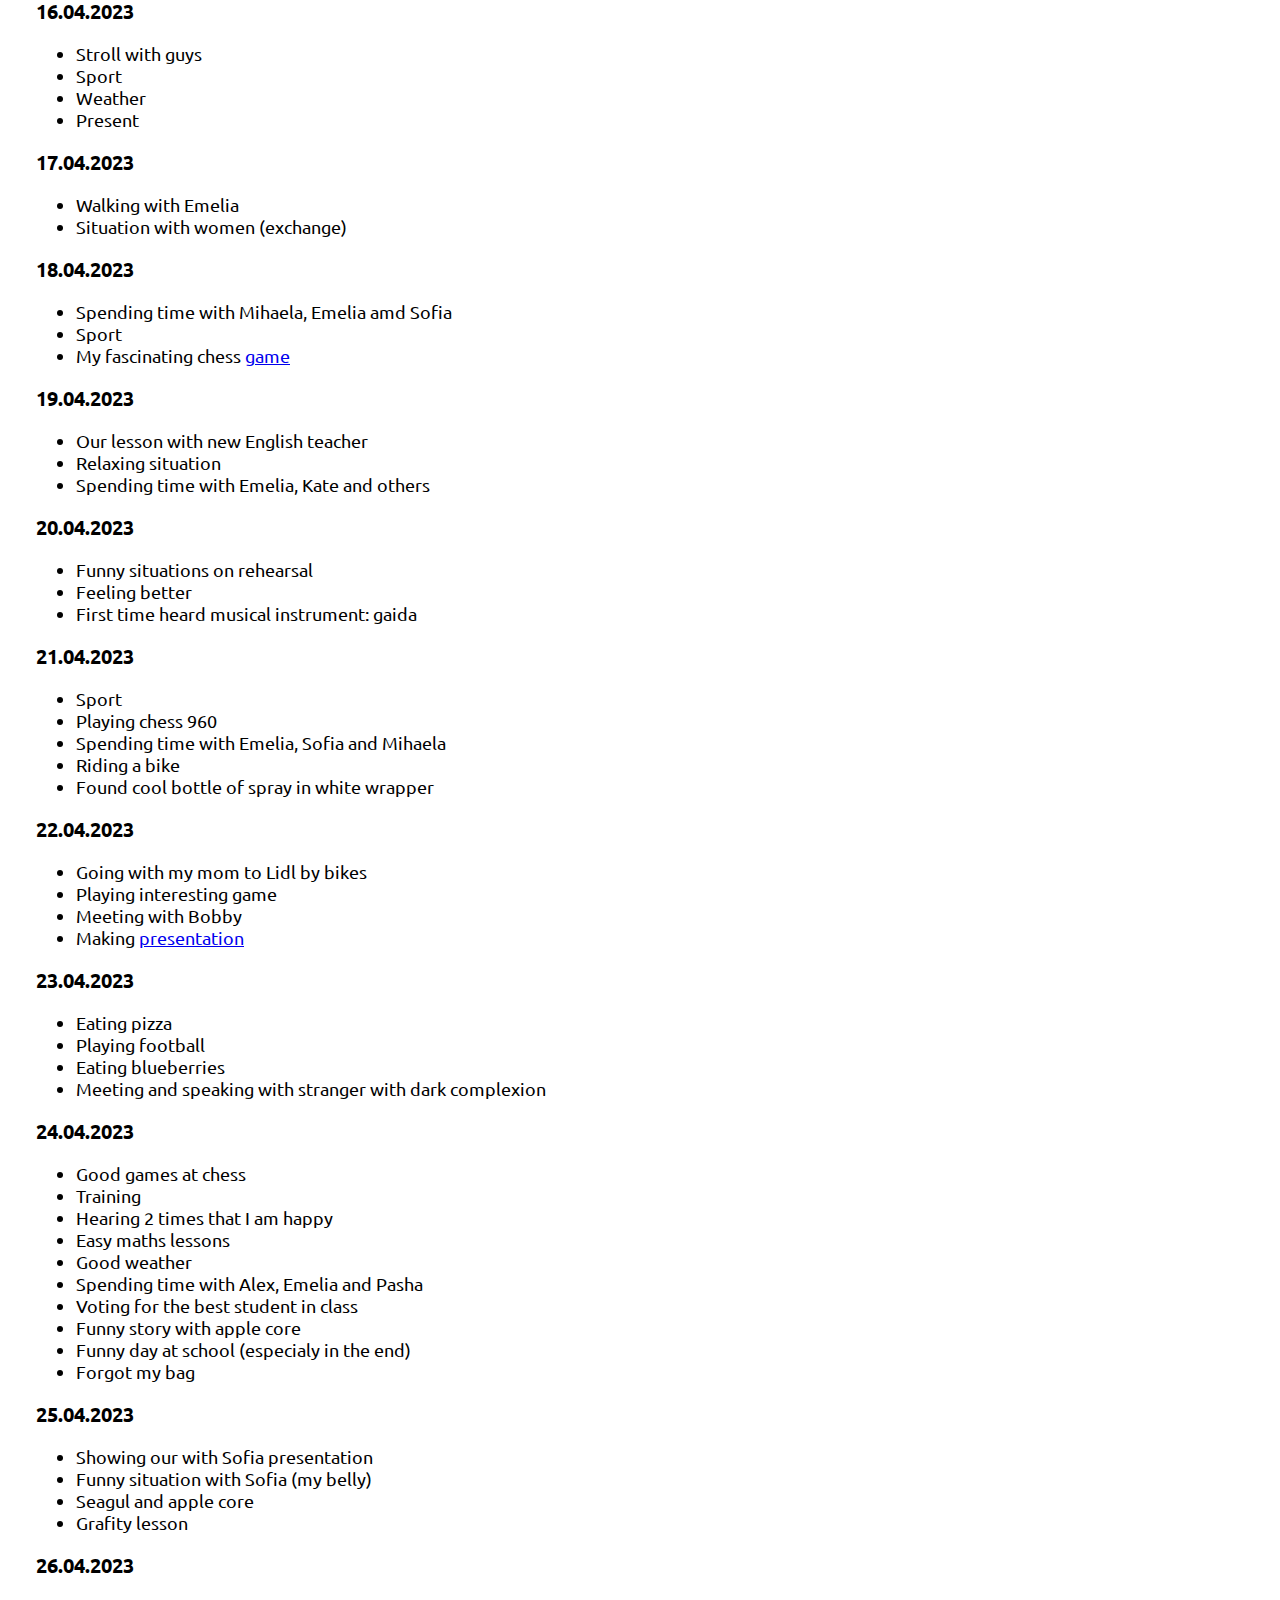
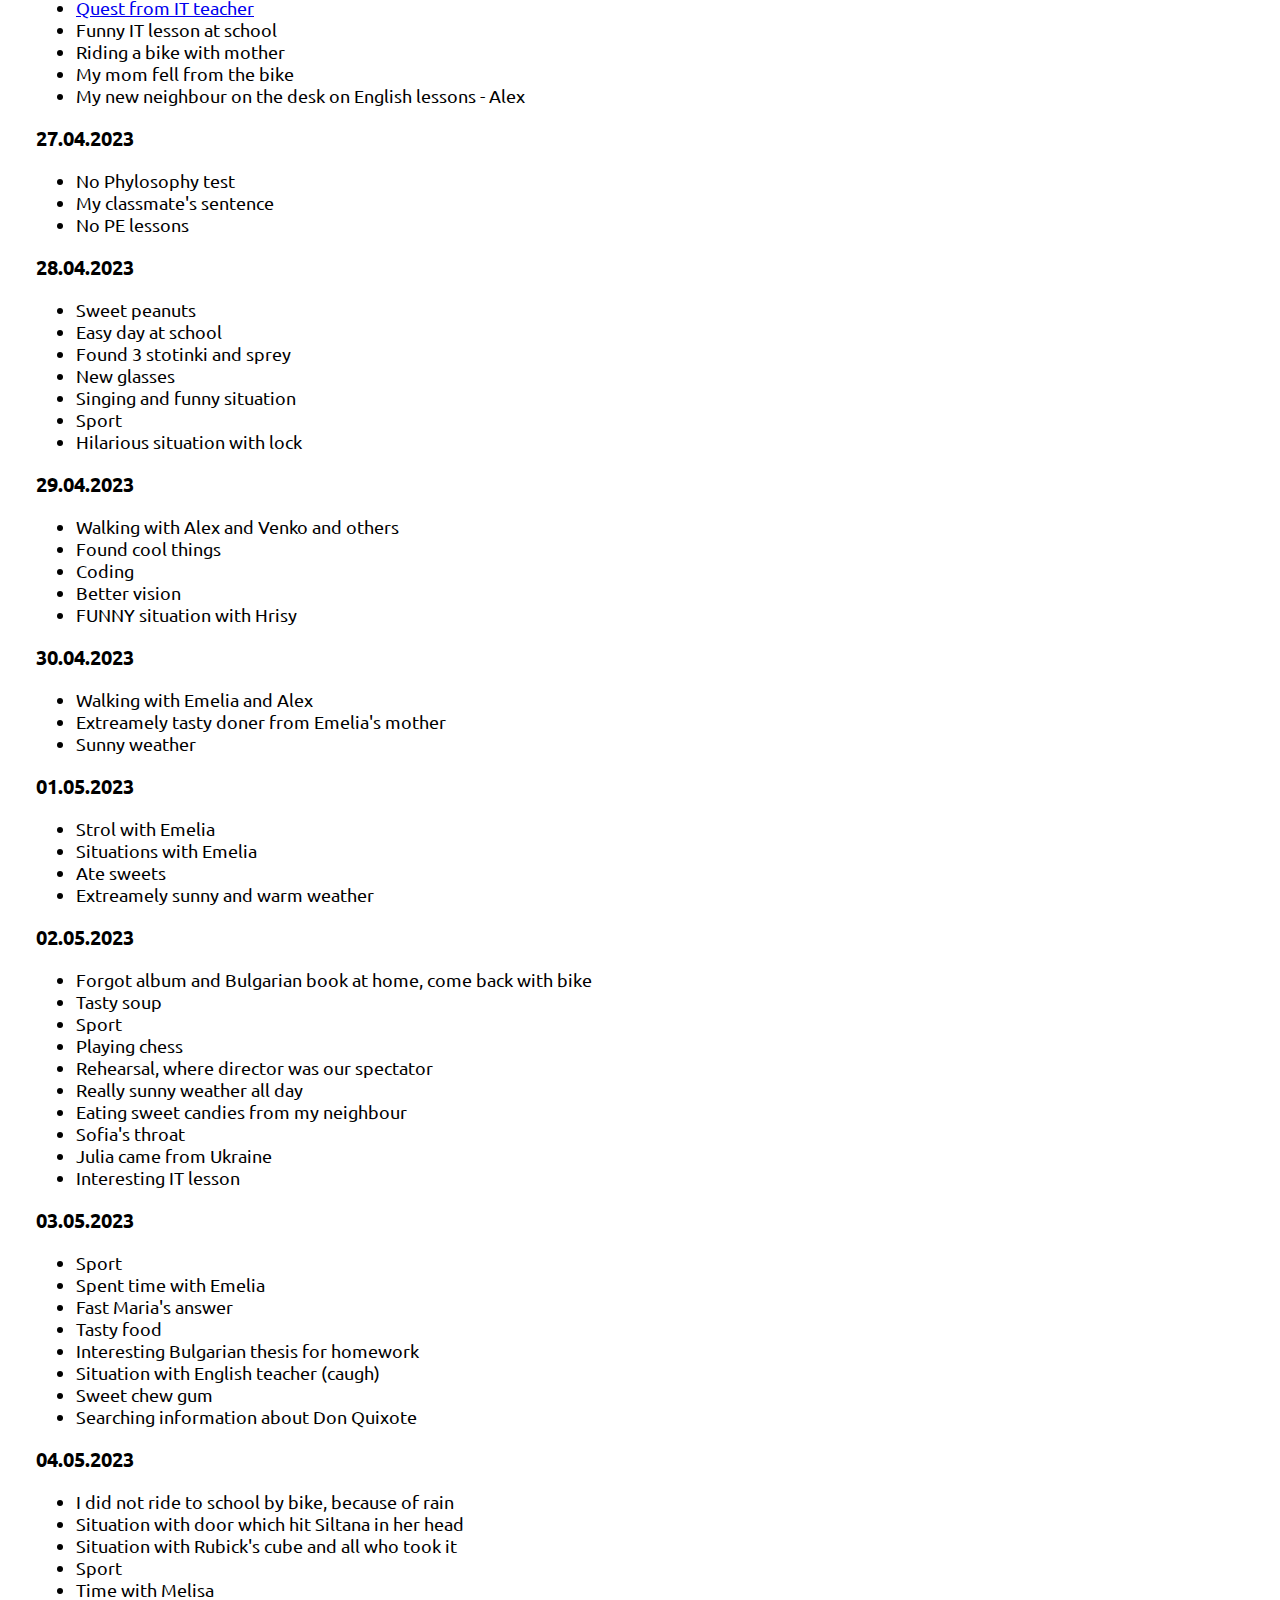
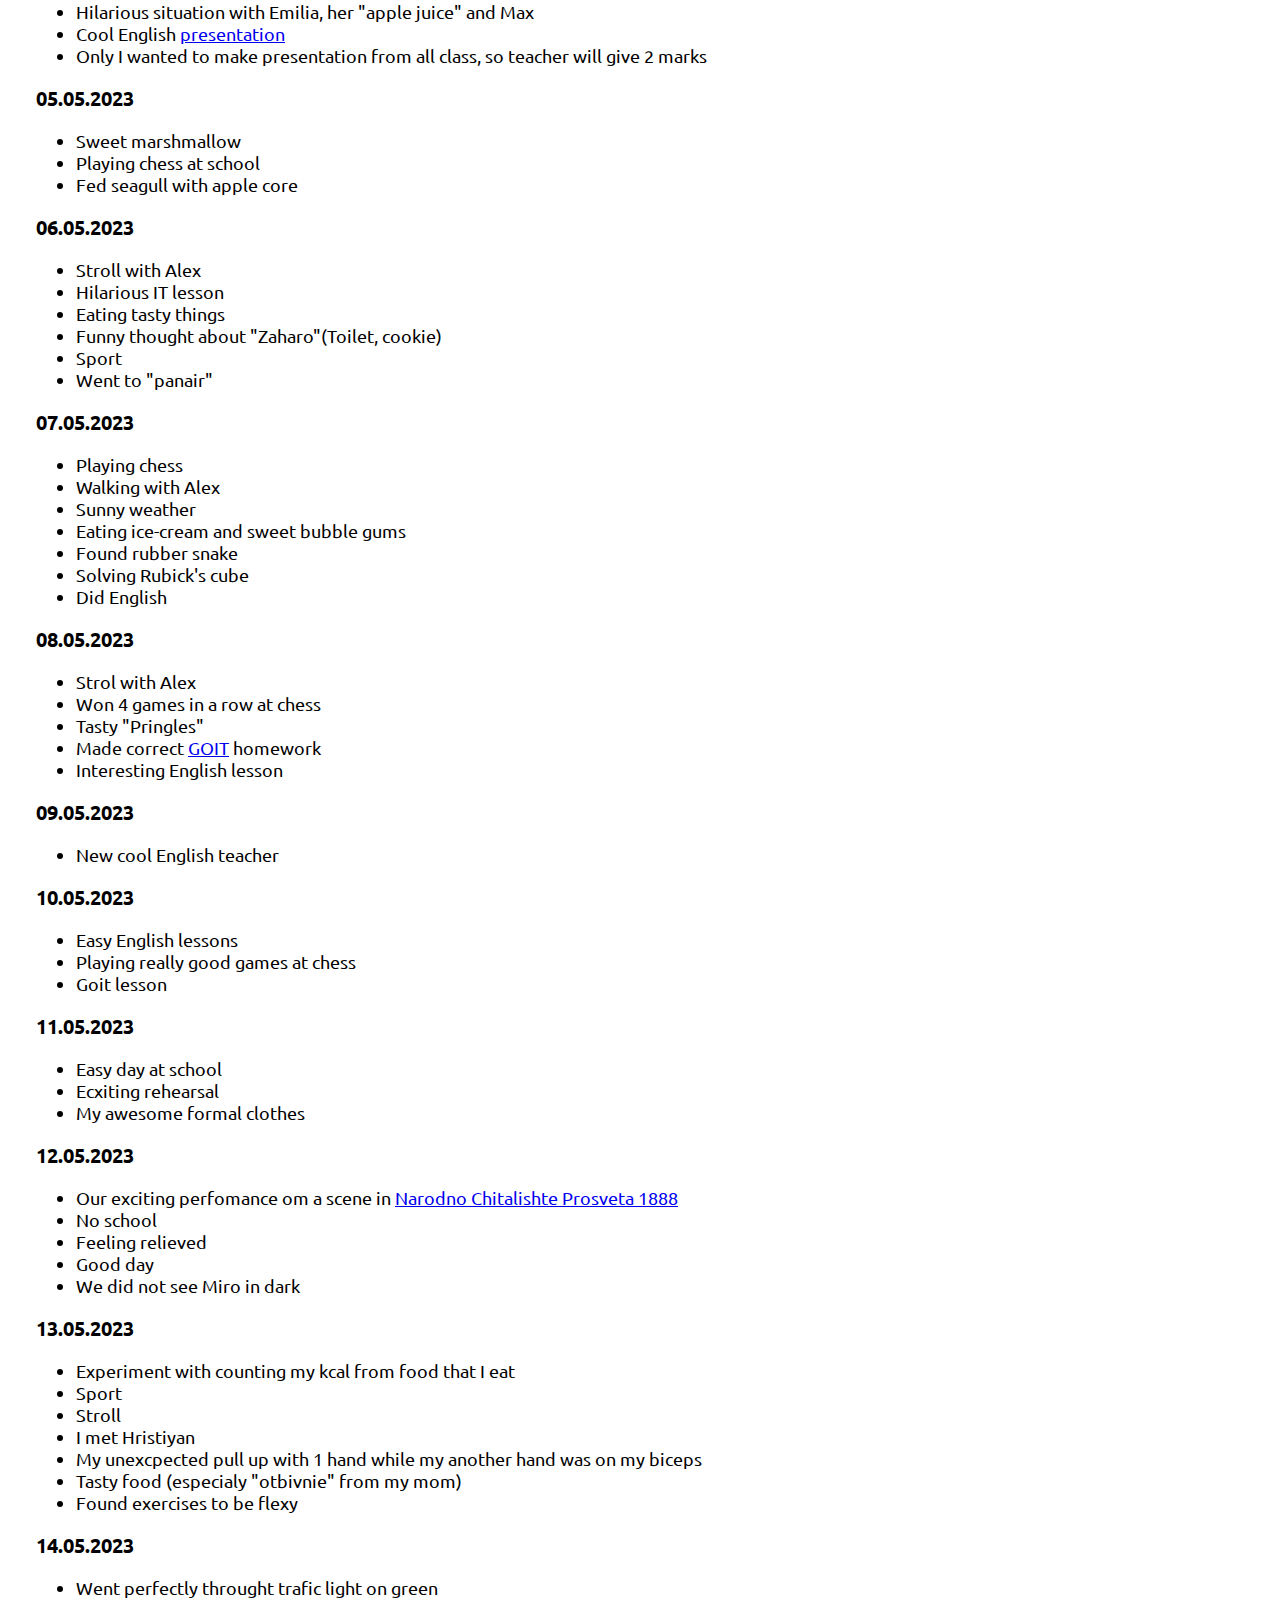
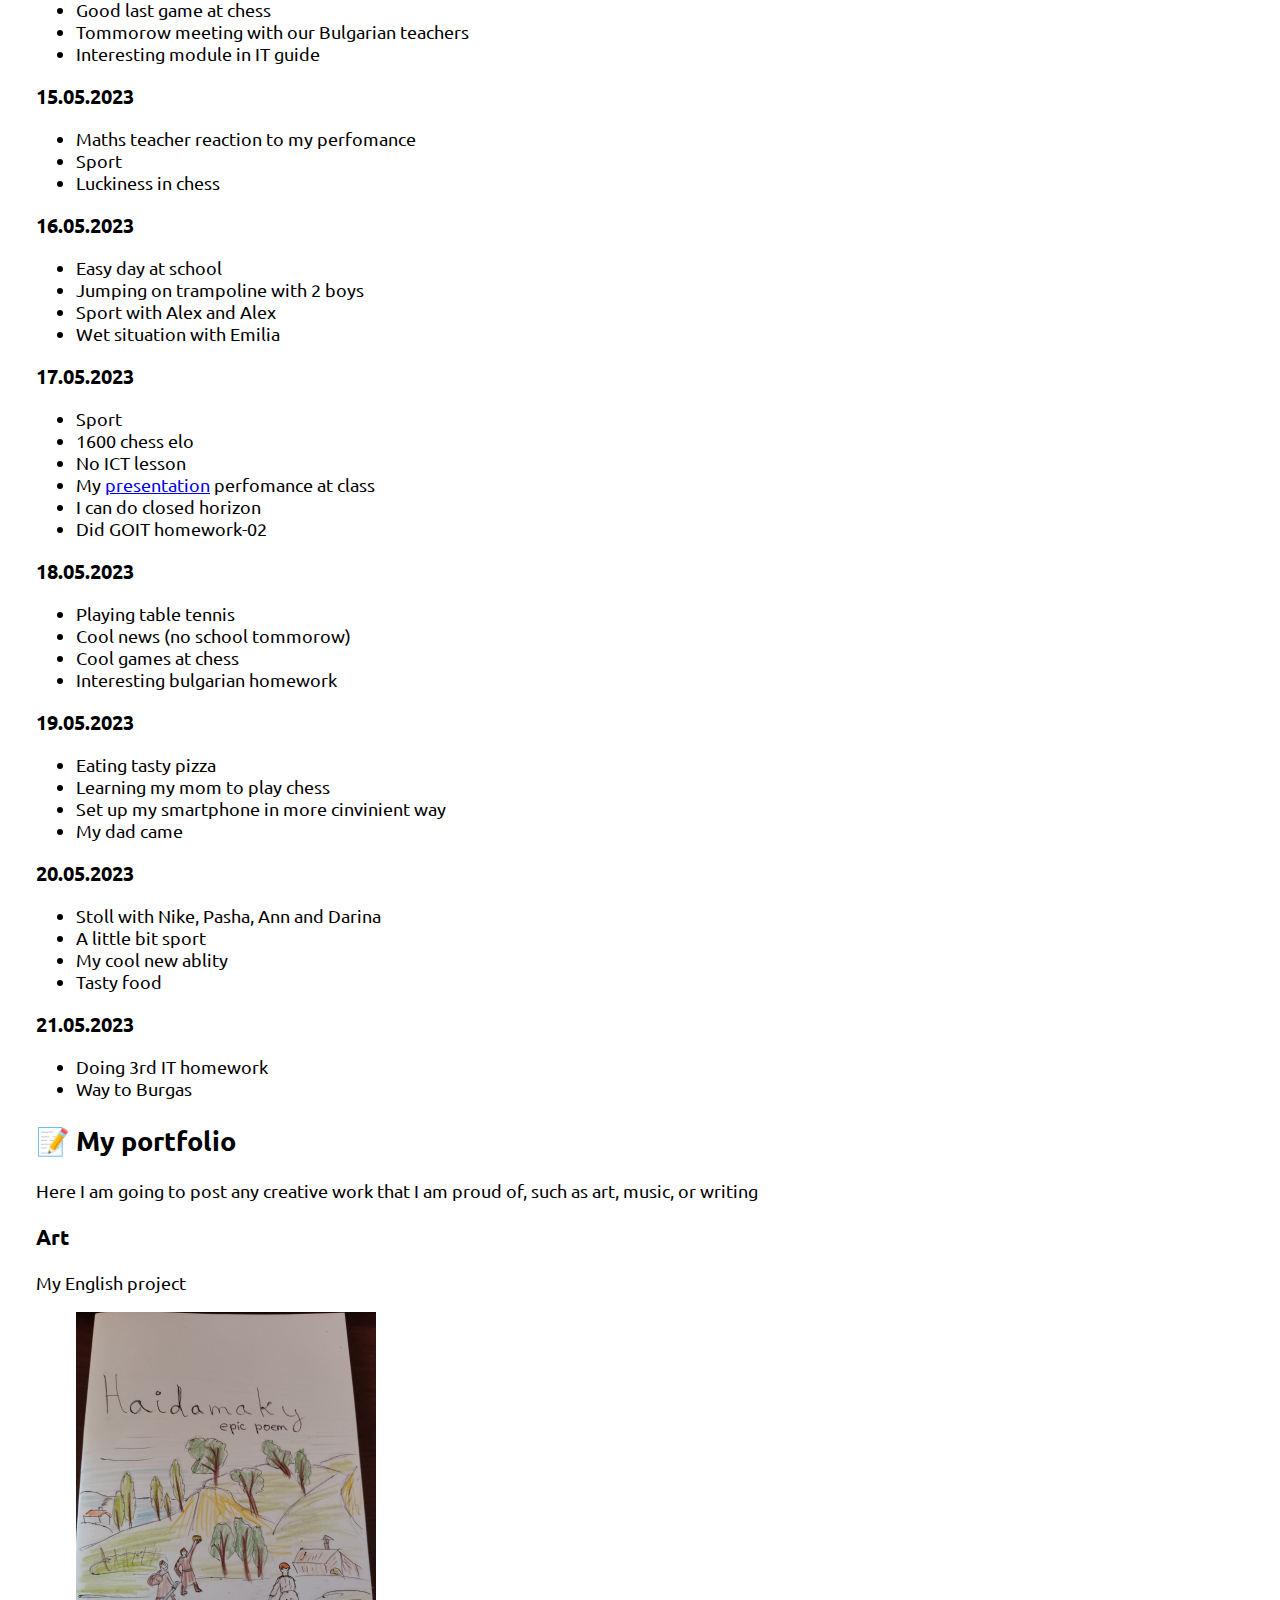
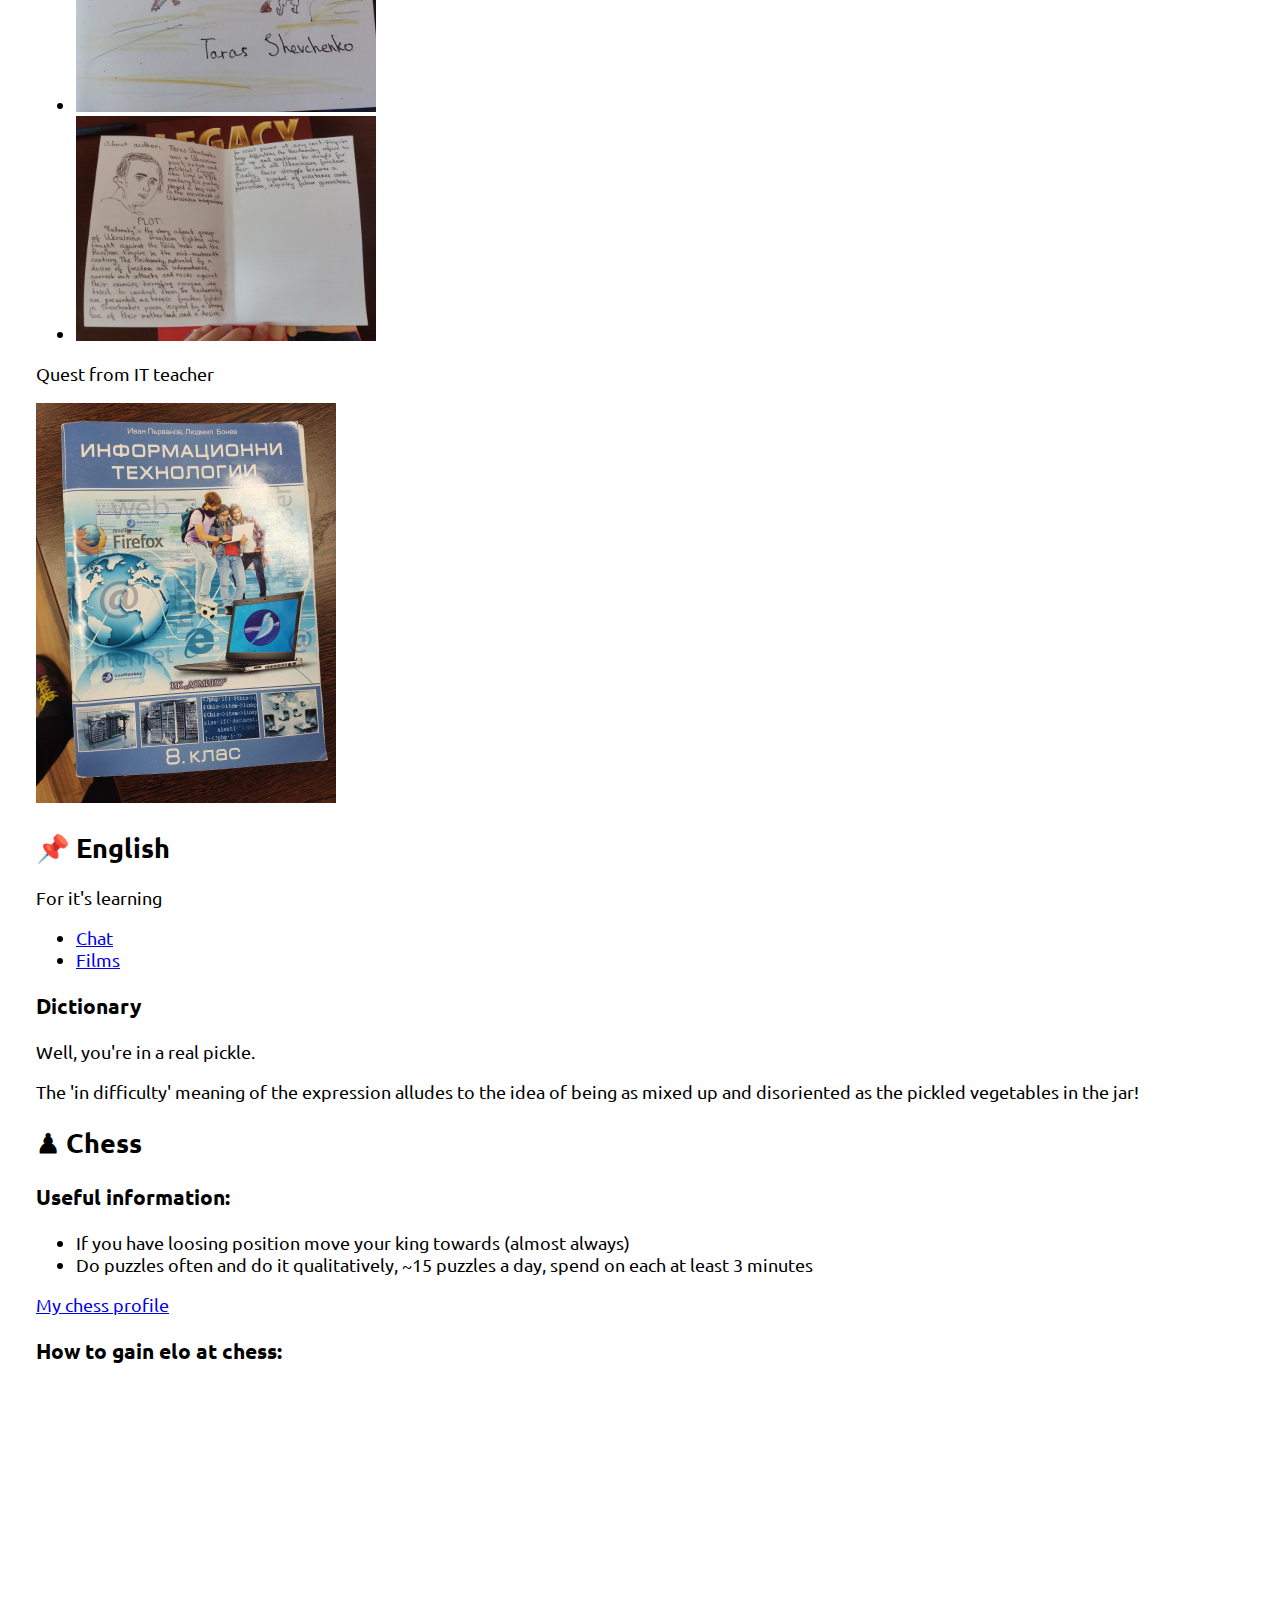
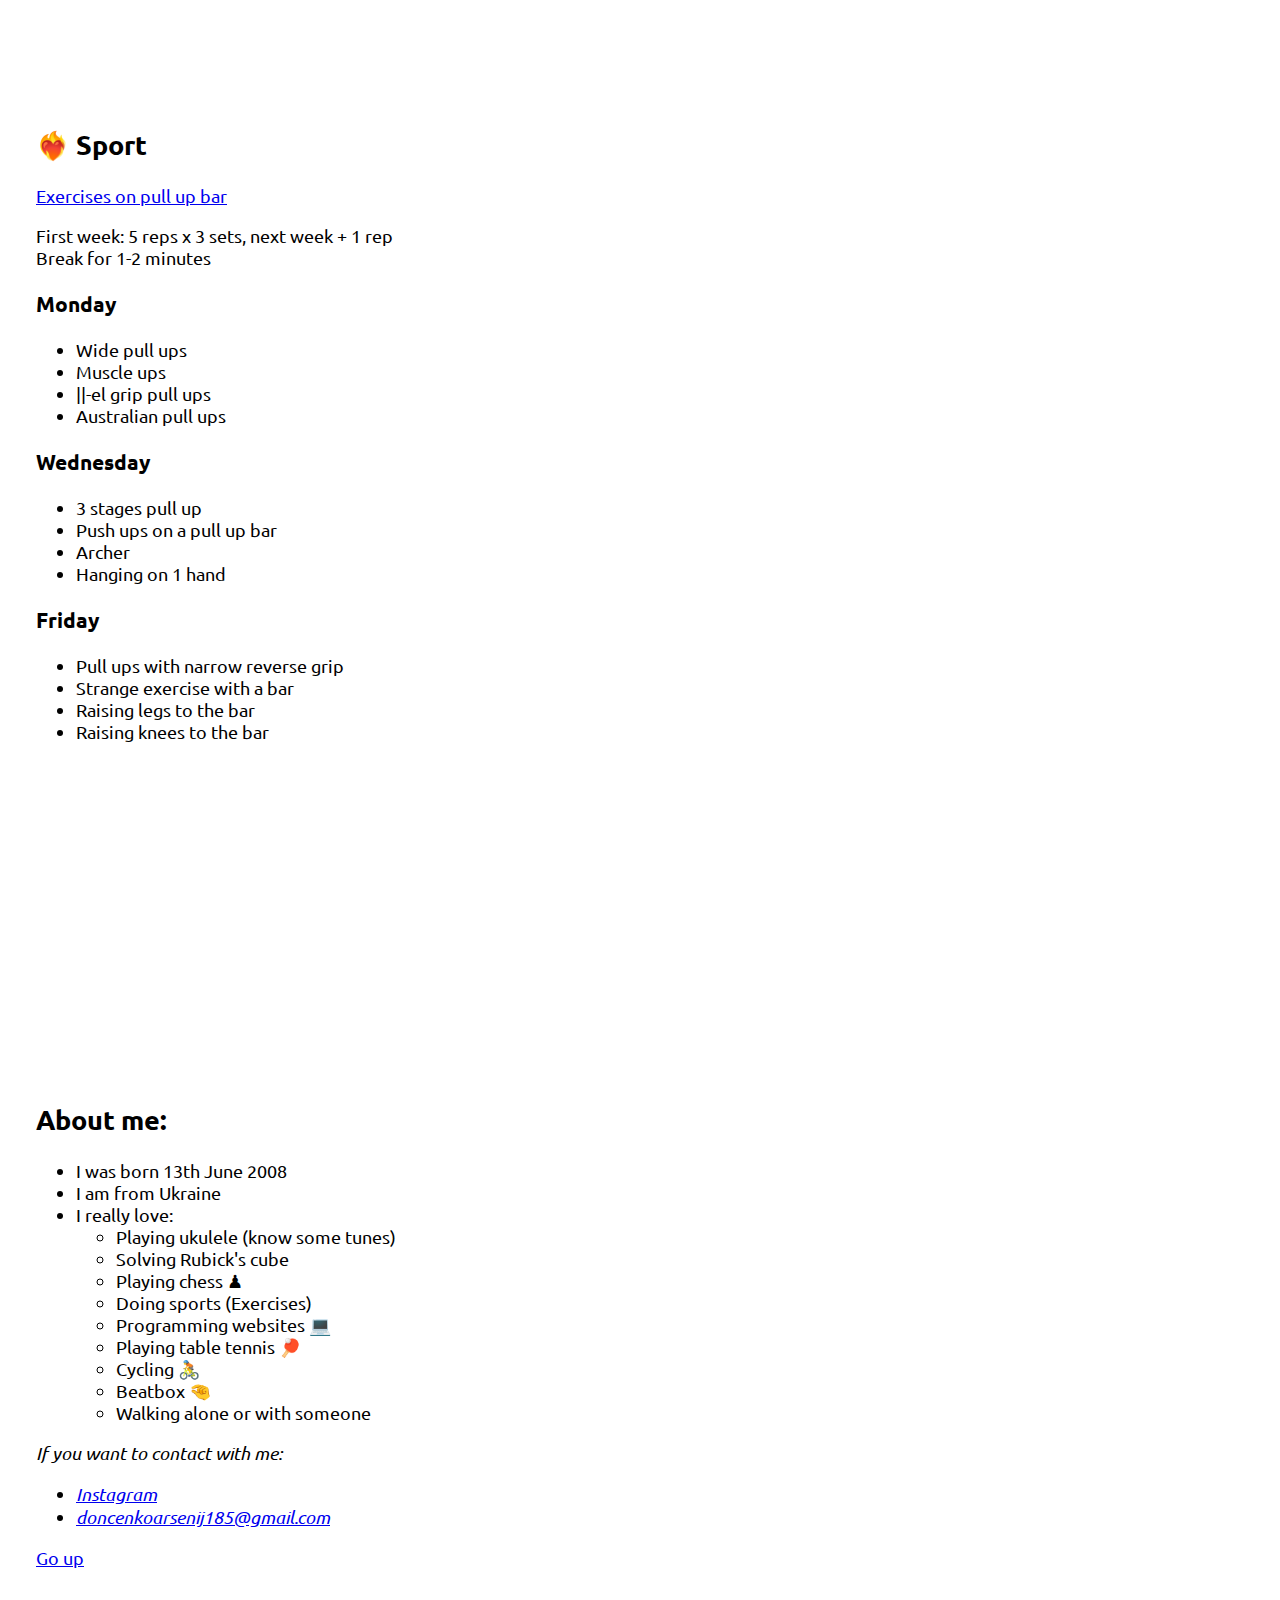
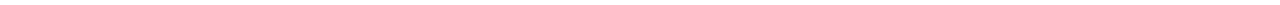
==== commit c6e6b815: "fix" ====
--- a/index.html
+++ b/index.html
@@ -13,38 +13,39 @@
     />
     <title>My website</title>
     <link
+      rel="stylesheet"
+      href="https://cdnjs.cloudflare.com/ajax/libs/modern-normalize/2.0.0/modern-normalize.min.css"
+      integrity="sha512-4xo8blKMVCiXpTaLzQSLSw3KFOVPWhm/TRtuPVc4WG6kUgjH6J03IBuG7JZPkcWMxJ5huwaBpOpnwYElP/m6wg=="
+      crossorigin="anonymous"
+      referrerpolicy="no-referrer"
+    />
+    <link
       rel="shortcut icon"
       href="./images/Drawing_of_me.jpg"
       type="image/x-icon"
     />
   </head>
   <body>
-    <header>
+    <header class="header">
       <nav class="nav">
-        <!-- <h1>
-        <a id="my website" href="/" class="logo" >
-          <img src="./images/emoji_u270c_piece.svg" alt="" weight="55px" height="55px">
-            My website
-        </a>
-      </h1> -->
-
-        <h1 id="my_website">
-          <a href="./index.html" class="logo">&#9996;My website</a>
-        </h1>
-        <h3>For my improvement</h3>
-        <ul class="menu">
-          <!-- <li class="header-item"><a href="#days">Brief describing of my days</a></li> -->
-          <li class="header-item">
-            <a href="./Gratitude_journal.html">Gratitude journal</a>
-          </li>
-          <li class="header-item">
-            <a href="./Evening_routine.html">Evening routine</a>
-          </li>
-          <!-- <li class="header-item"><a href="https://arsentosh.github.io/GOIT-lessons/">GOIT lessons</a></li>  -->
-          <!-- <li class="header-item"><a href="#About me">About owner of website</a></li> -->
-        </ul>
-        <h3 class="web-nav">Website navigation</h3>
-        <ul>
+        <a href="./index.html" class="logo link">&#9996;Arseniy's website</a>
+        <ul class="menu list">
+          <li class="menu-item">
+            <a class="menu-item-link link" href="./Gratitude_journal.html"
+              >Gratitude journal</a
+            >
+          </li>
+          <li class="menu-item">
+            <a class="menu-item-link link" href="./Evening_routine.html"
+              >Evening routine</a
+            >
+          </li>
+          <li>
+            <a class="menu-item-link link end" href="#About_me">About me</a>
+          </li>
+        </ul>
+        <!-- <h3 class="web-nav">Website navigation</h3>
+        <ul class="list">
           <li><a href="#my_blog">My blog</a></li>
           <li><a href="#Interesting_things">Interesting things</a></li>
           <li><a href="#My_goals">My goals</a></li>
@@ -54,11 +55,11 @@
           <li><a href="#Chess">Chess</a></li>
           <li><a href="#sport">Sport</a></li>
           <li><a href="#About_me">About owner of website</a></li>
-        </ul>
+        </ul> -->
       </nav>
     </header>
-    <div class="reason-for-writing-website">
-      <h3>In this website, I am going to provide information that is</h3>
+    <div class="reason">
+      <b>In this website, I am going to provide information that is</b>
       <ul>
         <li>Important for me</li>
         <li>Motivate me</li>
@@ -70,7 +71,7 @@
 
     <main>
       <!-- My blog -->
-      <section>
+      <!-- <section>
         <h2 id="my_blog">📄 My blog</h2>
         <p>Here I am going to share my thoughts, experiences, and insights</p>
         <h3>Thoughts</h3>
@@ -103,27 +104,46 @@
             wrong (word rehearsal)
           </li>
         </ul>
-      </section>
+      </section> -->
 
       <!-- Interesting things -->
       <section>
-        <h2 id="Interesting_things">🤔 Interesting things</h2>
-        <ul>
-          <li><a href="./Gratitude_journal.html">Gratitude journal</a></li>
-          <li><a href="./Evening_routine.html">Evening routine</a></li>
-          <li>
-            <a target="_blank" href="./tictactoe.html">Tic tac toe from GPT</a>
-          </li>
-          <li><a href="./timer.html">Study timer from chat GPT</a></li>
-          <li>
-            <a target="_blank" href="https://play.fancade.com/">Fancade</a>
+        <b id="Interesting_things">Interesting things</b>
+        <ul class="interesting-list list">
+          <li class="interesting-item">
+            <a class="interesting-link link" href="./Gratitude_journal.html"
+              >Gratitude journal</a
+            >
+          </li>
+          <li class="interesting-item">
+            <a class="interesting-link link" href="./Evening_routine.html"
+              >Evening routine</a
+            >
+          </li>
+          <li class="interesting-item">
+            <a class="interesting-link link" href="./tictactoe.html"
+              >Tic tac toe from GPT</a
+            >
+          </li>
+          <li class="interesting-item">
+            <a class="interesting-link link" href="./timer.html"
+              >Study timer from chat GPT</a
+            >
+          </li>
+          <li class="interesting-item">
+            <a
+              class="interesting-link link"
+              target="_blank"
+              href="https://play.fancade.com/"
+              >Fancade</a
+            >
           </li>
         </ul>
       </section>
 
       <!-- My goals -->
       <section>
-        <h2 id="My_goals">📈 My goals</h2>
+        <h3 id="My_goals">My goals</h3>
         <ul>
           <li>Achieve a perfect figure</li>
           <li>Learn English deeplier</li>
@@ -134,138 +154,222 @@
 
       <!-- Describing of my days -->
       <section class="describing_of_my_days">
-        <h2 id="days">📒 Describing of my days</h2>
-        <h3>Content</h3>
-        <ul>
-          <li><a href="#23.03.2023">23.03.2023</a></li>
-          <li><a href="#24.03.2023">24.03.2023</a></li>
-          <li><a href="#25.03.2023">25.03.2023</a></li>
-          <li><a href="#26.03.2023">26.03.2023</a></li>
-          <li><a href="#27.03.2023">27.03.2023</a></li>
-          <li><a href="#28.03.2023">28.03.2023</a></li>
-          <li><a href="#29.03.2023">29.03.2023</a></li>
-          <li><a href="#30.03.2023">30.03.2023</a></li>
-          <li><a href="#31.03.2023">31.03.2023</a></li>
-          <li><a href="#01.04.2023">01.04.2023</a></li>
-          <li><a href="#02.04.2023">02.04.2023</a></li>
-          <li><a href="#03.04.2023">03.04.2023</a></li>
-          <li><a href="#04.04.2023">04.04.2023</a></li>
-          <li><a href="#05.04.2023">05.04.2023</a></li>
-          <li><a href="#06.04.2023">06.04.2023</a></li>
-          <li><a href="#07.04.2023">07.04.2023</a></li>
-          <li><a href="#08.04.2023">08.04.2023</a></li>
-          <li><a href="#09.04.2023">09.04.2023</a></li>
-          <li><a href="#10.04.2023">10.04.2023</a></li>
-          <li><a href="#11.04.2023">11.04.2023</a></li>
-          <li><a href="#12.04.2023">12.04.2023</a></li>
-          <li><a href="#13.04.2023">13.04.2023</a></li>
-          <li><a href="#14.04.2023">14.04.2023</a></li>
-          <li><a href="#15.04.2023">15.04.2023</a></li>
-          <li><a href="#16.04.2023">16.04.2023</a></li>
-          <li><a href="#17.04.2023">17.04.2023</a></li>
-          <li><a href="#18.04.2023">18.04.2023</a></li>
-          <li><a href="#19.04.2023">19.04.2023</a></li>
-          <li><a href="#20.04.2023">20.04.2023</a></li>
-          <li><a href="#21.04.2023">21.04.2023</a></li>
-          <li><a href="#22.04.2023">22.04.2023</a></li>
-          <li><a href="#23.04.2023">23.04.2023</a></li>
-          <li><a href="#24.04.2023">24.04.2023</a></li>
-          <li><a href="#25.04.2023">25.04.2023</a></li>
-          <li><a href="#26.04.2023">26.04.2023</a></li>
-          <li><a href="#27.04.2023">27.04.2023</a></li>
-          <li><a href="#28.04.2023">28.04.2023</a></li>
-          <li><a href="#29.04.2023">29.04.2023</a></li>
-          <li><a href="#30.04.2023">30.04.2023</a></li>
-          <li><a href="#01.05.2023">01.05.2023</a></li>
-          <li><a href="#02.05.2023">02.05.2023</a></li>
-          <li><a href="#03.05.2023">03.05.2023</a></li>
-          <li>
-            <a href="#04.05.2023"
+        <h3 id="days">📒 Describing of my days</h3>
+        <b>Content</b>
+        <ul class="content-list list">
+          <li class="descr-item">
+            <a class="descr-link link" href="#23.03.2023">23.03.2023</a>
+          </li>
+          <li class="descr-item">
+            <a class="descr-link link" href="#24.03.2023">24.03.2023</a>
+          </li>
+          <li class="descr-item">
+            <a class="descr-link link" href="#25.03.2023">25.03.2023</a>
+          </li>
+          <li class="descr-item">
+            <a class="descr-link link" href="#26.03.2023">26.03.2023</a>
+          </li>
+          <li class="descr-item">
+            <a class="descr-link link" href="#27.03.2023">27.03.2023</a>
+          </li>
+          <li class="descr-item">
+            <a class="descr-link link" href="#28.03.2023">28.03.2023</a>
+          </li>
+          <li class="descr-item">
+            <a class="descr-link link" href="#29.03.2023">29.03.2023</a>
+          </li>
+          <li class="descr-item">
+            <a class="descr-link link" href="#30.03.2023">30.03.2023</a>
+          </li>
+          <li class="descr-item">
+            <a class="descr-link link" href="#31.03.2023">31.03.2023</a>
+          </li>
+          <li class="descr-item">
+            <a class="descr-link link" href="#01.04.2023">01.04.2023</a>
+          </li>
+          <li class="descr-item">
+            <a class="descr-link link" href="#02.04.2023">02.04.2023</a>
+          </li>
+          <li class="descr-item">
+            <a class="descr-link link" href="#03.04.2023">03.04.2023</a>
+          </li>
+          <li class="descr-item">
+            <a class="descr-link link" href="#04.04.2023">04.04.2023</a>
+          </li>
+          <li class="descr-item">
+            <a class="descr-link link" href="#05.04.2023">05.04.2023</a>
+          </li>
+          <li class="descr-item">
+            <a class="descr-link link" href="#06.04.2023">06.04.2023</a>
+          </li>
+          <li class="descr-item">
+            <a class="descr-link link" href="#07.04.2023">07.04.2023</a>
+          </li>
+          <li class="descr-item">
+            <a class="descr-link link" href="#08.04.2023">08.04.2023</a>
+          </li>
+          <li class="descr-item">
+            <a class="descr-link link" href="#09.04.2023">09.04.2023</a>
+          </li>
+          <li class="descr-item">
+            <a class="descr-link link" href="#10.04.2023">10.04.2023</a>
+          </li>
+          <li class="descr-item">
+            <a class="descr-link link" href="#11.04.2023">11.04.2023</a>
+          </li>
+          <li class="descr-item">
+            <a class="descr-link link" href="#12.04.2023">12.04.2023</a>
+          </li>
+          <li class="descr-item">
+            <a class="descr-link link" href="#13.04.2023">13.04.2023</a>
+          </li>
+          <li class="descr-item">
+            <a class="descr-link link" href="#14.04.2023">14.04.2023</a>
+          </li>
+          <li class="descr-item">
+            <a class="descr-link link" href="#15.04.2023">15.04.2023</a>
+          </li>
+          <li class="descr-item">
+            <a class="descr-link link" href="#16.04.2023">16.04.2023</a>
+          </li>
+          <li class="descr-item">
+            <a class="descr-link link" href="#17.04.2023">17.04.2023</a>
+          </li>
+          <li class="descr-item">
+            <a class="descr-link link" href="#18.04.2023">18.04.2023</a>
+          </li>
+          <li class="descr-item">
+            <a class="descr-link link" href="#19.04.2023">19.04.2023</a>
+          </li>
+          <li class="descr-item">
+            <a class="descr-link link" href="#20.04.2023">20.04.2023</a>
+          </li>
+          <li class="descr-item">
+            <a class="descr-link link" href="#21.04.2023">21.04.2023</a>
+          </li>
+          <li class="descr-item">
+            <a class="descr-link link" href="#22.04.2023">22.04.2023</a>
+          </li>
+          <li class="descr-item">
+            <a class="descr-link link" href="#23.04.2023">23.04.2023</a>
+          </li>
+          <li class="descr-item">
+            <a class="descr-link link" href="#24.04.2023">24.04.2023</a>
+          </li>
+          <li class="descr-item">
+            <a class="descr-link link" href="#25.04.2023">25.04.2023</a>
+          </li>
+          <li class="descr-item">
+            <a class="descr-link link" href="#26.04.2023">26.04.2023</a>
+          </li>
+          <li class="descr-item">
+            <a class="descr-link link" href="#27.04.2023">27.04.2023</a>
+          </li>
+          <li class="descr-item">
+            <a class="descr-link link" href="#28.04.2023">28.04.2023</a>
+          </li>
+          <li class="descr-item">
+            <a class="descr-link link" href="#29.04.2023">29.04.2023</a>
+          </li>
+          <li class="descr-item">
+            <a class="descr-link link" href="#30.04.2023">30.04.2023</a>
+          </li>
+          <li class="descr-item">
+            <a class="descr-link link" href="#01.05.2023">01.05.2023</a>
+          </li>
+          <li class="descr-item">
+            <a class="descr-link link" href="#02.05.2023">02.05.2023</a>
+          </li>
+          <li class="descr-item">
+            <a class="descr-link link" href="#03.05.2023">03.05.2023</a>
+          </li>
+          <li class="descr-item">
+            <a class="descr-link link" href="#04.05.2023"
               ><time datetime="2023-05-04">04.05.2023</time></a
             >
           </li>
-          <li>
-            <a href="#05.05.2023"
+          <li class="descr-item">
+            <a class="descr-link link" href="#05.05.2023"
               ><time datetime="2023-05-05">05.05.2023</time></a
             >
           </li>
-          <li>
-            <a href="#06.05.2023"
+          <li class="descr-item">
+            <a class="descr-link link" href="#06.05.2023"
               ><time datetime="2023-05-06">06.05.2023</time></a
             >
           </li>
           <li>
-            <a href="#07.05.2023"
+            <a class="descr-link link" href="#07.05.2023"
               ><time datetime="2023-05-07">07.05.2023</time></a
             >
           </li>
-          <li>
-            <a href="#08.05.2023"
+          <li class="descr-item">
+            <a class="descr-link link" href="#08.05.2023"
               ><time datetime="2023-05-08">08.05.2023</time></a
             >
           </li>
-          <li>
-            <a href="#09.05.2023"
+          <li class="descr-item">
+            <a class="descr-link link" href="#09.05.2023"
               ><time datetime="2023-05-09">09.05.2023</time></a
             >
           </li>
-          <li>
-            <a href="#10.05.2023"
+          <li class="descr-item">
+            <a class="descr-link link" href="#10.05.2023"
               ><time datetime="2023-05-10">10.05.2023</time></a
             >
           </li>
-          <li>
-            <a href="#11.05.2023"
+          <li class="descr-item">
+            <a class="descr-link link" href="#11.05.2023"
               ><time datetime="2023-05-11">11.05.2023</time></a
             >
           </li>
-          <li>
-            <a href="#12.05.2023"
+          <li class="descr-item">
+            <a class="descr-link link" href="#12.05.2023"
               ><time datetime="2023-05-12">12.05.2023</time></a
             >
           </li>
-          <li>
-            <a href="#13.05.2023"
+          <li class="descr-item">
+            <a class="descr-link link" href="#13.05.2023"
               ><time datetime="2023-05-13">13.05.2023</time></a
             >
           </li>
-          <li>
-            <a href="#14.05.2023"
+          <li class="descr-item">
+            <a class="descr-link link" href="#14.05.2023"
               ><time datetime="2023-05-14">14.05.2023</time></a
             >
           </li>
-          <li>
-            <a href="#15.05.2023"
+          <li class="descr-item">
+            <a class="descr-link link" href="#15.05.2023"
               ><time datetime="2023-05-15">15.05.2023</time></a
             >
           </li>
-          <li>
-            <a href="#16.05.2023"
+          <li class="descr-item">
+            <a class="descr-link link" href="#16.05.2023"
               ><time datetime="2023-05-16">16.05.2023</time></a
             >
           </li>
-          <li>
-            <a href="#17.05.2023"
+          <li class="descr-item">
+            <a class="descr-link link" href="#17.05.2023"
               ><time datetime="2023-05-17">17.05.2023</time></a
             >
           </li>
-          <li>
-            <a href="#18.05.2023"
+          <l class="descr-item" i>
+            <a class="descr-link link" href="#18.05.2023"
               ><time datetime="2023-05-18">18.05.2023</time></a
             >
-          </li>
-          <li>
-            <a href="#19.05.2023"
+          </l>
+          <li class="descr-item">
+            <a class="descr-link link" href="#19.05.2023"
               ><time datetime="2023-05-19">19.05.2023</time></a
             >
           </li>
-          <li>
-            <a href="#20.05.2023"
+          <li class="descr-item">
+            <a class="descr-link link" href="#20.05.2023"
               ><time datetime="2023-05-20">20.05.2023</time></a
             >
           </li>
-          <li>
-            <a href="#21.05.2023"
+          <li class="descr-item">
+            <a class="descr-link link" href="#21.05.2023"
               ><time datetime="2023-05-21">21.05.2023</time></a
             >
           </li>
--- a/css/styles.css
+++ b/css/styles.css
@@ -1,6 +1,15 @@
 :root {
   --nice-black-color: #2a2a2a;
-  --lb-gradient: linear-gradient(90deg, #00d2ff 0%, #3a47d5 100%);
+  --lb-gradient: radial-gradient(
+    circle,
+    rgba(0, 220, 255, 0.5) 0%,
+    rgba(43, 72, 212, 0.5) 100%
+  );
+  --lg-gradient: linear-gradient(
+    287deg,
+    rgba(101, 191, 58, 0.5) 0%,
+    rgba(31, 227, 166, 0.5) 100%
+  );
 }
 
 body {
@@ -8,196 +17,103 @@
   margin: 16px;
   background-color: rgb(255, 255, 255);
   font-size: 18px;
+  padding: 20px 20px;
 }
 
-.logo {
-  font-family: "Ubuntu";
-  color: var(--nice-black-color);
-  text-decoration: wavy;
-  justify-content: center;
-  display: flex;
-  font-size: 50px;
-  display: inline-flex;
+.container {
+  margin: 120px 0;
+}
+
+.link {
+  text-decoration: none;
 }
 
 .list {
   list-style: none;
 }
 
-#my_website {
-  background: var(--lb-gradient);
+b {
+  font-size: 20px;
 }
 
-li {
-  color: var(--nice-black-color);
-}
-
-b {
-  color: var(--nice-black-color);
-  background-color: #b5ffaa;
+.logo {
+  font-size: 30px;
+  font-weight: 700;
+  color: #000000;
+  margin: 20px 0;
+  justify-content: center;
 }
 
 .logo:hover {
-  color: var(--nice-black-color);
+  color: tomato;
+  transition: color 250ms cubic-bezier(0.4, 0, 0.2, 1);
+
+  /* text-shadow: 4px 4px 8px rgb(255, 255, 255); */
 }
 
-.top {
-  /* font-size: 48px;
+.header {
   display: flex;
-  justify-content: right; */
-  text-decoration: none;
+  font-display: row;
+  background: var(--lb-gradient);
+  box-shadow: 8px 8px 4px grey;
+  margin-bottom: 16px;
+  padding: 8px 16px;
 }
 
-/* .top-text {
-  font-size: 12px;
-} */
-
-header {
-  background-color: #c2f9ff;
-  width: 100%;
-  /* position: unset; */
-  /* justify-content: center;
-  display: flex; */
+.nav {
+  display: flex;
+  flex-direction: row;
+  align-items: center;
+  font-size: 20px;
 }
 
-/* .header-item {
- display: inline-flex;
-  gap: 40px;
-  height: 100px;
-  align-items: center;
-  padding-right: 24px;
-} */
-
-.nav {
-  background: rgb(0, 125, 255);
-  background: linear-gradient(
-    189deg,
-    rgba(0, 125, 255, 1) 0%,
-    rgba(45, 234, 253, 1) 100%
-  );
+.end {
+  display: flex;
 }
 
-/* 
 .menu {
-  list-style: none;
-  position: absolute;
-  top: 10px;
-  right: 100px;
-} */
-
-.menu {
-  list-style: none;
+  display: flex;
+  flex-direction: row;
+  gap: 36px;
 }
 
-.reason-for-writing-website {
-  background-color: #c7ffe8;
+.menu-item-link {
+  color: #000000;
 }
 
-h2 {
-  background-color: #bdf7ff;
-  display: flex;
-  justify-content: center;
-  font-size: 30px;
+.menu-item-link:hover {
+  color: tomato;
+  transition: color 250ms cubic-bezier(0.4, 0, 0.2, 1);
+
+  /* text-shadow: 4px 4px 8px rgb(255, 255, 255); */
 }
 
-/* .reason-for-writing-website {
-  font-family: "Delicious Handrawn";
-  font-size: larger;
-} */
-
-.inspiration {
-  text-decoration: dotted;
+.reason {
+  background: var(--lg-gradient);
+  box-shadow: 4px 4px 4px grey;
+  padding: 12px;
+  margin-bottom: 16px;
 }
 
-.dictionary {
-  background-color: #4cffb4;
-  width: 4.8em;
+.interesting-list {
+  display: flex;
+  flex-direction: row;
+  gap: 20px;
 }
 
-/* .chess {
-  background-image: url("https://cdn.hswstatic.com/gif/chess-4.jpg");
-} */
-
-.describing_of_my_days {
-  /* background-image: url("https://st4.depositphotos.com/14730510/39794/i/450/depositphotos_397940336-stock-photo-grunge-old-page-notebook-background.jpg"); */
+.interesting-link:hover {
+  color: tomato;
+  transition: color 250ms cubic-bezier(0.4, 0, 0.2, 1);
 }
 
-a:hover {
-  color: tomato;
+.content-list {
+  display: flex;
+  flex-direction: row;
+  flex-wrap: wrap;
+  gap: 20px;
 }
 
-a.logo:hover {
-  color: rgb(88, 88, 88);
+.descr-link:hover {
+  color: tomato;
+  transition: color 250ms cubic-bezier(0.4, 0, 0.2, 1);
 }
-
-a:focus {
-  color: tomato;
-}
-
-.my-english-project-item {
-  color: rgba(255, 255, 255, 0);
-}
-
-.pickle {
-  color: teal;
-}
-
-.about-me {
-  background-color: #a1ffd8;
-}
-
-button {
-  background-color: #a1c3ff;
-  display: flex;
-  justify-content: right;
-}
-
-footer {
-  background-color: #c7ffe8;
-
-  /* font-family: "Delicious Handrawn";
-  font-size: larger; */
-}
-
-section {
-  padding: 8px;
-  flex: 4px;
-}
-
-/* .contacts {
-  font-family: "Open Sans", sans-serif;
-  font-size: smaller;
-} */
-
-/* Shift the heading text to the left, by default it is centered */
-table caption {
-  text-align: left;
-}
-
-/* We "collapse" the frames of adjacent cells */
-table {
-  border-collapse: collapse;
-}
-
-/* 
-  Add a border and padding to the cells, the distance from the content to the border.
-  To control the vertical position, the caption-side property is used.
-*/
-table th,
-table td {
-  padding: 12px;
-  border: 2px solid #5d5d5d;
-}
-
-.cell {
-  padding: 30px;
-  margin: 4px;
-}
-
-/* .w {
-  width: 120px;
-  height: 120px;
-  border-radius: 40%;
-  background-color: #66af4c;
-  border: 2px solid #7000d2;
-} */
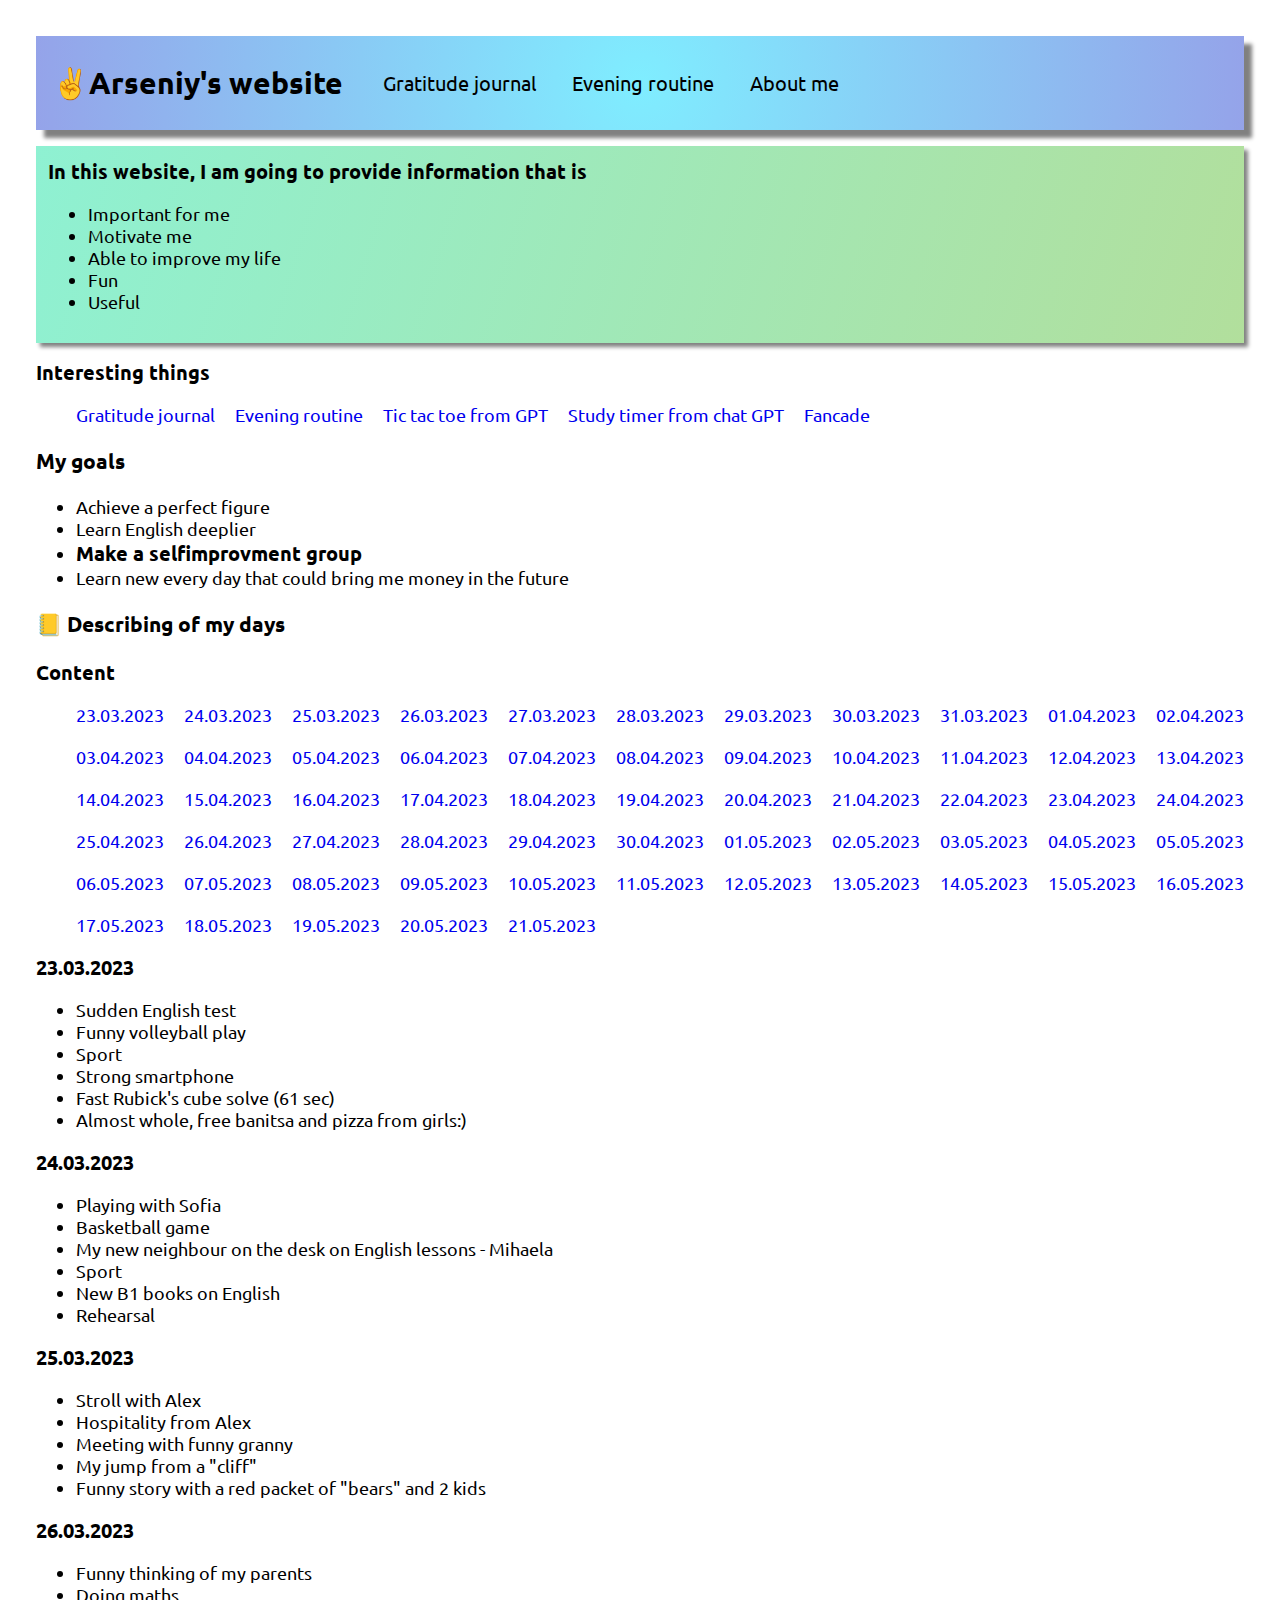
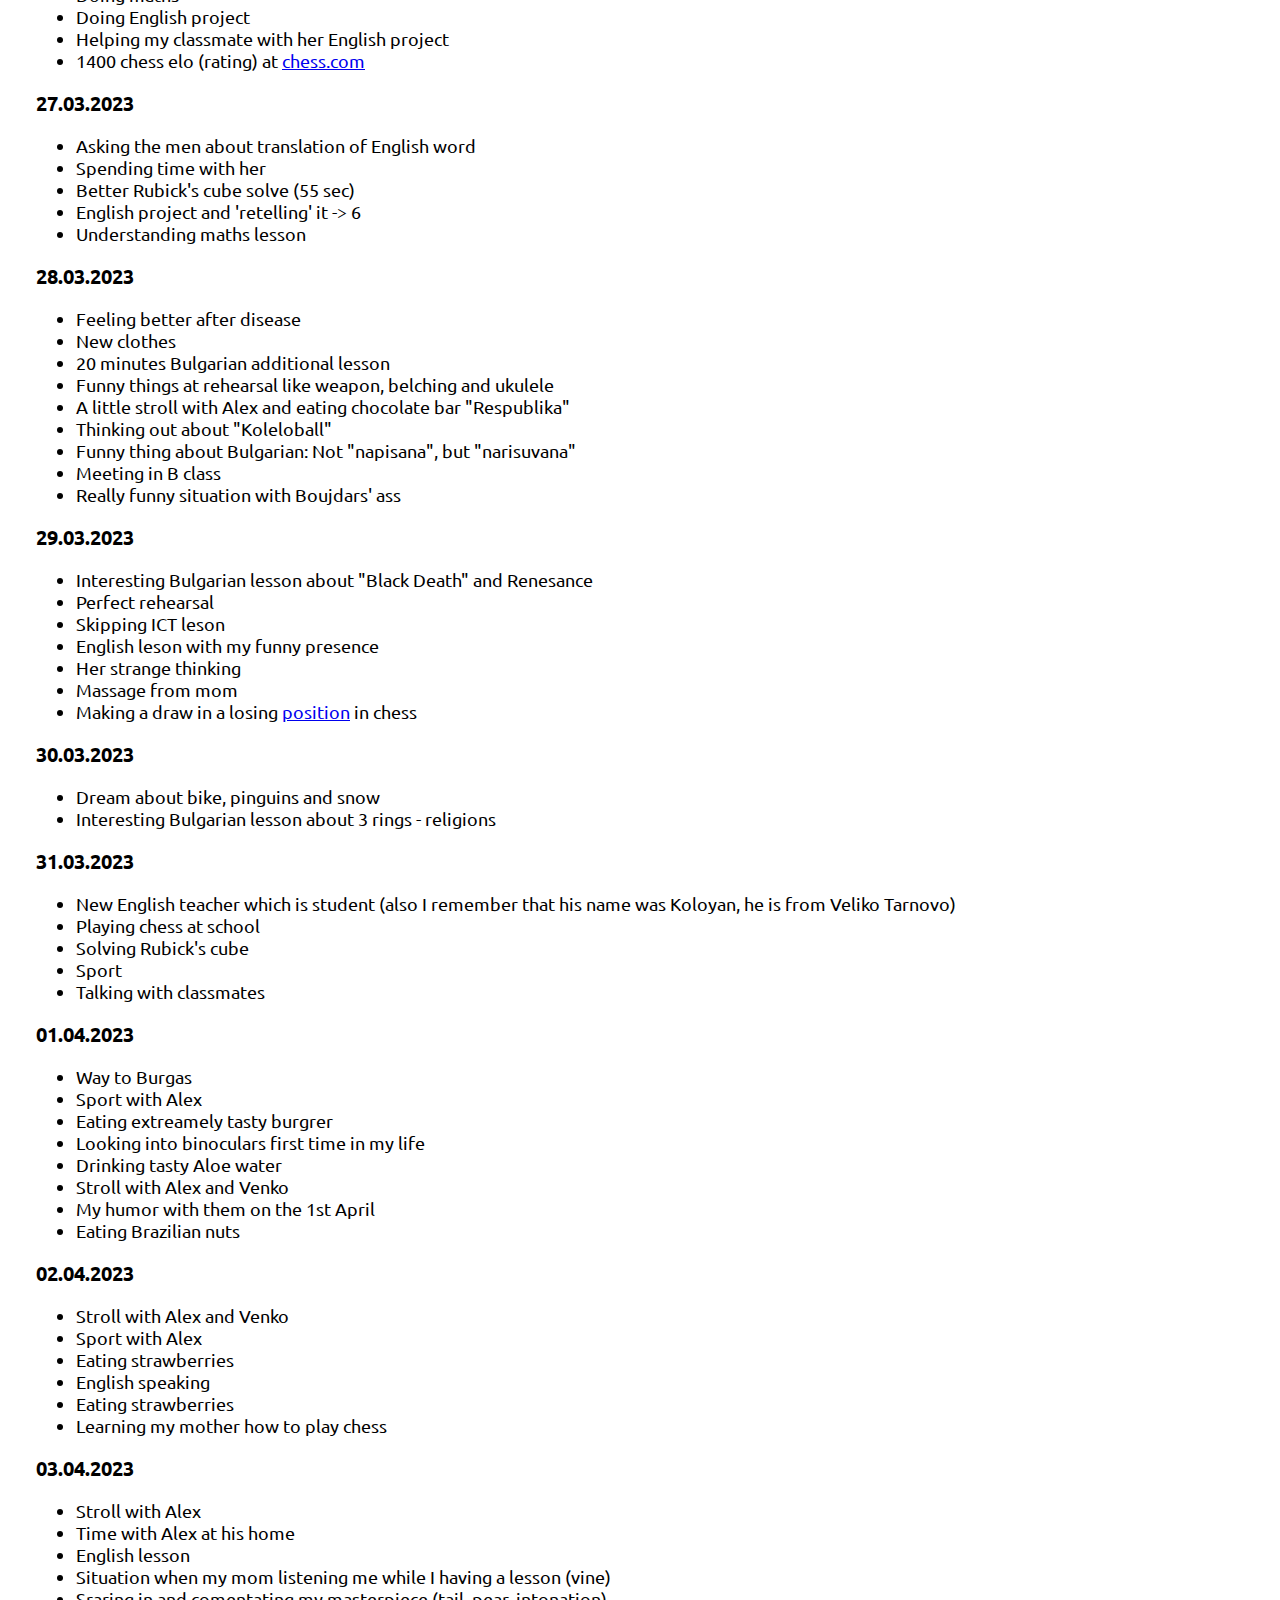
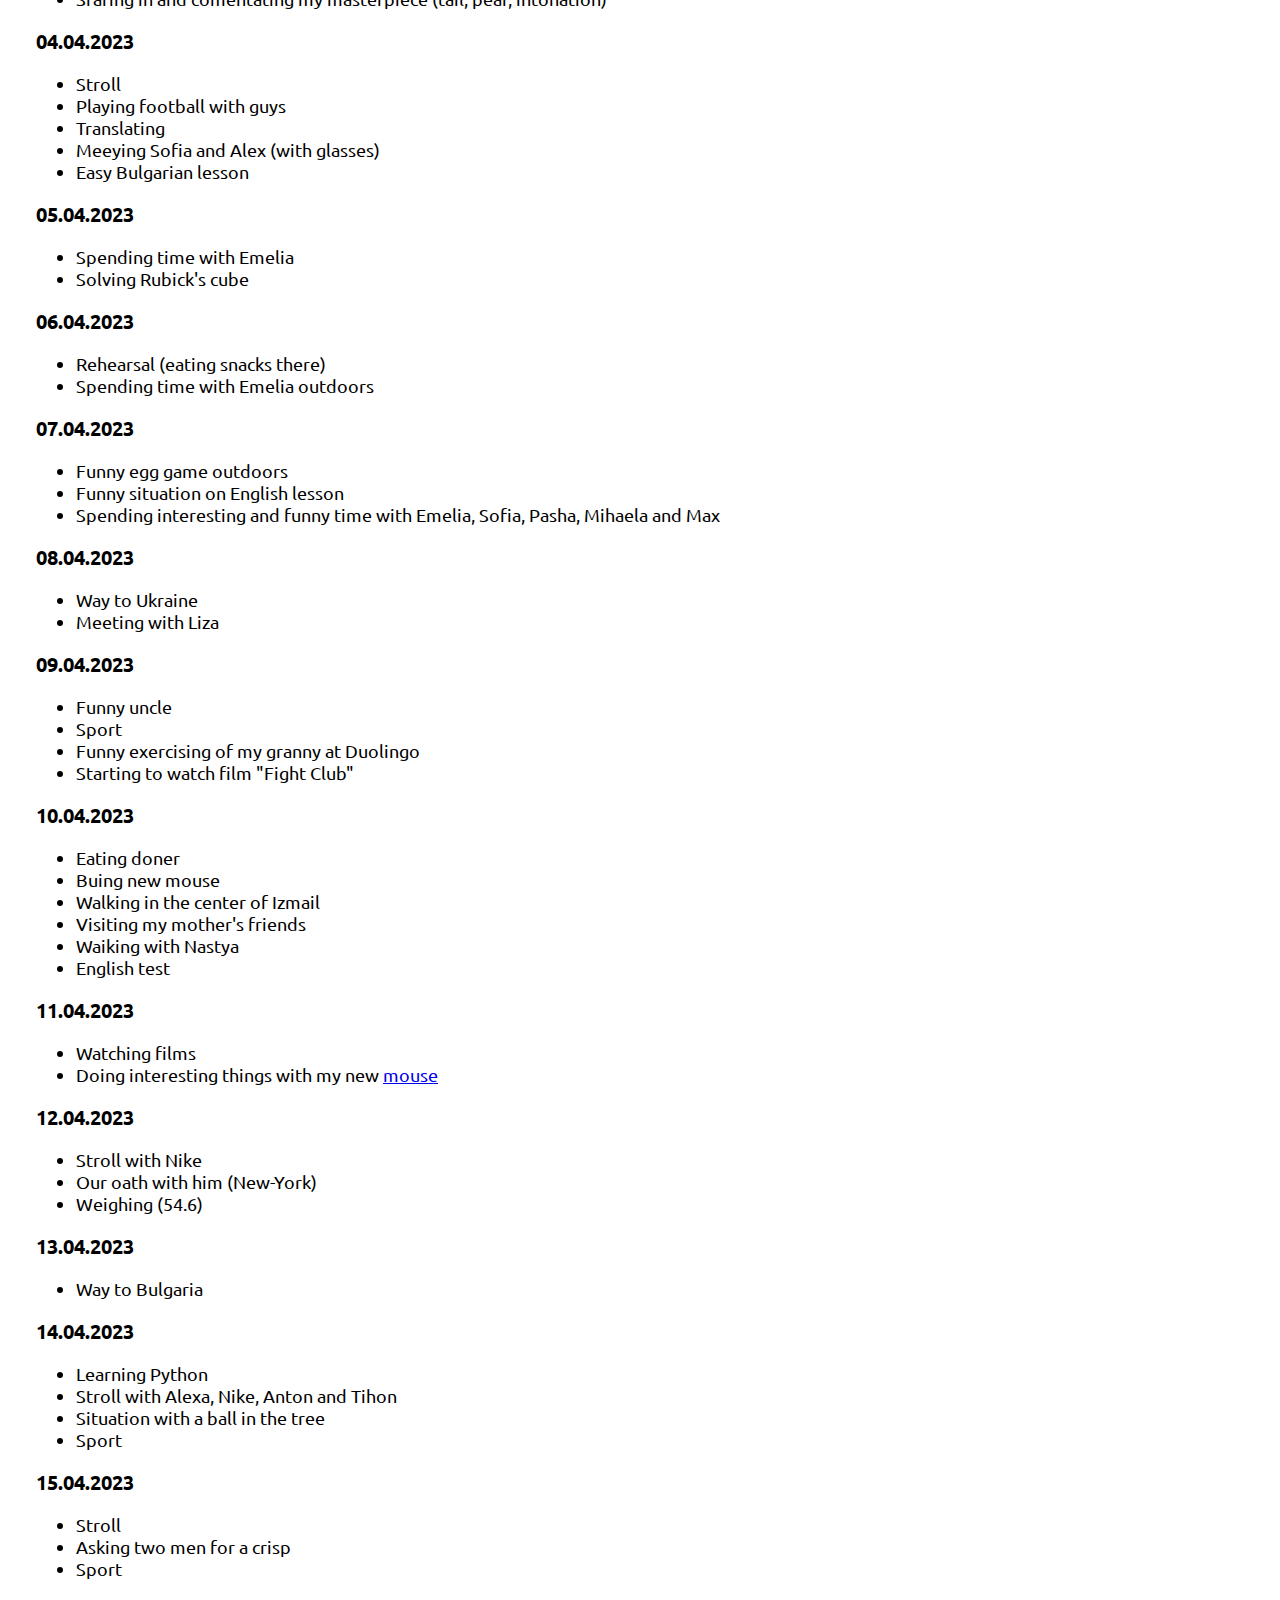
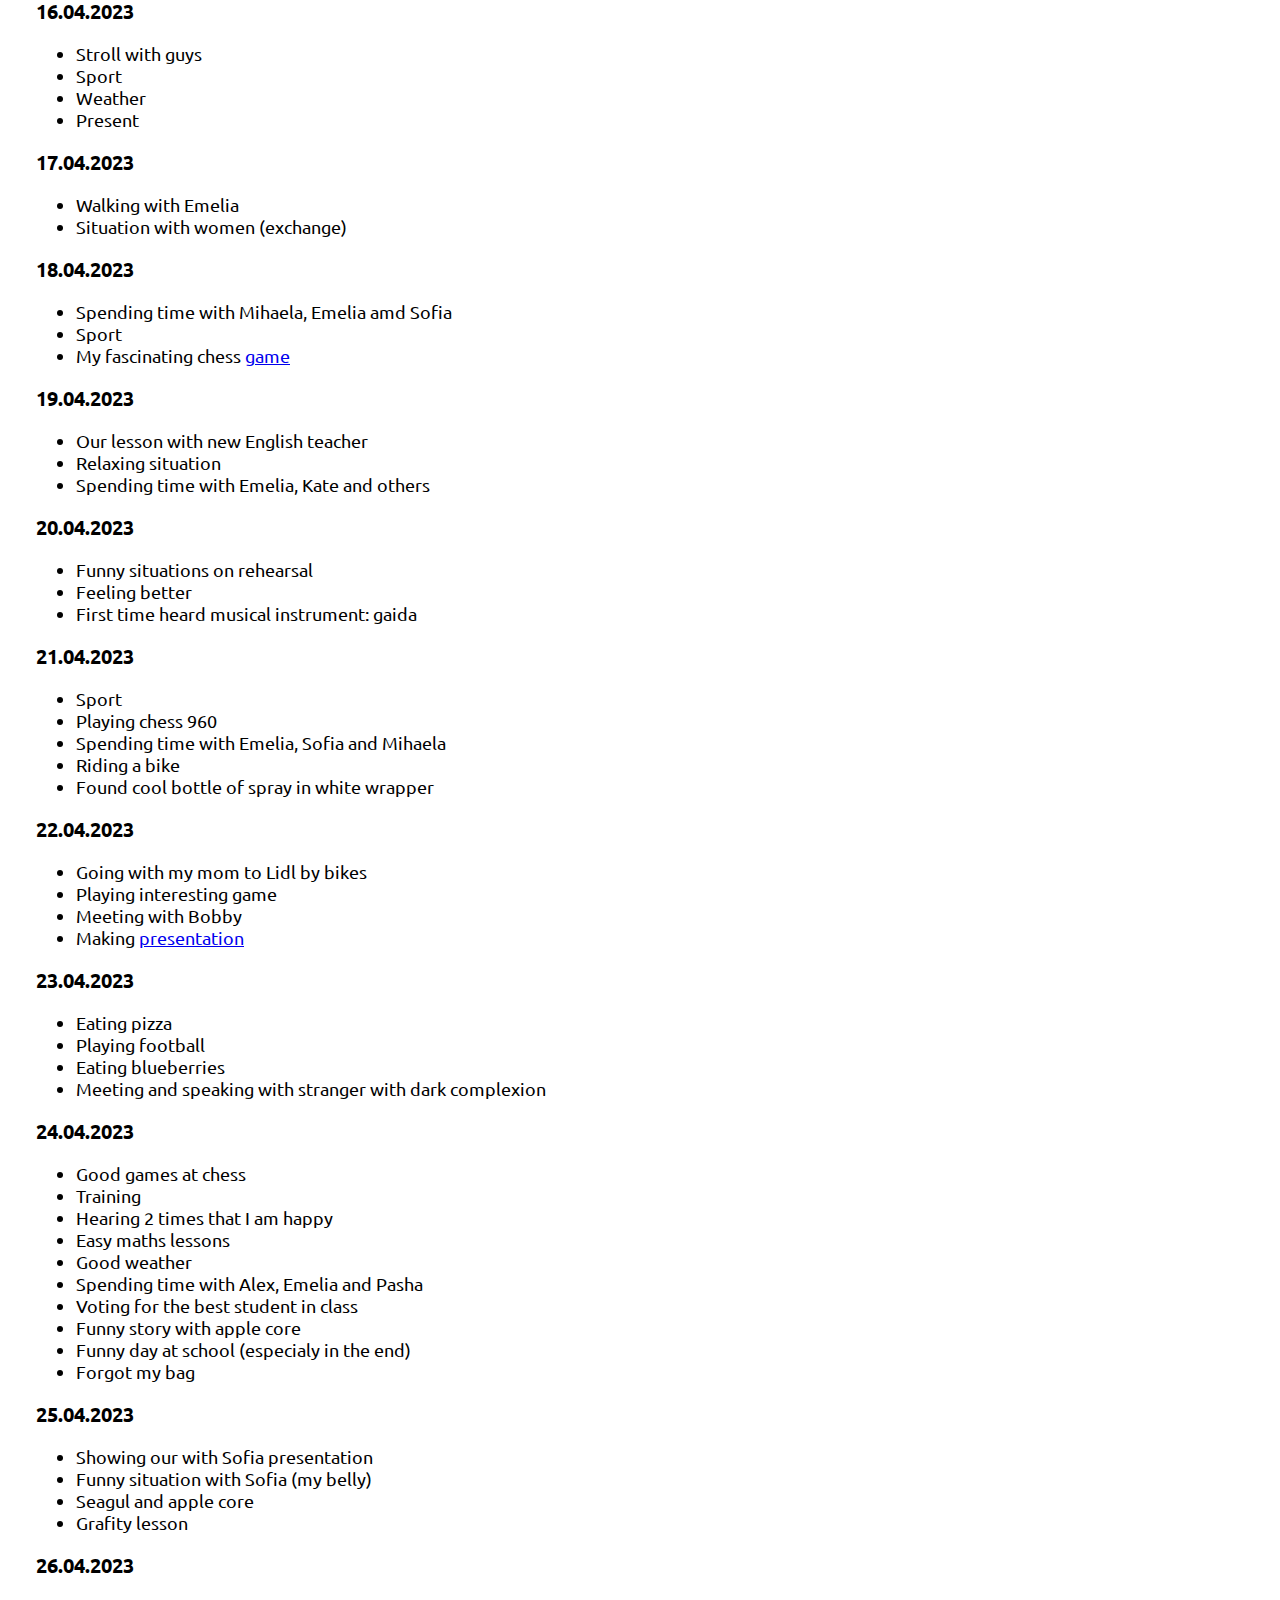
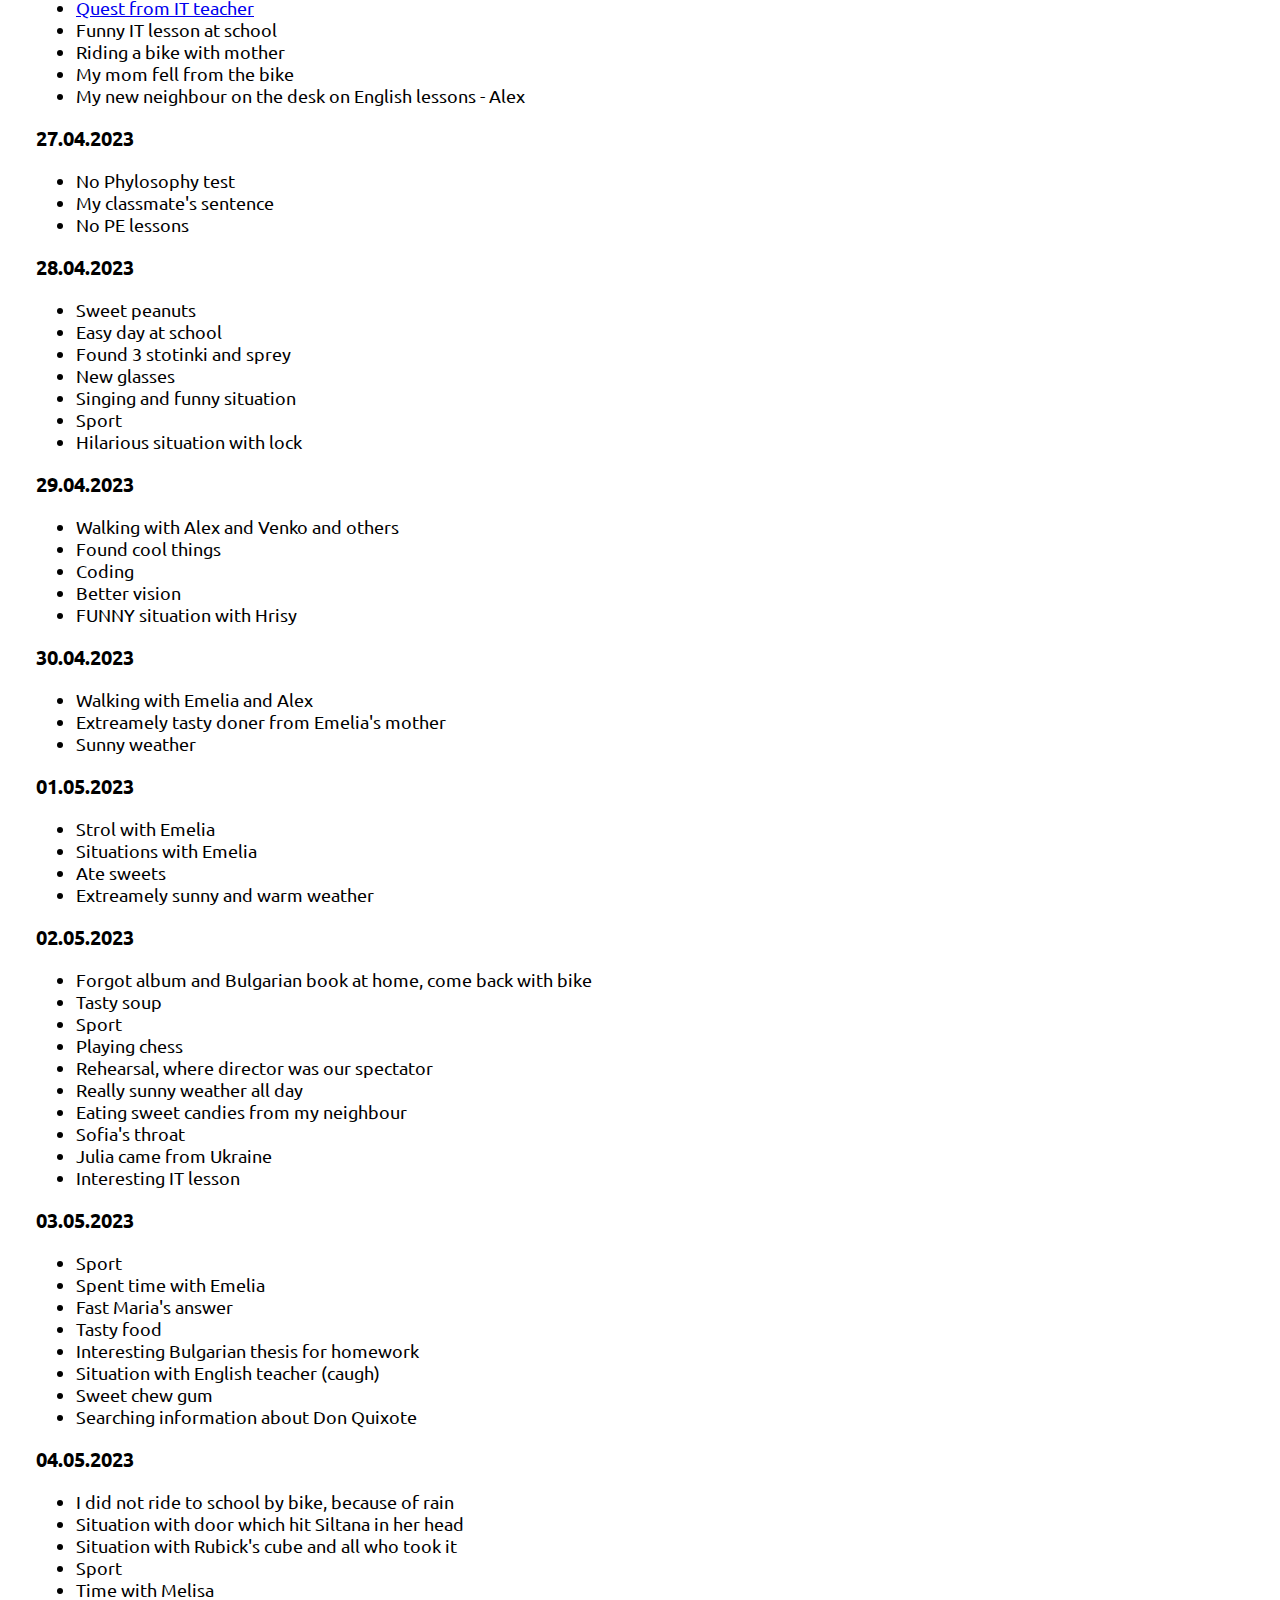
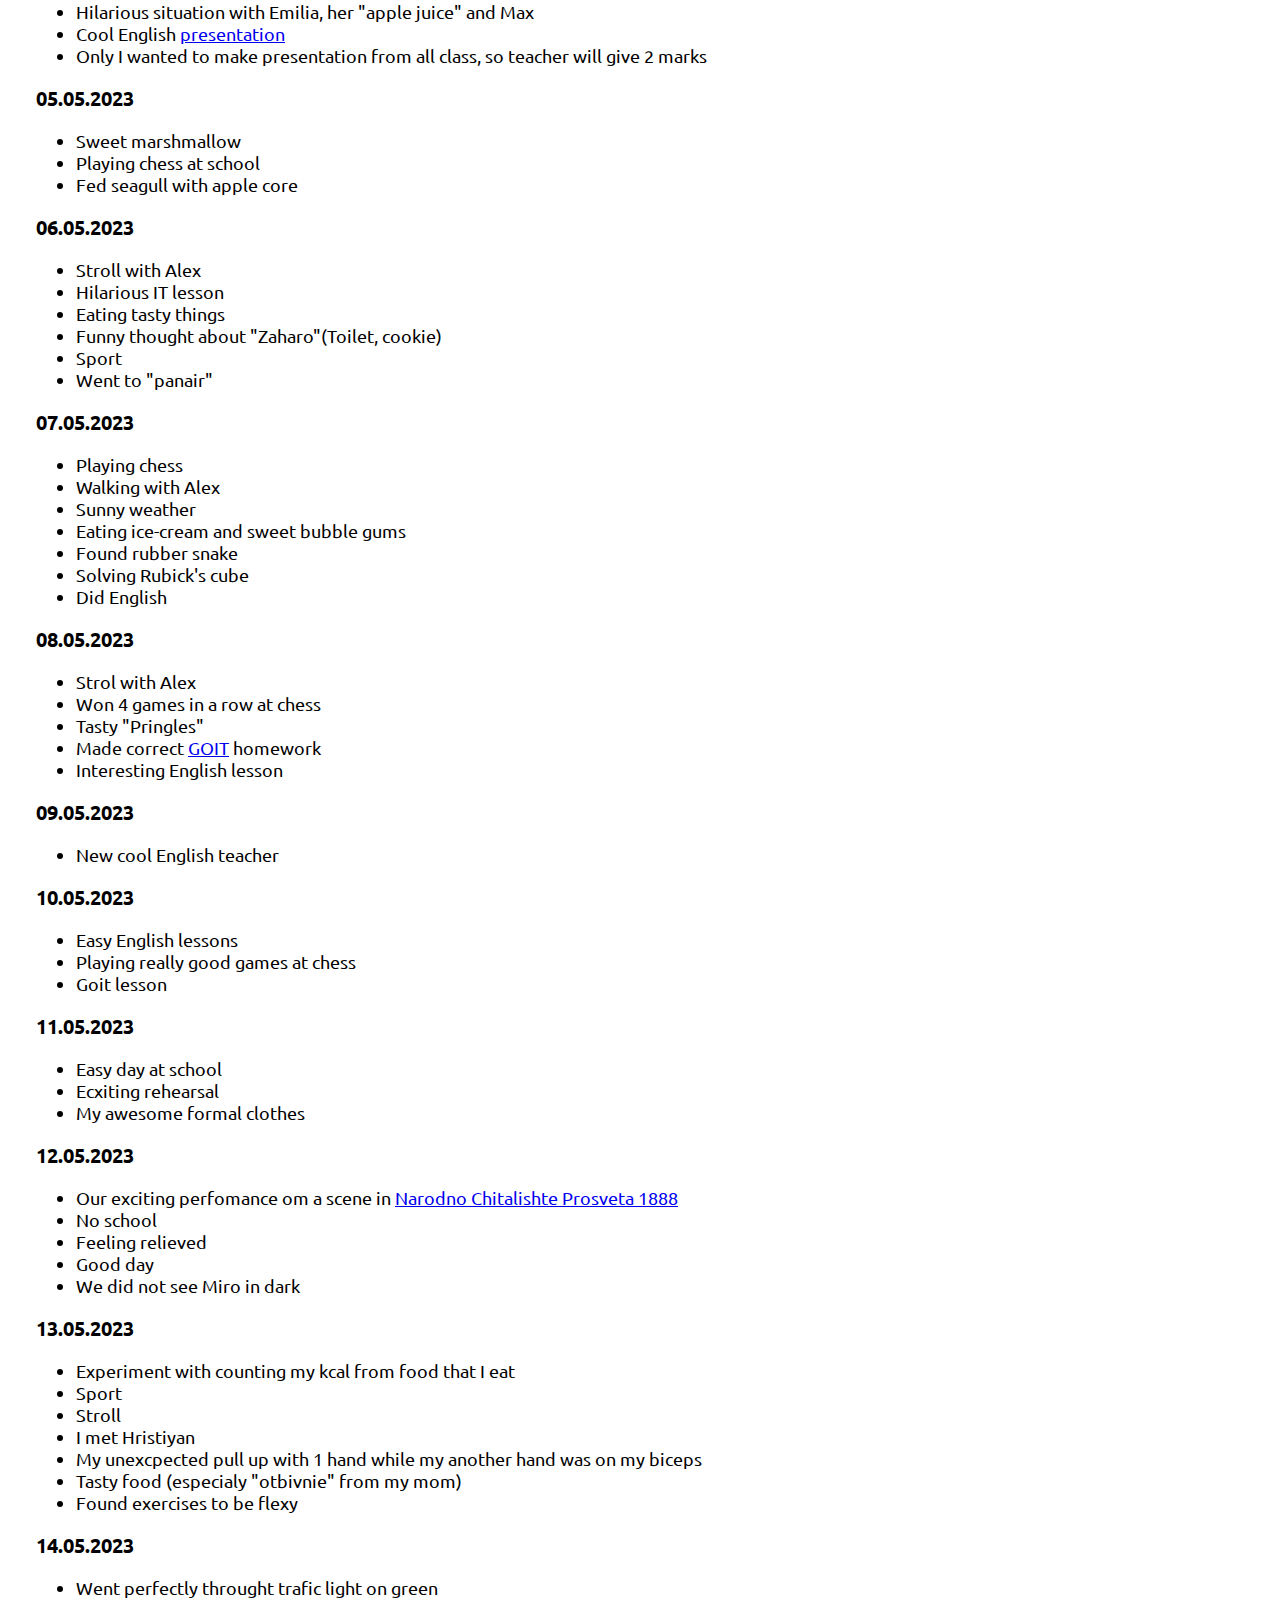
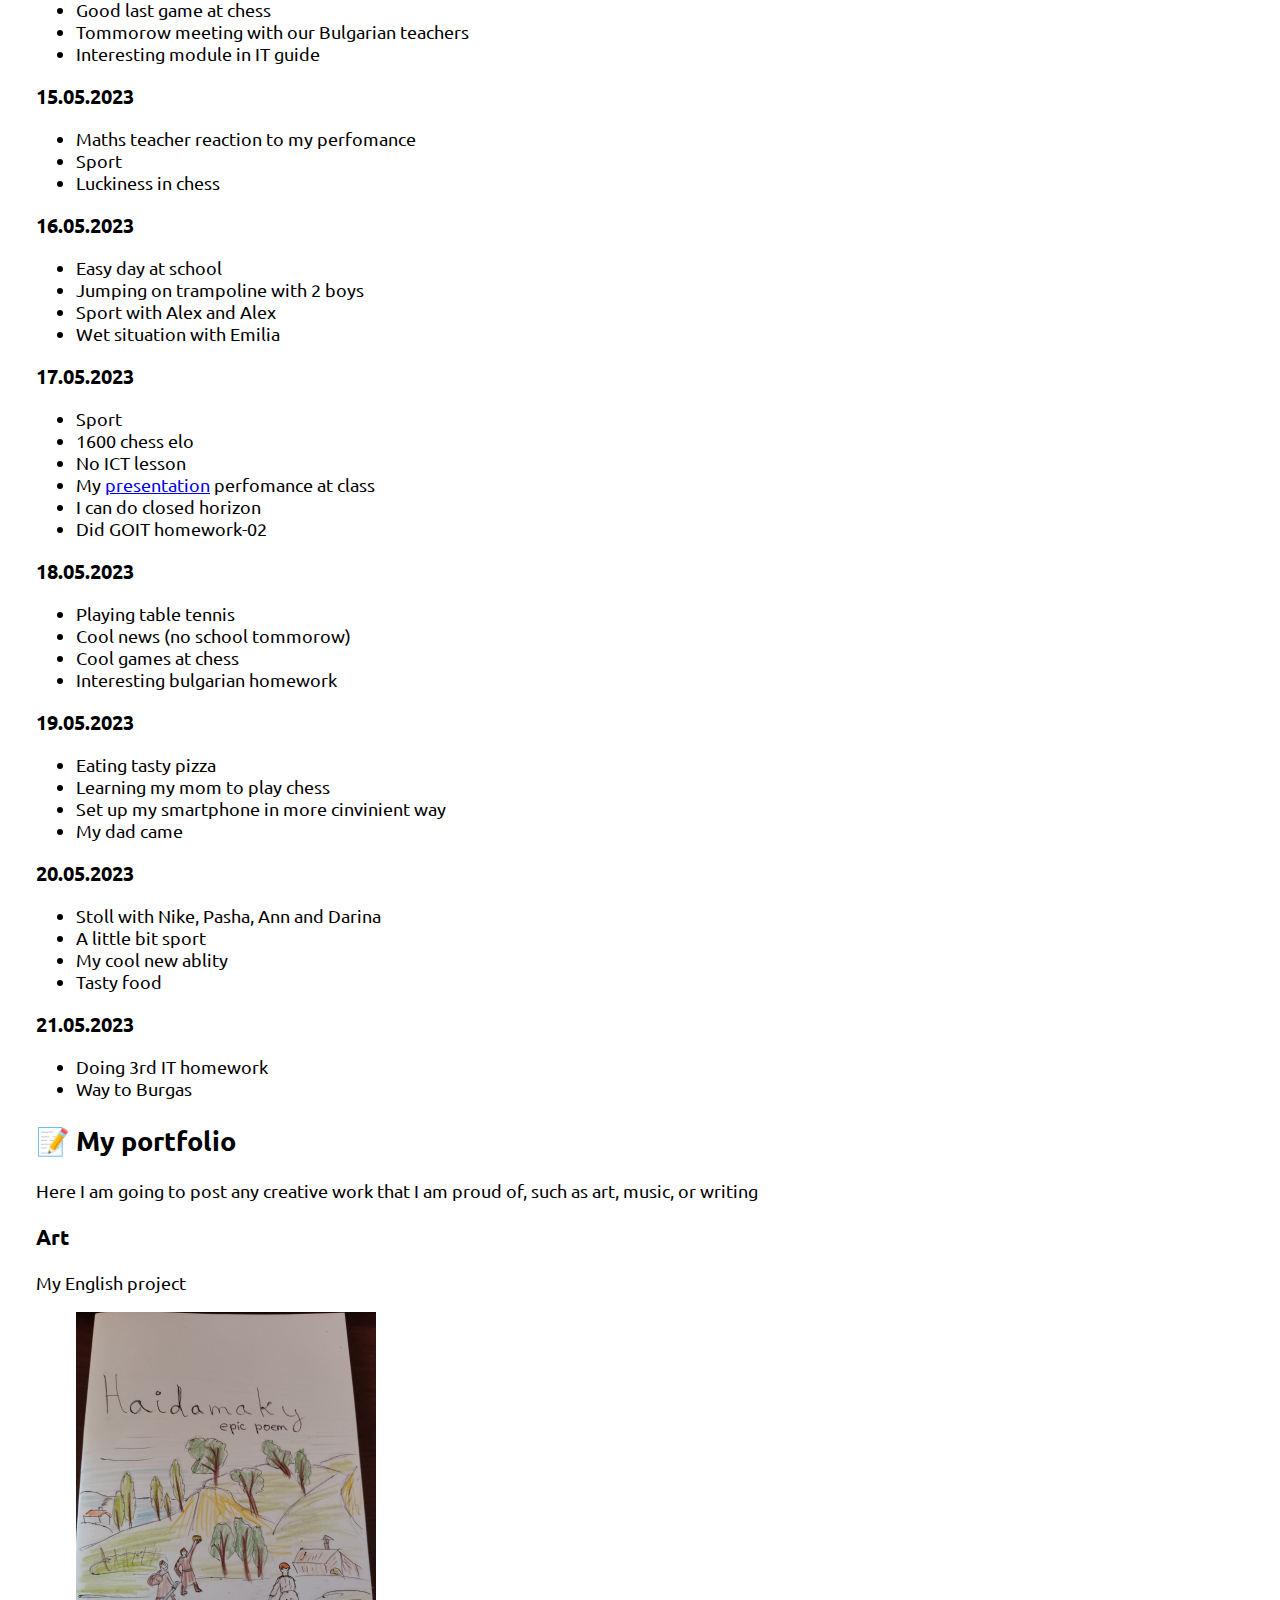
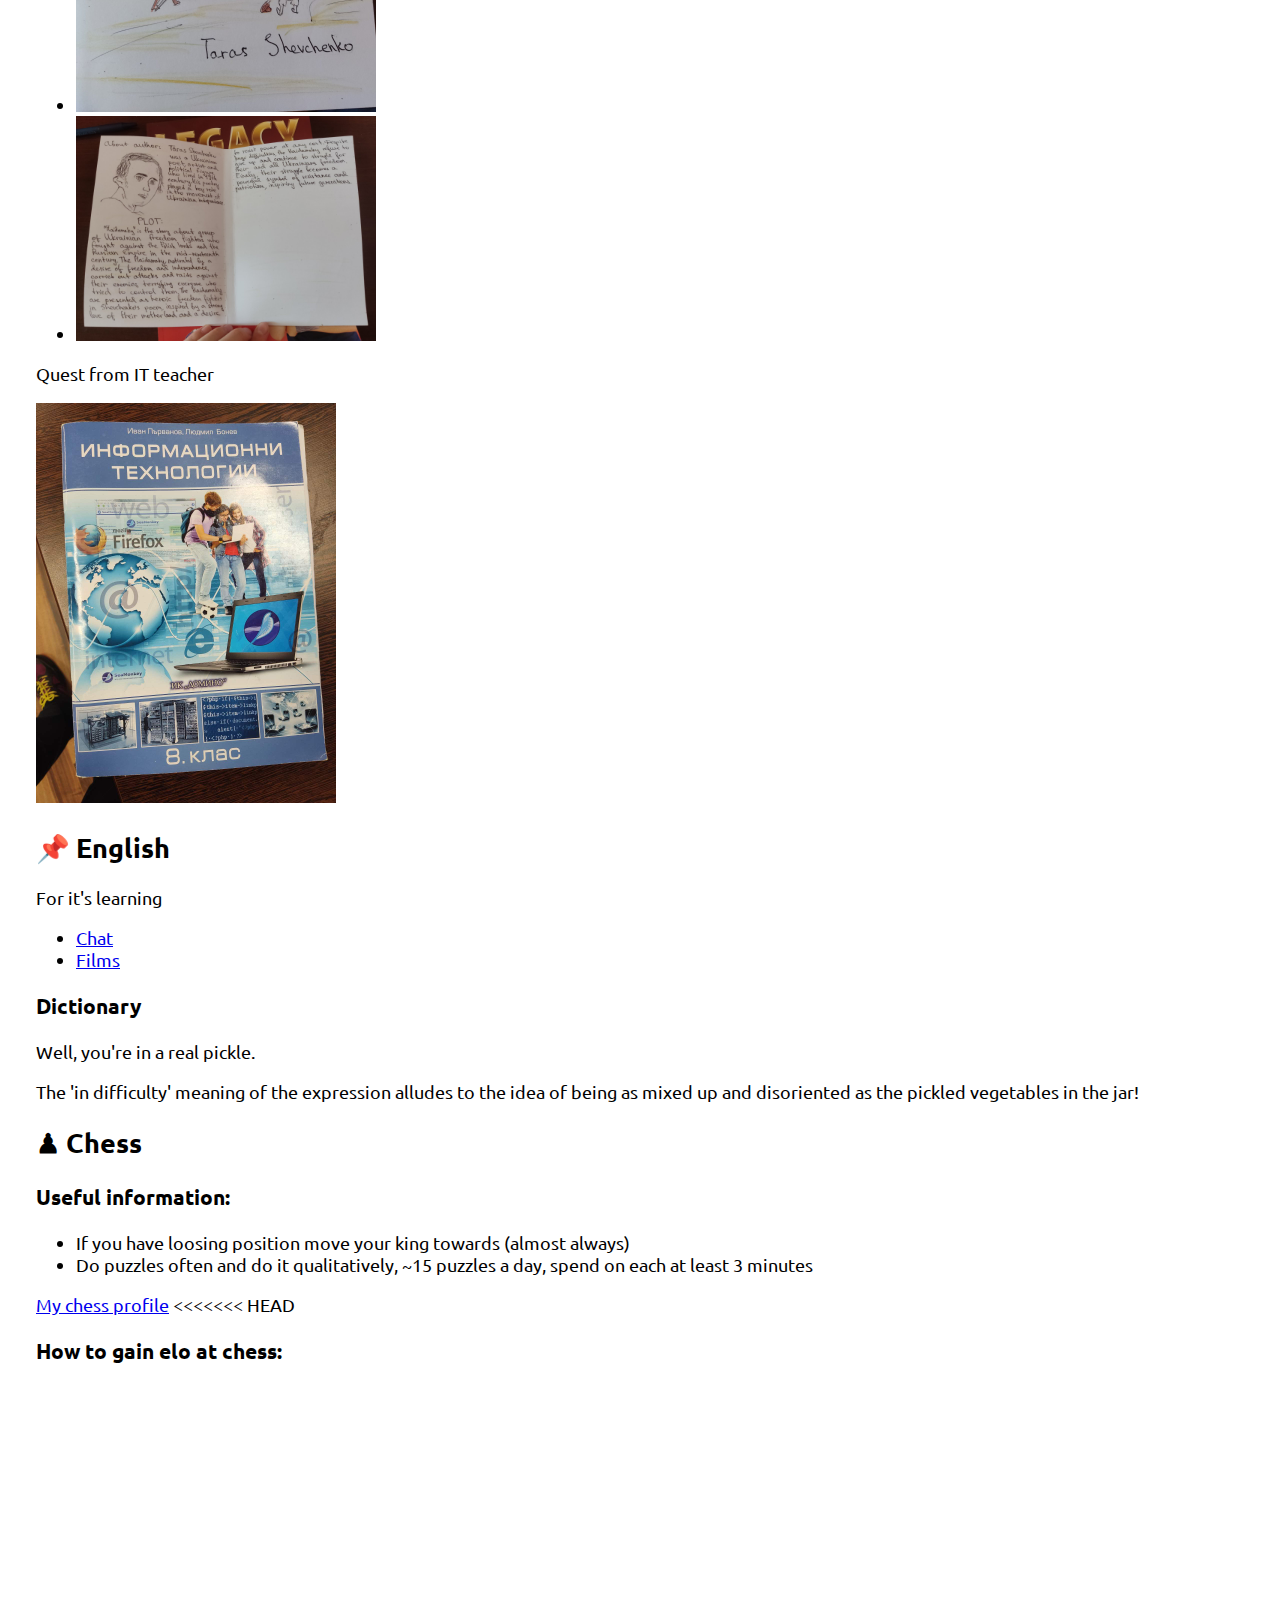
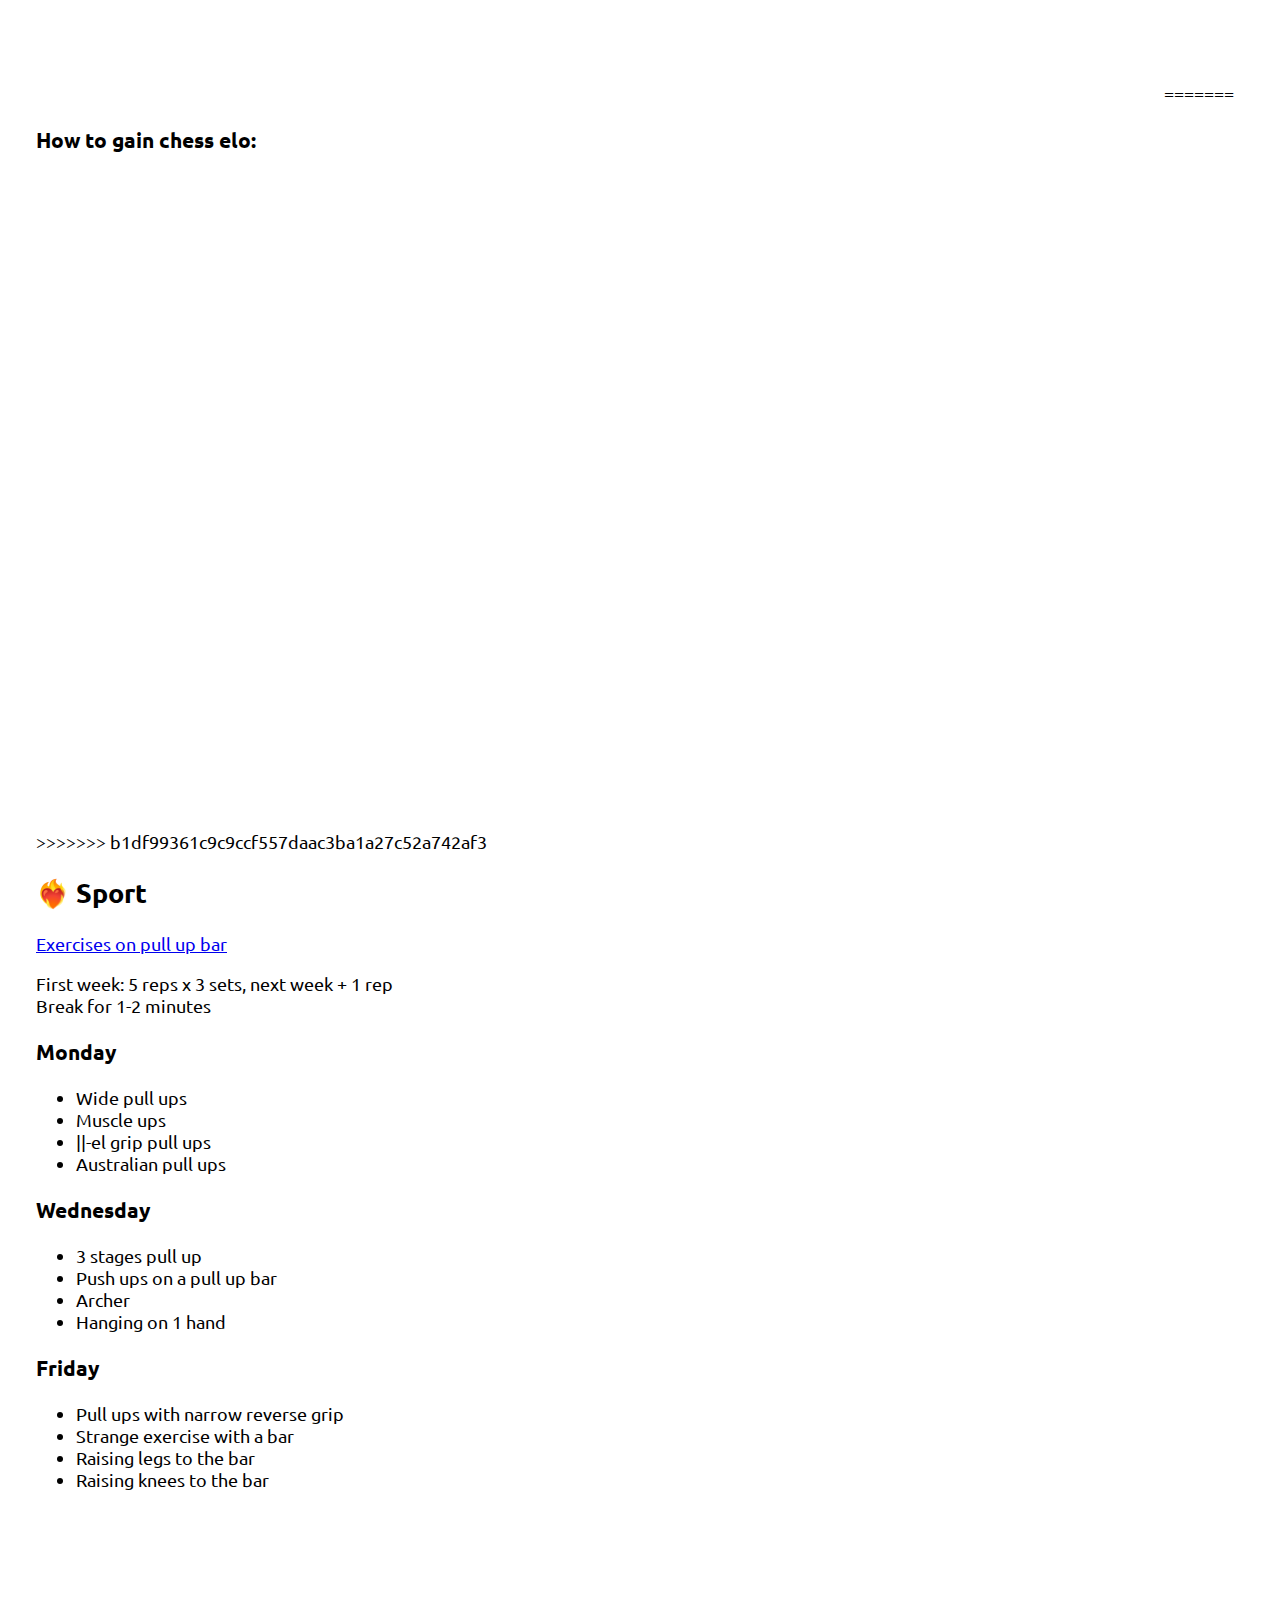
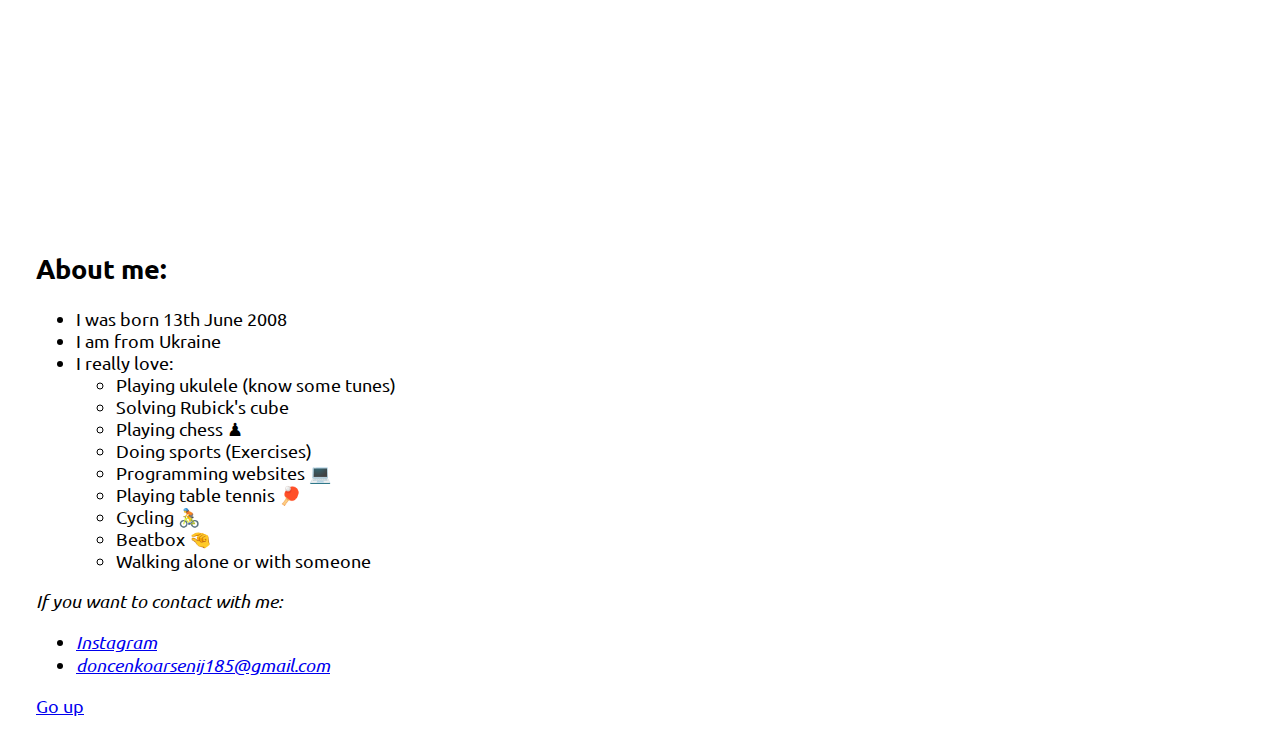
==== commit c9efa4ce: "Update index.html" ====
--- a/index.html
+++ b/index.html
@@ -981,6 +981,7 @@
         <a target="_blank" href="https://www.chess.com/member/arsuha13"
           >My chess profile</a
         >
+<<<<<<< HEAD
         <h3>How to gain elo at chess:</h3>
 
         <iframe
@@ -1002,6 +1003,33 @@
           allow="accelerometer; autoplay; clipboard-write; encrypted-media; gyroscope; picture-in-picture; web-share"
           allowfullscreen
         ></iframe>
+=======
+        <h3>How to gain chess elo:</h3>
+        <ul class="list">
+          <li>
+            <iframe
+              width="560"
+              height="315"
+              src="https://www.youtube.com/embed/Fhm_QW1HyFM"
+              title="YouTube video player"
+              frameborder="0"
+              allow="accelerometer; autoplay; clipboard-write; encrypted-media; gyroscope; picture-in-picture; web-share"
+              allowfullscreen
+            ></iframe>
+          </li>
+          <li>
+            <iframe
+              width="560"
+              height="315"
+              src="https://www.youtube.com/embed/sdDPtk_Uz_A"
+              title="YouTube video player"
+              frameborder="0"
+              allow="accelerometer; autoplay; clipboard-write; encrypted-media; gyroscope; picture-in-picture; web-share"
+              allowfullscreen
+            ></iframe>
+          </li>
+        </ul>
+>>>>>>> b1df99361c9c9ccf557daac3ba1a27c52a742af3
       </section>
 
       <!-- Sport -->
